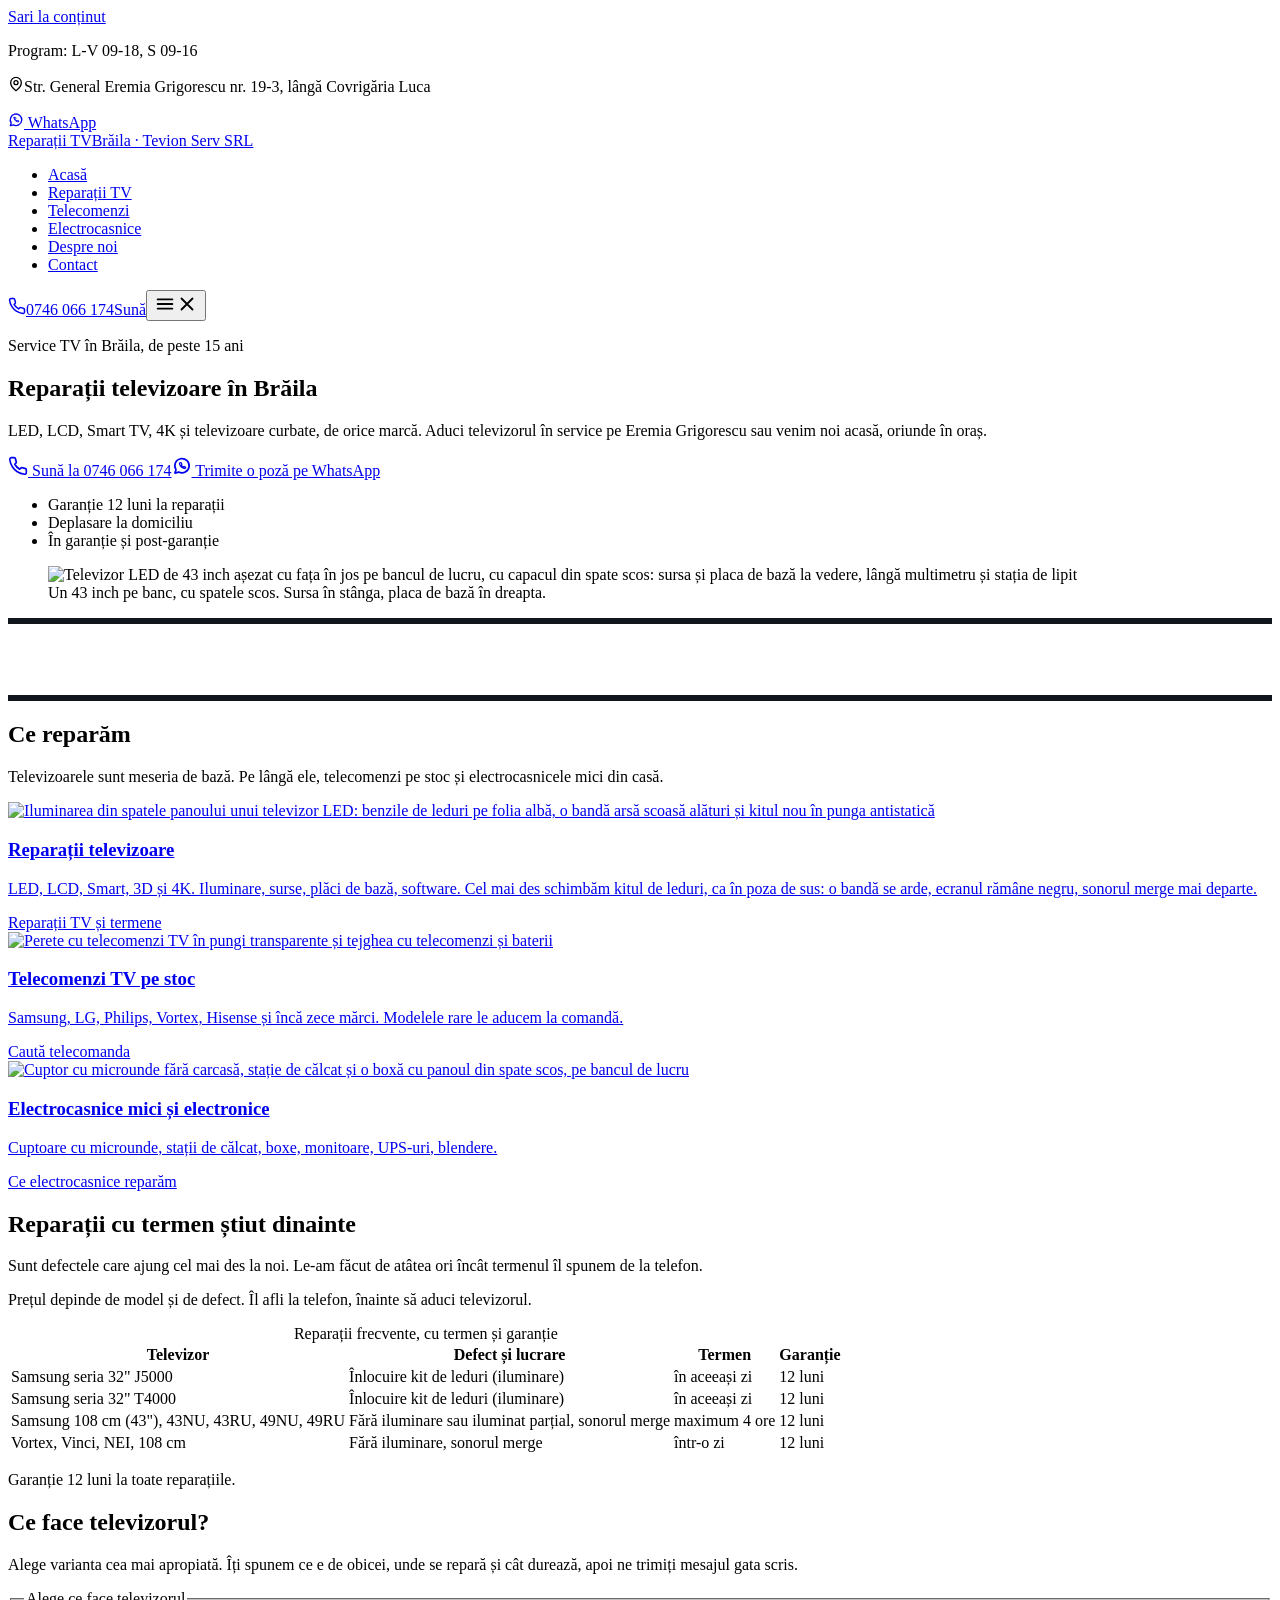
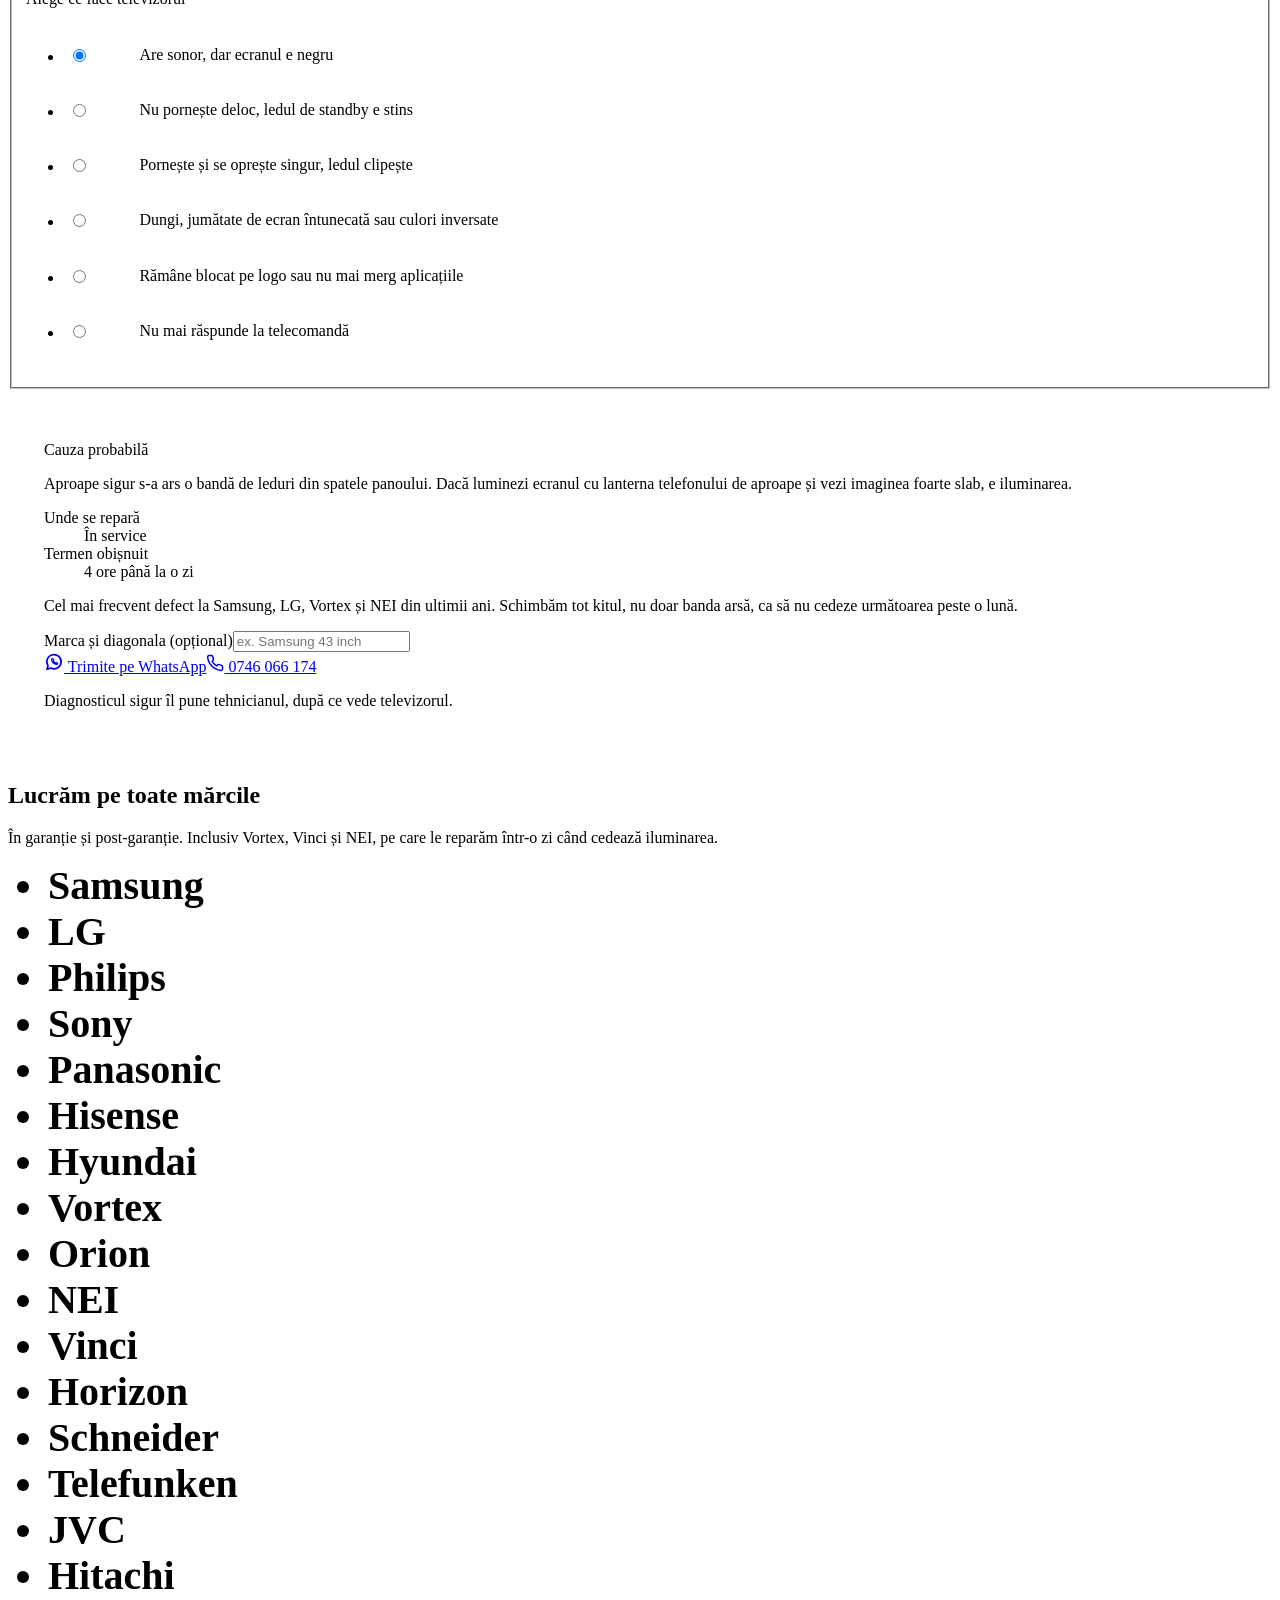
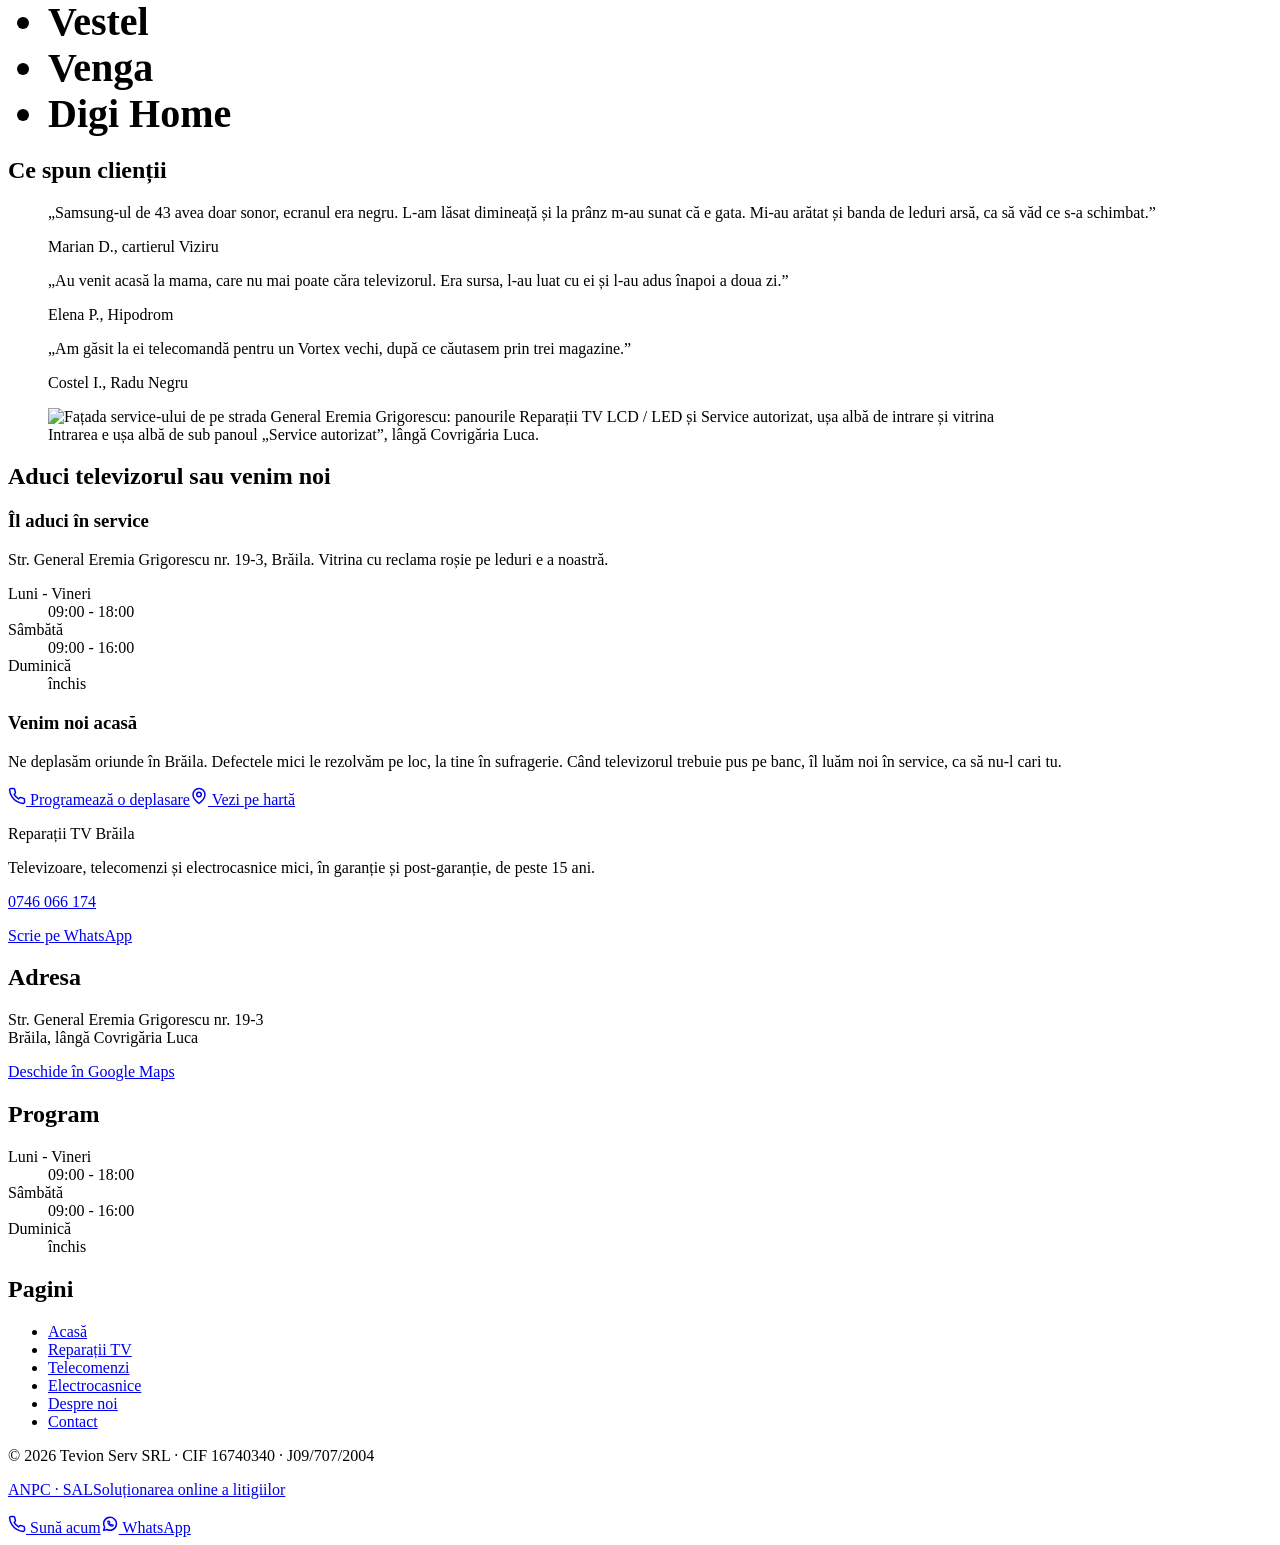
==== index.html @ 512378b8 "Demo Reparații TV Brăila (Tevion Serv): build static pentru previzualizare Co-Authored-By: Claude Op" ====
<!DOCTYPE html><html lang="ro"><head><meta charset="utf-8"><meta name="viewport" content="width=device-width, initial-scale=1"><meta name="description" content="Reparații televizoare LED, LCD și Smart TV în Brăila, telecomenzi pe stoc și electrocasnice mici. Str. General Eremia Grigorescu nr. 19-3, telefon 0746 066 174."><meta name="theme-color" content="#1d262f"><link rel="icon" type="image/svg+xml" href="/reparatii-tv-braila-demo/favicon.svg"><meta name="robots" content="noindex, nofollow"><title>Reparații TV Brăila · service televizoare LED, LCD, Smart | Tevion Serv</title><link rel="stylesheet" href="/reparatii-tv-braila-demo/_astro/Layout.CLl139UG.css"><style>.led[data-astro-cid-nkkegszd]{background:var(--color-ink);border-block:6px solid #10161c;height:clamp(56px,5.6vw,72px);position:relative;overflow:hidden}canvas[data-astro-cid-nkkegszd]{width:100%;height:100%;display:block}.dala-foto[data-astro-cid-lcdefpme]{border-radius:var(--radius-box);background:var(--color-concrete);overflow:hidden}.dala-foto[data-astro-cid-lcdefpme] img{transition:transform .4s ease-out}.dala[data-astro-cid-lcdefpme]:hover .dala-foto[data-astro-cid-lcdefpme] img{transform:scale(1.025)}.dala[data-astro-cid-lcdefpme]:hover .link[data-astro-cid-lcdefpme]{text-decoration-color:var(--color-signal)}@media (width>=1024px){.dala-foto[data-astro-cid-lcdefpme] picture{height:100%;display:block}}
@media (width<=767px){.fisa-rep[data-astro-cid-eflfbb6b] thead[data-astro-cid-eflfbb6b]{display:none}.fisa-rep[data-astro-cid-eflfbb6b],.fisa-rep[data-astro-cid-eflfbb6b] tbody[data-astro-cid-eflfbb6b],.fisa-rep[data-astro-cid-eflfbb6b] tr[data-astro-cid-eflfbb6b],.fisa-rep[data-astro-cid-eflfbb6b] td[data-astro-cid-eflfbb6b]{width:100%;display:block}.fisa-rep[data-astro-cid-eflfbb6b] tbody[data-astro-cid-eflfbb6b]{border-top:4px solid var(--color-ink)}.fisa-rep[data-astro-cid-eflfbb6b] tr[data-astro-cid-eflfbb6b]{border-bottom:1px solid var(--color-rule);padding:1rem 0}.fisa-rep[data-astro-cid-eflfbb6b] td[data-astro-cid-eflfbb6b]{border:0;padding:.15rem 0}.fisa-rep[data-astro-cid-eflfbb6b] td[data-astro-cid-eflfbb6b]:first-child{padding-bottom:.35rem}.fisa-rep[data-astro-cid-eflfbb6b] td[data-astro-cid-eflfbb6b]:nth-child(n+3){justify-content:space-between;gap:1rem;display:flex}.fisa-rep[data-astro-cid-eflfbb6b] td[data-astro-cid-eflfbb6b]:nth-child(n+3):before{content:attr(data-eticheta);color:var(--color-ink-soft);font-weight:400}}.optiune[data-astro-cid-tockgs6h]{cursor:pointer;align-items:flex-start;gap:.9rem;padding:1rem .25rem;transition:background-color .16s ease-out;display:flex}.optiune[data-astro-cid-tockgs6h]:hover{background:var(--color-concrete)}.bifa[data-astro-cid-tockgs6h]{border:2px solid var(--color-ink);border-radius:50%;flex:none;place-items:center;width:1.35rem;height:1.35rem;margin-top:.1rem;display:grid}.optiune[data-astro-cid-tockgs6h]:has(input:checked) .bifa[data-astro-cid-tockgs6h]:after{content:"";background:var(--color-ink);border-radius:50%;width:.65rem;height:.65rem}.optiune[data-astro-cid-tockgs6h]:has(input:checked) span[data-astro-cid-tockgs6h]:last-child{background:linear-gradient(transparent 60%, var(--color-signal) 60%, var(--color-signal) 92%, transparent 92%)}.optiune[data-astro-cid-tockgs6h]:has(input:focus-visible){outline:3px solid var(--color-ink);outline-offset:-3px}.panou[data-astro-cid-tockgs6h]{background:var(--color-concrete);border-radius:var(--radius-box);align-self:start;padding:clamp(1.25rem,3vw,2.25rem)}@media (width>=1024px){.panou[data-astro-cid-tockgs6h]{top:calc(var(--header-h) + 1.5rem);position:sticky}}@media (width<=1023px){.lista[data-astro-cid-tockgs6h] .panou[data-astro-cid-tockgs6h]{margin:0 0 1rem}}.marci[data-astro-cid-hriyyy3h] li[data-astro-cid-hriyyy3h]{color:var(--color-ink);font-size:clamp(1.5rem,3.4vw,2.5rem);font-weight:800;font-stretch:72%;line-height:1.15}
.punct[data-astro-cid-luco7hjy]{background:#8a939c;border-radius:50%;width:.55rem;height:.55rem}.status-linie[data-astro-cid-luco7hjy][data-open=true] .punct[data-astro-cid-luco7hjy]{background:var(--color-ink);box-shadow:0 0 0 3px var(--color-signal)}
</style></head><body class="min-h-dvh flex flex-col pb-[4.75rem] md:pb-0"><a href="#continut" class="sr-only focus:not-sr-only focus:fixed focus:left-3 focus:top-3 focus:z-[60] focus:bg-signal focus:px-4 focus:py-2 focus:font-bold">Sari la conținut</a><div class="bg-ink text-white text-[0.875rem]" data-astro-cid-nen7h5rs><div class="wrap flex items-center justify-between gap-4 py-2" data-astro-cid-nen7h5rs><p data-status class="status flex items-center gap-2 font-medium" data-astro-cid-nen7h5rs><span class="status-dot" aria-hidden="true" data-astro-cid-nen7h5rs></span><span data-status-text data-astro-cid-nen7h5rs>Program: L-V 09-18, S 09-16</span></p><p class="hidden lg:flex items-center gap-2 text-white/80" data-astro-cid-nen7h5rs><svg width="16" height="16" viewBox="0 0 24 24" fill="none" stroke="currentColor" stroke-width="2" stroke-linecap="round" stroke-linejoin="round" aria-hidden="true"><path d="M20 10c0 6-8 12-8 12s-8-6-8-12a8 8 0 0 1 16 0z"></path><circle cx="12" cy="10" r="3"></circle></svg>Str. General Eremia Grigorescu nr. 19-3, lângă Covrigăria Luca</p><a href="https://wa.me/40746066174?text=Bun%C4%83%20ziua%2C%20am%20o%20%C3%AEntrebare%20despre%20o%20repara%C8%9Bie." class="hidden sm:flex items-center gap-2 font-medium hover:text-signal" data-astro-cid-nen7h5rs><svg width="16" height="16" viewBox="0 0 24 24" fill="none" stroke="currentColor" stroke-width="2" stroke-linecap="round" stroke-linejoin="round" aria-hidden="true"><path d="M3.5 20.5l1.3-4.1A8.6 8.6 0 1 1 8 19.3l-4.5 1.2z"></path><path d="M9 8.6c0 3.3 3 6.4 6.4 6.4l1.1-1.4-2-1-.9.8c-1-.4-2.1-1.5-2.5-2.5l.8-.9-1-2L9.5 8.1c-.3.1-.5.3-.5.5z" stroke-width="1.5"></path></svg> WhatsApp</a></div></div><header class="site-header sticky top-0 z-40 bg-paper border-b border-rule" data-astro-cid-nen7h5rs><div class="wrap flex h-[var(--header-h)] items-center justify-between gap-6" data-astro-cid-nen7h5rs><a href="/reparatii-tv-braila-demo/" class="brand leading-none" aria-label="Reparații TV Brăila, pagina principală" data-astro-cid-nen7h5rs><span class="block text-[1.65rem] font-extrabold uppercase tracking-[-0.01em]" style="font-stretch:68%" data-astro-cid-nen7h5rs>Reparații TV</span><span class="mt-1 block text-[0.8125rem] font-semibold text-ink-soft" data-astro-cid-nen7h5rs>Brăila · Tevion Serv SRL</span></a><nav aria-label="Meniu principal" class="hidden lg:block" data-astro-cid-nen7h5rs><ul class="flex items-center gap-1" data-astro-cid-nen7h5rs><li data-astro-cid-nen7h5rs><a href="/reparatii-tv-braila-demo/" class="nav-link activ" aria-current="page" data-astro-cid-nen7h5rs>Acasă</a></li><li data-astro-cid-nen7h5rs><a href="/reparatii-tv-braila-demo/reparatii-tv/" class="nav-link" data-astro-cid-nen7h5rs>Reparații TV</a></li><li data-astro-cid-nen7h5rs><a href="/reparatii-tv-braila-demo/telecomenzi-tv/" class="nav-link" data-astro-cid-nen7h5rs>Telecomenzi</a></li><li data-astro-cid-nen7h5rs><a href="/reparatii-tv-braila-demo/reparatii-electronice-si-electrocasnice/" class="nav-link" data-astro-cid-nen7h5rs>Electrocasnice</a></li><li data-astro-cid-nen7h5rs><a href="/reparatii-tv-braila-demo/despre/" class="nav-link" data-astro-cid-nen7h5rs>Despre noi</a></li><li data-astro-cid-nen7h5rs><a href="/reparatii-tv-braila-demo/contact/" class="nav-link" data-astro-cid-nen7h5rs>Contact</a></li></ul></nav><div class="flex items-center gap-2" data-astro-cid-nen7h5rs><a href="tel:+40746066174" class="btn btn-call !min-h-11 !px-4 !text-base" aria-label="Sună la 0746 066 174" data-astro-cid-nen7h5rs><svg width="18" height="18" viewBox="0 0 24 24" fill="none" stroke="currentColor" stroke-width="2" stroke-linecap="round" stroke-linejoin="round" aria-hidden="true"><path d="M22 16.92v3a2 2 0 0 1-2.18 2 19.8 19.8 0 0 1-8.63-3.07 19.5 19.5 0 0 1-6-6A19.8 19.8 0 0 1 2.12 4.18 2 2 0 0 1 4.11 2h3a2 2 0 0 1 2 1.72c.13.96.36 1.9.7 2.81a2 2 0 0 1-.45 2.11L8.1 9.9a16 16 0 0 0 6 6l1.26-1.27a2 2 0 0 1 2.11-.45c.9.34 1.85.57 2.81.7A2 2 0 0 1 22 16.92z"></path></svg><span class="hidden sm:inline" data-astro-cid-nen7h5rs>0746 066 174</span><span class="sm:hidden" data-astro-cid-nen7h5rs>Sună</span></a><button type="button" class="menu-btn lg:hidden inline-flex h-11 w-11 items-center justify-center rounded-[var(--radius-box)] border-2 border-ink" aria-expanded="false" aria-controls="meniu-mobil" aria-label="Deschide meniul" data-astro-cid-nen7h5rs><svg class="ico-menu" width="22" height="22" viewBox="0 0 24 24" fill="none" stroke="currentColor" stroke-width="2" stroke-linecap="round" stroke-linejoin="round" aria-hidden="true"><path d="M4 7h16M4 12h16M4 17h16"></path></svg><svg class="ico-close hidden" width="22" height="22" viewBox="0 0 24 24" fill="none" stroke="currentColor" stroke-width="2" stroke-linecap="round" stroke-linejoin="round" aria-hidden="true"><path d="M6 6l12 12M18 6L6 18"></path></svg></button></div></div><div id="meniu-mobil" class="meniu-mobil lg:hidden border-t border-rule bg-paper" hidden data-astro-cid-nen7h5rs><nav aria-label="Meniu mobil" class="wrap py-4" data-astro-cid-nen7h5rs><ul data-astro-cid-nen7h5rs><li class="border-b border-rule last:border-0" data-astro-cid-nen7h5rs><a href="/reparatii-tv-braila-demo/" class="block py-3.5 text-[1.375rem] font-extrabold marker-activ" style="font-stretch:75%" aria-current="page" data-astro-cid-nen7h5rs>Acasă</a></li><li class="border-b border-rule last:border-0" data-astro-cid-nen7h5rs><a href="/reparatii-tv-braila-demo/reparatii-tv/" class="block py-3.5 text-[1.375rem] font-extrabold" style="font-stretch:75%" data-astro-cid-nen7h5rs>Reparații TV</a></li><li class="border-b border-rule last:border-0" data-astro-cid-nen7h5rs><a href="/reparatii-tv-braila-demo/telecomenzi-tv/" class="block py-3.5 text-[1.375rem] font-extrabold" style="font-stretch:75%" data-astro-cid-nen7h5rs>Telecomenzi</a></li><li class="border-b border-rule last:border-0" data-astro-cid-nen7h5rs><a href="/reparatii-tv-braila-demo/reparatii-electronice-si-electrocasnice/" class="block py-3.5 text-[1.375rem] font-extrabold" style="font-stretch:75%" data-astro-cid-nen7h5rs>Electrocasnice</a></li><li class="border-b border-rule last:border-0" data-astro-cid-nen7h5rs><a href="/reparatii-tv-braila-demo/despre/" class="block py-3.5 text-[1.375rem] font-extrabold" style="font-stretch:75%" data-astro-cid-nen7h5rs>Despre noi</a></li><li class="border-b border-rule last:border-0" data-astro-cid-nen7h5rs><a href="/reparatii-tv-braila-demo/contact/" class="block py-3.5 text-[1.375rem] font-extrabold" style="font-stretch:75%" data-astro-cid-nen7h5rs>Contact</a></li></ul><p class="mt-4 text-[0.9375rem] text-ink-soft" data-astro-cid-nen7h5rs>Str. General Eremia Grigorescu nr. 19-3, lângă Covrigăria Luca</p></nav></div></header><script type="module">var e=document.querySelector(`.menu-btn`),t=document.getElementById(`meniu-mobil`);if(e&&t){let n=n=>{e.setAttribute(`aria-expanded`,String(n)),e.setAttribute(`aria-label`,n?`Închide meniul`:`Deschide meniul`),t.hidden=!n,e.querySelector(`.ico-menu`)?.classList.toggle(`hidden`,n),e.querySelector(`.ico-close`)?.classList.toggle(`hidden`,!n)};e.addEventListener(`click`,()=>n(e.getAttribute(`aria-expanded`)!==`true`)),document.addEventListener(`keydown`,r=>{r.key===`Escape`&&!t.hidden&&(n(!1),e.focus())}),window.matchMedia(`(min-width: 1024px)`).addEventListener(`change`,e=>e.matches&&n(!1))}</script><main id="continut" class="flex-1"><section class="overflow-hidden" data-astro-cid-lcdefpme><div class="wrap grid items-center gap-10 pt-[clamp(2rem,min(5vw,6vh),4rem)] pb-[clamp(2.5rem,6vw,5rem)] lg:grid-cols-[minmax(0,1.08fr)_minmax(0,0.92fr)] lg:gap-14" data-astro-cid-lcdefpme><div data-astro-cid-lcdefpme><p class="text-[1.0625rem] font-semibold text-ink-soft" data-astro-cid-lcdefpme>Service TV în Brăila, de peste 15 ani</p><h1 class="mt-4 text-[clamp(3.25rem,min(8.6vw,11.5vh),6.5rem)] !leading-[0.94]" style="font-stretch:66%" data-astro-cid-lcdefpme>Reparații televizoare <span class="marker" data-astro-cid-lcdefpme>în Brăila</span></h1><p class="mt-6 max-w-[40ch] text-[clamp(1.125rem,1.6vw,1.3125rem)] leading-relaxed" data-astro-cid-lcdefpme>LED, LCD, Smart TV, 4K și televizoare curbate, de orice marcă. Aduci televizorul în service pe Eremia Grigorescu sau venim noi acasă, oriunde în oraș.</p><div class="mt-8 flex flex-wrap gap-3" data-astro-cid-lcdefpme><a href="tel:+40746066174" class="btn btn-call !text-[1.1875rem]" data-astro-cid-lcdefpme><svg width="20" height="20" viewBox="0 0 24 24" fill="none" stroke="currentColor" stroke-width="2" stroke-linecap="round" stroke-linejoin="round" aria-hidden="true"><path d="M22 16.92v3a2 2 0 0 1-2.18 2 19.8 19.8 0 0 1-8.63-3.07 19.5 19.5 0 0 1-6-6A19.8 19.8 0 0 1 2.12 4.18 2 2 0 0 1 4.11 2h3a2 2 0 0 1 2 1.72c.13.96.36 1.9.7 2.81a2 2 0 0 1-.45 2.11L8.1 9.9a16 16 0 0 0 6 6l1.26-1.27a2 2 0 0 1 2.11-.45c.9.34 1.85.57 2.81.7A2 2 0 0 1 22 16.92z"></path></svg> Sună la 0746 066 174</a><a href="https://wa.me/40746066174?text=Bun%C4%83%20ziua%2C%20v%C4%83%20trimit%20o%20poz%C4%83%20cu%20televizorul.%20" class="btn btn-line" data-astro-cid-lcdefpme><svg width="20" height="20" viewBox="0 0 24 24" fill="none" stroke="currentColor" stroke-width="2" stroke-linecap="round" stroke-linejoin="round" aria-hidden="true"><path d="M3.5 20.5l1.3-4.1A8.6 8.6 0 1 1 8 19.3l-4.5 1.2z"></path><path d="M9 8.6c0 3.3 3 6.4 6.4 6.4l1.1-1.4-2-1-.9.8c-1-.4-2.1-1.5-2.5-2.5l.8-.9-1-2L9.5 8.1c-.3.1-.5.3-.5.5z" stroke-width="1.5"></path></svg> Trimite o poză pe WhatsApp</a></div><ul class="mt-9 flex flex-wrap gap-x-6 gap-y-2 border-t border-rule pt-5 text-[0.9375rem] font-semibold" data-astro-cid-lcdefpme><li data-astro-cid-lcdefpme>Garanție 12 luni la reparații</li><li data-astro-cid-lcdefpme>Deplasare la domiciliu</li><li data-astro-cid-lcdefpme>În garanție și post-garanție</li></ul></div><figure class="relative" data-astro-cid-lcdefpme><picture data-astro-cid-lcdefpme="true"><source srcset="/reparatii-tv-braila-demo/_astro/banc-tv.oekAruwm_Z1jIy4W.avif 480w, /reparatii-tv-braila-demo/_astro/banc-tv.oekAruwm_386nO.avif 720w, /reparatii-tv-braila-demo/_astro/banc-tv.oekAruwm_1QtyXO.avif 960w, /reparatii-tv-braila-demo/_astro/banc-tv.oekAruwm_1HoVRm.avif 1280w" type="image/avif" sizes="(min-width: 1024px) 520px, 100vw"><source srcset="/reparatii-tv-braila-demo/_astro/banc-tv.oekAruwm_29b3Jw.webp 480w, /reparatii-tv-braila-demo/_astro/banc-tv.oekAruwm_Z1y9pAD.webp 720w, /reparatii-tv-braila-demo/_astro/banc-tv.oekAruwm_Z2jCnn0.webp 960w, /reparatii-tv-braila-demo/_astro/banc-tv.oekAruwm_ZN95JG.webp 1280w" type="image/webp" sizes="(min-width: 1024px) 520px, 100vw"><img src="/reparatii-tv-braila-demo/_astro/banc-tv.oekAruwm_Z1zVQP3.jpg" srcset="/reparatii-tv-braila-demo/_astro/banc-tv.oekAruwm_ZnexIv.jpg 480w, /reparatii-tv-braila-demo/_astro/banc-tv.oekAruwm_YC6Jg.jpg 720w, /reparatii-tv-braila-demo/_astro/banc-tv.oekAruwm_ywRWV.jpg 960w, /reparatii-tv-braila-demo/_astro/banc-tv.oekAruwm_2gFJXo.jpg 1280w" sizes="(min-width: 1024px) 520px, 100vw" alt="Televizor LED de 43 inch așezat cu fața în jos pe bancul de lucru, cu capacul din spate scos: sursa și placa de bază la vedere, lângă multimetru și stația de lipit" loading="eager" fetchpriority="high" data-astro-cid-lcdefpme="true" decoding="async" width="1800" height="2234" class="w-full rounded-[var(--radius-box)] object-cover aspect-[4/4.4] lg:aspect-[4/4.8]"></picture><figcaption class="mt-3 text-[0.9375rem] text-ink-soft" data-astro-cid-lcdefpme>Un 43 inch pe banc, cu spatele scos. Sursa în stânga, placa de bază în dreapta.</figcaption></figure></div></section><div class="led" data-led data-mesaje="[&quot;Reparații TV LCD / LED&quot;,&quot;Telecomenzi și accesorii&quot;,&quot;Electrocasnice mici&quot;,&quot;Garanție 12 luni&quot;,&quot;0746 066 174&quot;]" data-astro-cid-nkkegszd><canvas aria-hidden="true" data-astro-cid-nkkegszd></canvas><p class="sr-only" data-astro-cid-nkkegszd>Reparații TV LCD / LED. Telecomenzi și accesorii. Electrocasnice mici. Garanție 12 luni. 0746 066 174.</p></div><script type="module" src="/reparatii-tv-braila-demo/_astro/LedSign.astro_astro_type_script_index_0_lang.DczqA0hg.js"></script><section class="py-[clamp(4rem,9vw,7rem)]" data-astro-cid-lcdefpme><div class="wrap" data-astro-cid-lcdefpme><div class="flex flex-wrap items-end justify-between gap-4" data-astro-cid-lcdefpme><h2 class="text-[clamp(2.25rem,5vw,3.5rem)]" data-astro-cid-lcdefpme>Ce reparăm</h2><p class="max-w-[46ch] text-[1.0625rem] text-ink-soft" data-astro-cid-lcdefpme>Televizoarele sunt meseria de bază. Pe lângă ele, telecomenzi pe stoc și electrocasnicele mici din casă.</p></div><div class="mt-10 grid gap-6 lg:grid-cols-[minmax(0,1.3fr)_minmax(0,1fr)]" data-astro-cid-lcdefpme><a href="/reparatii-tv-braila-demo/reparatii-tv/" class="dala group flex flex-col" data-astro-cid-lcdefpme><div class="dala-foto lg:flex-1" data-astro-cid-lcdefpme><picture data-astro-cid-lcdefpme="true"><source srcset="/reparatii-tv-braila-demo/_astro/kit-leduri.DylhdWez_Z1gE315.avif 480w, /reparatii-tv-braila-demo/_astro/kit-leduri.DylhdWez_1fsRRe.avif 800w, /reparatii-tv-braila-demo/_astro/kit-leduri.DylhdWez_ZJ17bF.avif 1200w" type="image/avif" sizes="(min-width: 1024px) 660px, 100vw"><source srcset="/reparatii-tv-braila-demo/_astro/kit-leduri.DylhdWez_23dUJl.webp 480w, /reparatii-tv-braila-demo/_astro/kit-leduri.DylhdWez_ZuPhbh.webp 800w, /reparatii-tv-braila-demo/_astro/kit-leduri.DylhdWez_Eqm1Q.webp 1200w" type="image/webp" sizes="(min-width: 1024px) 660px, 100vw"><img src="/reparatii-tv-braila-demo/_astro/kit-leduri.DylhdWez_26oLHk.jpg" srcset="/reparatii-tv-braila-demo/_astro/kit-leduri.DylhdWez_ShsA8.jpg 480w, /reparatii-tv-braila-demo/_astro/kit-leduri.DylhdWez_Z1ELJku.jpg 800w, /reparatii-tv-braila-demo/_astro/kit-leduri.DylhdWez_cC44M.jpg 1200w" sizes="(min-width: 1024px) 660px, 100vw" alt="Iluminarea din spatele panoului unui televizor LED: benzile de leduri pe folia albă, o bandă arsă scoasă alături și kitul nou în punga antistatică" data-astro-cid-lcdefpme="true" loading="lazy" decoding="async" width="1800" height="1208" class="h-full w-full object-cover aspect-[3/2] lg:aspect-auto"></picture></div><h3 class="mt-5 text-[clamp(1.75rem,3vw,2.25rem)]" data-astro-cid-lcdefpme>Reparații televizoare</h3><p class="mt-2 max-w-[52ch] text-[1.0625rem]" data-astro-cid-lcdefpme>LED, LCD, Smart, 3D și 4K. Iluminare, surse, plăci de bază, software. Cel mai des schimbăm kitul de leduri, ca în poza de sus: o bandă se arde, ecranul rămâne negru, sonorul merge mai departe.</p><span class="link mt-3 self-start font-semibold" data-astro-cid-lcdefpme>Reparații TV și termene</span></a><div class="grid gap-6" data-astro-cid-lcdefpme><a href="/reparatii-tv-braila-demo/telecomenzi-tv/" class="dala group flex flex-col" data-astro-cid-lcdefpme><div class="dala-foto" data-astro-cid-lcdefpme><picture data-astro-cid-lcdefpme="true"><source srcset="/reparatii-tv-braila-demo/_astro/telecomenzi.B7w-Srx1_2iadE6.avif 480w, /reparatii-tv-braila-demo/_astro/telecomenzi.B7w-Srx1_ZPSOEX.avif 800w" type="image/avif" sizes="(min-width: 1024px) 500px, 100vw"><source srcset="/reparatii-tv-braila-demo/_astro/telecomenzi.B7w-Srx1_Z1nzqVj.webp 480w, /reparatii-tv-braila-demo/_astro/telecomenzi.B7w-Srx1_xxDxy.webp 800w" type="image/webp" sizes="(min-width: 1024px) 500px, 100vw"><img src="/reparatii-tv-braila-demo/_astro/telecomenzi.B7w-Srx1_ZFJzym.jpg" srcset="/reparatii-tv-braila-demo/_astro/telecomenzi.B7w-Srx1_Z1PnISn.jpg 480w, /reparatii-tv-braila-demo/_astro/telecomenzi.B7w-Srx1_5JlAu.jpg 800w" sizes="(min-width: 1024px) 500px, 100vw" alt="Perete cu telecomenzi TV în pungi transparente și tejghea cu telecomenzi și baterii" data-astro-cid-lcdefpme="true" loading="lazy" decoding="async" width="1800" height="1344" class="w-full object-cover aspect-[16/9]"></picture></div><h3 class="mt-4 text-[1.75rem]" data-astro-cid-lcdefpme>Telecomenzi TV pe stoc</h3><p class="mt-1.5 text-[1.0625rem]" data-astro-cid-lcdefpme>Samsung, LG, Philips, Vortex, Hisense și încă zece mărci. Modelele rare le aducem la comandă.</p><span class="link mt-2.5 self-start font-semibold" data-astro-cid-lcdefpme>Caută telecomanda</span></a><a href="/reparatii-tv-braila-demo/reparatii-electronice-si-electrocasnice/" class="dala group flex flex-col" data-astro-cid-lcdefpme><div class="dala-foto" data-astro-cid-lcdefpme><picture data-astro-cid-lcdefpme="true"><source srcset="/reparatii-tv-braila-demo/_astro/electrocasnice.DrHSRIbb_1TQs9A.avif 480w, /reparatii-tv-braila-demo/_astro/electrocasnice.DrHSRIbb_18OEVw.avif 800w" type="image/avif" sizes="(min-width: 1024px) 500px, 100vw"><source srcset="/reparatii-tv-braila-demo/_astro/electrocasnice.DrHSRIbb_ZvVLXb.webp 480w, /reparatii-tv-braila-demo/_astro/electrocasnice.DrHSRIbb_Z1hXzbf.webp 800w" type="image/webp" sizes="(min-width: 1024px) 500px, 100vw"><img src="/reparatii-tv-braila-demo/_astro/electrocasnice.DrHSRIbb_Z1IySuE.jpg" srcset="/reparatii-tv-braila-demo/_astro/electrocasnice.DrHSRIbb_1hC3Ba.jpg 480w, /reparatii-tv-braila-demo/_astro/electrocasnice.DrHSRIbb_vAgo6.jpg 800w" sizes="(min-width: 1024px) 500px, 100vw" alt="Cuptor cu microunde fără carcasă, stație de călcat și o boxă cu panoul din spate scos, pe bancul de lucru" data-astro-cid-lcdefpme="true" loading="lazy" decoding="async" width="1800" height="1344" class="w-full object-cover aspect-[16/9]"></picture></div><h3 class="mt-4 text-[1.75rem]" data-astro-cid-lcdefpme>Electrocasnice mici și electronice</h3><p class="mt-1.5 text-[1.0625rem]" data-astro-cid-lcdefpme>Cuptoare cu microunde, stații de călcat, boxe, monitoare, UPS-uri, blendere.</p><span class="link mt-2.5 self-start font-semibold" data-astro-cid-lcdefpme>Ce electrocasnice reparăm</span></a></div></div></div></section><section class="border-t border-rule py-[clamp(4rem,9vw,7rem)]" data-astro-cid-lcdefpme><div class="wrap grid gap-10 lg:grid-cols-[minmax(0,0.8fr)_minmax(0,2fr)] lg:gap-16" data-astro-cid-lcdefpme><div data-astro-cid-lcdefpme><h2 class="text-[clamp(2.25rem,5vw,3.25rem)]" data-astro-cid-lcdefpme>Reparații cu termen știut dinainte</h2><p class="mt-4 text-[1.0625rem]" data-astro-cid-lcdefpme>Sunt defectele care ajung cel mai des la noi. Le-am făcut de atâtea ori încât termenul îl spunem de la telefon.</p><p class="mt-4 text-[1.0625rem] text-ink-soft" data-astro-cid-lcdefpme>Prețul depinde de model și de defect. Îl afli la telefon, înainte să aduci televizorul.</p></div><div data-astro-cid-lcdefpme><table class="fisa fisa-rep" data-astro-cid-eflfbb6b><caption class="sr-only" data-astro-cid-eflfbb6b>Reparații frecvente, cu termen și garanție</caption><thead data-astro-cid-eflfbb6b><tr data-astro-cid-eflfbb6b><th scope="col" data-astro-cid-eflfbb6b>Televizor</th><th scope="col" data-astro-cid-eflfbb6b>Defect și lucrare</th><th scope="col" data-astro-cid-eflfbb6b>Termen</th><th scope="col" data-astro-cid-eflfbb6b>Garanție</th></tr></thead><tbody data-astro-cid-eflfbb6b><tr data-astro-cid-eflfbb6b><td class="font-bold text-[1.0625rem]" data-eticheta="Televizor" data-astro-cid-eflfbb6b>Samsung seria 32&quot; J5000</td><td data-eticheta="Defect" data-astro-cid-eflfbb6b>Înlocuire kit de leduri (iluminare)</td><td class="whitespace-nowrap font-semibold" data-eticheta="Termen" data-astro-cid-eflfbb6b>în aceeași zi</td><td class="whitespace-nowrap" data-eticheta="Garanție" data-astro-cid-eflfbb6b><span class="marker font-semibold" data-astro-cid-eflfbb6b>12 luni</span></td></tr><tr data-astro-cid-eflfbb6b><td class="font-bold text-[1.0625rem]" data-eticheta="Televizor" data-astro-cid-eflfbb6b>Samsung seria 32&quot; T4000</td><td data-eticheta="Defect" data-astro-cid-eflfbb6b>Înlocuire kit de leduri (iluminare)</td><td class="whitespace-nowrap font-semibold" data-eticheta="Termen" data-astro-cid-eflfbb6b>în aceeași zi</td><td class="whitespace-nowrap" data-eticheta="Garanție" data-astro-cid-eflfbb6b><span class="marker font-semibold" data-astro-cid-eflfbb6b>12 luni</span></td></tr><tr data-astro-cid-eflfbb6b><td class="font-bold text-[1.0625rem]" data-eticheta="Televizor" data-astro-cid-eflfbb6b>Samsung 108 cm (43&quot;), 43NU, 43RU, 49NU, 49RU</td><td data-eticheta="Defect" data-astro-cid-eflfbb6b>Fără iluminare sau iluminat parțial, sonorul merge</td><td class="whitespace-nowrap font-semibold" data-eticheta="Termen" data-astro-cid-eflfbb6b>maximum 4 ore</td><td class="whitespace-nowrap" data-eticheta="Garanție" data-astro-cid-eflfbb6b><span class="marker font-semibold" data-astro-cid-eflfbb6b>12 luni</span></td></tr><tr data-astro-cid-eflfbb6b><td class="font-bold text-[1.0625rem]" data-eticheta="Televizor" data-astro-cid-eflfbb6b>Vortex, Vinci, NEI, 108 cm</td><td data-eticheta="Defect" data-astro-cid-eflfbb6b>Fără iluminare, sonorul merge</td><td class="whitespace-nowrap font-semibold" data-eticheta="Termen" data-astro-cid-eflfbb6b>într-o zi</td><td class="whitespace-nowrap" data-eticheta="Garanție" data-astro-cid-eflfbb6b><span class="marker font-semibold" data-astro-cid-eflfbb6b>12 luni</span></td></tr></tbody></table><p class="mt-5 text-[1.0625rem] font-semibold" data-astro-cid-lcdefpme>Garanție 12 luni la toate reparațiile.</p></div></div></section><section class="border-t border-rule py-[clamp(4rem,9vw,7rem)]" id="ce-face" data-astro-cid-lcdefpme><div class="wrap" data-astro-cid-lcdefpme><div class="max-w-3xl" data-astro-cid-lcdefpme><h2 class="text-[clamp(2.25rem,5vw,3.5rem)]" data-astro-cid-lcdefpme>Ce face televizorul?</h2><p class="mt-4 text-[1.125rem]" data-astro-cid-lcdefpme>Alege varianta cea mai apropiată. Îți spunem ce e de obicei, unde se repară și cât durează, apoi ne trimiți mesajul gata scris.</p></div><div class="mt-10" data-astro-cid-lcdefpme><div class="simptome grid gap-8 lg:grid-cols-[1fr_1.05fr] lg:gap-14" data-simptome data-astro-cid-tockgs6h><fieldset data-astro-cid-tockgs6h><legend class="sr-only" data-astro-cid-tockgs6h>Alege ce face televizorul</legend><ul class="lista border-t-4 border-ink" data-astro-cid-tockgs6h><li class="border-b border-rule" data-astro-cid-tockgs6h><label class="optiune" data-astro-cid-tockgs6h><input type="radio" name="simptom" value="negru-cu-sonor" checked class="sr-only" data-astro-cid-tockgs6h><span class="bifa" aria-hidden="true" data-astro-cid-tockgs6h></span><span class="text-[1.125rem] font-semibold leading-snug" data-astro-cid-tockgs6h>Are sonor, dar ecranul e negru</span></label></li><li class="border-b border-rule" data-astro-cid-tockgs6h><label class="optiune" data-astro-cid-tockgs6h><input type="radio" name="simptom" value="nu-porneste" class="sr-only" data-astro-cid-tockgs6h><span class="bifa" aria-hidden="true" data-astro-cid-tockgs6h></span><span class="text-[1.125rem] font-semibold leading-snug" data-astro-cid-tockgs6h>Nu pornește deloc, ledul de standby e stins</span></label></li><li class="border-b border-rule" data-astro-cid-tockgs6h><label class="optiune" data-astro-cid-tockgs6h><input type="radio" name="simptom" value="se-opreste" class="sr-only" data-astro-cid-tockgs6h><span class="bifa" aria-hidden="true" data-astro-cid-tockgs6h></span><span class="text-[1.125rem] font-semibold leading-snug" data-astro-cid-tockgs6h>Pornește și se oprește singur, ledul clipește</span></label></li><li class="border-b border-rule" data-astro-cid-tockgs6h><label class="optiune" data-astro-cid-tockgs6h><input type="radio" name="simptom" value="dungi" class="sr-only" data-astro-cid-tockgs6h><span class="bifa" aria-hidden="true" data-astro-cid-tockgs6h></span><span class="text-[1.125rem] font-semibold leading-snug" data-astro-cid-tockgs6h>Dungi, jumătate de ecran întunecată sau culori inversate</span></label></li><li class="border-b border-rule" data-astro-cid-tockgs6h><label class="optiune" data-astro-cid-tockgs6h><input type="radio" name="simptom" value="smart" class="sr-only" data-astro-cid-tockgs6h><span class="bifa" aria-hidden="true" data-astro-cid-tockgs6h></span><span class="text-[1.125rem] font-semibold leading-snug" data-astro-cid-tockgs6h>Rămâne blocat pe logo sau nu mai merg aplicațiile</span></label></li><li class="border-b border-rule" data-astro-cid-tockgs6h><label class="optiune" data-astro-cid-tockgs6h><input type="radio" name="simptom" value="telecomanda" class="sr-only" data-astro-cid-tockgs6h><span class="bifa" aria-hidden="true" data-astro-cid-tockgs6h></span><span class="text-[1.125rem] font-semibold leading-snug" data-astro-cid-tockgs6h>Nu mai răspunde la telecomandă</span></label></li></ul></fieldset><div class="panou" aria-live="polite" data-astro-cid-tockgs6h><div data-rezultat="negru-cu-sonor" data-astro-cid-tockgs6h><p class="text-[0.9375rem] font-semibold text-ink-soft" data-astro-cid-tockgs6h>Cauza probabilă</p><p class="mt-1 text-[1.25rem] leading-snug font-semibold" data-astro-cid-tockgs6h>Aproape sigur s-a ars o bandă de leduri din spatele panoului. Dacă luminezi ecranul cu lanterna telefonului de aproape și vezi imaginea foarte slab, e iluminarea.</p><dl class="mt-6 grid grid-cols-2 gap-4 border-y border-ink/20 py-4" data-astro-cid-tockgs6h><div data-astro-cid-tockgs6h><dt class="text-[0.875rem] text-ink-soft" data-astro-cid-tockgs6h>Unde se repară</dt><dd class="mt-0.5 font-bold" data-astro-cid-tockgs6h>În service</dd></div><div data-astro-cid-tockgs6h><dt class="text-[0.875rem] text-ink-soft" data-astro-cid-tockgs6h>Termen obișnuit</dt><dd class="mt-0.5 font-bold" data-astro-cid-tockgs6h>4 ore până la o zi</dd></div></dl><p class="mt-4 text-ink-soft" data-astro-cid-tockgs6h>Cel mai frecvent defect la Samsung, LG, Vortex și NEI din ultimii ani. Schimbăm tot kitul, nu doar banda arsă, ca să nu cedeze următoarea peste o lună.</p></div><div data-rezultat="nu-porneste" hidden data-astro-cid-tockgs6h><p class="text-[0.9375rem] font-semibold text-ink-soft" data-astro-cid-tockgs6h>Cauza probabilă</p><p class="mt-1 text-[1.25rem] leading-snug font-semibold" data-astro-cid-tockgs6h>De obicei sursa de alimentare: o siguranță, un condensator umflat sau un tranzistor de putere.</p><dl class="mt-6 grid grid-cols-2 gap-4 border-y border-ink/20 py-4" data-astro-cid-tockgs6h><div data-astro-cid-tockgs6h><dt class="text-[0.875rem] text-ink-soft" data-astro-cid-tockgs6h>Unde se repară</dt><dd class="mt-0.5 font-bold" data-astro-cid-tockgs6h>La domiciliu sau în service</dd></div><div data-astro-cid-tockgs6h><dt class="text-[0.875rem] text-ink-soft" data-astro-cid-tockgs6h>Termen obișnuit</dt><dd class="mt-0.5 font-bold" data-astro-cid-tockgs6h>1 - 2 zile</dd></div></dl><p class="mt-4 text-ink-soft" data-astro-cid-tockgs6h>Înainte să suni, încearcă altă priză și scoate televizorul din prelungitor. Pare banal, dar rezolvă câteva cazuri pe lună.</p></div><div data-rezultat="se-opreste" hidden data-astro-cid-tockgs6h><p class="text-[0.9375rem] font-semibold text-ink-soft" data-astro-cid-tockgs6h>Cauza probabilă</p><p class="mt-1 text-[1.25rem] leading-snug font-semibold" data-astro-cid-tockgs6h>Televizorul intră în protecție. Cauza poate fi în sursă, în iluminare sau în placa de bază, iar ledul care clipește ne spune de unde să începem.</p><dl class="mt-6 grid grid-cols-2 gap-4 border-y border-ink/20 py-4" data-astro-cid-tockgs6h><div data-astro-cid-tockgs6h><dt class="text-[0.875rem] text-ink-soft" data-astro-cid-tockgs6h>Unde se repară</dt><dd class="mt-0.5 font-bold" data-astro-cid-tockgs6h>În service</dd></div><div data-astro-cid-tockgs6h><dt class="text-[0.875rem] text-ink-soft" data-astro-cid-tockgs6h>Termen obișnuit</dt><dd class="mt-0.5 font-bold" data-astro-cid-tockgs6h>1 - 3 zile</dd></div></dl><p class="mt-4 text-ink-soft" data-astro-cid-tockgs6h>Numără de câte ori clipește ledul și spune-ne la telefon. La multe mărci e un cod de eroare.</p></div><div data-rezultat="dungi" hidden data-astro-cid-tockgs6h><p class="text-[0.9375rem] font-semibold text-ink-soft" data-astro-cid-tockgs6h>Cauza probabilă</p><p class="mt-1 text-[1.25rem] leading-snug font-semibold" data-astro-cid-tockgs6h>Placa T-con sau conexiunile panoului. Dacă e crăpat sau defect panoul însuși, îți spunem sincer că reparația costă cât un televizor nou.</p><dl class="mt-6 grid grid-cols-2 gap-4 border-y border-ink/20 py-4" data-astro-cid-tockgs6h><div data-astro-cid-tockgs6h><dt class="text-[0.875rem] text-ink-soft" data-astro-cid-tockgs6h>Unde se repară</dt><dd class="mt-0.5 font-bold" data-astro-cid-tockgs6h>În service</dd></div><div data-astro-cid-tockgs6h><dt class="text-[0.875rem] text-ink-soft" data-astro-cid-tockgs6h>Termen obișnuit</dt><dd class="mt-0.5 font-bold" data-astro-cid-tockgs6h>1 - 3 zile, după diagnoză</dd></div></dl><p class="mt-4 text-ink-soft" data-astro-cid-tockgs6h>Nu apăsa pe ecran și nu lovi carcasa. Uneori imaginea revine pentru câteva minute, apoi defectul se agravează.</p></div><div data-rezultat="smart" hidden data-astro-cid-tockgs6h><p class="text-[0.9375rem] font-semibold text-ink-soft" data-astro-cid-tockgs6h>Cauza probabilă</p><p class="mt-1 text-[1.25rem] leading-snug font-semibold" data-astro-cid-tockgs6h>Software-ul sau memoria internă (eMMC). Se rezolvă prin reinstalarea sistemului sau, la memoria defectă, prin înlocuirea ei.</p><dl class="mt-6 grid grid-cols-2 gap-4 border-y border-ink/20 py-4" data-astro-cid-tockgs6h><div data-astro-cid-tockgs6h><dt class="text-[0.875rem] text-ink-soft" data-astro-cid-tockgs6h>Unde se repară</dt><dd class="mt-0.5 font-bold" data-astro-cid-tockgs6h>În service</dd></div><div data-astro-cid-tockgs6h><dt class="text-[0.875rem] text-ink-soft" data-astro-cid-tockgs6h>Termen obișnuit</dt><dd class="mt-0.5 font-bold" data-astro-cid-tockgs6h>1 - 2 zile</dd></div></dl><p class="mt-4 text-ink-soft" data-astro-cid-tockgs6h>Resetarea din meniu ajută doar dacă televizorul ajunge până în meniu.</p></div><div data-rezultat="telecomanda" hidden data-astro-cid-tockgs6h><p class="text-[0.9375rem] font-semibold text-ink-soft" data-astro-cid-tockgs6h>Cauza probabilă</p><p class="mt-1 text-[1.25rem] leading-snug font-semibold" data-astro-cid-tockgs6h>În majoritatea cazurilor e telecomanda, nu televizorul. Filmează ledul din vârful ei cu camera telefonului: dacă nu clipește când apeși, telecomanda e de vină.</p><dl class="mt-6 grid grid-cols-2 gap-4 border-y border-ink/20 py-4" data-astro-cid-tockgs6h><div data-astro-cid-tockgs6h><dt class="text-[0.875rem] text-ink-soft" data-astro-cid-tockgs6h>Unde se repară</dt><dd class="mt-0.5 font-bold" data-astro-cid-tockgs6h>La noi în magazin</dd></div><div data-astro-cid-tockgs6h><dt class="text-[0.875rem] text-ink-soft" data-astro-cid-tockgs6h>Termen obișnuit</dt><dd class="mt-0.5 font-bold" data-astro-cid-tockgs6h>pe loc</dd></div></dl><p class="mt-4 text-ink-soft" data-astro-cid-tockgs6h>Adu telecomanda veche sau modelul televizorului. Avem telecomenzi pe stoc pentru majoritatea mărcilor.</p></div><div class="mt-7" data-astro-cid-tockgs6h><label for="marca-tv" class="block text-[0.9375rem] font-semibold" data-astro-cid-tockgs6h>Marca și diagonala (opțional)</label><input id="marca-tv" type="text" placeholder="ex. Samsung 43 inch" autocomplete="off" class="mt-1.5 w-full rounded-[var(--radius-box)] border-2 border-ink/30 bg-white px-3.5 py-3 text-base focus:border-ink focus:outline-none" data-astro-cid-tockgs6h><div class="mt-4 flex flex-wrap gap-3" data-astro-cid-tockgs6h><a data-wa href="https://wa.me/40746066174?text=Bun%C4%83%20ziua%2C%20am%20un%20televizor.%20Are%20sonor%2C%20dar%20ecranul%20e%20negru.%20Ce%20pre%C8%9B%20%C8%99i%20ce%20termen%20ar%20fi%3F" class="btn btn-ink" data-astro-cid-tockgs6h><svg width="20" height="20" viewBox="0 0 24 24" fill="none" stroke="currentColor" stroke-width="2" stroke-linecap="round" stroke-linejoin="round" aria-hidden="true"><path d="M3.5 20.5l1.3-4.1A8.6 8.6 0 1 1 8 19.3l-4.5 1.2z"></path><path d="M9 8.6c0 3.3 3 6.4 6.4 6.4l1.1-1.4-2-1-.9.8c-1-.4-2.1-1.5-2.5-2.5l.8-.9-1-2L9.5 8.1c-.3.1-.5.3-.5.5z" stroke-width="1.5"></path></svg> Trimite pe WhatsApp</a><a href="tel:+40746066174" class="btn btn-line" data-astro-cid-tockgs6h><svg width="18" height="18" viewBox="0 0 24 24" fill="none" stroke="currentColor" stroke-width="2" stroke-linecap="round" stroke-linejoin="round" aria-hidden="true"><path d="M22 16.92v3a2 2 0 0 1-2.18 2 19.8 19.8 0 0 1-8.63-3.07 19.5 19.5 0 0 1-6-6A19.8 19.8 0 0 1 2.12 4.18 2 2 0 0 1 4.11 2h3a2 2 0 0 1 2 1.72c.13.96.36 1.9.7 2.81a2 2 0 0 1-.45 2.11L8.1 9.9a16 16 0 0 0 6 6l1.26-1.27a2 2 0 0 1 2.11-.45c.9.34 1.85.57 2.81.7A2 2 0 0 1 22 16.92z"></path></svg> 0746 066 174</a></div><p class="mt-3 text-[0.875rem] text-ink-soft" data-astro-cid-tockgs6h>Diagnosticul sigur îl pune tehnicianul, după ce vede televizorul.</p></div></div></div><script>(function(){const numar = "40746066174";
const titluri = {"negru-cu-sonor":"Are sonor, dar ecranul e negru","nu-porneste":"Nu pornește deloc, ledul de standby e stins","se-opreste":"Pornește și se oprește singur, ledul clipește","dungi":"Dungi, jumătate de ecran întunecată sau culori inversate","smart":"Rămâne blocat pe logo sau nu mai merg aplicațiile","telecomanda":"Nu mai răspunde la telecomandă"};

  const rad = document.querySelector("[data-simptome]");
  if (rad) {
    const panou = rad.querySelector(".panou");
    const coloana = panou.parentElement;
    const input = rad.querySelector("#marca-tv");
    const wa = rad.querySelector("[data-wa]");
    const mobil = window.matchMedia("(max-width: 1023px)");

    const actualizeaza = () => {
      const ales = rad.querySelector('input[name="simptom"]:checked');
      if (!ales) return;
      rad.querySelectorAll("[data-rezultat]").forEach((el) => (el.hidden = el.dataset.rezultat !== ales.value));
      const marca = input.value.trim();
      const text = `Bună ziua, am un televizor${marca ? " " + marca : ""}. ${titluri[ales.value]}. Ce preț și ce termen ar fi?`;
      wa.href = `https://wa.me/${numar}?text=${encodeURIComponent(text)}`;
      // Pe telefon, răspunsul apare imediat sub varianta aleasă, nu la capătul listei.
      const tinta = mobil.matches ? ales.closest("li") : coloana;
      if (panou.parentElement !== tinta) tinta.append(panou);
    };

    rad.addEventListener("change", actualizeaza);
    input.addEventListener("input", actualizeaza);
    mobil.addEventListener("change", actualizeaza);
    actualizeaza();
  }
})();</script></div></div></section><section class="bg-concrete py-[clamp(3.5rem,8vw,6rem)]" data-astro-cid-hriyyy3h><div class="wrap grid gap-8 lg:grid-cols-[minmax(0,0.8fr)_minmax(0,2fr)] lg:gap-16" data-astro-cid-hriyyy3h><div data-astro-cid-hriyyy3h><h2 class="text-[clamp(2rem,4.5vw,3rem)]" data-astro-cid-hriyyy3h>Lucrăm pe toate mărcile</h2><p class="mt-4 max-w-[36ch] text-[1.0625rem] text-ink-soft" data-astro-cid-hriyyy3h>În garanție și post-garanție. Inclusiv Vortex, Vinci și NEI, pe care le reparăm într-o zi când cedează iluminarea.</p></div><ul class="marci flex flex-wrap items-baseline gap-x-5 gap-y-1 border-t-4 border-ink pt-5" aria-label="Mărci de televizoare reparate" data-astro-cid-hriyyy3h><li data-astro-cid-hriyyy3h>Samsung</li><li data-astro-cid-hriyyy3h>LG</li><li data-astro-cid-hriyyy3h>Philips</li><li data-astro-cid-hriyyy3h>Sony</li><li data-astro-cid-hriyyy3h>Panasonic</li><li data-astro-cid-hriyyy3h>Hisense</li><li data-astro-cid-hriyyy3h>Hyundai</li><li data-astro-cid-hriyyy3h>Vortex</li><li data-astro-cid-hriyyy3h>Orion</li><li data-astro-cid-hriyyy3h>NEI</li><li data-astro-cid-hriyyy3h>Vinci</li><li data-astro-cid-hriyyy3h>Horizon</li><li data-astro-cid-hriyyy3h>Schneider</li><li data-astro-cid-hriyyy3h>Telefunken</li><li data-astro-cid-hriyyy3h>JVC</li><li data-astro-cid-hriyyy3h>Hitachi</li><li data-astro-cid-hriyyy3h>Vestel</li><li data-astro-cid-hriyyy3h>Venga</li><li data-astro-cid-hriyyy3h>Digi Home</li></ul></div></section><section class="py-[clamp(4rem,9vw,7rem)]" data-astro-cid-lcdefpme><div class="wrap" data-astro-cid-lcdefpme><h2 class="text-[clamp(2.25rem,5vw,3.5rem)]" data-astro-cid-lcdefpme>Ce spun clienții</h2><div class="mt-10 grid gap-10 lg:grid-cols-[minmax(0,1.35fr)_minmax(0,1fr)] lg:gap-16" data-astro-cid-lcdefpme><blockquote class="border-t-4 border-ink pt-6" data-astro-cid-lcdefpme><p class="text-[clamp(1.375rem,2.6vw,1.875rem)] font-semibold leading-snug" data-astro-cid-lcdefpme>„Samsung-ul de 43 avea doar sonor, ecranul era negru. L-am lăsat dimineață și la prânz m-au sunat că e gata. Mi-au arătat și banda de leduri arsă, ca să văd ce s-a schimbat.”</p><footer class="mt-5 text-ink-soft" data-astro-cid-lcdefpme>Marian D., cartierul Viziru</footer></blockquote><div class="grid content-start gap-8" data-astro-cid-lcdefpme><blockquote class="border-t border-ink pt-5" data-astro-cid-lcdefpme><p class="text-[1.1875rem] leading-snug" data-astro-cid-lcdefpme>„Au venit acasă la mama, care nu mai poate căra televizorul. Era sursa, l-au luat cu ei și l-au adus înapoi a doua zi.”</p><footer class="mt-3 text-[0.9375rem] text-ink-soft" data-astro-cid-lcdefpme>Elena P., Hipodrom</footer></blockquote><blockquote class="border-t border-ink pt-5" data-astro-cid-lcdefpme><p class="text-[1.1875rem] leading-snug" data-astro-cid-lcdefpme>„Am găsit la ei telecomandă pentru un Vortex vechi, după ce căutasem prin trei magazine.”</p><footer class="mt-3 text-[0.9375rem] text-ink-soft" data-astro-cid-lcdefpme>Costel I., Radu Negru</footer></blockquote></div></div></div></section><div class="border-t border-rule" data-astro-cid-lcdefpme></div><section class="py-[clamp(4rem,9vw,7rem)]" id="unde" data-astro-cid-luco7hjy><div class="wrap grid items-start gap-10 lg:grid-cols-[minmax(0,1fr)_minmax(0,1.05fr)] lg:gap-16" data-astro-cid-luco7hjy><figure data-astro-cid-luco7hjy><picture data-astro-cid-luco7hjy="true"><source srcset="/reparatii-tv-braila-demo/_astro/fatada.BSRuOU1R_1BDuJS.avif 480w, /reparatii-tv-braila-demo/_astro/fatada.BSRuOU1R_1sBLeI.avif 800w, /reparatii-tv-braila-demo/_astro/fatada.BSRuOU1R_ZcUviz.avif 1200w" type="image/avif" sizes="(min-width: 1024px) 560px, 100vw"><source srcset="/reparatii-tv-braila-demo/_astro/fatada.BSRuOU1R_ZeAcKA.webp 480w, /reparatii-tv-braila-demo/_astro/fatada.BSRuOU1R_ZnBVgK.webp 800w, /reparatii-tv-braila-demo/_astro/fatada.BSRuOU1R_G9F9x.webp 1200w" type="image/webp" sizes="(min-width: 1024px) 560px, 100vw"><img src="/reparatii-tv-braila-demo/_astro/fatada.BSRuOU1R_Z1uRcjs.jpg" srcset="/reparatii-tv-braila-demo/_astro/fatada.BSRuOU1R_ZXACI8.jpg 480w, /reparatii-tv-braila-demo/_astro/fatada.BSRuOU1R_Z17Cmei.jpg 800w, /reparatii-tv-braila-demo/_astro/fatada.BSRuOU1R_Z1uRcjs.jpg 1200w" sizes="(min-width: 1024px) 560px, 100vw" alt="Fațada service-ului de pe strada General Eremia Grigorescu: panourile Reparații TV LCD / LED și Service autorizat, ușa albă de intrare și vitrina" data-astro-cid-luco7hjy="true" loading="lazy" decoding="async" width="1200" height="1330" class="w-full rounded-[var(--radius-box)] object-cover aspect-[6/6.2]"></picture><figcaption class="mt-3 text-[0.9375rem] text-ink-soft" data-astro-cid-luco7hjy>Intrarea e ușa albă de sub panoul „Service autorizat”, lângă Covrigăria Luca.</figcaption></figure><div data-astro-cid-luco7hjy><h2 class="text-[clamp(2.25rem,5vw,3.5rem)]" data-astro-cid-luco7hjy>Aduci televizorul sau venim noi</h2><div class="mt-8 border-t-4 border-ink pt-6" data-astro-cid-luco7hjy><h3 class="text-[1.625rem]" data-astro-cid-luco7hjy>Îl aduci în service</h3><p class="mt-2 text-[1.125rem]" data-astro-cid-luco7hjy>Str. General Eremia Grigorescu nr. 19-3, Brăila. Vitrina cu reclama roșie pe leduri e a noastră.</p><dl class="mt-5 max-w-sm" data-astro-cid-luco7hjy><div class="flex justify-between gap-6 border-b border-rule py-2" data-astro-cid-luco7hjy><dt data-astro-cid-luco7hjy>Luni - Vineri</dt><dd class="font-semibold" data-astro-cid-luco7hjy>09:00 - 18:00</dd></div><div class="flex justify-between gap-6 border-b border-rule py-2" data-astro-cid-luco7hjy><dt data-astro-cid-luco7hjy>Sâmbătă</dt><dd class="font-semibold" data-astro-cid-luco7hjy>09:00 - 16:00</dd></div><div class="flex justify-between gap-6 border-b border-rule py-2" data-astro-cid-luco7hjy><dt data-astro-cid-luco7hjy>Duminică</dt><dd class="font-semibold" data-astro-cid-luco7hjy>închis</dd></div></dl><p data-status class="status-linie mt-3 flex items-center gap-2 text-[0.9375rem] font-semibold" data-astro-cid-luco7hjy><span class="punct" aria-hidden="true" data-astro-cid-luco7hjy></span><span data-status-text data-astro-cid-luco7hjy></span></p></div><div class="mt-10 border-t border-ink pt-6" data-astro-cid-luco7hjy><h3 class="text-[1.625rem]" data-astro-cid-luco7hjy>Venim noi acasă</h3><p class="mt-2 text-[1.125rem]" data-astro-cid-luco7hjy>Ne deplasăm oriunde în Brăila. Defectele mici le rezolvăm pe loc, la tine în sufragerie. Când televizorul trebuie pus pe banc, îl luăm noi în service, ca să nu-l cari tu.</p></div><div class="mt-8 flex flex-wrap gap-3" data-astro-cid-luco7hjy><a href="tel:+40746066174" class="btn btn-call" data-astro-cid-luco7hjy><svg width="18" height="18" viewBox="0 0 24 24" fill="none" stroke="currentColor" stroke-width="2" stroke-linecap="round" stroke-linejoin="round" aria-hidden="true"><path d="M22 16.92v3a2 2 0 0 1-2.18 2 19.8 19.8 0 0 1-8.63-3.07 19.5 19.5 0 0 1-6-6A19.8 19.8 0 0 1 2.12 4.18 2 2 0 0 1 4.11 2h3a2 2 0 0 1 2 1.72c.13.96.36 1.9.7 2.81a2 2 0 0 1-.45 2.11L8.1 9.9a16 16 0 0 0 6 6l1.26-1.27a2 2 0 0 1 2.11-.45c.9.34 1.85.57 2.81.7A2 2 0 0 1 22 16.92z"></path></svg> Programează o deplasare</a><a href="https://maps.app.goo.gl/eYS87DWLgzaAkpNR8" target="_blank" rel="noopener" class="btn btn-line" data-astro-cid-luco7hjy><svg width="18" height="18" viewBox="0 0 24 24" fill="none" stroke="currentColor" stroke-width="2" stroke-linecap="round" stroke-linejoin="round" aria-hidden="true"><path d="M20 10c0 6-8 12-8 12s-8-6-8-12a8 8 0 0 1 16 0z"></path><circle cx="12" cy="10" r="3"></circle></svg> Vezi pe hartă</a></div></div></div></section></main><footer class="bg-ink text-white"><div class="wrap grid gap-10 py-14 sm:grid-cols-2 lg:grid-cols-[1.3fr_1fr_1fr_1fr]"><div><p class="text-[2rem] font-extrabold uppercase leading-none" style="font-stretch:68%">Reparații TV Brăila</p><p class="mt-3 max-w-[30ch] text-white/75">Televizoare, telecomenzi și electrocasnice mici, în garanție și post-garanție, de peste 15 ani.</p><a href="tel:+40746066174" class="mt-6 inline-block text-[2.25rem] font-extrabold leading-none tracking-[-0.01em] hover:text-signal" style="font-stretch:75%">0746 066 174</a><p class="mt-2"><a href="https://wa.me/40746066174?text=Bun%C4%83%20ziua%2C%20am%20o%20%C3%AEntrebare." class="link !decoration-signal">Scrie pe WhatsApp</a></p></div><div><h2 class="text-lg !font-bold" style="font-stretch:100%">Adresa</h2><p class="mt-3 text-white/80">Str. General Eremia Grigorescu nr. 19-3<br>Brăila, lângă Covrigăria Luca</p><a href="https://maps.app.goo.gl/eYS87DWLgzaAkpNR8" class="link !decoration-signal mt-3 inline-block" rel="noopener" target="_blank">Deschide în Google Maps</a></div><div><h2 class="text-lg !font-bold" style="font-stretch:100%">Program</h2><dl class="mt-3 space-y-1 text-white/80"><div class="flex justify-between gap-4 border-b border-white/10 pb-1"><dt>Luni - Vineri</dt><dd>09:00 - 18:00</dd></div><div class="flex justify-between gap-4 border-b border-white/10 pb-1"><dt>Sâmbătă</dt><dd>09:00 - 16:00</dd></div><div class="flex justify-between gap-4 border-b border-white/10 pb-1"><dt>Duminică</dt><dd>închis</dd></div></dl></div><div><h2 class="text-lg !font-bold" style="font-stretch:100%">Pagini</h2><ul class="mt-3 space-y-1.5 text-white/80"><li><a href="/reparatii-tv-braila-demo/" class="hover:text-white hover:underline">Acasă</a></li><li><a href="/reparatii-tv-braila-demo/reparatii-tv/" class="hover:text-white hover:underline">Reparații TV</a></li><li><a href="/reparatii-tv-braila-demo/telecomenzi-tv/" class="hover:text-white hover:underline">Telecomenzi</a></li><li><a href="/reparatii-tv-braila-demo/reparatii-electronice-si-electrocasnice/" class="hover:text-white hover:underline">Electrocasnice</a></li><li><a href="/reparatii-tv-braila-demo/despre/" class="hover:text-white hover:underline">Despre noi</a></li><li><a href="/reparatii-tv-braila-demo/contact/" class="hover:text-white hover:underline">Contact</a></li></ul></div></div><div class="border-t border-white/10"><div class="wrap flex flex-col gap-3 py-5 text-[0.875rem] text-white/60 md:flex-row md:items-center md:justify-between"><p>© 2026 Tevion Serv SRL · CIF 16740340 · J09/707/2004</p><!-- TODO(real): Termeni, Confidențialitate, Politica de cookies + banner cookie și creditul RTR. --><p class="flex flex-wrap gap-x-5 gap-y-1"><a href="https://anpc.ro/ce-este-sal/" rel="noopener" target="_blank" class="hover:text-white">ANPC · SAL</a><a href="https://ec.europa.eu/consumers/odr" rel="noopener" target="_blank" class="hover:text-white">Soluționarea online a litigiilor</a></p></div></div></footer><div class="md:hidden fixed inset-x-0 bottom-0 z-50 grid grid-cols-2 gap-2 border-t border-rule bg-paper p-2.5"><a href="tel:+40746066174" class="btn btn-call !min-h-12"><svg width="18" height="18" viewBox="0 0 24 24" fill="none" stroke="currentColor" stroke-width="2" stroke-linecap="round" stroke-linejoin="round" aria-hidden="true"><path d="M22 16.92v3a2 2 0 0 1-2.18 2 19.8 19.8 0 0 1-8.63-3.07 19.5 19.5 0 0 1-6-6A19.8 19.8 0 0 1 2.12 4.18 2 2 0 0 1 4.11 2h3a2 2 0 0 1 2 1.72c.13.96.36 1.9.7 2.81a2 2 0 0 1-.45 2.11L8.1 9.9a16 16 0 0 0 6 6l1.26-1.27a2 2 0 0 1 2.11-.45c.9.34 1.85.57 2.81.7A2 2 0 0 1 22 16.92z"></path></svg> Sună acum</a><a href="https://wa.me/40746066174?text=Bun%C4%83%20ziua%2C%20am%20un%20televizor%20cu%20o%20problem%C4%83.%20" class="btn btn-ink !min-h-12"><svg width="18" height="18" viewBox="0 0 24 24" fill="none" stroke="currentColor" stroke-width="2" stroke-linecap="round" stroke-linejoin="round" aria-hidden="true"><path d="M3.5 20.5l1.3-4.1A8.6 8.6 0 1 1 8 19.3l-4.5 1.2z"></path><path d="M9 8.6c0 3.3 3 6.4 6.4 6.4l1.1-1.4-2-1-.9.8c-1-.4-2.1-1.5-2.5-2.5l.8-.9-1-2L9.5 8.1c-.3.1-.5.3-.5.5z" stroke-width="1.5"></path></svg> WhatsApp</a></div><script type="module" src="/reparatii-tv-braila-demo/_astro/Layout.astro_astro_type_script_index_0_lang.DRLSk0iN.js"></script></body></html>
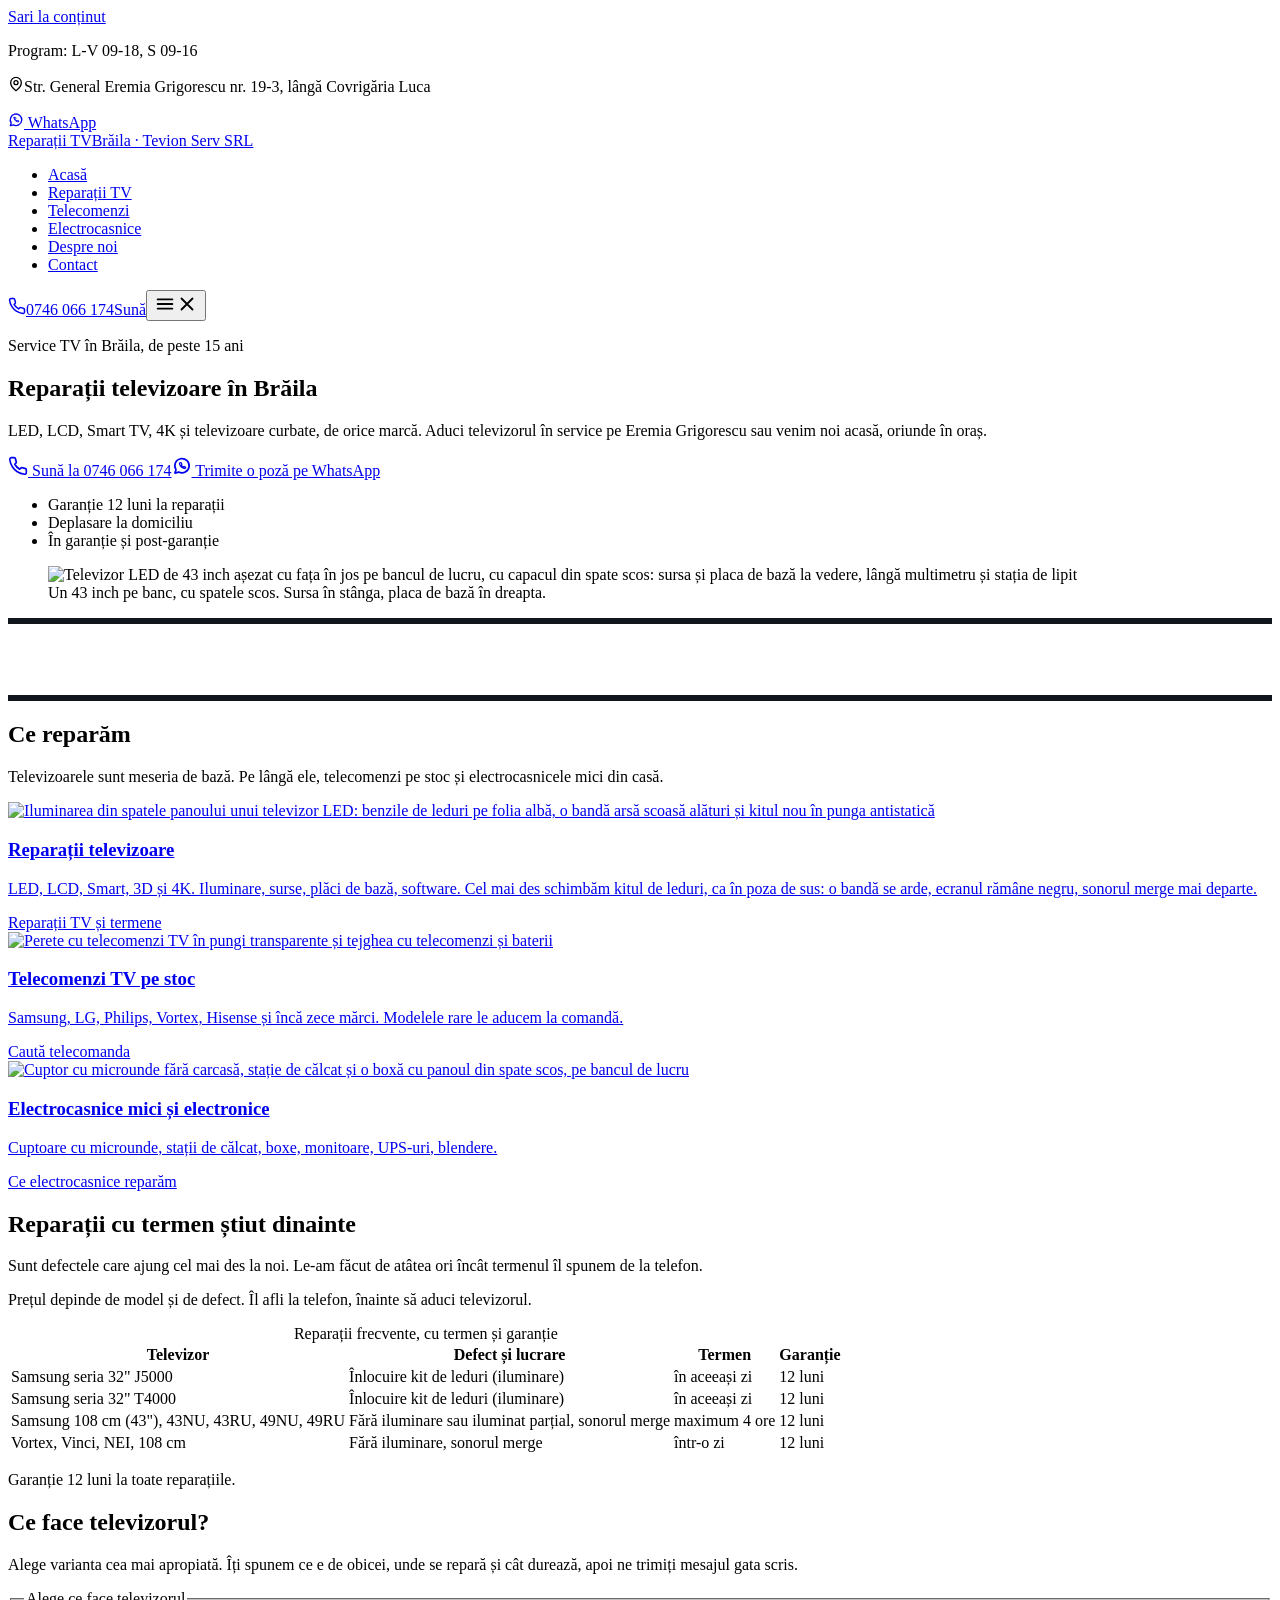
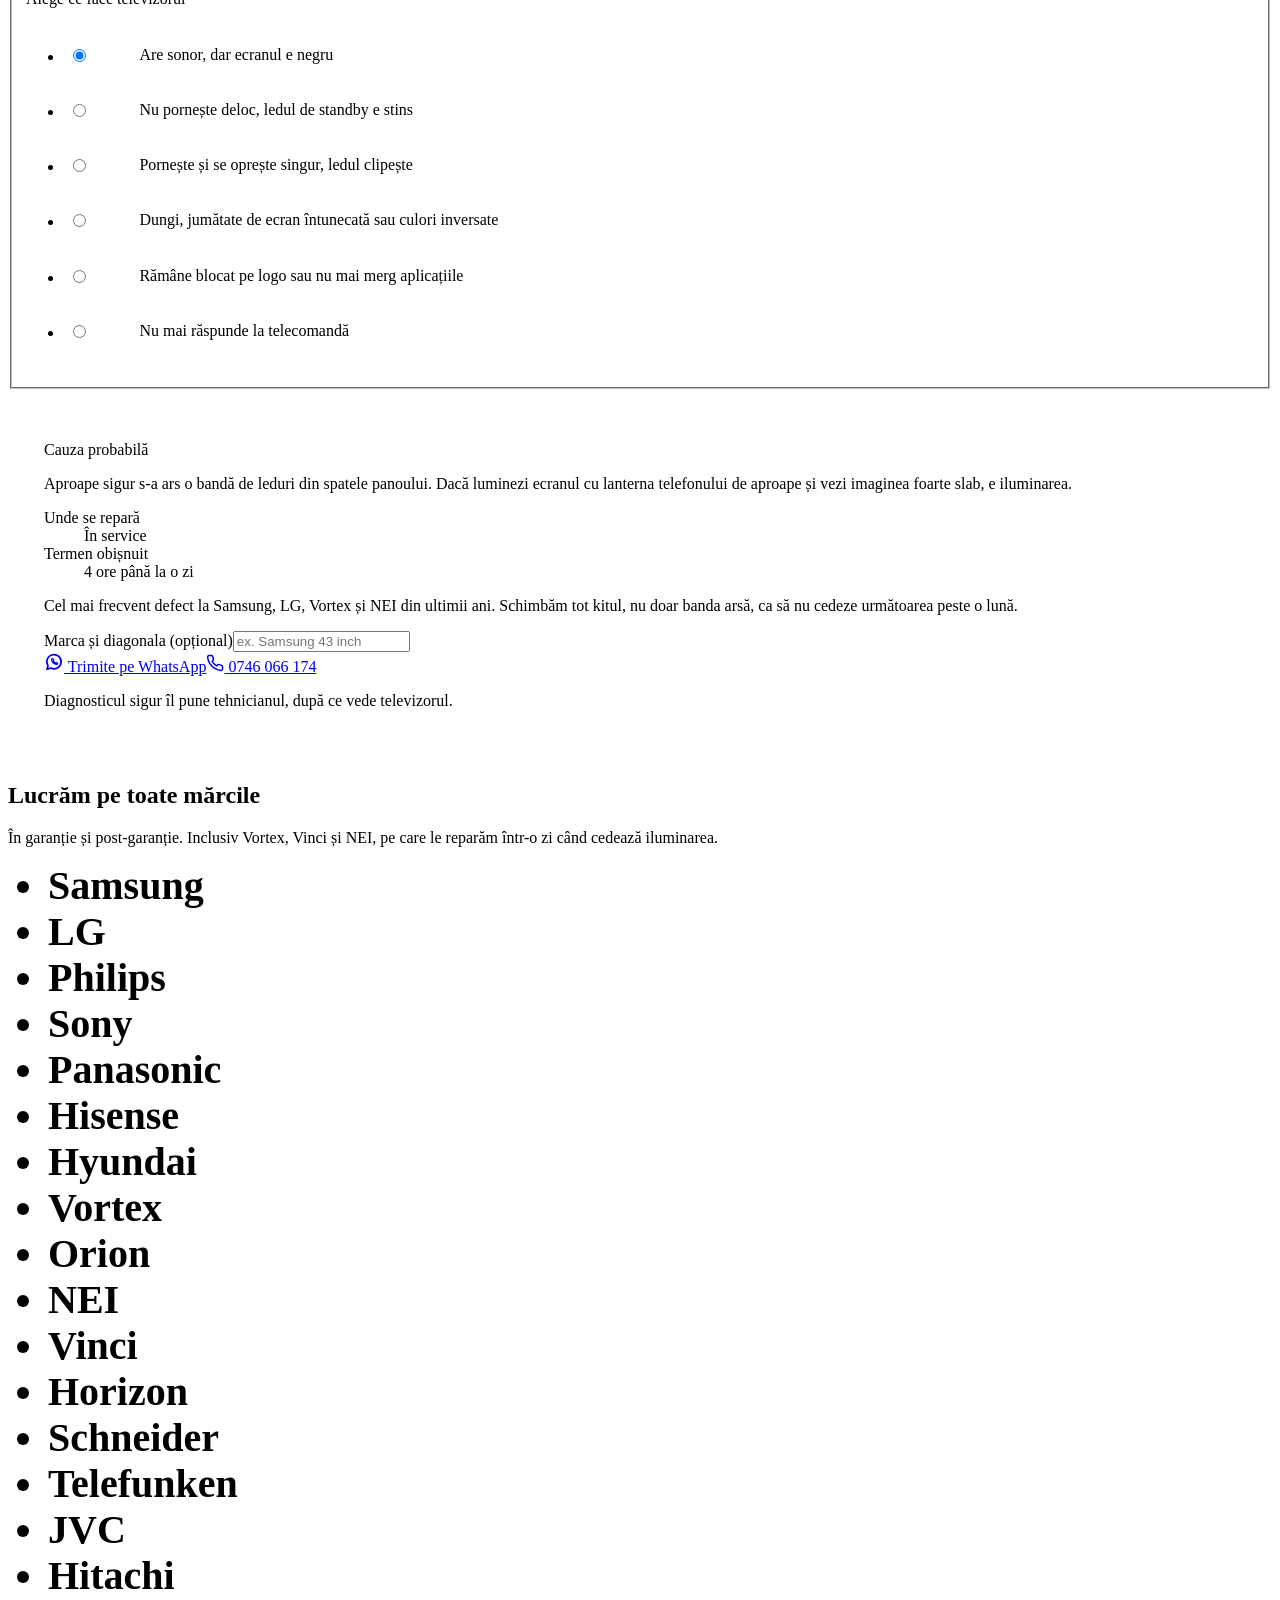
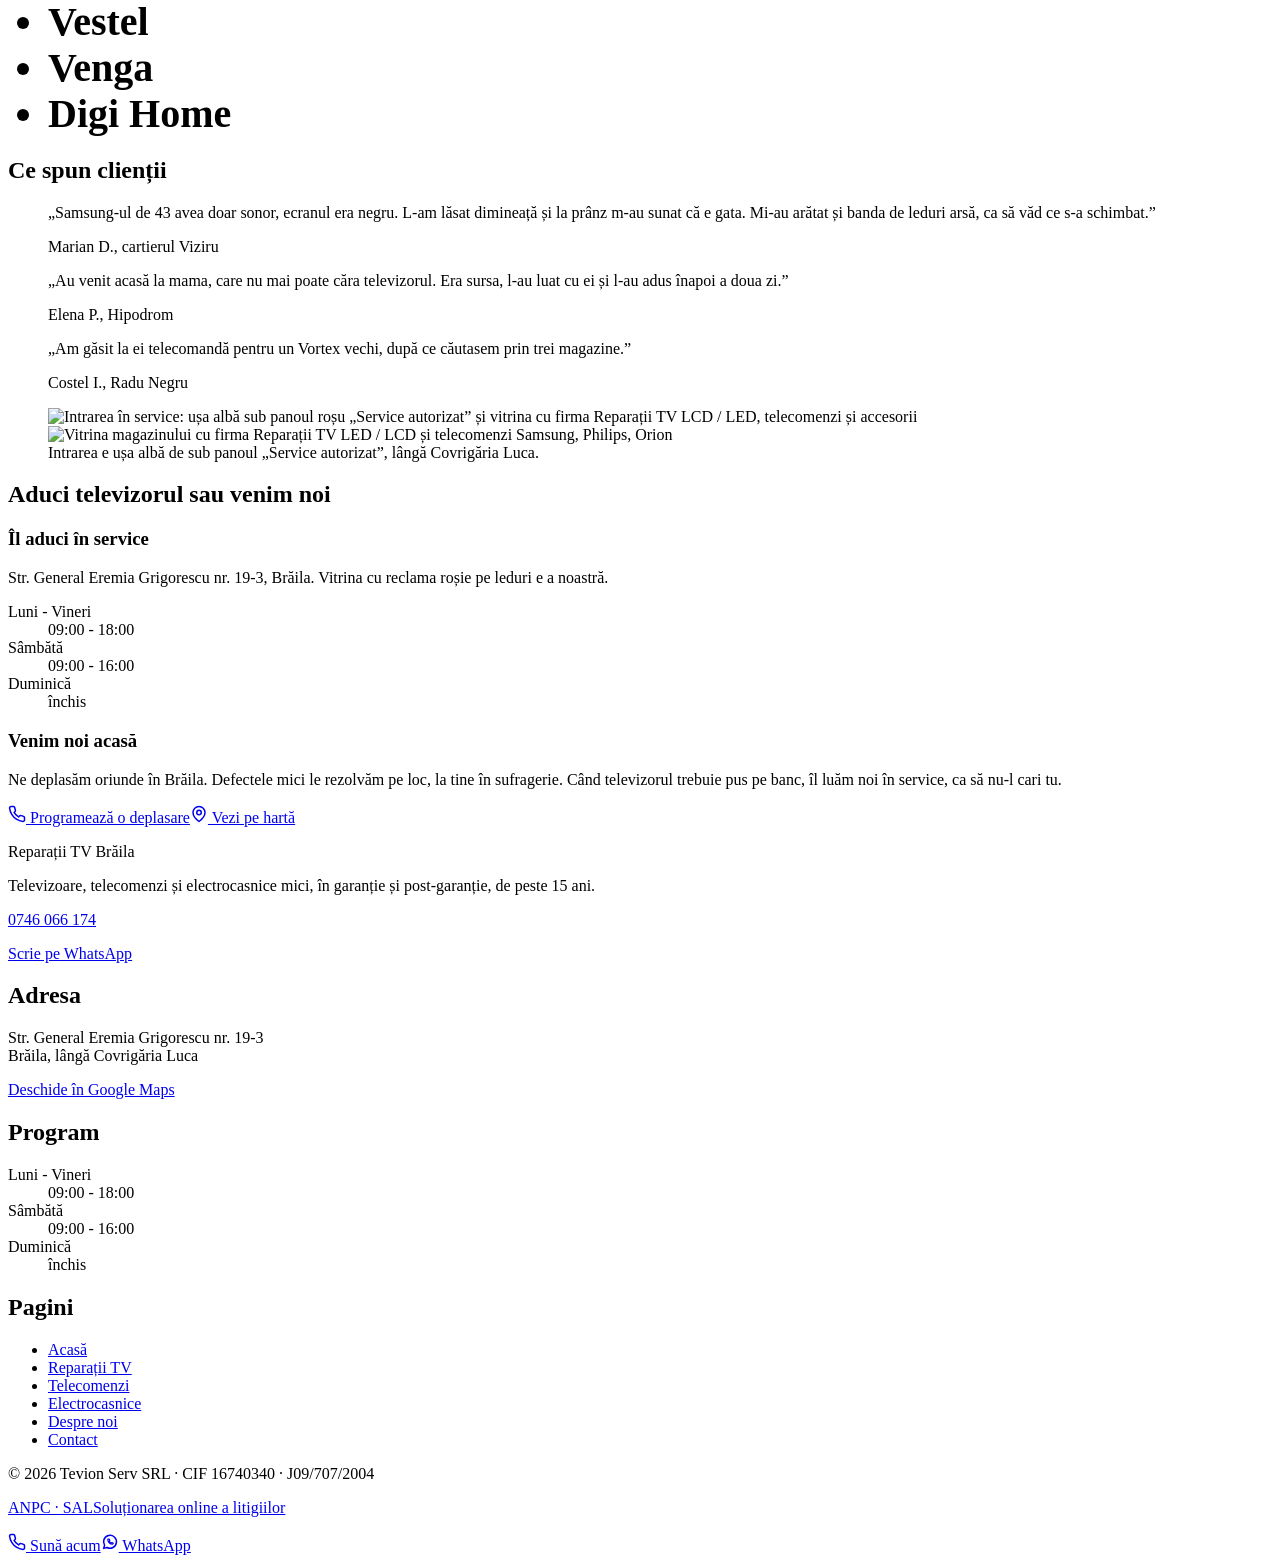
==== commit 6f9413d5: "Pozele reale ale clientului: magazinul, vitrina, afișul și strada Co-Authored-By: Claude Opus 5 (1M " ====
--- a/index.html
+++ b/index.html
@@ -1,4 +1,4 @@
-<!DOCTYPE html><html lang="ro"><head><meta charset="utf-8"><meta name="viewport" content="width=device-width, initial-scale=1"><meta name="description" content="Reparații televizoare LED, LCD și Smart TV în Brăila, telecomenzi pe stoc și electrocasnice mici. Str. General Eremia Grigorescu nr. 19-3, telefon 0746 066 174."><meta name="theme-color" content="#1d262f"><link rel="icon" type="image/svg+xml" href="/reparatii-tv-braila-demo/favicon.svg"><meta name="robots" content="noindex, nofollow"><title>Reparații TV Brăila · service televizoare LED, LCD, Smart | Tevion Serv</title><link rel="stylesheet" href="/reparatii-tv-braila-demo/_astro/Layout.CLl139UG.css"><style>.led[data-astro-cid-nkkegszd]{background:var(--color-ink);border-block:6px solid #10161c;height:clamp(56px,5.6vw,72px);position:relative;overflow:hidden}canvas[data-astro-cid-nkkegszd]{width:100%;height:100%;display:block}.dala-foto[data-astro-cid-lcdefpme]{border-radius:var(--radius-box);background:var(--color-concrete);overflow:hidden}.dala-foto[data-astro-cid-lcdefpme] img{transition:transform .4s ease-out}.dala[data-astro-cid-lcdefpme]:hover .dala-foto[data-astro-cid-lcdefpme] img{transform:scale(1.025)}.dala[data-astro-cid-lcdefpme]:hover .link[data-astro-cid-lcdefpme]{text-decoration-color:var(--color-signal)}@media (width>=1024px){.dala-foto[data-astro-cid-lcdefpme] picture{height:100%;display:block}}
+<!DOCTYPE html><html lang="ro"><head><meta charset="utf-8"><meta name="viewport" content="width=device-width, initial-scale=1"><meta name="description" content="Reparații televizoare LED, LCD și Smart TV în Brăila, telecomenzi pe stoc și electrocasnice mici. Str. General Eremia Grigorescu nr. 19-3, telefon 0746 066 174."><meta name="theme-color" content="#1d262f"><link rel="icon" type="image/svg+xml" href="/reparatii-tv-braila-demo/favicon.svg"><meta name="robots" content="noindex, nofollow"><title>Reparații TV Brăila · service televizoare LED, LCD, Smart | Tevion Serv</title><link rel="stylesheet" href="/reparatii-tv-braila-demo/_astro/Layout.DVY7ZK9Z.css"><style>.led[data-astro-cid-nkkegszd]{background:var(--color-ink);border-block:6px solid #10161c;height:clamp(56px,5.6vw,72px);position:relative;overflow:hidden}canvas[data-astro-cid-nkkegszd]{width:100%;height:100%;display:block}.dala-foto[data-astro-cid-lcdefpme]{border-radius:var(--radius-box);background:var(--color-concrete);overflow:hidden}.dala-foto[data-astro-cid-lcdefpme] img{transition:transform .4s ease-out}.dala[data-astro-cid-lcdefpme]:hover .dala-foto[data-astro-cid-lcdefpme] img{transform:scale(1.025)}.dala[data-astro-cid-lcdefpme]:hover .link[data-astro-cid-lcdefpme]{text-decoration-color:var(--color-signal)}@media (width>=1024px){.dala-foto[data-astro-cid-lcdefpme] picture{height:100%;display:block}}
 @media (width<=767px){.fisa-rep[data-astro-cid-eflfbb6b] thead[data-astro-cid-eflfbb6b]{display:none}.fisa-rep[data-astro-cid-eflfbb6b],.fisa-rep[data-astro-cid-eflfbb6b] tbody[data-astro-cid-eflfbb6b],.fisa-rep[data-astro-cid-eflfbb6b] tr[data-astro-cid-eflfbb6b],.fisa-rep[data-astro-cid-eflfbb6b] td[data-astro-cid-eflfbb6b]{width:100%;display:block}.fisa-rep[data-astro-cid-eflfbb6b] tbody[data-astro-cid-eflfbb6b]{border-top:4px solid var(--color-ink)}.fisa-rep[data-astro-cid-eflfbb6b] tr[data-astro-cid-eflfbb6b]{border-bottom:1px solid var(--color-rule);padding:1rem 0}.fisa-rep[data-astro-cid-eflfbb6b] td[data-astro-cid-eflfbb6b]{border:0;padding:.15rem 0}.fisa-rep[data-astro-cid-eflfbb6b] td[data-astro-cid-eflfbb6b]:first-child{padding-bottom:.35rem}.fisa-rep[data-astro-cid-eflfbb6b] td[data-astro-cid-eflfbb6b]:nth-child(n+3){justify-content:space-between;gap:1rem;display:flex}.fisa-rep[data-astro-cid-eflfbb6b] td[data-astro-cid-eflfbb6b]:nth-child(n+3):before{content:attr(data-eticheta);color:var(--color-ink-soft);font-weight:400}}.optiune[data-astro-cid-tockgs6h]{cursor:pointer;align-items:flex-start;gap:.9rem;padding:1rem .25rem;transition:background-color .16s ease-out;display:flex}.optiune[data-astro-cid-tockgs6h]:hover{background:var(--color-concrete)}.bifa[data-astro-cid-tockgs6h]{border:2px solid var(--color-ink);border-radius:50%;flex:none;place-items:center;width:1.35rem;height:1.35rem;margin-top:.1rem;display:grid}.optiune[data-astro-cid-tockgs6h]:has(input:checked) .bifa[data-astro-cid-tockgs6h]:after{content:"";background:var(--color-ink);border-radius:50%;width:.65rem;height:.65rem}.optiune[data-astro-cid-tockgs6h]:has(input:checked) span[data-astro-cid-tockgs6h]:last-child{background:linear-gradient(transparent 60%, var(--color-signal) 60%, var(--color-signal) 92%, transparent 92%)}.optiune[data-astro-cid-tockgs6h]:has(input:focus-visible){outline:3px solid var(--color-ink);outline-offset:-3px}.panou[data-astro-cid-tockgs6h]{background:var(--color-concrete);border-radius:var(--radius-box);align-self:start;padding:clamp(1.25rem,3vw,2.25rem)}@media (width>=1024px){.panou[data-astro-cid-tockgs6h]{top:calc(var(--header-h) + 1.5rem);position:sticky}}@media (width<=1023px){.lista[data-astro-cid-tockgs6h] .panou[data-astro-cid-tockgs6h]{margin:0 0 1rem}}.marci[data-astro-cid-hriyyy3h] li[data-astro-cid-hriyyy3h]{color:var(--color-ink);font-size:clamp(1.5rem,3.4vw,2.5rem);font-weight:800;font-stretch:72%;line-height:1.15}
 .punct[data-astro-cid-luco7hjy]{background:#8a939c;border-radius:50%;width:.55rem;height:.55rem}.status-linie[data-astro-cid-luco7hjy][data-open=true] .punct[data-astro-cid-luco7hjy]{background:var(--color-ink);box-shadow:0 0 0 3px var(--color-signal)}
 </style></head><body class="min-h-dvh flex flex-col pb-[4.75rem] md:pb-0"><a href="#continut" class="sr-only focus:not-sr-only focus:fixed focus:left-3 focus:top-3 focus:z-[60] focus:bg-signal focus:px-4 focus:py-2 focus:font-bold">Sari la conținut</a><div class="bg-ink text-white text-[0.875rem]" data-astro-cid-nen7h5rs><div class="wrap flex items-center justify-between gap-4 py-2" data-astro-cid-nen7h5rs><p data-status class="status flex items-center gap-2 font-medium" data-astro-cid-nen7h5rs><span class="status-dot" aria-hidden="true" data-astro-cid-nen7h5rs></span><span data-status-text data-astro-cid-nen7h5rs>Program: L-V 09-18, S 09-16</span></p><p class="hidden lg:flex items-center gap-2 text-white/80" data-astro-cid-nen7h5rs><svg width="16" height="16" viewBox="0 0 24 24" fill="none" stroke="currentColor" stroke-width="2" stroke-linecap="round" stroke-linejoin="round" aria-hidden="true"><path d="M20 10c0 6-8 12-8 12s-8-6-8-12a8 8 0 0 1 16 0z"></path><circle cx="12" cy="10" r="3"></circle></svg>Str. General Eremia Grigorescu nr. 19-3, lângă Covrigăria Luca</p><a href="https://wa.me/40746066174?text=Bun%C4%83%20ziua%2C%20am%20o%20%C3%AEntrebare%20despre%20o%20repara%C8%9Bie." class="hidden sm:flex items-center gap-2 font-medium hover:text-signal" data-astro-cid-nen7h5rs><svg width="16" height="16" viewBox="0 0 24 24" fill="none" stroke="currentColor" stroke-width="2" stroke-linecap="round" stroke-linejoin="round" aria-hidden="true"><path d="M3.5 20.5l1.3-4.1A8.6 8.6 0 1 1 8 19.3l-4.5 1.2z"></path><path d="M9 8.6c0 3.3 3 6.4 6.4 6.4l1.1-1.4-2-1-.9.8c-1-.4-2.1-1.5-2.5-2.5l.8-.9-1-2L9.5 8.1c-.3.1-.5.3-.5.5z" stroke-width="1.5"></path></svg> WhatsApp</a></div></div><header class="site-header sticky top-0 z-40 bg-paper border-b border-rule" data-astro-cid-nen7h5rs><div class="wrap flex h-[var(--header-h)] items-center justify-between gap-6" data-astro-cid-nen7h5rs><a href="/reparatii-tv-braila-demo/" class="brand leading-none" aria-label="Reparații TV Brăila, pagina principală" data-astro-cid-nen7h5rs><span class="block text-[1.65rem] font-extrabold uppercase tracking-[-0.01em]" style="font-stretch:68%" data-astro-cid-nen7h5rs>Reparații TV</span><span class="mt-1 block text-[0.8125rem] font-semibold text-ink-soft" data-astro-cid-nen7h5rs>Brăila · Tevion Serv SRL</span></a><nav aria-label="Meniu principal" class="hidden lg:block" data-astro-cid-nen7h5rs><ul class="flex items-center gap-1" data-astro-cid-nen7h5rs><li data-astro-cid-nen7h5rs><a href="/reparatii-tv-braila-demo/" class="nav-link activ" aria-current="page" data-astro-cid-nen7h5rs>Acasă</a></li><li data-astro-cid-nen7h5rs><a href="/reparatii-tv-braila-demo/reparatii-tv/" class="nav-link" data-astro-cid-nen7h5rs>Reparații TV</a></li><li data-astro-cid-nen7h5rs><a href="/reparatii-tv-braila-demo/telecomenzi-tv/" class="nav-link" data-astro-cid-nen7h5rs>Telecomenzi</a></li><li data-astro-cid-nen7h5rs><a href="/reparatii-tv-braila-demo/reparatii-electronice-si-electrocasnice/" class="nav-link" data-astro-cid-nen7h5rs>Electrocasnice</a></li><li data-astro-cid-nen7h5rs><a href="/reparatii-tv-braila-demo/despre/" class="nav-link" data-astro-cid-nen7h5rs>Despre noi</a></li><li data-astro-cid-nen7h5rs><a href="/reparatii-tv-braila-demo/contact/" class="nav-link" data-astro-cid-nen7h5rs>Contact</a></li></ul></nav><div class="flex items-center gap-2" data-astro-cid-nen7h5rs><a href="tel:+40746066174" class="btn btn-call !min-h-11 !px-4 !text-base" aria-label="Sună la 0746 066 174" data-astro-cid-nen7h5rs><svg width="18" height="18" viewBox="0 0 24 24" fill="none" stroke="currentColor" stroke-width="2" stroke-linecap="round" stroke-linejoin="round" aria-hidden="true"><path d="M22 16.92v3a2 2 0 0 1-2.18 2 19.8 19.8 0 0 1-8.63-3.07 19.5 19.5 0 0 1-6-6A19.8 19.8 0 0 1 2.12 4.18 2 2 0 0 1 4.11 2h3a2 2 0 0 1 2 1.72c.13.96.36 1.9.7 2.81a2 2 0 0 1-.45 2.11L8.1 9.9a16 16 0 0 0 6 6l1.26-1.27a2 2 0 0 1 2.11-.45c.9.34 1.85.57 2.81.7A2 2 0 0 1 22 16.92z"></path></svg><span class="hidden sm:inline" data-astro-cid-nen7h5rs>0746 066 174</span><span class="sm:hidden" data-astro-cid-nen7h5rs>Sună</span></a><button type="button" class="menu-btn lg:hidden inline-flex h-11 w-11 items-center justify-center rounded-[var(--radius-box)] border-2 border-ink" aria-expanded="false" aria-controls="meniu-mobil" aria-label="Deschide meniul" data-astro-cid-nen7h5rs><svg class="ico-menu" width="22" height="22" viewBox="0 0 24 24" fill="none" stroke="currentColor" stroke-width="2" stroke-linecap="round" stroke-linejoin="round" aria-hidden="true"><path d="M4 7h16M4 12h16M4 17h16"></path></svg><svg class="ico-close hidden" width="22" height="22" viewBox="0 0 24 24" fill="none" stroke="currentColor" stroke-width="2" stroke-linecap="round" stroke-linejoin="round" aria-hidden="true"><path d="M6 6l12 12M18 6L6 18"></path></svg></button></div></div><div id="meniu-mobil" class="meniu-mobil lg:hidden border-t border-rule bg-paper" hidden data-astro-cid-nen7h5rs><nav aria-label="Meniu mobil" class="wrap py-4" data-astro-cid-nen7h5rs><ul data-astro-cid-nen7h5rs><li class="border-b border-rule last:border-0" data-astro-cid-nen7h5rs><a href="/reparatii-tv-braila-demo/" class="block py-3.5 text-[1.375rem] font-extrabold marker-activ" style="font-stretch:75%" aria-current="page" data-astro-cid-nen7h5rs>Acasă</a></li><li class="border-b border-rule last:border-0" data-astro-cid-nen7h5rs><a href="/reparatii-tv-braila-demo/reparatii-tv/" class="block py-3.5 text-[1.375rem] font-extrabold" style="font-stretch:75%" data-astro-cid-nen7h5rs>Reparații TV</a></li><li class="border-b border-rule last:border-0" data-astro-cid-nen7h5rs><a href="/reparatii-tv-braila-demo/telecomenzi-tv/" class="block py-3.5 text-[1.375rem] font-extrabold" style="font-stretch:75%" data-astro-cid-nen7h5rs>Telecomenzi</a></li><li class="border-b border-rule last:border-0" data-astro-cid-nen7h5rs><a href="/reparatii-tv-braila-demo/reparatii-electronice-si-electrocasnice/" class="block py-3.5 text-[1.375rem] font-extrabold" style="font-stretch:75%" data-astro-cid-nen7h5rs>Electrocasnice</a></li><li class="border-b border-rule last:border-0" data-astro-cid-nen7h5rs><a href="/reparatii-tv-braila-demo/despre/" class="block py-3.5 text-[1.375rem] font-extrabold" style="font-stretch:75%" data-astro-cid-nen7h5rs>Despre noi</a></li><li class="border-b border-rule last:border-0" data-astro-cid-nen7h5rs><a href="/reparatii-tv-braila-demo/contact/" class="block py-3.5 text-[1.375rem] font-extrabold" style="font-stretch:75%" data-astro-cid-nen7h5rs>Contact</a></li></ul><p class="mt-4 text-[0.9375rem] text-ink-soft" data-astro-cid-nen7h5rs>Str. General Eremia Grigorescu nr. 19-3, lângă Covrigăria Luca</p></nav></div></header><script type="module">var e=document.querySelector(`.menu-btn`),t=document.getElementById(`meniu-mobil`);if(e&&t){let n=n=>{e.setAttribute(`aria-expanded`,String(n)),e.setAttribute(`aria-label`,n?`Închide meniul`:`Deschide meniul`),t.hidden=!n,e.querySelector(`.ico-menu`)?.classList.toggle(`hidden`,n),e.querySelector(`.ico-close`)?.classList.toggle(`hidden`,!n)};e.addEventListener(`click`,()=>n(e.getAttribute(`aria-expanded`)!==`true`)),document.addEventListener(`keydown`,r=>{r.key===`Escape`&&!t.hidden&&(n(!1),e.focus())}),window.matchMedia(`(min-width: 1024px)`).addEventListener(`change`,e=>e.matches&&n(!1))}</script><main id="continut" class="flex-1"><section class="overflow-hidden" data-astro-cid-lcdefpme><div class="wrap grid items-center gap-10 pt-[clamp(2rem,min(5vw,6vh),4rem)] pb-[clamp(2.5rem,6vw,5rem)] lg:grid-cols-[minmax(0,1.08fr)_minmax(0,0.92fr)] lg:gap-14" data-astro-cid-lcdefpme><div data-astro-cid-lcdefpme><p class="text-[1.0625rem] font-semibold text-ink-soft" data-astro-cid-lcdefpme>Service TV în Brăila, de peste 15 ani</p><h1 class="mt-4 text-[clamp(3.25rem,min(8.6vw,11.5vh),6.5rem)] !leading-[0.94]" style="font-stretch:66%" data-astro-cid-lcdefpme>Reparații televizoare <span class="marker" data-astro-cid-lcdefpme>în Brăila</span></h1><p class="mt-6 max-w-[40ch] text-[clamp(1.125rem,1.6vw,1.3125rem)] leading-relaxed" data-astro-cid-lcdefpme>LED, LCD, Smart TV, 4K și televizoare curbate, de orice marcă. Aduci televizorul în service pe Eremia Grigorescu sau venim noi acasă, oriunde în oraș.</p><div class="mt-8 flex flex-wrap gap-3" data-astro-cid-lcdefpme><a href="tel:+40746066174" class="btn btn-call !text-[1.1875rem]" data-astro-cid-lcdefpme><svg width="20" height="20" viewBox="0 0 24 24" fill="none" stroke="currentColor" stroke-width="2" stroke-linecap="round" stroke-linejoin="round" aria-hidden="true"><path d="M22 16.92v3a2 2 0 0 1-2.18 2 19.8 19.8 0 0 1-8.63-3.07 19.5 19.5 0 0 1-6-6A19.8 19.8 0 0 1 2.12 4.18 2 2 0 0 1 4.11 2h3a2 2 0 0 1 2 1.72c.13.96.36 1.9.7 2.81a2 2 0 0 1-.45 2.11L8.1 9.9a16 16 0 0 0 6 6l1.26-1.27a2 2 0 0 1 2.11-.45c.9.34 1.85.57 2.81.7A2 2 0 0 1 22 16.92z"></path></svg> Sună la 0746 066 174</a><a href="https://wa.me/40746066174?text=Bun%C4%83%20ziua%2C%20v%C4%83%20trimit%20o%20poz%C4%83%20cu%20televizorul.%20" class="btn btn-line" data-astro-cid-lcdefpme><svg width="20" height="20" viewBox="0 0 24 24" fill="none" stroke="currentColor" stroke-width="2" stroke-linecap="round" stroke-linejoin="round" aria-hidden="true"><path d="M3.5 20.5l1.3-4.1A8.6 8.6 0 1 1 8 19.3l-4.5 1.2z"></path><path d="M9 8.6c0 3.3 3 6.4 6.4 6.4l1.1-1.4-2-1-.9.8c-1-.4-2.1-1.5-2.5-2.5l.8-.9-1-2L9.5 8.1c-.3.1-.5.3-.5.5z" stroke-width="1.5"></path></svg> Trimite o poză pe WhatsApp</a></div><ul class="mt-9 flex flex-wrap gap-x-6 gap-y-2 border-t border-rule pt-5 text-[0.9375rem] font-semibold" data-astro-cid-lcdefpme><li data-astro-cid-lcdefpme>Garanție 12 luni la reparații</li><li data-astro-cid-lcdefpme>Deplasare la domiciliu</li><li data-astro-cid-lcdefpme>În garanție și post-garanție</li></ul></div><figure class="relative" data-astro-cid-lcdefpme><picture data-astro-cid-lcdefpme="true"><source srcset="/reparatii-tv-braila-demo/_astro/banc-tv.oekAruwm_Z1jIy4W.avif 480w, /reparatii-tv-braila-demo/_astro/banc-tv.oekAruwm_386nO.avif 720w, /reparatii-tv-braila-demo/_astro/banc-tv.oekAruwm_1QtyXO.avif 960w, /reparatii-tv-braila-demo/_astro/banc-tv.oekAruwm_1HoVRm.avif 1280w" type="image/avif" sizes="(min-width: 1024px) 520px, 100vw"><source srcset="/reparatii-tv-braila-demo/_astro/banc-tv.oekAruwm_29b3Jw.webp 480w, /reparatii-tv-braila-demo/_astro/banc-tv.oekAruwm_Z1y9pAD.webp 720w, /reparatii-tv-braila-demo/_astro/banc-tv.oekAruwm_Z2jCnn0.webp 960w, /reparatii-tv-braila-demo/_astro/banc-tv.oekAruwm_ZN95JG.webp 1280w" type="image/webp" sizes="(min-width: 1024px) 520px, 100vw"><img src="/reparatii-tv-braila-demo/_astro/banc-tv.oekAruwm_Z1zVQP3.jpg" srcset="/reparatii-tv-braila-demo/_astro/banc-tv.oekAruwm_ZnexIv.jpg 480w, /reparatii-tv-braila-demo/_astro/banc-tv.oekAruwm_YC6Jg.jpg 720w, /reparatii-tv-braila-demo/_astro/banc-tv.oekAruwm_ywRWV.jpg 960w, /reparatii-tv-braila-demo/_astro/banc-tv.oekAruwm_2gFJXo.jpg 1280w" sizes="(min-width: 1024px) 520px, 100vw" alt="Televizor LED de 43 inch așezat cu fața în jos pe bancul de lucru, cu capacul din spate scos: sursa și placa de bază la vedere, lângă multimetru și stația de lipit" loading="eager" fetchpriority="high" data-astro-cid-lcdefpme="true" decoding="async" width="1800" height="2234" class="w-full rounded-[var(--radius-box)] object-cover aspect-[4/4.4] lg:aspect-[4/4.8]"></picture><figcaption class="mt-3 text-[0.9375rem] text-ink-soft" data-astro-cid-lcdefpme>Un 43 inch pe banc, cu spatele scos. Sursa în stânga, placa de bază în dreapta.</figcaption></figure></div></section><div class="led" data-led data-mesaje="[&quot;Reparații TV LCD / LED&quot;,&quot;Telecomenzi și accesorii&quot;,&quot;Electrocasnice mici&quot;,&quot;Garanție 12 luni&quot;,&quot;0746 066 174&quot;]" data-astro-cid-nkkegszd><canvas aria-hidden="true" data-astro-cid-nkkegszd></canvas><p class="sr-only" data-astro-cid-nkkegszd>Reparații TV LCD / LED. Telecomenzi și accesorii. Electrocasnice mici. Garanție 12 luni. 0746 066 174.</p></div><script type="module" src="/reparatii-tv-braila-demo/_astro/LedSign.astro_astro_type_script_index_0_lang.DczqA0hg.js"></script><section class="py-[clamp(4rem,9vw,7rem)]" data-astro-cid-lcdefpme><div class="wrap" data-astro-cid-lcdefpme><div class="flex flex-wrap items-end justify-between gap-4" data-astro-cid-lcdefpme><h2 class="text-[clamp(2.25rem,5vw,3.5rem)]" data-astro-cid-lcdefpme>Ce reparăm</h2><p class="max-w-[46ch] text-[1.0625rem] text-ink-soft" data-astro-cid-lcdefpme>Televizoarele sunt meseria de bază. Pe lângă ele, telecomenzi pe stoc și electrocasnicele mici din casă.</p></div><div class="mt-10 grid gap-6 lg:grid-cols-[minmax(0,1.3fr)_minmax(0,1fr)]" data-astro-cid-lcdefpme><a href="/reparatii-tv-braila-demo/reparatii-tv/" class="dala group flex flex-col" data-astro-cid-lcdefpme><div class="dala-foto lg:flex-1" data-astro-cid-lcdefpme><picture data-astro-cid-lcdefpme="true"><source srcset="/reparatii-tv-braila-demo/_astro/kit-leduri.DylhdWez_Z1gE315.avif 480w, /reparatii-tv-braila-demo/_astro/kit-leduri.DylhdWez_1fsRRe.avif 800w, /reparatii-tv-braila-demo/_astro/kit-leduri.DylhdWez_ZJ17bF.avif 1200w" type="image/avif" sizes="(min-width: 1024px) 660px, 100vw"><source srcset="/reparatii-tv-braila-demo/_astro/kit-leduri.DylhdWez_23dUJl.webp 480w, /reparatii-tv-braila-demo/_astro/kit-leduri.DylhdWez_ZuPhbh.webp 800w, /reparatii-tv-braila-demo/_astro/kit-leduri.DylhdWez_Eqm1Q.webp 1200w" type="image/webp" sizes="(min-width: 1024px) 660px, 100vw"><img src="/reparatii-tv-braila-demo/_astro/kit-leduri.DylhdWez_26oLHk.jpg" srcset="/reparatii-tv-braila-demo/_astro/kit-leduri.DylhdWez_ShsA8.jpg 480w, /reparatii-tv-braila-demo/_astro/kit-leduri.DylhdWez_Z1ELJku.jpg 800w, /reparatii-tv-braila-demo/_astro/kit-leduri.DylhdWez_cC44M.jpg 1200w" sizes="(min-width: 1024px) 660px, 100vw" alt="Iluminarea din spatele panoului unui televizor LED: benzile de leduri pe folia albă, o bandă arsă scoasă alături și kitul nou în punga antistatică" data-astro-cid-lcdefpme="true" loading="lazy" decoding="async" width="1800" height="1208" class="h-full w-full object-cover aspect-[3/2] lg:aspect-auto"></picture></div><h3 class="mt-5 text-[clamp(1.75rem,3vw,2.25rem)]" data-astro-cid-lcdefpme>Reparații televizoare</h3><p class="mt-2 max-w-[52ch] text-[1.0625rem]" data-astro-cid-lcdefpme>LED, LCD, Smart, 3D și 4K. Iluminare, surse, plăci de bază, software. Cel mai des schimbăm kitul de leduri, ca în poza de sus: o bandă se arde, ecranul rămâne negru, sonorul merge mai departe.</p><span class="link mt-3 self-start font-semibold" data-astro-cid-lcdefpme>Reparații TV și termene</span></a><div class="grid gap-6" data-astro-cid-lcdefpme><a href="/reparatii-tv-braila-demo/telecomenzi-tv/" class="dala group flex flex-col" data-astro-cid-lcdefpme><div class="dala-foto" data-astro-cid-lcdefpme><picture data-astro-cid-lcdefpme="true"><source srcset="/reparatii-tv-braila-demo/_astro/telecomenzi.B7w-Srx1_2iadE6.avif 480w, /reparatii-tv-braila-demo/_astro/telecomenzi.B7w-Srx1_ZPSOEX.avif 800w" type="image/avif" sizes="(min-width: 1024px) 500px, 100vw"><source srcset="/reparatii-tv-braila-demo/_astro/telecomenzi.B7w-Srx1_Z1nzqVj.webp 480w, /reparatii-tv-braila-demo/_astro/telecomenzi.B7w-Srx1_xxDxy.webp 800w" type="image/webp" sizes="(min-width: 1024px) 500px, 100vw"><img src="/reparatii-tv-braila-demo/_astro/telecomenzi.B7w-Srx1_ZFJzym.jpg" srcset="/reparatii-tv-braila-demo/_astro/telecomenzi.B7w-Srx1_Z1PnISn.jpg 480w, /reparatii-tv-braila-demo/_astro/telecomenzi.B7w-Srx1_5JlAu.jpg 800w" sizes="(min-width: 1024px) 500px, 100vw" alt="Perete cu telecomenzi TV în pungi transparente și tejghea cu telecomenzi și baterii" data-astro-cid-lcdefpme="true" loading="lazy" decoding="async" width="1800" height="1344" class="w-full object-cover aspect-[16/9]"></picture></div><h3 class="mt-4 text-[1.75rem]" data-astro-cid-lcdefpme>Telecomenzi TV pe stoc</h3><p class="mt-1.5 text-[1.0625rem]" data-astro-cid-lcdefpme>Samsung, LG, Philips, Vortex, Hisense și încă zece mărci. Modelele rare le aducem la comandă.</p><span class="link mt-2.5 self-start font-semibold" data-astro-cid-lcdefpme>Caută telecomanda</span></a><a href="/reparatii-tv-braila-demo/reparatii-electronice-si-electrocasnice/" class="dala group flex flex-col" data-astro-cid-lcdefpme><div class="dala-foto" data-astro-cid-lcdefpme><picture data-astro-cid-lcdefpme="true"><source srcset="/reparatii-tv-braila-demo/_astro/electrocasnice.DrHSRIbb_1TQs9A.avif 480w, /reparatii-tv-braila-demo/_astro/electrocasnice.DrHSRIbb_18OEVw.avif 800w" type="image/avif" sizes="(min-width: 1024px) 500px, 100vw"><source srcset="/reparatii-tv-braila-demo/_astro/electrocasnice.DrHSRIbb_ZvVLXb.webp 480w, /reparatii-tv-braila-demo/_astro/electrocasnice.DrHSRIbb_Z1hXzbf.webp 800w" type="image/webp" sizes="(min-width: 1024px) 500px, 100vw"><img src="/reparatii-tv-braila-demo/_astro/electrocasnice.DrHSRIbb_Z1IySuE.jpg" srcset="/reparatii-tv-braila-demo/_astro/electrocasnice.DrHSRIbb_1hC3Ba.jpg 480w, /reparatii-tv-braila-demo/_astro/electrocasnice.DrHSRIbb_vAgo6.jpg 800w" sizes="(min-width: 1024px) 500px, 100vw" alt="Cuptor cu microunde fără carcasă, stație de călcat și o boxă cu panoul din spate scos, pe bancul de lucru" data-astro-cid-lcdefpme="true" loading="lazy" decoding="async" width="1800" height="1344" class="w-full object-cover aspect-[16/9]"></picture></div><h3 class="mt-4 text-[1.75rem]" data-astro-cid-lcdefpme>Electrocasnice mici și electronice</h3><p class="mt-1.5 text-[1.0625rem]" data-astro-cid-lcdefpme>Cuptoare cu microunde, stații de călcat, boxe, monitoare, UPS-uri, blendere.</p><span class="link mt-2.5 self-start font-semibold" data-astro-cid-lcdefpme>Ce electrocasnice reparăm</span></a></div></div></div></section><section class="border-t border-rule py-[clamp(4rem,9vw,7rem)]" data-astro-cid-lcdefpme><div class="wrap grid gap-10 lg:grid-cols-[minmax(0,0.8fr)_minmax(0,2fr)] lg:gap-16" data-astro-cid-lcdefpme><div data-astro-cid-lcdefpme><h2 class="text-[clamp(2.25rem,5vw,3.25rem)]" data-astro-cid-lcdefpme>Reparații cu termen știut dinainte</h2><p class="mt-4 text-[1.0625rem]" data-astro-cid-lcdefpme>Sunt defectele care ajung cel mai des la noi. Le-am făcut de atâtea ori încât termenul îl spunem de la telefon.</p><p class="mt-4 text-[1.0625rem] text-ink-soft" data-astro-cid-lcdefpme>Prețul depinde de model și de defect. Îl afli la telefon, înainte să aduci televizorul.</p></div><div data-astro-cid-lcdefpme><table class="fisa fisa-rep" data-astro-cid-eflfbb6b><caption class="sr-only" data-astro-cid-eflfbb6b>Reparații frecvente, cu termen și garanție</caption><thead data-astro-cid-eflfbb6b><tr data-astro-cid-eflfbb6b><th scope="col" data-astro-cid-eflfbb6b>Televizor</th><th scope="col" data-astro-cid-eflfbb6b>Defect și lucrare</th><th scope="col" data-astro-cid-eflfbb6b>Termen</th><th scope="col" data-astro-cid-eflfbb6b>Garanție</th></tr></thead><tbody data-astro-cid-eflfbb6b><tr data-astro-cid-eflfbb6b><td class="font-bold text-[1.0625rem]" data-eticheta="Televizor" data-astro-cid-eflfbb6b>Samsung seria 32&quot; J5000</td><td data-eticheta="Defect" data-astro-cid-eflfbb6b>Înlocuire kit de leduri (iluminare)</td><td class="whitespace-nowrap font-semibold" data-eticheta="Termen" data-astro-cid-eflfbb6b>în aceeași zi</td><td class="whitespace-nowrap" data-eticheta="Garanție" data-astro-cid-eflfbb6b><span class="marker font-semibold" data-astro-cid-eflfbb6b>12 luni</span></td></tr><tr data-astro-cid-eflfbb6b><td class="font-bold text-[1.0625rem]" data-eticheta="Televizor" data-astro-cid-eflfbb6b>Samsung seria 32&quot; T4000</td><td data-eticheta="Defect" data-astro-cid-eflfbb6b>Înlocuire kit de leduri (iluminare)</td><td class="whitespace-nowrap font-semibold" data-eticheta="Termen" data-astro-cid-eflfbb6b>în aceeași zi</td><td class="whitespace-nowrap" data-eticheta="Garanție" data-astro-cid-eflfbb6b><span class="marker font-semibold" data-astro-cid-eflfbb6b>12 luni</span></td></tr><tr data-astro-cid-eflfbb6b><td class="font-bold text-[1.0625rem]" data-eticheta="Televizor" data-astro-cid-eflfbb6b>Samsung 108 cm (43&quot;), 43NU, 43RU, 49NU, 49RU</td><td data-eticheta="Defect" data-astro-cid-eflfbb6b>Fără iluminare sau iluminat parțial, sonorul merge</td><td class="whitespace-nowrap font-semibold" data-eticheta="Termen" data-astro-cid-eflfbb6b>maximum 4 ore</td><td class="whitespace-nowrap" data-eticheta="Garanție" data-astro-cid-eflfbb6b><span class="marker font-semibold" data-astro-cid-eflfbb6b>12 luni</span></td></tr><tr data-astro-cid-eflfbb6b><td class="font-bold text-[1.0625rem]" data-eticheta="Televizor" data-astro-cid-eflfbb6b>Vortex, Vinci, NEI, 108 cm</td><td data-eticheta="Defect" data-astro-cid-eflfbb6b>Fără iluminare, sonorul merge</td><td class="whitespace-nowrap font-semibold" data-eticheta="Termen" data-astro-cid-eflfbb6b>într-o zi</td><td class="whitespace-nowrap" data-eticheta="Garanție" data-astro-cid-eflfbb6b><span class="marker font-semibold" data-astro-cid-eflfbb6b>12 luni</span></td></tr></tbody></table><p class="mt-5 text-[1.0625rem] font-semibold" data-astro-cid-lcdefpme>Garanție 12 luni la toate reparațiile.</p></div></div></section><section class="border-t border-rule py-[clamp(4rem,9vw,7rem)]" id="ce-face" data-astro-cid-lcdefpme><div class="wrap" data-astro-cid-lcdefpme><div class="max-w-3xl" data-astro-cid-lcdefpme><h2 class="text-[clamp(2.25rem,5vw,3.5rem)]" data-astro-cid-lcdefpme>Ce face televizorul?</h2><p class="mt-4 text-[1.125rem]" data-astro-cid-lcdefpme>Alege varianta cea mai apropiată. Îți spunem ce e de obicei, unde se repară și cât durează, apoi ne trimiți mesajul gata scris.</p></div><div class="mt-10" data-astro-cid-lcdefpme><div class="simptome grid gap-8 lg:grid-cols-[1fr_1.05fr] lg:gap-14" data-simptome data-astro-cid-tockgs6h><fieldset data-astro-cid-tockgs6h><legend class="sr-only" data-astro-cid-tockgs6h>Alege ce face televizorul</legend><ul class="lista border-t-4 border-ink" data-astro-cid-tockgs6h><li class="border-b border-rule" data-astro-cid-tockgs6h><label class="optiune" data-astro-cid-tockgs6h><input type="radio" name="simptom" value="negru-cu-sonor" checked class="sr-only" data-astro-cid-tockgs6h><span class="bifa" aria-hidden="true" data-astro-cid-tockgs6h></span><span class="text-[1.125rem] font-semibold leading-snug" data-astro-cid-tockgs6h>Are sonor, dar ecranul e negru</span></label></li><li class="border-b border-rule" data-astro-cid-tockgs6h><label class="optiune" data-astro-cid-tockgs6h><input type="radio" name="simptom" value="nu-porneste" class="sr-only" data-astro-cid-tockgs6h><span class="bifa" aria-hidden="true" data-astro-cid-tockgs6h></span><span class="text-[1.125rem] font-semibold leading-snug" data-astro-cid-tockgs6h>Nu pornește deloc, ledul de standby e stins</span></label></li><li class="border-b border-rule" data-astro-cid-tockgs6h><label class="optiune" data-astro-cid-tockgs6h><input type="radio" name="simptom" value="se-opreste" class="sr-only" data-astro-cid-tockgs6h><span class="bifa" aria-hidden="true" data-astro-cid-tockgs6h></span><span class="text-[1.125rem] font-semibold leading-snug" data-astro-cid-tockgs6h>Pornește și se oprește singur, ledul clipește</span></label></li><li class="border-b border-rule" data-astro-cid-tockgs6h><label class="optiune" data-astro-cid-tockgs6h><input type="radio" name="simptom" value="dungi" class="sr-only" data-astro-cid-tockgs6h><span class="bifa" aria-hidden="true" data-astro-cid-tockgs6h></span><span class="text-[1.125rem] font-semibold leading-snug" data-astro-cid-tockgs6h>Dungi, jumătate de ecran întunecată sau culori inversate</span></label></li><li class="border-b border-rule" data-astro-cid-tockgs6h><label class="optiune" data-astro-cid-tockgs6h><input type="radio" name="simptom" value="smart" class="sr-only" data-astro-cid-tockgs6h><span class="bifa" aria-hidden="true" data-astro-cid-tockgs6h></span><span class="text-[1.125rem] font-semibold leading-snug" data-astro-cid-tockgs6h>Rămâne blocat pe logo sau nu mai merg aplicațiile</span></label></li><li class="border-b border-rule" data-astro-cid-tockgs6h><label class="optiune" data-astro-cid-tockgs6h><input type="radio" name="simptom" value="telecomanda" class="sr-only" data-astro-cid-tockgs6h><span class="bifa" aria-hidden="true" data-astro-cid-tockgs6h></span><span class="text-[1.125rem] font-semibold leading-snug" data-astro-cid-tockgs6h>Nu mai răspunde la telecomandă</span></label></li></ul></fieldset><div class="panou" aria-live="polite" data-astro-cid-tockgs6h><div data-rezultat="negru-cu-sonor" data-astro-cid-tockgs6h><p class="text-[0.9375rem] font-semibold text-ink-soft" data-astro-cid-tockgs6h>Cauza probabilă</p><p class="mt-1 text-[1.25rem] leading-snug font-semibold" data-astro-cid-tockgs6h>Aproape sigur s-a ars o bandă de leduri din spatele panoului. Dacă luminezi ecranul cu lanterna telefonului de aproape și vezi imaginea foarte slab, e iluminarea.</p><dl class="mt-6 grid grid-cols-2 gap-4 border-y border-ink/20 py-4" data-astro-cid-tockgs6h><div data-astro-cid-tockgs6h><dt class="text-[0.875rem] text-ink-soft" data-astro-cid-tockgs6h>Unde se repară</dt><dd class="mt-0.5 font-bold" data-astro-cid-tockgs6h>În service</dd></div><div data-astro-cid-tockgs6h><dt class="text-[0.875rem] text-ink-soft" data-astro-cid-tockgs6h>Termen obișnuit</dt><dd class="mt-0.5 font-bold" data-astro-cid-tockgs6h>4 ore până la o zi</dd></div></dl><p class="mt-4 text-ink-soft" data-astro-cid-tockgs6h>Cel mai frecvent defect la Samsung, LG, Vortex și NEI din ultimii ani. Schimbăm tot kitul, nu doar banda arsă, ca să nu cedeze următoarea peste o lună.</p></div><div data-rezultat="nu-porneste" hidden data-astro-cid-tockgs6h><p class="text-[0.9375rem] font-semibold text-ink-soft" data-astro-cid-tockgs6h>Cauza probabilă</p><p class="mt-1 text-[1.25rem] leading-snug font-semibold" data-astro-cid-tockgs6h>De obicei sursa de alimentare: o siguranță, un condensator umflat sau un tranzistor de putere.</p><dl class="mt-6 grid grid-cols-2 gap-4 border-y border-ink/20 py-4" data-astro-cid-tockgs6h><div data-astro-cid-tockgs6h><dt class="text-[0.875rem] text-ink-soft" data-astro-cid-tockgs6h>Unde se repară</dt><dd class="mt-0.5 font-bold" data-astro-cid-tockgs6h>La domiciliu sau în service</dd></div><div data-astro-cid-tockgs6h><dt class="text-[0.875rem] text-ink-soft" data-astro-cid-tockgs6h>Termen obișnuit</dt><dd class="mt-0.5 font-bold" data-astro-cid-tockgs6h>1 - 2 zile</dd></div></dl><p class="mt-4 text-ink-soft" data-astro-cid-tockgs6h>Înainte să suni, încearcă altă priză și scoate televizorul din prelungitor. Pare banal, dar rezolvă câteva cazuri pe lună.</p></div><div data-rezultat="se-opreste" hidden data-astro-cid-tockgs6h><p class="text-[0.9375rem] font-semibold text-ink-soft" data-astro-cid-tockgs6h>Cauza probabilă</p><p class="mt-1 text-[1.25rem] leading-snug font-semibold" data-astro-cid-tockgs6h>Televizorul intră în protecție. Cauza poate fi în sursă, în iluminare sau în placa de bază, iar ledul care clipește ne spune de unde să începem.</p><dl class="mt-6 grid grid-cols-2 gap-4 border-y border-ink/20 py-4" data-astro-cid-tockgs6h><div data-astro-cid-tockgs6h><dt class="text-[0.875rem] text-ink-soft" data-astro-cid-tockgs6h>Unde se repară</dt><dd class="mt-0.5 font-bold" data-astro-cid-tockgs6h>În service</dd></div><div data-astro-cid-tockgs6h><dt class="text-[0.875rem] text-ink-soft" data-astro-cid-tockgs6h>Termen obișnuit</dt><dd class="mt-0.5 font-bold" data-astro-cid-tockgs6h>1 - 3 zile</dd></div></dl><p class="mt-4 text-ink-soft" data-astro-cid-tockgs6h>Numără de câte ori clipește ledul și spune-ne la telefon. La multe mărci e un cod de eroare.</p></div><div data-rezultat="dungi" hidden data-astro-cid-tockgs6h><p class="text-[0.9375rem] font-semibold text-ink-soft" data-astro-cid-tockgs6h>Cauza probabilă</p><p class="mt-1 text-[1.25rem] leading-snug font-semibold" data-astro-cid-tockgs6h>Placa T-con sau conexiunile panoului. Dacă e crăpat sau defect panoul însuși, îți spunem sincer că reparația costă cât un televizor nou.</p><dl class="mt-6 grid grid-cols-2 gap-4 border-y border-ink/20 py-4" data-astro-cid-tockgs6h><div data-astro-cid-tockgs6h><dt class="text-[0.875rem] text-ink-soft" data-astro-cid-tockgs6h>Unde se repară</dt><dd class="mt-0.5 font-bold" data-astro-cid-tockgs6h>În service</dd></div><div data-astro-cid-tockgs6h><dt class="text-[0.875rem] text-ink-soft" data-astro-cid-tockgs6h>Termen obișnuit</dt><dd class="mt-0.5 font-bold" data-astro-cid-tockgs6h>1 - 3 zile, după diagnoză</dd></div></dl><p class="mt-4 text-ink-soft" data-astro-cid-tockgs6h>Nu apăsa pe ecran și nu lovi carcasa. Uneori imaginea revine pentru câteva minute, apoi defectul se agravează.</p></div><div data-rezultat="smart" hidden data-astro-cid-tockgs6h><p class="text-[0.9375rem] font-semibold text-ink-soft" data-astro-cid-tockgs6h>Cauza probabilă</p><p class="mt-1 text-[1.25rem] leading-snug font-semibold" data-astro-cid-tockgs6h>Software-ul sau memoria internă (eMMC). Se rezolvă prin reinstalarea sistemului sau, la memoria defectă, prin înlocuirea ei.</p><dl class="mt-6 grid grid-cols-2 gap-4 border-y border-ink/20 py-4" data-astro-cid-tockgs6h><div data-astro-cid-tockgs6h><dt class="text-[0.875rem] text-ink-soft" data-astro-cid-tockgs6h>Unde se repară</dt><dd class="mt-0.5 font-bold" data-astro-cid-tockgs6h>În service</dd></div><div data-astro-cid-tockgs6h><dt class="text-[0.875rem] text-ink-soft" data-astro-cid-tockgs6h>Termen obișnuit</dt><dd class="mt-0.5 font-bold" data-astro-cid-tockgs6h>1 - 2 zile</dd></div></dl><p class="mt-4 text-ink-soft" data-astro-cid-tockgs6h>Resetarea din meniu ajută doar dacă televizorul ajunge până în meniu.</p></div><div data-rezultat="telecomanda" hidden data-astro-cid-tockgs6h><p class="text-[0.9375rem] font-semibold text-ink-soft" data-astro-cid-tockgs6h>Cauza probabilă</p><p class="mt-1 text-[1.25rem] leading-snug font-semibold" data-astro-cid-tockgs6h>În majoritatea cazurilor e telecomanda, nu televizorul. Filmează ledul din vârful ei cu camera telefonului: dacă nu clipește când apeși, telecomanda e de vină.</p><dl class="mt-6 grid grid-cols-2 gap-4 border-y border-ink/20 py-4" data-astro-cid-tockgs6h><div data-astro-cid-tockgs6h><dt class="text-[0.875rem] text-ink-soft" data-astro-cid-tockgs6h>Unde se repară</dt><dd class="mt-0.5 font-bold" data-astro-cid-tockgs6h>La noi în magazin</dd></div><div data-astro-cid-tockgs6h><dt class="text-[0.875rem] text-ink-soft" data-astro-cid-tockgs6h>Termen obișnuit</dt><dd class="mt-0.5 font-bold" data-astro-cid-tockgs6h>pe loc</dd></div></dl><p class="mt-4 text-ink-soft" data-astro-cid-tockgs6h>Adu telecomanda veche sau modelul televizorului. Avem telecomenzi pe stoc pentru majoritatea mărcilor.</p></div><div class="mt-7" data-astro-cid-tockgs6h><label for="marca-tv" class="block text-[0.9375rem] font-semibold" data-astro-cid-tockgs6h>Marca și diagonala (opțional)</label><input id="marca-tv" type="text" placeholder="ex. Samsung 43 inch" autocomplete="off" class="mt-1.5 w-full rounded-[var(--radius-box)] border-2 border-ink/30 bg-white px-3.5 py-3 text-base focus:border-ink focus:outline-none" data-astro-cid-tockgs6h><div class="mt-4 flex flex-wrap gap-3" data-astro-cid-tockgs6h><a data-wa href="https://wa.me/40746066174?text=Bun%C4%83%20ziua%2C%20am%20un%20televizor.%20Are%20sonor%2C%20dar%20ecranul%20e%20negru.%20Ce%20pre%C8%9B%20%C8%99i%20ce%20termen%20ar%20fi%3F" class="btn btn-ink" data-astro-cid-tockgs6h><svg width="20" height="20" viewBox="0 0 24 24" fill="none" stroke="currentColor" stroke-width="2" stroke-linecap="round" stroke-linejoin="round" aria-hidden="true"><path d="M3.5 20.5l1.3-4.1A8.6 8.6 0 1 1 8 19.3l-4.5 1.2z"></path><path d="M9 8.6c0 3.3 3 6.4 6.4 6.4l1.1-1.4-2-1-.9.8c-1-.4-2.1-1.5-2.5-2.5l.8-.9-1-2L9.5 8.1c-.3.1-.5.3-.5.5z" stroke-width="1.5"></path></svg> Trimite pe WhatsApp</a><a href="tel:+40746066174" class="btn btn-line" data-astro-cid-tockgs6h><svg width="18" height="18" viewBox="0 0 24 24" fill="none" stroke="currentColor" stroke-width="2" stroke-linecap="round" stroke-linejoin="round" aria-hidden="true"><path d="M22 16.92v3a2 2 0 0 1-2.18 2 19.8 19.8 0 0 1-8.63-3.07 19.5 19.5 0 0 1-6-6A19.8 19.8 0 0 1 2.12 4.18 2 2 0 0 1 4.11 2h3a2 2 0 0 1 2 1.72c.13.96.36 1.9.7 2.81a2 2 0 0 1-.45 2.11L8.1 9.9a16 16 0 0 0 6 6l1.26-1.27a2 2 0 0 1 2.11-.45c.9.34 1.85.57 2.81.7A2 2 0 0 1 22 16.92z"></path></svg> 0746 066 174</a></div><p class="mt-3 text-[0.875rem] text-ink-soft" data-astro-cid-tockgs6h>Diagnosticul sigur îl pune tehnicianul, după ce vede televizorul.</p></div></div></div><script>(function(){const numar = "40746066174";
@@ -29,4 +29,4 @@
     mobil.addEventListener("change", actualizeaza);
     actualizeaza();
   }
-})();</script></div></div></section><section class="bg-concrete py-[clamp(3.5rem,8vw,6rem)]" data-astro-cid-hriyyy3h><div class="wrap grid gap-8 lg:grid-cols-[minmax(0,0.8fr)_minmax(0,2fr)] lg:gap-16" data-astro-cid-hriyyy3h><div data-astro-cid-hriyyy3h><h2 class="text-[clamp(2rem,4.5vw,3rem)]" data-astro-cid-hriyyy3h>Lucrăm pe toate mărcile</h2><p class="mt-4 max-w-[36ch] text-[1.0625rem] text-ink-soft" data-astro-cid-hriyyy3h>În garanție și post-garanție. Inclusiv Vortex, Vinci și NEI, pe care le reparăm într-o zi când cedează iluminarea.</p></div><ul class="marci flex flex-wrap items-baseline gap-x-5 gap-y-1 border-t-4 border-ink pt-5" aria-label="Mărci de televizoare reparate" data-astro-cid-hriyyy3h><li data-astro-cid-hriyyy3h>Samsung</li><li data-astro-cid-hriyyy3h>LG</li><li data-astro-cid-hriyyy3h>Philips</li><li data-astro-cid-hriyyy3h>Sony</li><li data-astro-cid-hriyyy3h>Panasonic</li><li data-astro-cid-hriyyy3h>Hisense</li><li data-astro-cid-hriyyy3h>Hyundai</li><li data-astro-cid-hriyyy3h>Vortex</li><li data-astro-cid-hriyyy3h>Orion</li><li data-astro-cid-hriyyy3h>NEI</li><li data-astro-cid-hriyyy3h>Vinci</li><li data-astro-cid-hriyyy3h>Horizon</li><li data-astro-cid-hriyyy3h>Schneider</li><li data-astro-cid-hriyyy3h>Telefunken</li><li data-astro-cid-hriyyy3h>JVC</li><li data-astro-cid-hriyyy3h>Hitachi</li><li data-astro-cid-hriyyy3h>Vestel</li><li data-astro-cid-hriyyy3h>Venga</li><li data-astro-cid-hriyyy3h>Digi Home</li></ul></div></section><section class="py-[clamp(4rem,9vw,7rem)]" data-astro-cid-lcdefpme><div class="wrap" data-astro-cid-lcdefpme><h2 class="text-[clamp(2.25rem,5vw,3.5rem)]" data-astro-cid-lcdefpme>Ce spun clienții</h2><div class="mt-10 grid gap-10 lg:grid-cols-[minmax(0,1.35fr)_minmax(0,1fr)] lg:gap-16" data-astro-cid-lcdefpme><blockquote class="border-t-4 border-ink pt-6" data-astro-cid-lcdefpme><p class="text-[clamp(1.375rem,2.6vw,1.875rem)] font-semibold leading-snug" data-astro-cid-lcdefpme>„Samsung-ul de 43 avea doar sonor, ecranul era negru. L-am lăsat dimineață și la prânz m-au sunat că e gata. Mi-au arătat și banda de leduri arsă, ca să văd ce s-a schimbat.”</p><footer class="mt-5 text-ink-soft" data-astro-cid-lcdefpme>Marian D., cartierul Viziru</footer></blockquote><div class="grid content-start gap-8" data-astro-cid-lcdefpme><blockquote class="border-t border-ink pt-5" data-astro-cid-lcdefpme><p class="text-[1.1875rem] leading-snug" data-astro-cid-lcdefpme>„Au venit acasă la mama, care nu mai poate căra televizorul. Era sursa, l-au luat cu ei și l-au adus înapoi a doua zi.”</p><footer class="mt-3 text-[0.9375rem] text-ink-soft" data-astro-cid-lcdefpme>Elena P., Hipodrom</footer></blockquote><blockquote class="border-t border-ink pt-5" data-astro-cid-lcdefpme><p class="text-[1.1875rem] leading-snug" data-astro-cid-lcdefpme>„Am găsit la ei telecomandă pentru un Vortex vechi, după ce căutasem prin trei magazine.”</p><footer class="mt-3 text-[0.9375rem] text-ink-soft" data-astro-cid-lcdefpme>Costel I., Radu Negru</footer></blockquote></div></div></div></section><div class="border-t border-rule" data-astro-cid-lcdefpme></div><section class="py-[clamp(4rem,9vw,7rem)]" id="unde" data-astro-cid-luco7hjy><div class="wrap grid items-start gap-10 lg:grid-cols-[minmax(0,1fr)_minmax(0,1.05fr)] lg:gap-16" data-astro-cid-luco7hjy><figure data-astro-cid-luco7hjy><picture data-astro-cid-luco7hjy="true"><source srcset="/reparatii-tv-braila-demo/_astro/fatada.BSRuOU1R_1BDuJS.avif 480w, /reparatii-tv-braila-demo/_astro/fatada.BSRuOU1R_1sBLeI.avif 800w, /reparatii-tv-braila-demo/_astro/fatada.BSRuOU1R_ZcUviz.avif 1200w" type="image/avif" sizes="(min-width: 1024px) 560px, 100vw"><source srcset="/reparatii-tv-braila-demo/_astro/fatada.BSRuOU1R_ZeAcKA.webp 480w, /reparatii-tv-braila-demo/_astro/fatada.BSRuOU1R_ZnBVgK.webp 800w, /reparatii-tv-braila-demo/_astro/fatada.BSRuOU1R_G9F9x.webp 1200w" type="image/webp" sizes="(min-width: 1024px) 560px, 100vw"><img src="/reparatii-tv-braila-demo/_astro/fatada.BSRuOU1R_Z1uRcjs.jpg" srcset="/reparatii-tv-braila-demo/_astro/fatada.BSRuOU1R_ZXACI8.jpg 480w, /reparatii-tv-braila-demo/_astro/fatada.BSRuOU1R_Z17Cmei.jpg 800w, /reparatii-tv-braila-demo/_astro/fatada.BSRuOU1R_Z1uRcjs.jpg 1200w" sizes="(min-width: 1024px) 560px, 100vw" alt="Fațada service-ului de pe strada General Eremia Grigorescu: panourile Reparații TV LCD / LED și Service autorizat, ușa albă de intrare și vitrina" data-astro-cid-luco7hjy="true" loading="lazy" decoding="async" width="1200" height="1330" class="w-full rounded-[var(--radius-box)] object-cover aspect-[6/6.2]"></picture><figcaption class="mt-3 text-[0.9375rem] text-ink-soft" data-astro-cid-luco7hjy>Intrarea e ușa albă de sub panoul „Service autorizat”, lângă Covrigăria Luca.</figcaption></figure><div data-astro-cid-luco7hjy><h2 class="text-[clamp(2.25rem,5vw,3.5rem)]" data-astro-cid-luco7hjy>Aduci televizorul sau venim noi</h2><div class="mt-8 border-t-4 border-ink pt-6" data-astro-cid-luco7hjy><h3 class="text-[1.625rem]" data-astro-cid-luco7hjy>Îl aduci în service</h3><p class="mt-2 text-[1.125rem]" data-astro-cid-luco7hjy>Str. General Eremia Grigorescu nr. 19-3, Brăila. Vitrina cu reclama roșie pe leduri e a noastră.</p><dl class="mt-5 max-w-sm" data-astro-cid-luco7hjy><div class="flex justify-between gap-6 border-b border-rule py-2" data-astro-cid-luco7hjy><dt data-astro-cid-luco7hjy>Luni - Vineri</dt><dd class="font-semibold" data-astro-cid-luco7hjy>09:00 - 18:00</dd></div><div class="flex justify-between gap-6 border-b border-rule py-2" data-astro-cid-luco7hjy><dt data-astro-cid-luco7hjy>Sâmbătă</dt><dd class="font-semibold" data-astro-cid-luco7hjy>09:00 - 16:00</dd></div><div class="flex justify-between gap-6 border-b border-rule py-2" data-astro-cid-luco7hjy><dt data-astro-cid-luco7hjy>Duminică</dt><dd class="font-semibold" data-astro-cid-luco7hjy>închis</dd></div></dl><p data-status class="status-linie mt-3 flex items-center gap-2 text-[0.9375rem] font-semibold" data-astro-cid-luco7hjy><span class="punct" aria-hidden="true" data-astro-cid-luco7hjy></span><span data-status-text data-astro-cid-luco7hjy></span></p></div><div class="mt-10 border-t border-ink pt-6" data-astro-cid-luco7hjy><h3 class="text-[1.625rem]" data-astro-cid-luco7hjy>Venim noi acasă</h3><p class="mt-2 text-[1.125rem]" data-astro-cid-luco7hjy>Ne deplasăm oriunde în Brăila. Defectele mici le rezolvăm pe loc, la tine în sufragerie. Când televizorul trebuie pus pe banc, îl luăm noi în service, ca să nu-l cari tu.</p></div><div class="mt-8 flex flex-wrap gap-3" data-astro-cid-luco7hjy><a href="tel:+40746066174" class="btn btn-call" data-astro-cid-luco7hjy><svg width="18" height="18" viewBox="0 0 24 24" fill="none" stroke="currentColor" stroke-width="2" stroke-linecap="round" stroke-linejoin="round" aria-hidden="true"><path d="M22 16.92v3a2 2 0 0 1-2.18 2 19.8 19.8 0 0 1-8.63-3.07 19.5 19.5 0 0 1-6-6A19.8 19.8 0 0 1 2.12 4.18 2 2 0 0 1 4.11 2h3a2 2 0 0 1 2 1.72c.13.96.36 1.9.7 2.81a2 2 0 0 1-.45 2.11L8.1 9.9a16 16 0 0 0 6 6l1.26-1.27a2 2 0 0 1 2.11-.45c.9.34 1.85.57 2.81.7A2 2 0 0 1 22 16.92z"></path></svg> Programează o deplasare</a><a href="https://maps.app.goo.gl/eYS87DWLgzaAkpNR8" target="_blank" rel="noopener" class="btn btn-line" data-astro-cid-luco7hjy><svg width="18" height="18" viewBox="0 0 24 24" fill="none" stroke="currentColor" stroke-width="2" stroke-linecap="round" stroke-linejoin="round" aria-hidden="true"><path d="M20 10c0 6-8 12-8 12s-8-6-8-12a8 8 0 0 1 16 0z"></path><circle cx="12" cy="10" r="3"></circle></svg> Vezi pe hartă</a></div></div></div></section></main><footer class="bg-ink text-white"><div class="wrap grid gap-10 py-14 sm:grid-cols-2 lg:grid-cols-[1.3fr_1fr_1fr_1fr]"><div><p class="text-[2rem] font-extrabold uppercase leading-none" style="font-stretch:68%">Reparații TV Brăila</p><p class="mt-3 max-w-[30ch] text-white/75">Televizoare, telecomenzi și electrocasnice mici, în garanție și post-garanție, de peste 15 ani.</p><a href="tel:+40746066174" class="mt-6 inline-block text-[2.25rem] font-extrabold leading-none tracking-[-0.01em] hover:text-signal" style="font-stretch:75%">0746 066 174</a><p class="mt-2"><a href="https://wa.me/40746066174?text=Bun%C4%83%20ziua%2C%20am%20o%20%C3%AEntrebare." class="link !decoration-signal">Scrie pe WhatsApp</a></p></div><div><h2 class="text-lg !font-bold" style="font-stretch:100%">Adresa</h2><p class="mt-3 text-white/80">Str. General Eremia Grigorescu nr. 19-3<br>Brăila, lângă Covrigăria Luca</p><a href="https://maps.app.goo.gl/eYS87DWLgzaAkpNR8" class="link !decoration-signal mt-3 inline-block" rel="noopener" target="_blank">Deschide în Google Maps</a></div><div><h2 class="text-lg !font-bold" style="font-stretch:100%">Program</h2><dl class="mt-3 space-y-1 text-white/80"><div class="flex justify-between gap-4 border-b border-white/10 pb-1"><dt>Luni - Vineri</dt><dd>09:00 - 18:00</dd></div><div class="flex justify-between gap-4 border-b border-white/10 pb-1"><dt>Sâmbătă</dt><dd>09:00 - 16:00</dd></div><div class="flex justify-between gap-4 border-b border-white/10 pb-1"><dt>Duminică</dt><dd>închis</dd></div></dl></div><div><h2 class="text-lg !font-bold" style="font-stretch:100%">Pagini</h2><ul class="mt-3 space-y-1.5 text-white/80"><li><a href="/reparatii-tv-braila-demo/" class="hover:text-white hover:underline">Acasă</a></li><li><a href="/reparatii-tv-braila-demo/reparatii-tv/" class="hover:text-white hover:underline">Reparații TV</a></li><li><a href="/reparatii-tv-braila-demo/telecomenzi-tv/" class="hover:text-white hover:underline">Telecomenzi</a></li><li><a href="/reparatii-tv-braila-demo/reparatii-electronice-si-electrocasnice/" class="hover:text-white hover:underline">Electrocasnice</a></li><li><a href="/reparatii-tv-braila-demo/despre/" class="hover:text-white hover:underline">Despre noi</a></li><li><a href="/reparatii-tv-braila-demo/contact/" class="hover:text-white hover:underline">Contact</a></li></ul></div></div><div class="border-t border-white/10"><div class="wrap flex flex-col gap-3 py-5 text-[0.875rem] text-white/60 md:flex-row md:items-center md:justify-between"><p>© 2026 Tevion Serv SRL · CIF 16740340 · J09/707/2004</p><!-- TODO(real): Termeni, Confidențialitate, Politica de cookies + banner cookie și creditul RTR. --><p class="flex flex-wrap gap-x-5 gap-y-1"><a href="https://anpc.ro/ce-este-sal/" rel="noopener" target="_blank" class="hover:text-white">ANPC · SAL</a><a href="https://ec.europa.eu/consumers/odr" rel="noopener" target="_blank" class="hover:text-white">Soluționarea online a litigiilor</a></p></div></div></footer><div class="md:hidden fixed inset-x-0 bottom-0 z-50 grid grid-cols-2 gap-2 border-t border-rule bg-paper p-2.5"><a href="tel:+40746066174" class="btn btn-call !min-h-12"><svg width="18" height="18" viewBox="0 0 24 24" fill="none" stroke="currentColor" stroke-width="2" stroke-linecap="round" stroke-linejoin="round" aria-hidden="true"><path d="M22 16.92v3a2 2 0 0 1-2.18 2 19.8 19.8 0 0 1-8.63-3.07 19.5 19.5 0 0 1-6-6A19.8 19.8 0 0 1 2.12 4.18 2 2 0 0 1 4.11 2h3a2 2 0 0 1 2 1.72c.13.96.36 1.9.7 2.81a2 2 0 0 1-.45 2.11L8.1 9.9a16 16 0 0 0 6 6l1.26-1.27a2 2 0 0 1 2.11-.45c.9.34 1.85.57 2.81.7A2 2 0 0 1 22 16.92z"></path></svg> Sună acum</a><a href="https://wa.me/40746066174?text=Bun%C4%83%20ziua%2C%20am%20un%20televizor%20cu%20o%20problem%C4%83.%20" class="btn btn-ink !min-h-12"><svg width="18" height="18" viewBox="0 0 24 24" fill="none" stroke="currentColor" stroke-width="2" stroke-linecap="round" stroke-linejoin="round" aria-hidden="true"><path d="M3.5 20.5l1.3-4.1A8.6 8.6 0 1 1 8 19.3l-4.5 1.2z"></path><path d="M9 8.6c0 3.3 3 6.4 6.4 6.4l1.1-1.4-2-1-.9.8c-1-.4-2.1-1.5-2.5-2.5l.8-.9-1-2L9.5 8.1c-.3.1-.5.3-.5.5z" stroke-width="1.5"></path></svg> WhatsApp</a></div><script type="module" src="/reparatii-tv-braila-demo/_astro/Layout.astro_astro_type_script_index_0_lang.DRLSk0iN.js"></script></body></html>+})();</script></div></div></section><section class="bg-concrete py-[clamp(3.5rem,8vw,6rem)]" data-astro-cid-hriyyy3h><div class="wrap grid gap-8 lg:grid-cols-[minmax(0,0.8fr)_minmax(0,2fr)] lg:gap-16" data-astro-cid-hriyyy3h><div data-astro-cid-hriyyy3h><h2 class="text-[clamp(2rem,4.5vw,3rem)]" data-astro-cid-hriyyy3h>Lucrăm pe toate mărcile</h2><p class="mt-4 max-w-[36ch] text-[1.0625rem] text-ink-soft" data-astro-cid-hriyyy3h>În garanție și post-garanție. Inclusiv Vortex, Vinci și NEI, pe care le reparăm într-o zi când cedează iluminarea.</p></div><ul class="marci flex flex-wrap items-baseline gap-x-5 gap-y-1 border-t-4 border-ink pt-5" aria-label="Mărci de televizoare reparate" data-astro-cid-hriyyy3h><li data-astro-cid-hriyyy3h>Samsung</li><li data-astro-cid-hriyyy3h>LG</li><li data-astro-cid-hriyyy3h>Philips</li><li data-astro-cid-hriyyy3h>Sony</li><li data-astro-cid-hriyyy3h>Panasonic</li><li data-astro-cid-hriyyy3h>Hisense</li><li data-astro-cid-hriyyy3h>Hyundai</li><li data-astro-cid-hriyyy3h>Vortex</li><li data-astro-cid-hriyyy3h>Orion</li><li data-astro-cid-hriyyy3h>NEI</li><li data-astro-cid-hriyyy3h>Vinci</li><li data-astro-cid-hriyyy3h>Horizon</li><li data-astro-cid-hriyyy3h>Schneider</li><li data-astro-cid-hriyyy3h>Telefunken</li><li data-astro-cid-hriyyy3h>JVC</li><li data-astro-cid-hriyyy3h>Hitachi</li><li data-astro-cid-hriyyy3h>Vestel</li><li data-astro-cid-hriyyy3h>Venga</li><li data-astro-cid-hriyyy3h>Digi Home</li></ul></div></section><section class="py-[clamp(4rem,9vw,7rem)]" data-astro-cid-lcdefpme><div class="wrap" data-astro-cid-lcdefpme><h2 class="text-[clamp(2.25rem,5vw,3.5rem)]" data-astro-cid-lcdefpme>Ce spun clienții</h2><div class="mt-10 grid gap-10 lg:grid-cols-[minmax(0,1.35fr)_minmax(0,1fr)] lg:gap-16" data-astro-cid-lcdefpme><blockquote class="border-t-4 border-ink pt-6" data-astro-cid-lcdefpme><p class="text-[clamp(1.375rem,2.6vw,1.875rem)] font-semibold leading-snug" data-astro-cid-lcdefpme>„Samsung-ul de 43 avea doar sonor, ecranul era negru. L-am lăsat dimineață și la prânz m-au sunat că e gata. Mi-au arătat și banda de leduri arsă, ca să văd ce s-a schimbat.”</p><footer class="mt-5 text-ink-soft" data-astro-cid-lcdefpme>Marian D., cartierul Viziru</footer></blockquote><div class="grid content-start gap-8" data-astro-cid-lcdefpme><blockquote class="border-t border-ink pt-5" data-astro-cid-lcdefpme><p class="text-[1.1875rem] leading-snug" data-astro-cid-lcdefpme>„Au venit acasă la mama, care nu mai poate căra televizorul. Era sursa, l-au luat cu ei și l-au adus înapoi a doua zi.”</p><footer class="mt-3 text-[0.9375rem] text-ink-soft" data-astro-cid-lcdefpme>Elena P., Hipodrom</footer></blockquote><blockquote class="border-t border-ink pt-5" data-astro-cid-lcdefpme><p class="text-[1.1875rem] leading-snug" data-astro-cid-lcdefpme>„Am găsit la ei telecomandă pentru un Vortex vechi, după ce căutasem prin trei magazine.”</p><footer class="mt-3 text-[0.9375rem] text-ink-soft" data-astro-cid-lcdefpme>Costel I., Radu Negru</footer></blockquote></div></div></div></section><div class="border-t border-rule" data-astro-cid-lcdefpme></div><section class="py-[clamp(4rem,9vw,7rem)]" id="unde" data-astro-cid-luco7hjy><div class="wrap grid items-start gap-10 lg:grid-cols-[minmax(0,1fr)_minmax(0,1.05fr)] lg:gap-16" data-astro-cid-luco7hjy><figure data-astro-cid-luco7hjy><picture data-astro-cid-luco7hjy="true"><source srcset="/reparatii-tv-braila-demo/_astro/magazin.BGF6Lz1D_Z14GlWb.avif 480w, /reparatii-tv-braila-demo/_astro/magazin.BGF6Lz1D_Z1qsm98.avif 800w, /reparatii-tv-braila-demo/_astro/magazin.BGF6Lz1D_Z1d7nRk.avif 985w" type="image/avif" sizes="(min-width: 1024px) 560px, 100vw"><source srcset="/reparatii-tv-braila-demo/_astro/magazin.BGF6Lz1D_ZtjBWE.webp 480w, /reparatii-tv-braila-demo/_astro/magazin.BGF6Lz1D_ZP5C9B.webp 800w, /reparatii-tv-braila-demo/_astro/magazin.BGF6Lz1D_ZBJDRN.webp 985w" type="image/webp" sizes="(min-width: 1024px) 560px, 100vw"><img src="/reparatii-tv-braila-demo/_astro/magazin.BGF6Lz1D_2sUdRC.jpg" srcset="/reparatii-tv-braila-demo/_astro/magazin.BGF6Lz1D_Z2sPS1a.jpg 480w, /reparatii-tv-braila-demo/_astro/magazin.BGF6Lz1D_2fzfAO.jpg 800w, /reparatii-tv-braila-demo/_astro/magazin.BGF6Lz1D_2sUdRC.jpg 985w" sizes="(min-width: 1024px) 560px, 100vw" alt="Intrarea în service: ușa albă sub panoul roșu „Service autorizat” și vitrina cu firma Reparații TV LCD / LED, telecomenzi și accesorii" data-astro-cid-luco7hjy="true" loading="lazy" decoding="async" width="985" height="540" class="w-full rounded-[var(--radius-box)] object-cover aspect-[985/540]"></picture><picture data-astro-cid-luco7hjy="true"><source srcset="/reparatii-tv-braila-demo/_astro/vitrina.C8RXDVFL_29USvK.avif 400w, /reparatii-tv-braila-demo/_astro/vitrina.C8RXDVFL_1kJEhM.avif 700w, /reparatii-tv-braila-demo/_astro/vitrina.C8RXDVFL_ZyhDEa.avif 800w" type="image/avif" sizes="(min-width: 1024px) 560px, 100vw"><source srcset="/reparatii-tv-braila-demo/_astro/vitrina.C8RXDVFL_iGb0h.webp 400w, /reparatii-tv-braila-demo/_astro/vitrina.C8RXDVFL_Zvu3dG.webp 700w, /reparatii-tv-braila-demo/_astro/vitrina.C8RXDVFL_Z2azaDC.webp 800w" type="image/webp" sizes="(min-width: 1024px) 560px, 100vw"><img src="/reparatii-tv-braila-demo/_astro/vitrina.C8RXDVFL_nclGh.jpg" srcset="/reparatii-tv-braila-demo/_astro/vitrina.C8RXDVFL_ZqjeWg.jpg 400w, /reparatii-tv-braila-demo/_astro/vitrina.C8RXDVFL_Z1futbe.jpg 700w, /reparatii-tv-braila-demo/_astro/vitrina.C8RXDVFL_nclGh.jpg 800w" sizes="(min-width: 1024px) 560px, 100vw" alt="Vitrina magazinului cu firma Reparații TV LED / LCD și telecomenzi Samsung, Philips, Orion" data-astro-cid-luco7hjy="true" loading="lazy" decoding="async" width="800" height="1110" class="mt-3 w-full rounded-[var(--radius-box)] object-cover object-top aspect-[4/3]"></picture><figcaption class="mt-3 text-[0.9375rem] text-ink-soft" data-astro-cid-luco7hjy>Intrarea e ușa albă de sub panoul „Service autorizat”, lângă Covrigăria Luca.</figcaption></figure><div data-astro-cid-luco7hjy><h2 class="text-[clamp(2.25rem,5vw,3.5rem)]" data-astro-cid-luco7hjy>Aduci televizorul sau venim noi</h2><div class="mt-8 border-t-4 border-ink pt-6" data-astro-cid-luco7hjy><h3 class="text-[1.625rem]" data-astro-cid-luco7hjy>Îl aduci în service</h3><p class="mt-2 text-[1.125rem]" data-astro-cid-luco7hjy>Str. General Eremia Grigorescu nr. 19-3, Brăila. Vitrina cu reclama roșie pe leduri e a noastră.</p><dl class="mt-5 max-w-sm" data-astro-cid-luco7hjy><div class="flex justify-between gap-6 border-b border-rule py-2" data-astro-cid-luco7hjy><dt data-astro-cid-luco7hjy>Luni - Vineri</dt><dd class="font-semibold" data-astro-cid-luco7hjy>09:00 - 18:00</dd></div><div class="flex justify-between gap-6 border-b border-rule py-2" data-astro-cid-luco7hjy><dt data-astro-cid-luco7hjy>Sâmbătă</dt><dd class="font-semibold" data-astro-cid-luco7hjy>09:00 - 16:00</dd></div><div class="flex justify-between gap-6 border-b border-rule py-2" data-astro-cid-luco7hjy><dt data-astro-cid-luco7hjy>Duminică</dt><dd class="font-semibold" data-astro-cid-luco7hjy>închis</dd></div></dl><p data-status class="status-linie mt-3 flex items-center gap-2 text-[0.9375rem] font-semibold" data-astro-cid-luco7hjy><span class="punct" aria-hidden="true" data-astro-cid-luco7hjy></span><span data-status-text data-astro-cid-luco7hjy></span></p></div><div class="mt-10 border-t border-ink pt-6" data-astro-cid-luco7hjy><h3 class="text-[1.625rem]" data-astro-cid-luco7hjy>Venim noi acasă</h3><p class="mt-2 text-[1.125rem]" data-astro-cid-luco7hjy>Ne deplasăm oriunde în Brăila. Defectele mici le rezolvăm pe loc, la tine în sufragerie. Când televizorul trebuie pus pe banc, îl luăm noi în service, ca să nu-l cari tu.</p></div><div class="mt-8 flex flex-wrap gap-3" data-astro-cid-luco7hjy><a href="tel:+40746066174" class="btn btn-call" data-astro-cid-luco7hjy><svg width="18" height="18" viewBox="0 0 24 24" fill="none" stroke="currentColor" stroke-width="2" stroke-linecap="round" stroke-linejoin="round" aria-hidden="true"><path d="M22 16.92v3a2 2 0 0 1-2.18 2 19.8 19.8 0 0 1-8.63-3.07 19.5 19.5 0 0 1-6-6A19.8 19.8 0 0 1 2.12 4.18 2 2 0 0 1 4.11 2h3a2 2 0 0 1 2 1.72c.13.96.36 1.9.7 2.81a2 2 0 0 1-.45 2.11L8.1 9.9a16 16 0 0 0 6 6l1.26-1.27a2 2 0 0 1 2.11-.45c.9.34 1.85.57 2.81.7A2 2 0 0 1 22 16.92z"></path></svg> Programează o deplasare</a><a href="https://maps.app.goo.gl/eYS87DWLgzaAkpNR8" target="_blank" rel="noopener" class="btn btn-line" data-astro-cid-luco7hjy><svg width="18" height="18" viewBox="0 0 24 24" fill="none" stroke="currentColor" stroke-width="2" stroke-linecap="round" stroke-linejoin="round" aria-hidden="true"><path d="M20 10c0 6-8 12-8 12s-8-6-8-12a8 8 0 0 1 16 0z"></path><circle cx="12" cy="10" r="3"></circle></svg> Vezi pe hartă</a></div></div></div></section></main><footer class="bg-ink text-white"><div class="wrap grid gap-10 py-14 sm:grid-cols-2 lg:grid-cols-[1.3fr_1fr_1fr_1fr]"><div><p class="text-[2rem] font-extrabold uppercase leading-none" style="font-stretch:68%">Reparații TV Brăila</p><p class="mt-3 max-w-[30ch] text-white/75">Televizoare, telecomenzi și electrocasnice mici, în garanție și post-garanție, de peste 15 ani.</p><a href="tel:+40746066174" class="mt-6 inline-block text-[2.25rem] font-extrabold leading-none tracking-[-0.01em] hover:text-signal" style="font-stretch:75%">0746 066 174</a><p class="mt-2"><a href="https://wa.me/40746066174?text=Bun%C4%83%20ziua%2C%20am%20o%20%C3%AEntrebare." class="link !decoration-signal">Scrie pe WhatsApp</a></p></div><div><h2 class="text-lg !font-bold" style="font-stretch:100%">Adresa</h2><p class="mt-3 text-white/80">Str. General Eremia Grigorescu nr. 19-3<br>Brăila, lângă Covrigăria Luca</p><a href="https://maps.app.goo.gl/eYS87DWLgzaAkpNR8" class="link !decoration-signal mt-3 inline-block" rel="noopener" target="_blank">Deschide în Google Maps</a></div><div><h2 class="text-lg !font-bold" style="font-stretch:100%">Program</h2><dl class="mt-3 space-y-1 text-white/80"><div class="flex justify-between gap-4 border-b border-white/10 pb-1"><dt>Luni - Vineri</dt><dd>09:00 - 18:00</dd></div><div class="flex justify-between gap-4 border-b border-white/10 pb-1"><dt>Sâmbătă</dt><dd>09:00 - 16:00</dd></div><div class="flex justify-between gap-4 border-b border-white/10 pb-1"><dt>Duminică</dt><dd>închis</dd></div></dl></div><div><h2 class="text-lg !font-bold" style="font-stretch:100%">Pagini</h2><ul class="mt-3 space-y-1.5 text-white/80"><li><a href="/reparatii-tv-braila-demo/" class="hover:text-white hover:underline">Acasă</a></li><li><a href="/reparatii-tv-braila-demo/reparatii-tv/" class="hover:text-white hover:underline">Reparații TV</a></li><li><a href="/reparatii-tv-braila-demo/telecomenzi-tv/" class="hover:text-white hover:underline">Telecomenzi</a></li><li><a href="/reparatii-tv-braila-demo/reparatii-electronice-si-electrocasnice/" class="hover:text-white hover:underline">Electrocasnice</a></li><li><a href="/reparatii-tv-braila-demo/despre/" class="hover:text-white hover:underline">Despre noi</a></li><li><a href="/reparatii-tv-braila-demo/contact/" class="hover:text-white hover:underline">Contact</a></li></ul></div></div><div class="border-t border-white/10"><div class="wrap flex flex-col gap-3 py-5 text-[0.875rem] text-white/60 md:flex-row md:items-center md:justify-between"><p>© 2026 Tevion Serv SRL · CIF 16740340 · J09/707/2004</p><!-- TODO(real): Termeni, Confidențialitate, Politica de cookies + banner cookie și creditul RTR. --><p class="flex flex-wrap gap-x-5 gap-y-1"><a href="https://anpc.ro/ce-este-sal/" rel="noopener" target="_blank" class="hover:text-white">ANPC · SAL</a><a href="https://ec.europa.eu/consumers/odr" rel="noopener" target="_blank" class="hover:text-white">Soluționarea online a litigiilor</a></p></div></div></footer><div class="md:hidden fixed inset-x-0 bottom-0 z-50 grid grid-cols-2 gap-2 border-t border-rule bg-paper p-2.5"><a href="tel:+40746066174" class="btn btn-call !min-h-12"><svg width="18" height="18" viewBox="0 0 24 24" fill="none" stroke="currentColor" stroke-width="2" stroke-linecap="round" stroke-linejoin="round" aria-hidden="true"><path d="M22 16.92v3a2 2 0 0 1-2.18 2 19.8 19.8 0 0 1-8.63-3.07 19.5 19.5 0 0 1-6-6A19.8 19.8 0 0 1 2.12 4.18 2 2 0 0 1 4.11 2h3a2 2 0 0 1 2 1.72c.13.96.36 1.9.7 2.81a2 2 0 0 1-.45 2.11L8.1 9.9a16 16 0 0 0 6 6l1.26-1.27a2 2 0 0 1 2.11-.45c.9.34 1.85.57 2.81.7A2 2 0 0 1 22 16.92z"></path></svg> Sună acum</a><a href="https://wa.me/40746066174?text=Bun%C4%83%20ziua%2C%20am%20un%20televizor%20cu%20o%20problem%C4%83.%20" class="btn btn-ink !min-h-12"><svg width="18" height="18" viewBox="0 0 24 24" fill="none" stroke="currentColor" stroke-width="2" stroke-linecap="round" stroke-linejoin="round" aria-hidden="true"><path d="M3.5 20.5l1.3-4.1A8.6 8.6 0 1 1 8 19.3l-4.5 1.2z"></path><path d="M9 8.6c0 3.3 3 6.4 6.4 6.4l1.1-1.4-2-1-.9.8c-1-.4-2.1-1.5-2.5-2.5l.8-.9-1-2L9.5 8.1c-.3.1-.5.3-.5.5z" stroke-width="1.5"></path></svg> WhatsApp</a></div><script type="module" src="/reparatii-tv-braila-demo/_astro/Layout.astro_astro_type_script_index_0_lang.DRLSk0iN.js"></script></body></html>
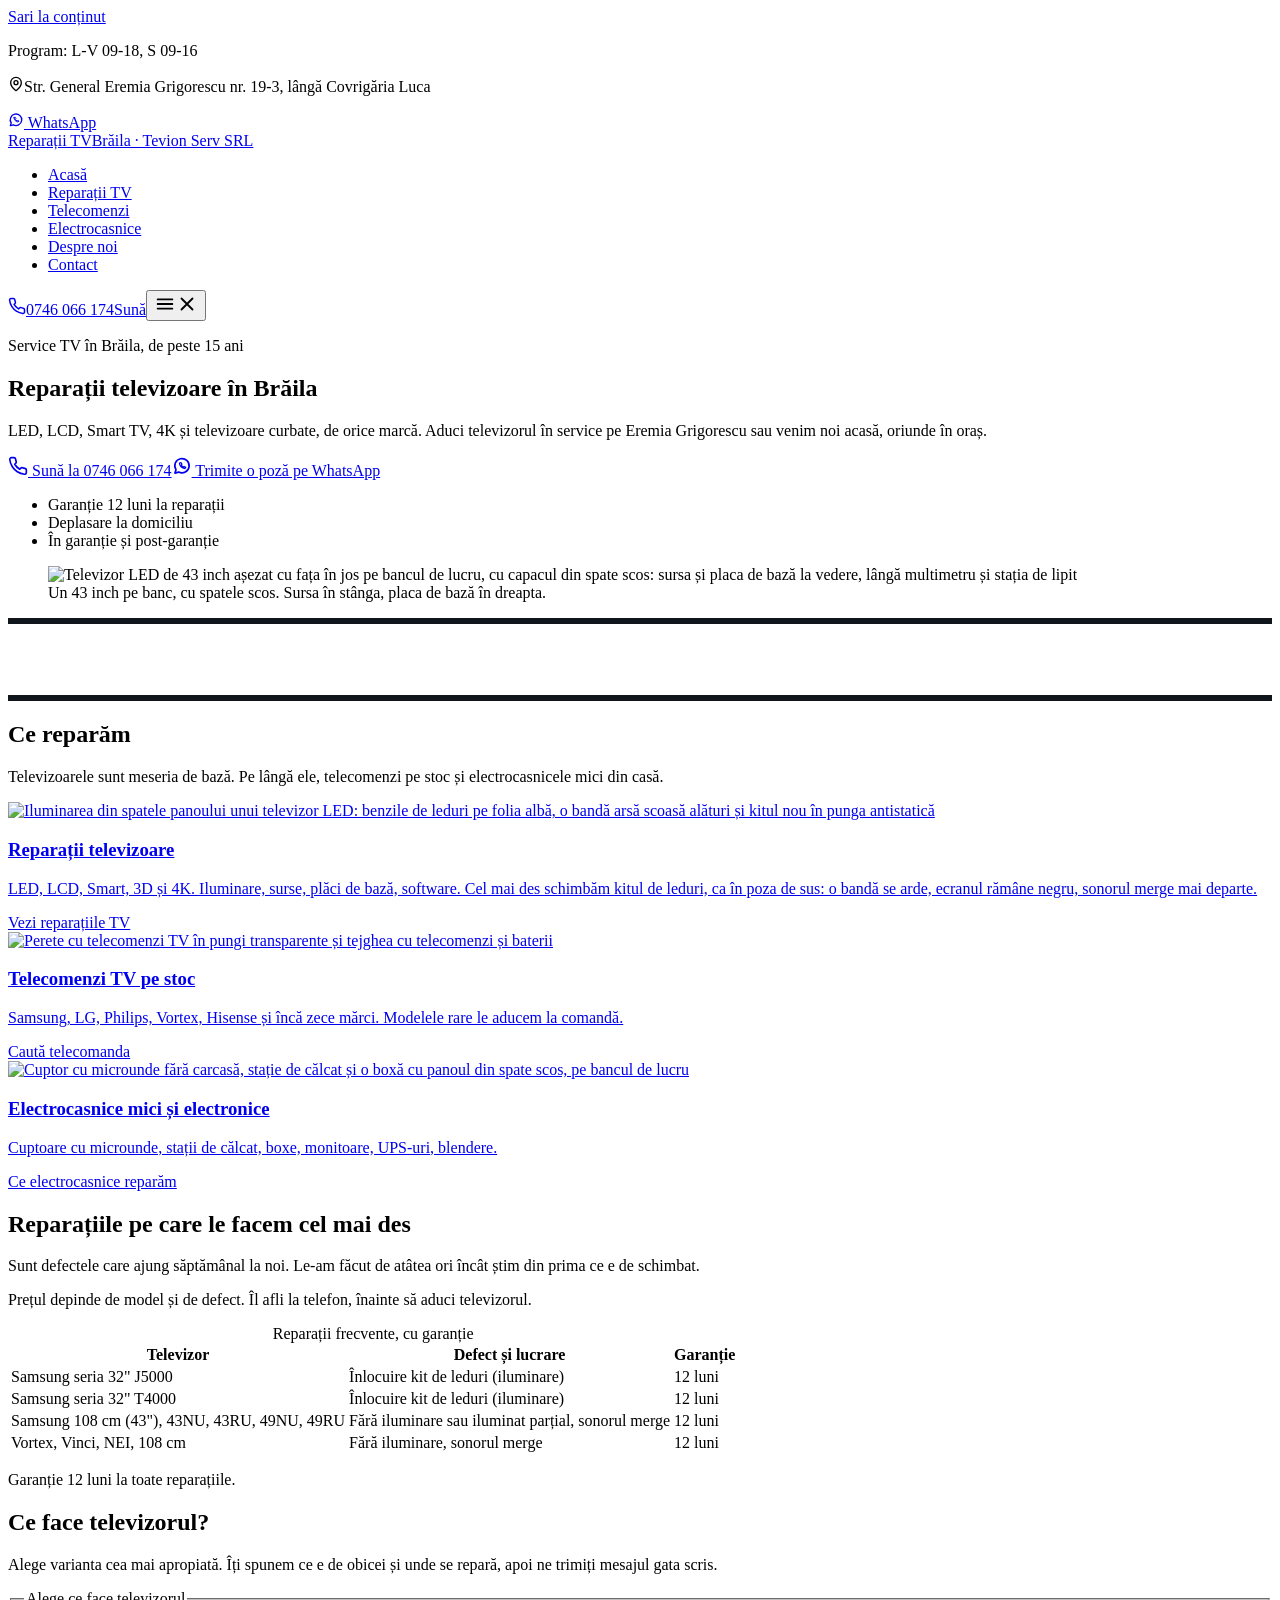
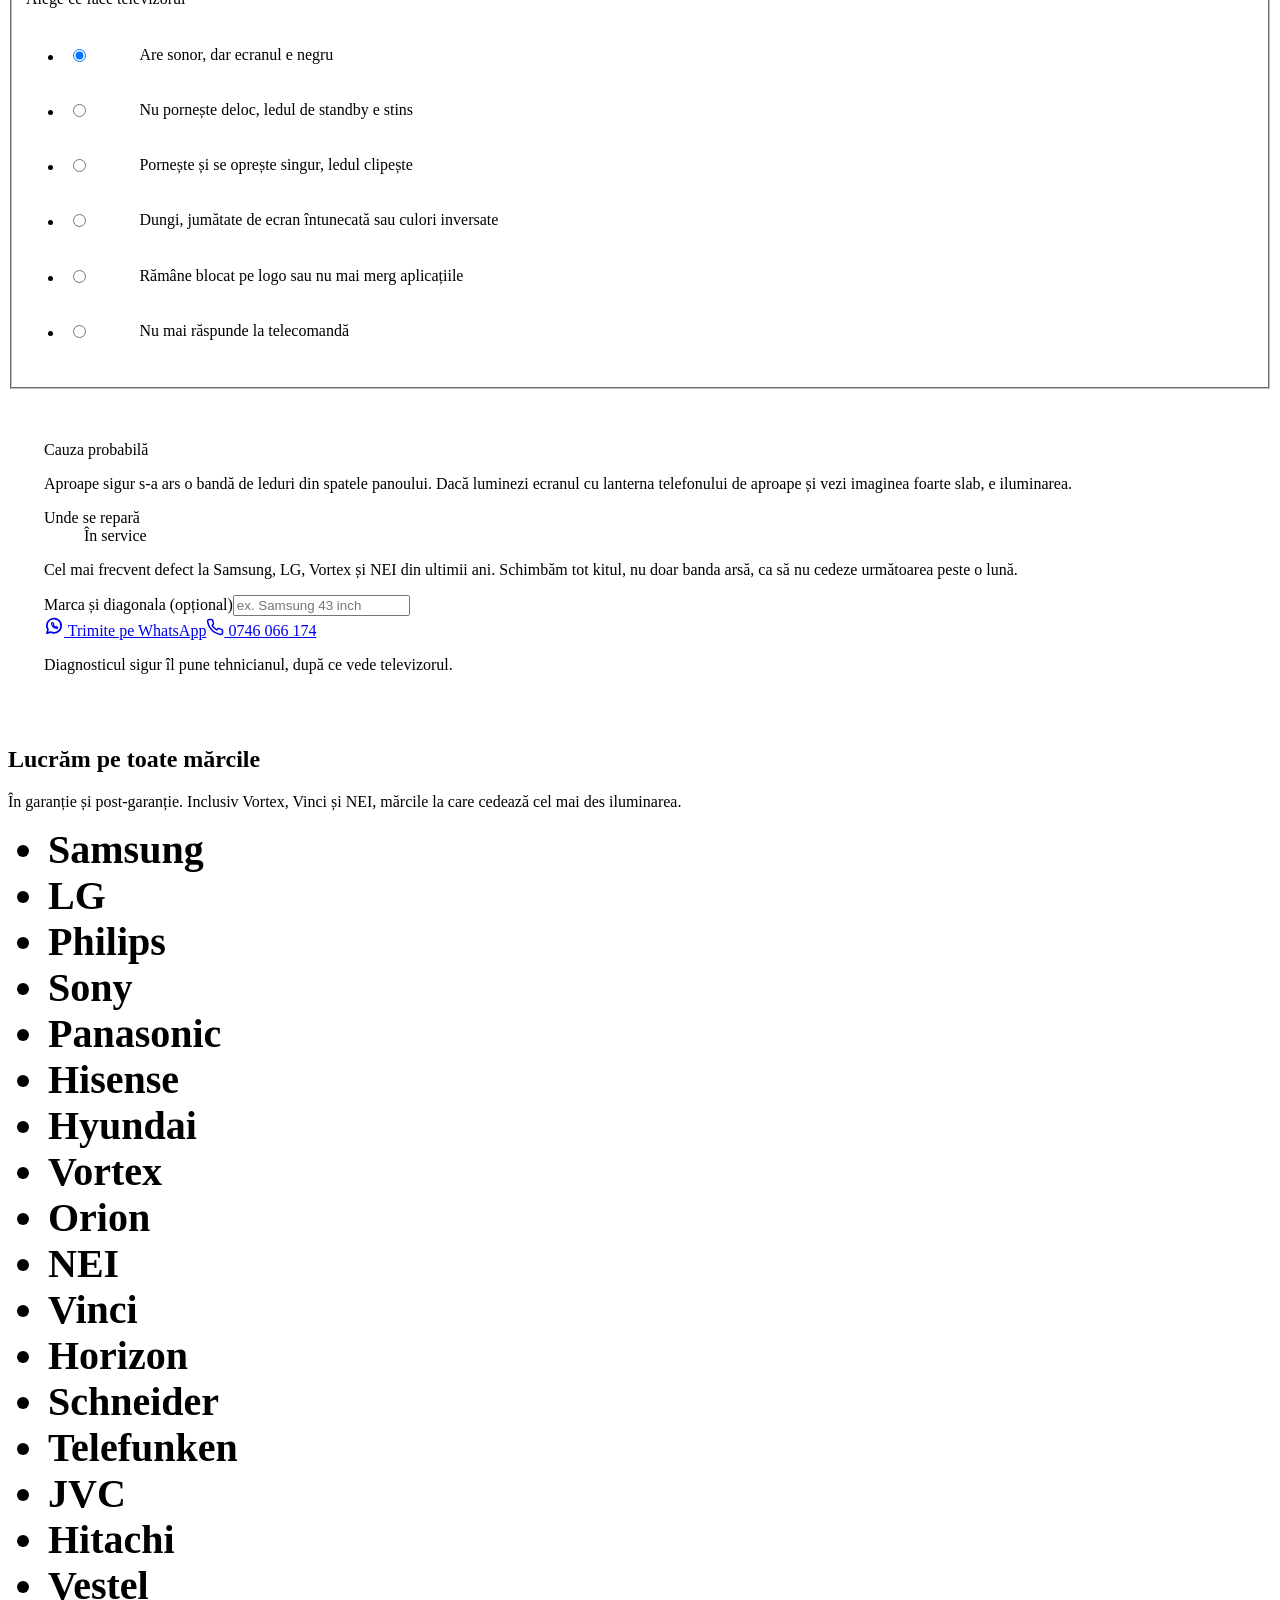
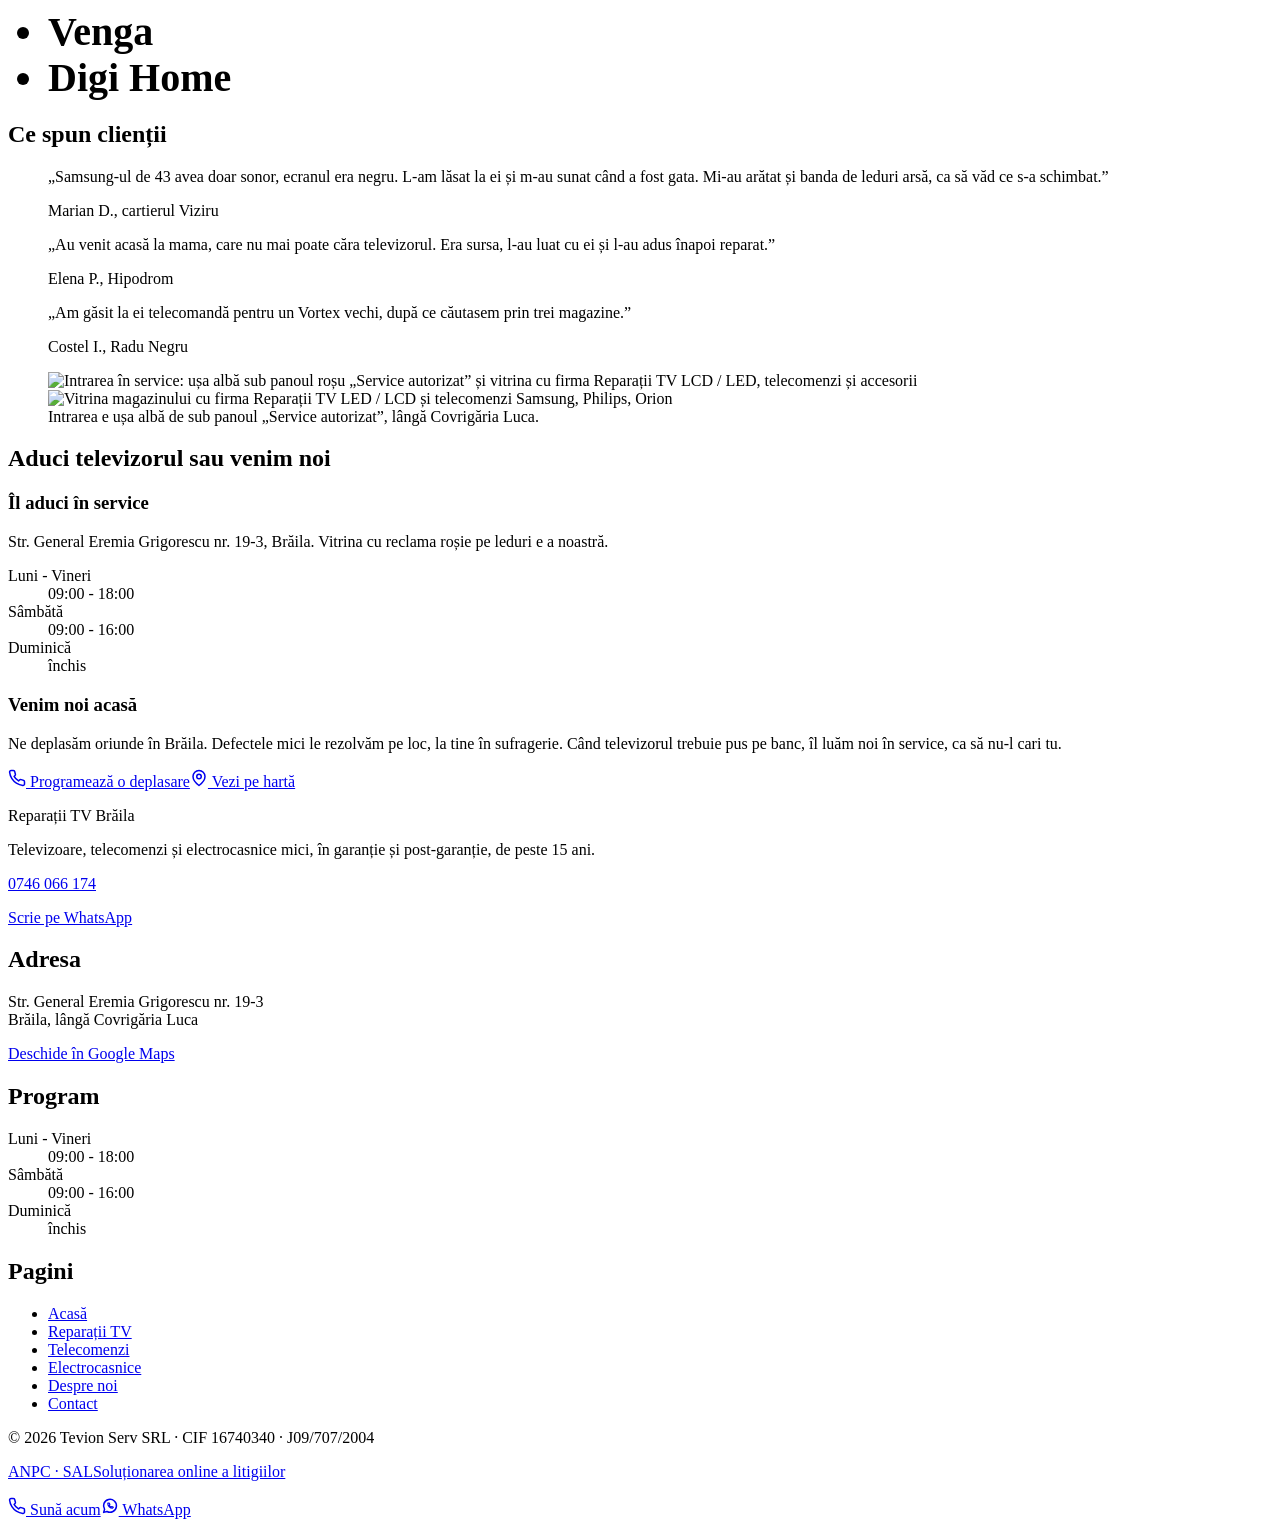
==== commit 19f78682: "Scoase termenele de reparație, la cererea clientului Co-Authored-By: Claude Opus 5 (1M context) <nor" ====
--- a/index.html
+++ b/index.html
@@ -1,7 +1,7 @@
 <!DOCTYPE html><html lang="ro"><head><meta charset="utf-8"><meta name="viewport" content="width=device-width, initial-scale=1"><meta name="description" content="Reparații televizoare LED, LCD și Smart TV în Brăila, telecomenzi pe stoc și electrocasnice mici. Str. General Eremia Grigorescu nr. 19-3, telefon 0746 066 174."><meta name="theme-color" content="#1d262f"><link rel="icon" type="image/svg+xml" href="/reparatii-tv-braila-demo/favicon.svg"><meta name="robots" content="noindex, nofollow"><title>Reparații TV Brăila · service televizoare LED, LCD, Smart | Tevion Serv</title><link rel="stylesheet" href="/reparatii-tv-braila-demo/_astro/Layout.DVY7ZK9Z.css"><style>.led[data-astro-cid-nkkegszd]{background:var(--color-ink);border-block:6px solid #10161c;height:clamp(56px,5.6vw,72px);position:relative;overflow:hidden}canvas[data-astro-cid-nkkegszd]{width:100%;height:100%;display:block}.dala-foto[data-astro-cid-lcdefpme]{border-radius:var(--radius-box);background:var(--color-concrete);overflow:hidden}.dala-foto[data-astro-cid-lcdefpme] img{transition:transform .4s ease-out}.dala[data-astro-cid-lcdefpme]:hover .dala-foto[data-astro-cid-lcdefpme] img{transform:scale(1.025)}.dala[data-astro-cid-lcdefpme]:hover .link[data-astro-cid-lcdefpme]{text-decoration-color:var(--color-signal)}@media (width>=1024px){.dala-foto[data-astro-cid-lcdefpme] picture{height:100%;display:block}}
 @media (width<=767px){.fisa-rep[data-astro-cid-eflfbb6b] thead[data-astro-cid-eflfbb6b]{display:none}.fisa-rep[data-astro-cid-eflfbb6b],.fisa-rep[data-astro-cid-eflfbb6b] tbody[data-astro-cid-eflfbb6b],.fisa-rep[data-astro-cid-eflfbb6b] tr[data-astro-cid-eflfbb6b],.fisa-rep[data-astro-cid-eflfbb6b] td[data-astro-cid-eflfbb6b]{width:100%;display:block}.fisa-rep[data-astro-cid-eflfbb6b] tbody[data-astro-cid-eflfbb6b]{border-top:4px solid var(--color-ink)}.fisa-rep[data-astro-cid-eflfbb6b] tr[data-astro-cid-eflfbb6b]{border-bottom:1px solid var(--color-rule);padding:1rem 0}.fisa-rep[data-astro-cid-eflfbb6b] td[data-astro-cid-eflfbb6b]{border:0;padding:.15rem 0}.fisa-rep[data-astro-cid-eflfbb6b] td[data-astro-cid-eflfbb6b]:first-child{padding-bottom:.35rem}.fisa-rep[data-astro-cid-eflfbb6b] td[data-astro-cid-eflfbb6b]:nth-child(n+3){justify-content:space-between;gap:1rem;display:flex}.fisa-rep[data-astro-cid-eflfbb6b] td[data-astro-cid-eflfbb6b]:nth-child(n+3):before{content:attr(data-eticheta);color:var(--color-ink-soft);font-weight:400}}.optiune[data-astro-cid-tockgs6h]{cursor:pointer;align-items:flex-start;gap:.9rem;padding:1rem .25rem;transition:background-color .16s ease-out;display:flex}.optiune[data-astro-cid-tockgs6h]:hover{background:var(--color-concrete)}.bifa[data-astro-cid-tockgs6h]{border:2px solid var(--color-ink);border-radius:50%;flex:none;place-items:center;width:1.35rem;height:1.35rem;margin-top:.1rem;display:grid}.optiune[data-astro-cid-tockgs6h]:has(input:checked) .bifa[data-astro-cid-tockgs6h]:after{content:"";background:var(--color-ink);border-radius:50%;width:.65rem;height:.65rem}.optiune[data-astro-cid-tockgs6h]:has(input:checked) span[data-astro-cid-tockgs6h]:last-child{background:linear-gradient(transparent 60%, var(--color-signal) 60%, var(--color-signal) 92%, transparent 92%)}.optiune[data-astro-cid-tockgs6h]:has(input:focus-visible){outline:3px solid var(--color-ink);outline-offset:-3px}.panou[data-astro-cid-tockgs6h]{background:var(--color-concrete);border-radius:var(--radius-box);align-self:start;padding:clamp(1.25rem,3vw,2.25rem)}@media (width>=1024px){.panou[data-astro-cid-tockgs6h]{top:calc(var(--header-h) + 1.5rem);position:sticky}}@media (width<=1023px){.lista[data-astro-cid-tockgs6h] .panou[data-astro-cid-tockgs6h]{margin:0 0 1rem}}.marci[data-astro-cid-hriyyy3h] li[data-astro-cid-hriyyy3h]{color:var(--color-ink);font-size:clamp(1.5rem,3.4vw,2.5rem);font-weight:800;font-stretch:72%;line-height:1.15}
 .punct[data-astro-cid-luco7hjy]{background:#8a939c;border-radius:50%;width:.55rem;height:.55rem}.status-linie[data-astro-cid-luco7hjy][data-open=true] .punct[data-astro-cid-luco7hjy]{background:var(--color-ink);box-shadow:0 0 0 3px var(--color-signal)}
-</style></head><body class="min-h-dvh flex flex-col pb-[4.75rem] md:pb-0"><a href="#continut" class="sr-only focus:not-sr-only focus:fixed focus:left-3 focus:top-3 focus:z-[60] focus:bg-signal focus:px-4 focus:py-2 focus:font-bold">Sari la conținut</a><div class="bg-ink text-white text-[0.875rem]" data-astro-cid-nen7h5rs><div class="wrap flex items-center justify-between gap-4 py-2" data-astro-cid-nen7h5rs><p data-status class="status flex items-center gap-2 font-medium" data-astro-cid-nen7h5rs><span class="status-dot" aria-hidden="true" data-astro-cid-nen7h5rs></span><span data-status-text data-astro-cid-nen7h5rs>Program: L-V 09-18, S 09-16</span></p><p class="hidden lg:flex items-center gap-2 text-white/80" data-astro-cid-nen7h5rs><svg width="16" height="16" viewBox="0 0 24 24" fill="none" stroke="currentColor" stroke-width="2" stroke-linecap="round" stroke-linejoin="round" aria-hidden="true"><path d="M20 10c0 6-8 12-8 12s-8-6-8-12a8 8 0 0 1 16 0z"></path><circle cx="12" cy="10" r="3"></circle></svg>Str. General Eremia Grigorescu nr. 19-3, lângă Covrigăria Luca</p><a href="https://wa.me/40746066174?text=Bun%C4%83%20ziua%2C%20am%20o%20%C3%AEntrebare%20despre%20o%20repara%C8%9Bie." class="hidden sm:flex items-center gap-2 font-medium hover:text-signal" data-astro-cid-nen7h5rs><svg width="16" height="16" viewBox="0 0 24 24" fill="none" stroke="currentColor" stroke-width="2" stroke-linecap="round" stroke-linejoin="round" aria-hidden="true"><path d="M3.5 20.5l1.3-4.1A8.6 8.6 0 1 1 8 19.3l-4.5 1.2z"></path><path d="M9 8.6c0 3.3 3 6.4 6.4 6.4l1.1-1.4-2-1-.9.8c-1-.4-2.1-1.5-2.5-2.5l.8-.9-1-2L9.5 8.1c-.3.1-.5.3-.5.5z" stroke-width="1.5"></path></svg> WhatsApp</a></div></div><header class="site-header sticky top-0 z-40 bg-paper border-b border-rule" data-astro-cid-nen7h5rs><div class="wrap flex h-[var(--header-h)] items-center justify-between gap-6" data-astro-cid-nen7h5rs><a href="/reparatii-tv-braila-demo/" class="brand leading-none" aria-label="Reparații TV Brăila, pagina principală" data-astro-cid-nen7h5rs><span class="block text-[1.65rem] font-extrabold uppercase tracking-[-0.01em]" style="font-stretch:68%" data-astro-cid-nen7h5rs>Reparații TV</span><span class="mt-1 block text-[0.8125rem] font-semibold text-ink-soft" data-astro-cid-nen7h5rs>Brăila · Tevion Serv SRL</span></a><nav aria-label="Meniu principal" class="hidden lg:block" data-astro-cid-nen7h5rs><ul class="flex items-center gap-1" data-astro-cid-nen7h5rs><li data-astro-cid-nen7h5rs><a href="/reparatii-tv-braila-demo/" class="nav-link activ" aria-current="page" data-astro-cid-nen7h5rs>Acasă</a></li><li data-astro-cid-nen7h5rs><a href="/reparatii-tv-braila-demo/reparatii-tv/" class="nav-link" data-astro-cid-nen7h5rs>Reparații TV</a></li><li data-astro-cid-nen7h5rs><a href="/reparatii-tv-braila-demo/telecomenzi-tv/" class="nav-link" data-astro-cid-nen7h5rs>Telecomenzi</a></li><li data-astro-cid-nen7h5rs><a href="/reparatii-tv-braila-demo/reparatii-electronice-si-electrocasnice/" class="nav-link" data-astro-cid-nen7h5rs>Electrocasnice</a></li><li data-astro-cid-nen7h5rs><a href="/reparatii-tv-braila-demo/despre/" class="nav-link" data-astro-cid-nen7h5rs>Despre noi</a></li><li data-astro-cid-nen7h5rs><a href="/reparatii-tv-braila-demo/contact/" class="nav-link" data-astro-cid-nen7h5rs>Contact</a></li></ul></nav><div class="flex items-center gap-2" data-astro-cid-nen7h5rs><a href="tel:+40746066174" class="btn btn-call !min-h-11 !px-4 !text-base" aria-label="Sună la 0746 066 174" data-astro-cid-nen7h5rs><svg width="18" height="18" viewBox="0 0 24 24" fill="none" stroke="currentColor" stroke-width="2" stroke-linecap="round" stroke-linejoin="round" aria-hidden="true"><path d="M22 16.92v3a2 2 0 0 1-2.18 2 19.8 19.8 0 0 1-8.63-3.07 19.5 19.5 0 0 1-6-6A19.8 19.8 0 0 1 2.12 4.18 2 2 0 0 1 4.11 2h3a2 2 0 0 1 2 1.72c.13.96.36 1.9.7 2.81a2 2 0 0 1-.45 2.11L8.1 9.9a16 16 0 0 0 6 6l1.26-1.27a2 2 0 0 1 2.11-.45c.9.34 1.85.57 2.81.7A2 2 0 0 1 22 16.92z"></path></svg><span class="hidden sm:inline" data-astro-cid-nen7h5rs>0746 066 174</span><span class="sm:hidden" data-astro-cid-nen7h5rs>Sună</span></a><button type="button" class="menu-btn lg:hidden inline-flex h-11 w-11 items-center justify-center rounded-[var(--radius-box)] border-2 border-ink" aria-expanded="false" aria-controls="meniu-mobil" aria-label="Deschide meniul" data-astro-cid-nen7h5rs><svg class="ico-menu" width="22" height="22" viewBox="0 0 24 24" fill="none" stroke="currentColor" stroke-width="2" stroke-linecap="round" stroke-linejoin="round" aria-hidden="true"><path d="M4 7h16M4 12h16M4 17h16"></path></svg><svg class="ico-close hidden" width="22" height="22" viewBox="0 0 24 24" fill="none" stroke="currentColor" stroke-width="2" stroke-linecap="round" stroke-linejoin="round" aria-hidden="true"><path d="M6 6l12 12M18 6L6 18"></path></svg></button></div></div><div id="meniu-mobil" class="meniu-mobil lg:hidden border-t border-rule bg-paper" hidden data-astro-cid-nen7h5rs><nav aria-label="Meniu mobil" class="wrap py-4" data-astro-cid-nen7h5rs><ul data-astro-cid-nen7h5rs><li class="border-b border-rule last:border-0" data-astro-cid-nen7h5rs><a href="/reparatii-tv-braila-demo/" class="block py-3.5 text-[1.375rem] font-extrabold marker-activ" style="font-stretch:75%" aria-current="page" data-astro-cid-nen7h5rs>Acasă</a></li><li class="border-b border-rule last:border-0" data-astro-cid-nen7h5rs><a href="/reparatii-tv-braila-demo/reparatii-tv/" class="block py-3.5 text-[1.375rem] font-extrabold" style="font-stretch:75%" data-astro-cid-nen7h5rs>Reparații TV</a></li><li class="border-b border-rule last:border-0" data-astro-cid-nen7h5rs><a href="/reparatii-tv-braila-demo/telecomenzi-tv/" class="block py-3.5 text-[1.375rem] font-extrabold" style="font-stretch:75%" data-astro-cid-nen7h5rs>Telecomenzi</a></li><li class="border-b border-rule last:border-0" data-astro-cid-nen7h5rs><a href="/reparatii-tv-braila-demo/reparatii-electronice-si-electrocasnice/" class="block py-3.5 text-[1.375rem] font-extrabold" style="font-stretch:75%" data-astro-cid-nen7h5rs>Electrocasnice</a></li><li class="border-b border-rule last:border-0" data-astro-cid-nen7h5rs><a href="/reparatii-tv-braila-demo/despre/" class="block py-3.5 text-[1.375rem] font-extrabold" style="font-stretch:75%" data-astro-cid-nen7h5rs>Despre noi</a></li><li class="border-b border-rule last:border-0" data-astro-cid-nen7h5rs><a href="/reparatii-tv-braila-demo/contact/" class="block py-3.5 text-[1.375rem] font-extrabold" style="font-stretch:75%" data-astro-cid-nen7h5rs>Contact</a></li></ul><p class="mt-4 text-[0.9375rem] text-ink-soft" data-astro-cid-nen7h5rs>Str. General Eremia Grigorescu nr. 19-3, lângă Covrigăria Luca</p></nav></div></header><script type="module">var e=document.querySelector(`.menu-btn`),t=document.getElementById(`meniu-mobil`);if(e&&t){let n=n=>{e.setAttribute(`aria-expanded`,String(n)),e.setAttribute(`aria-label`,n?`Închide meniul`:`Deschide meniul`),t.hidden=!n,e.querySelector(`.ico-menu`)?.classList.toggle(`hidden`,n),e.querySelector(`.ico-close`)?.classList.toggle(`hidden`,!n)};e.addEventListener(`click`,()=>n(e.getAttribute(`aria-expanded`)!==`true`)),document.addEventListener(`keydown`,r=>{r.key===`Escape`&&!t.hidden&&(n(!1),e.focus())}),window.matchMedia(`(min-width: 1024px)`).addEventListener(`change`,e=>e.matches&&n(!1))}</script><main id="continut" class="flex-1"><section class="overflow-hidden" data-astro-cid-lcdefpme><div class="wrap grid items-center gap-10 pt-[clamp(2rem,min(5vw,6vh),4rem)] pb-[clamp(2.5rem,6vw,5rem)] lg:grid-cols-[minmax(0,1.08fr)_minmax(0,0.92fr)] lg:gap-14" data-astro-cid-lcdefpme><div data-astro-cid-lcdefpme><p class="text-[1.0625rem] font-semibold text-ink-soft" data-astro-cid-lcdefpme>Service TV în Brăila, de peste 15 ani</p><h1 class="mt-4 text-[clamp(3.25rem,min(8.6vw,11.5vh),6.5rem)] !leading-[0.94]" style="font-stretch:66%" data-astro-cid-lcdefpme>Reparații televizoare <span class="marker" data-astro-cid-lcdefpme>în Brăila</span></h1><p class="mt-6 max-w-[40ch] text-[clamp(1.125rem,1.6vw,1.3125rem)] leading-relaxed" data-astro-cid-lcdefpme>LED, LCD, Smart TV, 4K și televizoare curbate, de orice marcă. Aduci televizorul în service pe Eremia Grigorescu sau venim noi acasă, oriunde în oraș.</p><div class="mt-8 flex flex-wrap gap-3" data-astro-cid-lcdefpme><a href="tel:+40746066174" class="btn btn-call !text-[1.1875rem]" data-astro-cid-lcdefpme><svg width="20" height="20" viewBox="0 0 24 24" fill="none" stroke="currentColor" stroke-width="2" stroke-linecap="round" stroke-linejoin="round" aria-hidden="true"><path d="M22 16.92v3a2 2 0 0 1-2.18 2 19.8 19.8 0 0 1-8.63-3.07 19.5 19.5 0 0 1-6-6A19.8 19.8 0 0 1 2.12 4.18 2 2 0 0 1 4.11 2h3a2 2 0 0 1 2 1.72c.13.96.36 1.9.7 2.81a2 2 0 0 1-.45 2.11L8.1 9.9a16 16 0 0 0 6 6l1.26-1.27a2 2 0 0 1 2.11-.45c.9.34 1.85.57 2.81.7A2 2 0 0 1 22 16.92z"></path></svg> Sună la 0746 066 174</a><a href="https://wa.me/40746066174?text=Bun%C4%83%20ziua%2C%20v%C4%83%20trimit%20o%20poz%C4%83%20cu%20televizorul.%20" class="btn btn-line" data-astro-cid-lcdefpme><svg width="20" height="20" viewBox="0 0 24 24" fill="none" stroke="currentColor" stroke-width="2" stroke-linecap="round" stroke-linejoin="round" aria-hidden="true"><path d="M3.5 20.5l1.3-4.1A8.6 8.6 0 1 1 8 19.3l-4.5 1.2z"></path><path d="M9 8.6c0 3.3 3 6.4 6.4 6.4l1.1-1.4-2-1-.9.8c-1-.4-2.1-1.5-2.5-2.5l.8-.9-1-2L9.5 8.1c-.3.1-.5.3-.5.5z" stroke-width="1.5"></path></svg> Trimite o poză pe WhatsApp</a></div><ul class="mt-9 flex flex-wrap gap-x-6 gap-y-2 border-t border-rule pt-5 text-[0.9375rem] font-semibold" data-astro-cid-lcdefpme><li data-astro-cid-lcdefpme>Garanție 12 luni la reparații</li><li data-astro-cid-lcdefpme>Deplasare la domiciliu</li><li data-astro-cid-lcdefpme>În garanție și post-garanție</li></ul></div><figure class="relative" data-astro-cid-lcdefpme><picture data-astro-cid-lcdefpme="true"><source srcset="/reparatii-tv-braila-demo/_astro/banc-tv.oekAruwm_Z1jIy4W.avif 480w, /reparatii-tv-braila-demo/_astro/banc-tv.oekAruwm_386nO.avif 720w, /reparatii-tv-braila-demo/_astro/banc-tv.oekAruwm_1QtyXO.avif 960w, /reparatii-tv-braila-demo/_astro/banc-tv.oekAruwm_1HoVRm.avif 1280w" type="image/avif" sizes="(min-width: 1024px) 520px, 100vw"><source srcset="/reparatii-tv-braila-demo/_astro/banc-tv.oekAruwm_29b3Jw.webp 480w, /reparatii-tv-braila-demo/_astro/banc-tv.oekAruwm_Z1y9pAD.webp 720w, /reparatii-tv-braila-demo/_astro/banc-tv.oekAruwm_Z2jCnn0.webp 960w, /reparatii-tv-braila-demo/_astro/banc-tv.oekAruwm_ZN95JG.webp 1280w" type="image/webp" sizes="(min-width: 1024px) 520px, 100vw"><img src="/reparatii-tv-braila-demo/_astro/banc-tv.oekAruwm_Z1zVQP3.jpg" srcset="/reparatii-tv-braila-demo/_astro/banc-tv.oekAruwm_ZnexIv.jpg 480w, /reparatii-tv-braila-demo/_astro/banc-tv.oekAruwm_YC6Jg.jpg 720w, /reparatii-tv-braila-demo/_astro/banc-tv.oekAruwm_ywRWV.jpg 960w, /reparatii-tv-braila-demo/_astro/banc-tv.oekAruwm_2gFJXo.jpg 1280w" sizes="(min-width: 1024px) 520px, 100vw" alt="Televizor LED de 43 inch așezat cu fața în jos pe bancul de lucru, cu capacul din spate scos: sursa și placa de bază la vedere, lângă multimetru și stația de lipit" loading="eager" fetchpriority="high" data-astro-cid-lcdefpme="true" decoding="async" width="1800" height="2234" class="w-full rounded-[var(--radius-box)] object-cover aspect-[4/4.4] lg:aspect-[4/4.8]"></picture><figcaption class="mt-3 text-[0.9375rem] text-ink-soft" data-astro-cid-lcdefpme>Un 43 inch pe banc, cu spatele scos. Sursa în stânga, placa de bază în dreapta.</figcaption></figure></div></section><div class="led" data-led data-mesaje="[&quot;Reparații TV LCD / LED&quot;,&quot;Telecomenzi și accesorii&quot;,&quot;Electrocasnice mici&quot;,&quot;Garanție 12 luni&quot;,&quot;0746 066 174&quot;]" data-astro-cid-nkkegszd><canvas aria-hidden="true" data-astro-cid-nkkegszd></canvas><p class="sr-only" data-astro-cid-nkkegszd>Reparații TV LCD / LED. Telecomenzi și accesorii. Electrocasnice mici. Garanție 12 luni. 0746 066 174.</p></div><script type="module" src="/reparatii-tv-braila-demo/_astro/LedSign.astro_astro_type_script_index_0_lang.DczqA0hg.js"></script><section class="py-[clamp(4rem,9vw,7rem)]" data-astro-cid-lcdefpme><div class="wrap" data-astro-cid-lcdefpme><div class="flex flex-wrap items-end justify-between gap-4" data-astro-cid-lcdefpme><h2 class="text-[clamp(2.25rem,5vw,3.5rem)]" data-astro-cid-lcdefpme>Ce reparăm</h2><p class="max-w-[46ch] text-[1.0625rem] text-ink-soft" data-astro-cid-lcdefpme>Televizoarele sunt meseria de bază. Pe lângă ele, telecomenzi pe stoc și electrocasnicele mici din casă.</p></div><div class="mt-10 grid gap-6 lg:grid-cols-[minmax(0,1.3fr)_minmax(0,1fr)]" data-astro-cid-lcdefpme><a href="/reparatii-tv-braila-demo/reparatii-tv/" class="dala group flex flex-col" data-astro-cid-lcdefpme><div class="dala-foto lg:flex-1" data-astro-cid-lcdefpme><picture data-astro-cid-lcdefpme="true"><source srcset="/reparatii-tv-braila-demo/_astro/kit-leduri.DylhdWez_Z1gE315.avif 480w, /reparatii-tv-braila-demo/_astro/kit-leduri.DylhdWez_1fsRRe.avif 800w, /reparatii-tv-braila-demo/_astro/kit-leduri.DylhdWez_ZJ17bF.avif 1200w" type="image/avif" sizes="(min-width: 1024px) 660px, 100vw"><source srcset="/reparatii-tv-braila-demo/_astro/kit-leduri.DylhdWez_23dUJl.webp 480w, /reparatii-tv-braila-demo/_astro/kit-leduri.DylhdWez_ZuPhbh.webp 800w, /reparatii-tv-braila-demo/_astro/kit-leduri.DylhdWez_Eqm1Q.webp 1200w" type="image/webp" sizes="(min-width: 1024px) 660px, 100vw"><img src="/reparatii-tv-braila-demo/_astro/kit-leduri.DylhdWez_26oLHk.jpg" srcset="/reparatii-tv-braila-demo/_astro/kit-leduri.DylhdWez_ShsA8.jpg 480w, /reparatii-tv-braila-demo/_astro/kit-leduri.DylhdWez_Z1ELJku.jpg 800w, /reparatii-tv-braila-demo/_astro/kit-leduri.DylhdWez_cC44M.jpg 1200w" sizes="(min-width: 1024px) 660px, 100vw" alt="Iluminarea din spatele panoului unui televizor LED: benzile de leduri pe folia albă, o bandă arsă scoasă alături și kitul nou în punga antistatică" data-astro-cid-lcdefpme="true" loading="lazy" decoding="async" width="1800" height="1208" class="h-full w-full object-cover aspect-[3/2] lg:aspect-auto"></picture></div><h3 class="mt-5 text-[clamp(1.75rem,3vw,2.25rem)]" data-astro-cid-lcdefpme>Reparații televizoare</h3><p class="mt-2 max-w-[52ch] text-[1.0625rem]" data-astro-cid-lcdefpme>LED, LCD, Smart, 3D și 4K. Iluminare, surse, plăci de bază, software. Cel mai des schimbăm kitul de leduri, ca în poza de sus: o bandă se arde, ecranul rămâne negru, sonorul merge mai departe.</p><span class="link mt-3 self-start font-semibold" data-astro-cid-lcdefpme>Reparații TV și termene</span></a><div class="grid gap-6" data-astro-cid-lcdefpme><a href="/reparatii-tv-braila-demo/telecomenzi-tv/" class="dala group flex flex-col" data-astro-cid-lcdefpme><div class="dala-foto" data-astro-cid-lcdefpme><picture data-astro-cid-lcdefpme="true"><source srcset="/reparatii-tv-braila-demo/_astro/telecomenzi.B7w-Srx1_2iadE6.avif 480w, /reparatii-tv-braila-demo/_astro/telecomenzi.B7w-Srx1_ZPSOEX.avif 800w" type="image/avif" sizes="(min-width: 1024px) 500px, 100vw"><source srcset="/reparatii-tv-braila-demo/_astro/telecomenzi.B7w-Srx1_Z1nzqVj.webp 480w, /reparatii-tv-braila-demo/_astro/telecomenzi.B7w-Srx1_xxDxy.webp 800w" type="image/webp" sizes="(min-width: 1024px) 500px, 100vw"><img src="/reparatii-tv-braila-demo/_astro/telecomenzi.B7w-Srx1_ZFJzym.jpg" srcset="/reparatii-tv-braila-demo/_astro/telecomenzi.B7w-Srx1_Z1PnISn.jpg 480w, /reparatii-tv-braila-demo/_astro/telecomenzi.B7w-Srx1_5JlAu.jpg 800w" sizes="(min-width: 1024px) 500px, 100vw" alt="Perete cu telecomenzi TV în pungi transparente și tejghea cu telecomenzi și baterii" data-astro-cid-lcdefpme="true" loading="lazy" decoding="async" width="1800" height="1344" class="w-full object-cover aspect-[16/9]"></picture></div><h3 class="mt-4 text-[1.75rem]" data-astro-cid-lcdefpme>Telecomenzi TV pe stoc</h3><p class="mt-1.5 text-[1.0625rem]" data-astro-cid-lcdefpme>Samsung, LG, Philips, Vortex, Hisense și încă zece mărci. Modelele rare le aducem la comandă.</p><span class="link mt-2.5 self-start font-semibold" data-astro-cid-lcdefpme>Caută telecomanda</span></a><a href="/reparatii-tv-braila-demo/reparatii-electronice-si-electrocasnice/" class="dala group flex flex-col" data-astro-cid-lcdefpme><div class="dala-foto" data-astro-cid-lcdefpme><picture data-astro-cid-lcdefpme="true"><source srcset="/reparatii-tv-braila-demo/_astro/electrocasnice.DrHSRIbb_1TQs9A.avif 480w, /reparatii-tv-braila-demo/_astro/electrocasnice.DrHSRIbb_18OEVw.avif 800w" type="image/avif" sizes="(min-width: 1024px) 500px, 100vw"><source srcset="/reparatii-tv-braila-demo/_astro/electrocasnice.DrHSRIbb_ZvVLXb.webp 480w, /reparatii-tv-braila-demo/_astro/electrocasnice.DrHSRIbb_Z1hXzbf.webp 800w" type="image/webp" sizes="(min-width: 1024px) 500px, 100vw"><img src="/reparatii-tv-braila-demo/_astro/electrocasnice.DrHSRIbb_Z1IySuE.jpg" srcset="/reparatii-tv-braila-demo/_astro/electrocasnice.DrHSRIbb_1hC3Ba.jpg 480w, /reparatii-tv-braila-demo/_astro/electrocasnice.DrHSRIbb_vAgo6.jpg 800w" sizes="(min-width: 1024px) 500px, 100vw" alt="Cuptor cu microunde fără carcasă, stație de călcat și o boxă cu panoul din spate scos, pe bancul de lucru" data-astro-cid-lcdefpme="true" loading="lazy" decoding="async" width="1800" height="1344" class="w-full object-cover aspect-[16/9]"></picture></div><h3 class="mt-4 text-[1.75rem]" data-astro-cid-lcdefpme>Electrocasnice mici și electronice</h3><p class="mt-1.5 text-[1.0625rem]" data-astro-cid-lcdefpme>Cuptoare cu microunde, stații de călcat, boxe, monitoare, UPS-uri, blendere.</p><span class="link mt-2.5 self-start font-semibold" data-astro-cid-lcdefpme>Ce electrocasnice reparăm</span></a></div></div></div></section><section class="border-t border-rule py-[clamp(4rem,9vw,7rem)]" data-astro-cid-lcdefpme><div class="wrap grid gap-10 lg:grid-cols-[minmax(0,0.8fr)_minmax(0,2fr)] lg:gap-16" data-astro-cid-lcdefpme><div data-astro-cid-lcdefpme><h2 class="text-[clamp(2.25rem,5vw,3.25rem)]" data-astro-cid-lcdefpme>Reparații cu termen știut dinainte</h2><p class="mt-4 text-[1.0625rem]" data-astro-cid-lcdefpme>Sunt defectele care ajung cel mai des la noi. Le-am făcut de atâtea ori încât termenul îl spunem de la telefon.</p><p class="mt-4 text-[1.0625rem] text-ink-soft" data-astro-cid-lcdefpme>Prețul depinde de model și de defect. Îl afli la telefon, înainte să aduci televizorul.</p></div><div data-astro-cid-lcdefpme><table class="fisa fisa-rep" data-astro-cid-eflfbb6b><caption class="sr-only" data-astro-cid-eflfbb6b>Reparații frecvente, cu termen și garanție</caption><thead data-astro-cid-eflfbb6b><tr data-astro-cid-eflfbb6b><th scope="col" data-astro-cid-eflfbb6b>Televizor</th><th scope="col" data-astro-cid-eflfbb6b>Defect și lucrare</th><th scope="col" data-astro-cid-eflfbb6b>Termen</th><th scope="col" data-astro-cid-eflfbb6b>Garanție</th></tr></thead><tbody data-astro-cid-eflfbb6b><tr data-astro-cid-eflfbb6b><td class="font-bold text-[1.0625rem]" data-eticheta="Televizor" data-astro-cid-eflfbb6b>Samsung seria 32&quot; J5000</td><td data-eticheta="Defect" data-astro-cid-eflfbb6b>Înlocuire kit de leduri (iluminare)</td><td class="whitespace-nowrap font-semibold" data-eticheta="Termen" data-astro-cid-eflfbb6b>în aceeași zi</td><td class="whitespace-nowrap" data-eticheta="Garanție" data-astro-cid-eflfbb6b><span class="marker font-semibold" data-astro-cid-eflfbb6b>12 luni</span></td></tr><tr data-astro-cid-eflfbb6b><td class="font-bold text-[1.0625rem]" data-eticheta="Televizor" data-astro-cid-eflfbb6b>Samsung seria 32&quot; T4000</td><td data-eticheta="Defect" data-astro-cid-eflfbb6b>Înlocuire kit de leduri (iluminare)</td><td class="whitespace-nowrap font-semibold" data-eticheta="Termen" data-astro-cid-eflfbb6b>în aceeași zi</td><td class="whitespace-nowrap" data-eticheta="Garanție" data-astro-cid-eflfbb6b><span class="marker font-semibold" data-astro-cid-eflfbb6b>12 luni</span></td></tr><tr data-astro-cid-eflfbb6b><td class="font-bold text-[1.0625rem]" data-eticheta="Televizor" data-astro-cid-eflfbb6b>Samsung 108 cm (43&quot;), 43NU, 43RU, 49NU, 49RU</td><td data-eticheta="Defect" data-astro-cid-eflfbb6b>Fără iluminare sau iluminat parțial, sonorul merge</td><td class="whitespace-nowrap font-semibold" data-eticheta="Termen" data-astro-cid-eflfbb6b>maximum 4 ore</td><td class="whitespace-nowrap" data-eticheta="Garanție" data-astro-cid-eflfbb6b><span class="marker font-semibold" data-astro-cid-eflfbb6b>12 luni</span></td></tr><tr data-astro-cid-eflfbb6b><td class="font-bold text-[1.0625rem]" data-eticheta="Televizor" data-astro-cid-eflfbb6b>Vortex, Vinci, NEI, 108 cm</td><td data-eticheta="Defect" data-astro-cid-eflfbb6b>Fără iluminare, sonorul merge</td><td class="whitespace-nowrap font-semibold" data-eticheta="Termen" data-astro-cid-eflfbb6b>într-o zi</td><td class="whitespace-nowrap" data-eticheta="Garanție" data-astro-cid-eflfbb6b><span class="marker font-semibold" data-astro-cid-eflfbb6b>12 luni</span></td></tr></tbody></table><p class="mt-5 text-[1.0625rem] font-semibold" data-astro-cid-lcdefpme>Garanție 12 luni la toate reparațiile.</p></div></div></section><section class="border-t border-rule py-[clamp(4rem,9vw,7rem)]" id="ce-face" data-astro-cid-lcdefpme><div class="wrap" data-astro-cid-lcdefpme><div class="max-w-3xl" data-astro-cid-lcdefpme><h2 class="text-[clamp(2.25rem,5vw,3.5rem)]" data-astro-cid-lcdefpme>Ce face televizorul?</h2><p class="mt-4 text-[1.125rem]" data-astro-cid-lcdefpme>Alege varianta cea mai apropiată. Îți spunem ce e de obicei, unde se repară și cât durează, apoi ne trimiți mesajul gata scris.</p></div><div class="mt-10" data-astro-cid-lcdefpme><div class="simptome grid gap-8 lg:grid-cols-[1fr_1.05fr] lg:gap-14" data-simptome data-astro-cid-tockgs6h><fieldset data-astro-cid-tockgs6h><legend class="sr-only" data-astro-cid-tockgs6h>Alege ce face televizorul</legend><ul class="lista border-t-4 border-ink" data-astro-cid-tockgs6h><li class="border-b border-rule" data-astro-cid-tockgs6h><label class="optiune" data-astro-cid-tockgs6h><input type="radio" name="simptom" value="negru-cu-sonor" checked class="sr-only" data-astro-cid-tockgs6h><span class="bifa" aria-hidden="true" data-astro-cid-tockgs6h></span><span class="text-[1.125rem] font-semibold leading-snug" data-astro-cid-tockgs6h>Are sonor, dar ecranul e negru</span></label></li><li class="border-b border-rule" data-astro-cid-tockgs6h><label class="optiune" data-astro-cid-tockgs6h><input type="radio" name="simptom" value="nu-porneste" class="sr-only" data-astro-cid-tockgs6h><span class="bifa" aria-hidden="true" data-astro-cid-tockgs6h></span><span class="text-[1.125rem] font-semibold leading-snug" data-astro-cid-tockgs6h>Nu pornește deloc, ledul de standby e stins</span></label></li><li class="border-b border-rule" data-astro-cid-tockgs6h><label class="optiune" data-astro-cid-tockgs6h><input type="radio" name="simptom" value="se-opreste" class="sr-only" data-astro-cid-tockgs6h><span class="bifa" aria-hidden="true" data-astro-cid-tockgs6h></span><span class="text-[1.125rem] font-semibold leading-snug" data-astro-cid-tockgs6h>Pornește și se oprește singur, ledul clipește</span></label></li><li class="border-b border-rule" data-astro-cid-tockgs6h><label class="optiune" data-astro-cid-tockgs6h><input type="radio" name="simptom" value="dungi" class="sr-only" data-astro-cid-tockgs6h><span class="bifa" aria-hidden="true" data-astro-cid-tockgs6h></span><span class="text-[1.125rem] font-semibold leading-snug" data-astro-cid-tockgs6h>Dungi, jumătate de ecran întunecată sau culori inversate</span></label></li><li class="border-b border-rule" data-astro-cid-tockgs6h><label class="optiune" data-astro-cid-tockgs6h><input type="radio" name="simptom" value="smart" class="sr-only" data-astro-cid-tockgs6h><span class="bifa" aria-hidden="true" data-astro-cid-tockgs6h></span><span class="text-[1.125rem] font-semibold leading-snug" data-astro-cid-tockgs6h>Rămâne blocat pe logo sau nu mai merg aplicațiile</span></label></li><li class="border-b border-rule" data-astro-cid-tockgs6h><label class="optiune" data-astro-cid-tockgs6h><input type="radio" name="simptom" value="telecomanda" class="sr-only" data-astro-cid-tockgs6h><span class="bifa" aria-hidden="true" data-astro-cid-tockgs6h></span><span class="text-[1.125rem] font-semibold leading-snug" data-astro-cid-tockgs6h>Nu mai răspunde la telecomandă</span></label></li></ul></fieldset><div class="panou" aria-live="polite" data-astro-cid-tockgs6h><div data-rezultat="negru-cu-sonor" data-astro-cid-tockgs6h><p class="text-[0.9375rem] font-semibold text-ink-soft" data-astro-cid-tockgs6h>Cauza probabilă</p><p class="mt-1 text-[1.25rem] leading-snug font-semibold" data-astro-cid-tockgs6h>Aproape sigur s-a ars o bandă de leduri din spatele panoului. Dacă luminezi ecranul cu lanterna telefonului de aproape și vezi imaginea foarte slab, e iluminarea.</p><dl class="mt-6 grid grid-cols-2 gap-4 border-y border-ink/20 py-4" data-astro-cid-tockgs6h><div data-astro-cid-tockgs6h><dt class="text-[0.875rem] text-ink-soft" data-astro-cid-tockgs6h>Unde se repară</dt><dd class="mt-0.5 font-bold" data-astro-cid-tockgs6h>În service</dd></div><div data-astro-cid-tockgs6h><dt class="text-[0.875rem] text-ink-soft" data-astro-cid-tockgs6h>Termen obișnuit</dt><dd class="mt-0.5 font-bold" data-astro-cid-tockgs6h>4 ore până la o zi</dd></div></dl><p class="mt-4 text-ink-soft" data-astro-cid-tockgs6h>Cel mai frecvent defect la Samsung, LG, Vortex și NEI din ultimii ani. Schimbăm tot kitul, nu doar banda arsă, ca să nu cedeze următoarea peste o lună.</p></div><div data-rezultat="nu-porneste" hidden data-astro-cid-tockgs6h><p class="text-[0.9375rem] font-semibold text-ink-soft" data-astro-cid-tockgs6h>Cauza probabilă</p><p class="mt-1 text-[1.25rem] leading-snug font-semibold" data-astro-cid-tockgs6h>De obicei sursa de alimentare: o siguranță, un condensator umflat sau un tranzistor de putere.</p><dl class="mt-6 grid grid-cols-2 gap-4 border-y border-ink/20 py-4" data-astro-cid-tockgs6h><div data-astro-cid-tockgs6h><dt class="text-[0.875rem] text-ink-soft" data-astro-cid-tockgs6h>Unde se repară</dt><dd class="mt-0.5 font-bold" data-astro-cid-tockgs6h>La domiciliu sau în service</dd></div><div data-astro-cid-tockgs6h><dt class="text-[0.875rem] text-ink-soft" data-astro-cid-tockgs6h>Termen obișnuit</dt><dd class="mt-0.5 font-bold" data-astro-cid-tockgs6h>1 - 2 zile</dd></div></dl><p class="mt-4 text-ink-soft" data-astro-cid-tockgs6h>Înainte să suni, încearcă altă priză și scoate televizorul din prelungitor. Pare banal, dar rezolvă câteva cazuri pe lună.</p></div><div data-rezultat="se-opreste" hidden data-astro-cid-tockgs6h><p class="text-[0.9375rem] font-semibold text-ink-soft" data-astro-cid-tockgs6h>Cauza probabilă</p><p class="mt-1 text-[1.25rem] leading-snug font-semibold" data-astro-cid-tockgs6h>Televizorul intră în protecție. Cauza poate fi în sursă, în iluminare sau în placa de bază, iar ledul care clipește ne spune de unde să începem.</p><dl class="mt-6 grid grid-cols-2 gap-4 border-y border-ink/20 py-4" data-astro-cid-tockgs6h><div data-astro-cid-tockgs6h><dt class="text-[0.875rem] text-ink-soft" data-astro-cid-tockgs6h>Unde se repară</dt><dd class="mt-0.5 font-bold" data-astro-cid-tockgs6h>În service</dd></div><div data-astro-cid-tockgs6h><dt class="text-[0.875rem] text-ink-soft" data-astro-cid-tockgs6h>Termen obișnuit</dt><dd class="mt-0.5 font-bold" data-astro-cid-tockgs6h>1 - 3 zile</dd></div></dl><p class="mt-4 text-ink-soft" data-astro-cid-tockgs6h>Numără de câte ori clipește ledul și spune-ne la telefon. La multe mărci e un cod de eroare.</p></div><div data-rezultat="dungi" hidden data-astro-cid-tockgs6h><p class="text-[0.9375rem] font-semibold text-ink-soft" data-astro-cid-tockgs6h>Cauza probabilă</p><p class="mt-1 text-[1.25rem] leading-snug font-semibold" data-astro-cid-tockgs6h>Placa T-con sau conexiunile panoului. Dacă e crăpat sau defect panoul însuși, îți spunem sincer că reparația costă cât un televizor nou.</p><dl class="mt-6 grid grid-cols-2 gap-4 border-y border-ink/20 py-4" data-astro-cid-tockgs6h><div data-astro-cid-tockgs6h><dt class="text-[0.875rem] text-ink-soft" data-astro-cid-tockgs6h>Unde se repară</dt><dd class="mt-0.5 font-bold" data-astro-cid-tockgs6h>În service</dd></div><div data-astro-cid-tockgs6h><dt class="text-[0.875rem] text-ink-soft" data-astro-cid-tockgs6h>Termen obișnuit</dt><dd class="mt-0.5 font-bold" data-astro-cid-tockgs6h>1 - 3 zile, după diagnoză</dd></div></dl><p class="mt-4 text-ink-soft" data-astro-cid-tockgs6h>Nu apăsa pe ecran și nu lovi carcasa. Uneori imaginea revine pentru câteva minute, apoi defectul se agravează.</p></div><div data-rezultat="smart" hidden data-astro-cid-tockgs6h><p class="text-[0.9375rem] font-semibold text-ink-soft" data-astro-cid-tockgs6h>Cauza probabilă</p><p class="mt-1 text-[1.25rem] leading-snug font-semibold" data-astro-cid-tockgs6h>Software-ul sau memoria internă (eMMC). Se rezolvă prin reinstalarea sistemului sau, la memoria defectă, prin înlocuirea ei.</p><dl class="mt-6 grid grid-cols-2 gap-4 border-y border-ink/20 py-4" data-astro-cid-tockgs6h><div data-astro-cid-tockgs6h><dt class="text-[0.875rem] text-ink-soft" data-astro-cid-tockgs6h>Unde se repară</dt><dd class="mt-0.5 font-bold" data-astro-cid-tockgs6h>În service</dd></div><div data-astro-cid-tockgs6h><dt class="text-[0.875rem] text-ink-soft" data-astro-cid-tockgs6h>Termen obișnuit</dt><dd class="mt-0.5 font-bold" data-astro-cid-tockgs6h>1 - 2 zile</dd></div></dl><p class="mt-4 text-ink-soft" data-astro-cid-tockgs6h>Resetarea din meniu ajută doar dacă televizorul ajunge până în meniu.</p></div><div data-rezultat="telecomanda" hidden data-astro-cid-tockgs6h><p class="text-[0.9375rem] font-semibold text-ink-soft" data-astro-cid-tockgs6h>Cauza probabilă</p><p class="mt-1 text-[1.25rem] leading-snug font-semibold" data-astro-cid-tockgs6h>În majoritatea cazurilor e telecomanda, nu televizorul. Filmează ledul din vârful ei cu camera telefonului: dacă nu clipește când apeși, telecomanda e de vină.</p><dl class="mt-6 grid grid-cols-2 gap-4 border-y border-ink/20 py-4" data-astro-cid-tockgs6h><div data-astro-cid-tockgs6h><dt class="text-[0.875rem] text-ink-soft" data-astro-cid-tockgs6h>Unde se repară</dt><dd class="mt-0.5 font-bold" data-astro-cid-tockgs6h>La noi în magazin</dd></div><div data-astro-cid-tockgs6h><dt class="text-[0.875rem] text-ink-soft" data-astro-cid-tockgs6h>Termen obișnuit</dt><dd class="mt-0.5 font-bold" data-astro-cid-tockgs6h>pe loc</dd></div></dl><p class="mt-4 text-ink-soft" data-astro-cid-tockgs6h>Adu telecomanda veche sau modelul televizorului. Avem telecomenzi pe stoc pentru majoritatea mărcilor.</p></div><div class="mt-7" data-astro-cid-tockgs6h><label for="marca-tv" class="block text-[0.9375rem] font-semibold" data-astro-cid-tockgs6h>Marca și diagonala (opțional)</label><input id="marca-tv" type="text" placeholder="ex. Samsung 43 inch" autocomplete="off" class="mt-1.5 w-full rounded-[var(--radius-box)] border-2 border-ink/30 bg-white px-3.5 py-3 text-base focus:border-ink focus:outline-none" data-astro-cid-tockgs6h><div class="mt-4 flex flex-wrap gap-3" data-astro-cid-tockgs6h><a data-wa href="https://wa.me/40746066174?text=Bun%C4%83%20ziua%2C%20am%20un%20televizor.%20Are%20sonor%2C%20dar%20ecranul%20e%20negru.%20Ce%20pre%C8%9B%20%C8%99i%20ce%20termen%20ar%20fi%3F" class="btn btn-ink" data-astro-cid-tockgs6h><svg width="20" height="20" viewBox="0 0 24 24" fill="none" stroke="currentColor" stroke-width="2" stroke-linecap="round" stroke-linejoin="round" aria-hidden="true"><path d="M3.5 20.5l1.3-4.1A8.6 8.6 0 1 1 8 19.3l-4.5 1.2z"></path><path d="M9 8.6c0 3.3 3 6.4 6.4 6.4l1.1-1.4-2-1-.9.8c-1-.4-2.1-1.5-2.5-2.5l.8-.9-1-2L9.5 8.1c-.3.1-.5.3-.5.5z" stroke-width="1.5"></path></svg> Trimite pe WhatsApp</a><a href="tel:+40746066174" class="btn btn-line" data-astro-cid-tockgs6h><svg width="18" height="18" viewBox="0 0 24 24" fill="none" stroke="currentColor" stroke-width="2" stroke-linecap="round" stroke-linejoin="round" aria-hidden="true"><path d="M22 16.92v3a2 2 0 0 1-2.18 2 19.8 19.8 0 0 1-8.63-3.07 19.5 19.5 0 0 1-6-6A19.8 19.8 0 0 1 2.12 4.18 2 2 0 0 1 4.11 2h3a2 2 0 0 1 2 1.72c.13.96.36 1.9.7 2.81a2 2 0 0 1-.45 2.11L8.1 9.9a16 16 0 0 0 6 6l1.26-1.27a2 2 0 0 1 2.11-.45c.9.34 1.85.57 2.81.7A2 2 0 0 1 22 16.92z"></path></svg> 0746 066 174</a></div><p class="mt-3 text-[0.875rem] text-ink-soft" data-astro-cid-tockgs6h>Diagnosticul sigur îl pune tehnicianul, după ce vede televizorul.</p></div></div></div><script>(function(){const numar = "40746066174";
+</style></head><body class="min-h-dvh flex flex-col pb-[4.75rem] md:pb-0"><a href="#continut" class="sr-only focus:not-sr-only focus:fixed focus:left-3 focus:top-3 focus:z-[60] focus:bg-signal focus:px-4 focus:py-2 focus:font-bold">Sari la conținut</a><div class="bg-ink text-white text-[0.875rem]" data-astro-cid-nen7h5rs><div class="wrap flex items-center justify-between gap-4 py-2" data-astro-cid-nen7h5rs><p data-status class="status flex items-center gap-2 font-medium" data-astro-cid-nen7h5rs><span class="status-dot" aria-hidden="true" data-astro-cid-nen7h5rs></span><span data-status-text data-astro-cid-nen7h5rs>Program: L-V 09-18, S 09-16</span></p><p class="hidden lg:flex items-center gap-2 text-white/80" data-astro-cid-nen7h5rs><svg width="16" height="16" viewBox="0 0 24 24" fill="none" stroke="currentColor" stroke-width="2" stroke-linecap="round" stroke-linejoin="round" aria-hidden="true"><path d="M20 10c0 6-8 12-8 12s-8-6-8-12a8 8 0 0 1 16 0z"></path><circle cx="12" cy="10" r="3"></circle></svg>Str. General Eremia Grigorescu nr. 19-3, lângă Covrigăria Luca</p><a href="https://wa.me/40746066174?text=Bun%C4%83%20ziua%2C%20am%20o%20%C3%AEntrebare%20despre%20o%20repara%C8%9Bie." class="hidden sm:flex items-center gap-2 font-medium hover:text-signal" data-astro-cid-nen7h5rs><svg width="16" height="16" viewBox="0 0 24 24" fill="none" stroke="currentColor" stroke-width="2" stroke-linecap="round" stroke-linejoin="round" aria-hidden="true"><path d="M3.5 20.5l1.3-4.1A8.6 8.6 0 1 1 8 19.3l-4.5 1.2z"></path><path d="M9 8.6c0 3.3 3 6.4 6.4 6.4l1.1-1.4-2-1-.9.8c-1-.4-2.1-1.5-2.5-2.5l.8-.9-1-2L9.5 8.1c-.3.1-.5.3-.5.5z" stroke-width="1.5"></path></svg> WhatsApp</a></div></div><header class="site-header sticky top-0 z-40 bg-paper border-b border-rule" data-astro-cid-nen7h5rs><div class="wrap flex h-[var(--header-h)] items-center justify-between gap-6" data-astro-cid-nen7h5rs><a href="/reparatii-tv-braila-demo/" class="brand leading-none" aria-label="Reparații TV Brăila, pagina principală" data-astro-cid-nen7h5rs><span class="block text-[1.65rem] font-extrabold uppercase tracking-[-0.01em]" style="font-stretch:68%" data-astro-cid-nen7h5rs>Reparații TV</span><span class="mt-1 block text-[0.8125rem] font-semibold text-ink-soft" data-astro-cid-nen7h5rs>Brăila · Tevion Serv SRL</span></a><nav aria-label="Meniu principal" class="hidden lg:block" data-astro-cid-nen7h5rs><ul class="flex items-center gap-1" data-astro-cid-nen7h5rs><li data-astro-cid-nen7h5rs><a href="/reparatii-tv-braila-demo/" class="nav-link activ" aria-current="page" data-astro-cid-nen7h5rs>Acasă</a></li><li data-astro-cid-nen7h5rs><a href="/reparatii-tv-braila-demo/reparatii-tv/" class="nav-link" data-astro-cid-nen7h5rs>Reparații TV</a></li><li data-astro-cid-nen7h5rs><a href="/reparatii-tv-braila-demo/telecomenzi-tv/" class="nav-link" data-astro-cid-nen7h5rs>Telecomenzi</a></li><li data-astro-cid-nen7h5rs><a href="/reparatii-tv-braila-demo/reparatii-electronice-si-electrocasnice/" class="nav-link" data-astro-cid-nen7h5rs>Electrocasnice</a></li><li data-astro-cid-nen7h5rs><a href="/reparatii-tv-braila-demo/despre/" class="nav-link" data-astro-cid-nen7h5rs>Despre noi</a></li><li data-astro-cid-nen7h5rs><a href="/reparatii-tv-braila-demo/contact/" class="nav-link" data-astro-cid-nen7h5rs>Contact</a></li></ul></nav><div class="flex items-center gap-2" data-astro-cid-nen7h5rs><a href="tel:+40746066174" class="btn btn-call !min-h-11 !px-4 !text-base" aria-label="Sună la 0746 066 174" data-astro-cid-nen7h5rs><svg width="18" height="18" viewBox="0 0 24 24" fill="none" stroke="currentColor" stroke-width="2" stroke-linecap="round" stroke-linejoin="round" aria-hidden="true"><path d="M22 16.92v3a2 2 0 0 1-2.18 2 19.8 19.8 0 0 1-8.63-3.07 19.5 19.5 0 0 1-6-6A19.8 19.8 0 0 1 2.12 4.18 2 2 0 0 1 4.11 2h3a2 2 0 0 1 2 1.72c.13.96.36 1.9.7 2.81a2 2 0 0 1-.45 2.11L8.1 9.9a16 16 0 0 0 6 6l1.26-1.27a2 2 0 0 1 2.11-.45c.9.34 1.85.57 2.81.7A2 2 0 0 1 22 16.92z"></path></svg><span class="hidden sm:inline" data-astro-cid-nen7h5rs>0746 066 174</span><span class="sm:hidden" data-astro-cid-nen7h5rs>Sună</span></a><button type="button" class="menu-btn lg:hidden inline-flex h-11 w-11 items-center justify-center rounded-[var(--radius-box)] border-2 border-ink" aria-expanded="false" aria-controls="meniu-mobil" aria-label="Deschide meniul" data-astro-cid-nen7h5rs><svg class="ico-menu" width="22" height="22" viewBox="0 0 24 24" fill="none" stroke="currentColor" stroke-width="2" stroke-linecap="round" stroke-linejoin="round" aria-hidden="true"><path d="M4 7h16M4 12h16M4 17h16"></path></svg><svg class="ico-close hidden" width="22" height="22" viewBox="0 0 24 24" fill="none" stroke="currentColor" stroke-width="2" stroke-linecap="round" stroke-linejoin="round" aria-hidden="true"><path d="M6 6l12 12M18 6L6 18"></path></svg></button></div></div><div id="meniu-mobil" class="meniu-mobil lg:hidden border-t border-rule bg-paper" hidden data-astro-cid-nen7h5rs><nav aria-label="Meniu mobil" class="wrap py-4" data-astro-cid-nen7h5rs><ul data-astro-cid-nen7h5rs><li class="border-b border-rule last:border-0" data-astro-cid-nen7h5rs><a href="/reparatii-tv-braila-demo/" class="block py-3.5 text-[1.375rem] font-extrabold marker-activ" style="font-stretch:75%" aria-current="page" data-astro-cid-nen7h5rs>Acasă</a></li><li class="border-b border-rule last:border-0" data-astro-cid-nen7h5rs><a href="/reparatii-tv-braila-demo/reparatii-tv/" class="block py-3.5 text-[1.375rem] font-extrabold" style="font-stretch:75%" data-astro-cid-nen7h5rs>Reparații TV</a></li><li class="border-b border-rule last:border-0" data-astro-cid-nen7h5rs><a href="/reparatii-tv-braila-demo/telecomenzi-tv/" class="block py-3.5 text-[1.375rem] font-extrabold" style="font-stretch:75%" data-astro-cid-nen7h5rs>Telecomenzi</a></li><li class="border-b border-rule last:border-0" data-astro-cid-nen7h5rs><a href="/reparatii-tv-braila-demo/reparatii-electronice-si-electrocasnice/" class="block py-3.5 text-[1.375rem] font-extrabold" style="font-stretch:75%" data-astro-cid-nen7h5rs>Electrocasnice</a></li><li class="border-b border-rule last:border-0" data-astro-cid-nen7h5rs><a href="/reparatii-tv-braila-demo/despre/" class="block py-3.5 text-[1.375rem] font-extrabold" style="font-stretch:75%" data-astro-cid-nen7h5rs>Despre noi</a></li><li class="border-b border-rule last:border-0" data-astro-cid-nen7h5rs><a href="/reparatii-tv-braila-demo/contact/" class="block py-3.5 text-[1.375rem] font-extrabold" style="font-stretch:75%" data-astro-cid-nen7h5rs>Contact</a></li></ul><p class="mt-4 text-[0.9375rem] text-ink-soft" data-astro-cid-nen7h5rs>Str. General Eremia Grigorescu nr. 19-3, lângă Covrigăria Luca</p></nav></div></header><script type="module">var e=document.querySelector(`.menu-btn`),t=document.getElementById(`meniu-mobil`);if(e&&t){let n=n=>{e.setAttribute(`aria-expanded`,String(n)),e.setAttribute(`aria-label`,n?`Închide meniul`:`Deschide meniul`),t.hidden=!n,e.querySelector(`.ico-menu`)?.classList.toggle(`hidden`,n),e.querySelector(`.ico-close`)?.classList.toggle(`hidden`,!n)};e.addEventListener(`click`,()=>n(e.getAttribute(`aria-expanded`)!==`true`)),document.addEventListener(`keydown`,r=>{r.key===`Escape`&&!t.hidden&&(n(!1),e.focus())}),window.matchMedia(`(min-width: 1024px)`).addEventListener(`change`,e=>e.matches&&n(!1))}</script><main id="continut" class="flex-1"><section class="overflow-hidden" data-astro-cid-lcdefpme><div class="wrap grid items-center gap-10 pt-[clamp(2rem,min(5vw,6vh),4rem)] pb-[clamp(2.5rem,6vw,5rem)] lg:grid-cols-[minmax(0,1.08fr)_minmax(0,0.92fr)] lg:gap-14" data-astro-cid-lcdefpme><div data-astro-cid-lcdefpme><p class="text-[1.0625rem] font-semibold text-ink-soft" data-astro-cid-lcdefpme>Service TV în Brăila, de peste 15 ani</p><h1 class="mt-4 text-[clamp(3.25rem,min(8.6vw,11.5vh),6.5rem)] !leading-[0.94]" style="font-stretch:66%" data-astro-cid-lcdefpme>Reparații televizoare <span class="marker" data-astro-cid-lcdefpme>în Brăila</span></h1><p class="mt-6 max-w-[40ch] text-[clamp(1.125rem,1.6vw,1.3125rem)] leading-relaxed" data-astro-cid-lcdefpme>LED, LCD, Smart TV, 4K și televizoare curbate, de orice marcă. Aduci televizorul în service pe Eremia Grigorescu sau venim noi acasă, oriunde în oraș.</p><div class="mt-8 flex flex-wrap gap-3" data-astro-cid-lcdefpme><a href="tel:+40746066174" class="btn btn-call !text-[1.1875rem]" data-astro-cid-lcdefpme><svg width="20" height="20" viewBox="0 0 24 24" fill="none" stroke="currentColor" stroke-width="2" stroke-linecap="round" stroke-linejoin="round" aria-hidden="true"><path d="M22 16.92v3a2 2 0 0 1-2.18 2 19.8 19.8 0 0 1-8.63-3.07 19.5 19.5 0 0 1-6-6A19.8 19.8 0 0 1 2.12 4.18 2 2 0 0 1 4.11 2h3a2 2 0 0 1 2 1.72c.13.96.36 1.9.7 2.81a2 2 0 0 1-.45 2.11L8.1 9.9a16 16 0 0 0 6 6l1.26-1.27a2 2 0 0 1 2.11-.45c.9.34 1.85.57 2.81.7A2 2 0 0 1 22 16.92z"></path></svg> Sună la 0746 066 174</a><a href="https://wa.me/40746066174?text=Bun%C4%83%20ziua%2C%20v%C4%83%20trimit%20o%20poz%C4%83%20cu%20televizorul.%20" class="btn btn-line" data-astro-cid-lcdefpme><svg width="20" height="20" viewBox="0 0 24 24" fill="none" stroke="currentColor" stroke-width="2" stroke-linecap="round" stroke-linejoin="round" aria-hidden="true"><path d="M3.5 20.5l1.3-4.1A8.6 8.6 0 1 1 8 19.3l-4.5 1.2z"></path><path d="M9 8.6c0 3.3 3 6.4 6.4 6.4l1.1-1.4-2-1-.9.8c-1-.4-2.1-1.5-2.5-2.5l.8-.9-1-2L9.5 8.1c-.3.1-.5.3-.5.5z" stroke-width="1.5"></path></svg> Trimite o poză pe WhatsApp</a></div><ul class="mt-9 flex flex-wrap gap-x-6 gap-y-2 border-t border-rule pt-5 text-[0.9375rem] font-semibold" data-astro-cid-lcdefpme><li data-astro-cid-lcdefpme>Garanție 12 luni la reparații</li><li data-astro-cid-lcdefpme>Deplasare la domiciliu</li><li data-astro-cid-lcdefpme>În garanție și post-garanție</li></ul></div><figure class="relative" data-astro-cid-lcdefpme><picture data-astro-cid-lcdefpme="true"><source srcset="/reparatii-tv-braila-demo/_astro/banc-tv.oekAruwm_Z1jIy4W.avif 480w, /reparatii-tv-braila-demo/_astro/banc-tv.oekAruwm_386nO.avif 720w, /reparatii-tv-braila-demo/_astro/banc-tv.oekAruwm_1QtyXO.avif 960w, /reparatii-tv-braila-demo/_astro/banc-tv.oekAruwm_1HoVRm.avif 1280w" type="image/avif" sizes="(min-width: 1024px) 520px, 100vw"><source srcset="/reparatii-tv-braila-demo/_astro/banc-tv.oekAruwm_29b3Jw.webp 480w, /reparatii-tv-braila-demo/_astro/banc-tv.oekAruwm_Z1y9pAD.webp 720w, /reparatii-tv-braila-demo/_astro/banc-tv.oekAruwm_Z2jCnn0.webp 960w, /reparatii-tv-braila-demo/_astro/banc-tv.oekAruwm_ZN95JG.webp 1280w" type="image/webp" sizes="(min-width: 1024px) 520px, 100vw"><img src="/reparatii-tv-braila-demo/_astro/banc-tv.oekAruwm_Z1zVQP3.jpg" srcset="/reparatii-tv-braila-demo/_astro/banc-tv.oekAruwm_ZnexIv.jpg 480w, /reparatii-tv-braila-demo/_astro/banc-tv.oekAruwm_YC6Jg.jpg 720w, /reparatii-tv-braila-demo/_astro/banc-tv.oekAruwm_ywRWV.jpg 960w, /reparatii-tv-braila-demo/_astro/banc-tv.oekAruwm_2gFJXo.jpg 1280w" sizes="(min-width: 1024px) 520px, 100vw" alt="Televizor LED de 43 inch așezat cu fața în jos pe bancul de lucru, cu capacul din spate scos: sursa și placa de bază la vedere, lângă multimetru și stația de lipit" loading="eager" fetchpriority="high" data-astro-cid-lcdefpme="true" decoding="async" width="1800" height="2234" class="w-full rounded-[var(--radius-box)] object-cover aspect-[4/4.4] lg:aspect-[4/4.8]"></picture><figcaption class="mt-3 text-[0.9375rem] text-ink-soft" data-astro-cid-lcdefpme>Un 43 inch pe banc, cu spatele scos. Sursa în stânga, placa de bază în dreapta.</figcaption></figure></div></section><div class="led" data-led data-mesaje="[&quot;Reparații TV LCD / LED&quot;,&quot;Telecomenzi și accesorii&quot;,&quot;Electrocasnice mici&quot;,&quot;Garanție 12 luni&quot;,&quot;0746 066 174&quot;]" data-astro-cid-nkkegszd><canvas aria-hidden="true" data-astro-cid-nkkegszd></canvas><p class="sr-only" data-astro-cid-nkkegszd>Reparații TV LCD / LED. Telecomenzi și accesorii. Electrocasnice mici. Garanție 12 luni. 0746 066 174.</p></div><script type="module" src="/reparatii-tv-braila-demo/_astro/LedSign.astro_astro_type_script_index_0_lang.DczqA0hg.js"></script><section class="py-[clamp(4rem,9vw,7rem)]" data-astro-cid-lcdefpme><div class="wrap" data-astro-cid-lcdefpme><div class="flex flex-wrap items-end justify-between gap-4" data-astro-cid-lcdefpme><h2 class="text-[clamp(2.25rem,5vw,3.5rem)]" data-astro-cid-lcdefpme>Ce reparăm</h2><p class="max-w-[46ch] text-[1.0625rem] text-ink-soft" data-astro-cid-lcdefpme>Televizoarele sunt meseria de bază. Pe lângă ele, telecomenzi pe stoc și electrocasnicele mici din casă.</p></div><div class="mt-10 grid gap-6 lg:grid-cols-[minmax(0,1.3fr)_minmax(0,1fr)]" data-astro-cid-lcdefpme><a href="/reparatii-tv-braila-demo/reparatii-tv/" class="dala group flex flex-col" data-astro-cid-lcdefpme><div class="dala-foto lg:flex-1" data-astro-cid-lcdefpme><picture data-astro-cid-lcdefpme="true"><source srcset="/reparatii-tv-braila-demo/_astro/kit-leduri.DylhdWez_Z1gE315.avif 480w, /reparatii-tv-braila-demo/_astro/kit-leduri.DylhdWez_1fsRRe.avif 800w, /reparatii-tv-braila-demo/_astro/kit-leduri.DylhdWez_ZJ17bF.avif 1200w" type="image/avif" sizes="(min-width: 1024px) 660px, 100vw"><source srcset="/reparatii-tv-braila-demo/_astro/kit-leduri.DylhdWez_23dUJl.webp 480w, /reparatii-tv-braila-demo/_astro/kit-leduri.DylhdWez_ZuPhbh.webp 800w, /reparatii-tv-braila-demo/_astro/kit-leduri.DylhdWez_Eqm1Q.webp 1200w" type="image/webp" sizes="(min-width: 1024px) 660px, 100vw"><img src="/reparatii-tv-braila-demo/_astro/kit-leduri.DylhdWez_26oLHk.jpg" srcset="/reparatii-tv-braila-demo/_astro/kit-leduri.DylhdWez_ShsA8.jpg 480w, /reparatii-tv-braila-demo/_astro/kit-leduri.DylhdWez_Z1ELJku.jpg 800w, /reparatii-tv-braila-demo/_astro/kit-leduri.DylhdWez_cC44M.jpg 1200w" sizes="(min-width: 1024px) 660px, 100vw" alt="Iluminarea din spatele panoului unui televizor LED: benzile de leduri pe folia albă, o bandă arsă scoasă alături și kitul nou în punga antistatică" data-astro-cid-lcdefpme="true" loading="lazy" decoding="async" width="1800" height="1208" class="h-full w-full object-cover aspect-[3/2] lg:aspect-auto"></picture></div><h3 class="mt-5 text-[clamp(1.75rem,3vw,2.25rem)]" data-astro-cid-lcdefpme>Reparații televizoare</h3><p class="mt-2 max-w-[52ch] text-[1.0625rem]" data-astro-cid-lcdefpme>LED, LCD, Smart, 3D și 4K. Iluminare, surse, plăci de bază, software. Cel mai des schimbăm kitul de leduri, ca în poza de sus: o bandă se arde, ecranul rămâne negru, sonorul merge mai departe.</p><span class="link mt-3 self-start font-semibold" data-astro-cid-lcdefpme>Vezi reparațiile TV</span></a><div class="grid gap-6" data-astro-cid-lcdefpme><a href="/reparatii-tv-braila-demo/telecomenzi-tv/" class="dala group flex flex-col" data-astro-cid-lcdefpme><div class="dala-foto" data-astro-cid-lcdefpme><picture data-astro-cid-lcdefpme="true"><source srcset="/reparatii-tv-braila-demo/_astro/telecomenzi.B7w-Srx1_2iadE6.avif 480w, /reparatii-tv-braila-demo/_astro/telecomenzi.B7w-Srx1_ZPSOEX.avif 800w" type="image/avif" sizes="(min-width: 1024px) 500px, 100vw"><source srcset="/reparatii-tv-braila-demo/_astro/telecomenzi.B7w-Srx1_Z1nzqVj.webp 480w, /reparatii-tv-braila-demo/_astro/telecomenzi.B7w-Srx1_xxDxy.webp 800w" type="image/webp" sizes="(min-width: 1024px) 500px, 100vw"><img src="/reparatii-tv-braila-demo/_astro/telecomenzi.B7w-Srx1_ZFJzym.jpg" srcset="/reparatii-tv-braila-demo/_astro/telecomenzi.B7w-Srx1_Z1PnISn.jpg 480w, /reparatii-tv-braila-demo/_astro/telecomenzi.B7w-Srx1_5JlAu.jpg 800w" sizes="(min-width: 1024px) 500px, 100vw" alt="Perete cu telecomenzi TV în pungi transparente și tejghea cu telecomenzi și baterii" data-astro-cid-lcdefpme="true" loading="lazy" decoding="async" width="1800" height="1344" class="w-full object-cover aspect-[16/9]"></picture></div><h3 class="mt-4 text-[1.75rem]" data-astro-cid-lcdefpme>Telecomenzi TV pe stoc</h3><p class="mt-1.5 text-[1.0625rem]" data-astro-cid-lcdefpme>Samsung, LG, Philips, Vortex, Hisense și încă zece mărci. Modelele rare le aducem la comandă.</p><span class="link mt-2.5 self-start font-semibold" data-astro-cid-lcdefpme>Caută telecomanda</span></a><a href="/reparatii-tv-braila-demo/reparatii-electronice-si-electrocasnice/" class="dala group flex flex-col" data-astro-cid-lcdefpme><div class="dala-foto" data-astro-cid-lcdefpme><picture data-astro-cid-lcdefpme="true"><source srcset="/reparatii-tv-braila-demo/_astro/electrocasnice.DrHSRIbb_1TQs9A.avif 480w, /reparatii-tv-braila-demo/_astro/electrocasnice.DrHSRIbb_18OEVw.avif 800w" type="image/avif" sizes="(min-width: 1024px) 500px, 100vw"><source srcset="/reparatii-tv-braila-demo/_astro/electrocasnice.DrHSRIbb_ZvVLXb.webp 480w, /reparatii-tv-braila-demo/_astro/electrocasnice.DrHSRIbb_Z1hXzbf.webp 800w" type="image/webp" sizes="(min-width: 1024px) 500px, 100vw"><img src="/reparatii-tv-braila-demo/_astro/electrocasnice.DrHSRIbb_Z1IySuE.jpg" srcset="/reparatii-tv-braila-demo/_astro/electrocasnice.DrHSRIbb_1hC3Ba.jpg 480w, /reparatii-tv-braila-demo/_astro/electrocasnice.DrHSRIbb_vAgo6.jpg 800w" sizes="(min-width: 1024px) 500px, 100vw" alt="Cuptor cu microunde fără carcasă, stație de călcat și o boxă cu panoul din spate scos, pe bancul de lucru" data-astro-cid-lcdefpme="true" loading="lazy" decoding="async" width="1800" height="1344" class="w-full object-cover aspect-[16/9]"></picture></div><h3 class="mt-4 text-[1.75rem]" data-astro-cid-lcdefpme>Electrocasnice mici și electronice</h3><p class="mt-1.5 text-[1.0625rem]" data-astro-cid-lcdefpme>Cuptoare cu microunde, stații de călcat, boxe, monitoare, UPS-uri, blendere.</p><span class="link mt-2.5 self-start font-semibold" data-astro-cid-lcdefpme>Ce electrocasnice reparăm</span></a></div></div></div></section><section class="border-t border-rule py-[clamp(4rem,9vw,7rem)]" data-astro-cid-lcdefpme><div class="wrap grid gap-10 lg:grid-cols-[minmax(0,0.8fr)_minmax(0,2fr)] lg:gap-16" data-astro-cid-lcdefpme><div data-astro-cid-lcdefpme><h2 class="text-[clamp(2.25rem,5vw,3.25rem)]" data-astro-cid-lcdefpme>Reparațiile pe care le facem cel mai des</h2><p class="mt-4 text-[1.0625rem]" data-astro-cid-lcdefpme>Sunt defectele care ajung săptămânal la noi. Le-am făcut de atâtea ori încât știm din prima ce e de schimbat.</p><p class="mt-4 text-[1.0625rem] text-ink-soft" data-astro-cid-lcdefpme>Prețul depinde de model și de defect. Îl afli la telefon, înainte să aduci televizorul.</p></div><div data-astro-cid-lcdefpme><table class="fisa fisa-rep" data-astro-cid-eflfbb6b><caption class="sr-only" data-astro-cid-eflfbb6b>Reparații frecvente, cu garanție</caption><thead data-astro-cid-eflfbb6b><tr data-astro-cid-eflfbb6b><th scope="col" data-astro-cid-eflfbb6b>Televizor</th><th scope="col" data-astro-cid-eflfbb6b>Defect și lucrare</th><th scope="col" data-astro-cid-eflfbb6b>Garanție</th></tr></thead><tbody data-astro-cid-eflfbb6b><tr data-astro-cid-eflfbb6b><td class="font-bold text-[1.0625rem]" data-eticheta="Televizor" data-astro-cid-eflfbb6b>Samsung seria 32&quot; J5000</td><td data-eticheta="Defect" data-astro-cid-eflfbb6b>Înlocuire kit de leduri (iluminare)</td><td class="whitespace-nowrap" data-eticheta="Garanție" data-astro-cid-eflfbb6b><span class="marker font-semibold" data-astro-cid-eflfbb6b>12 luni</span></td></tr><tr data-astro-cid-eflfbb6b><td class="font-bold text-[1.0625rem]" data-eticheta="Televizor" data-astro-cid-eflfbb6b>Samsung seria 32&quot; T4000</td><td data-eticheta="Defect" data-astro-cid-eflfbb6b>Înlocuire kit de leduri (iluminare)</td><td class="whitespace-nowrap" data-eticheta="Garanție" data-astro-cid-eflfbb6b><span class="marker font-semibold" data-astro-cid-eflfbb6b>12 luni</span></td></tr><tr data-astro-cid-eflfbb6b><td class="font-bold text-[1.0625rem]" data-eticheta="Televizor" data-astro-cid-eflfbb6b>Samsung 108 cm (43&quot;), 43NU, 43RU, 49NU, 49RU</td><td data-eticheta="Defect" data-astro-cid-eflfbb6b>Fără iluminare sau iluminat parțial, sonorul merge</td><td class="whitespace-nowrap" data-eticheta="Garanție" data-astro-cid-eflfbb6b><span class="marker font-semibold" data-astro-cid-eflfbb6b>12 luni</span></td></tr><tr data-astro-cid-eflfbb6b><td class="font-bold text-[1.0625rem]" data-eticheta="Televizor" data-astro-cid-eflfbb6b>Vortex, Vinci, NEI, 108 cm</td><td data-eticheta="Defect" data-astro-cid-eflfbb6b>Fără iluminare, sonorul merge</td><td class="whitespace-nowrap" data-eticheta="Garanție" data-astro-cid-eflfbb6b><span class="marker font-semibold" data-astro-cid-eflfbb6b>12 luni</span></td></tr></tbody></table><p class="mt-5 text-[1.0625rem] font-semibold" data-astro-cid-lcdefpme>Garanție 12 luni la toate reparațiile.</p></div></div></section><section class="border-t border-rule py-[clamp(4rem,9vw,7rem)]" id="ce-face" data-astro-cid-lcdefpme><div class="wrap" data-astro-cid-lcdefpme><div class="max-w-3xl" data-astro-cid-lcdefpme><h2 class="text-[clamp(2.25rem,5vw,3.5rem)]" data-astro-cid-lcdefpme>Ce face televizorul?</h2><p class="mt-4 text-[1.125rem]" data-astro-cid-lcdefpme>Alege varianta cea mai apropiată. Îți spunem ce e de obicei și unde se repară, apoi ne trimiți mesajul gata scris.</p></div><div class="mt-10" data-astro-cid-lcdefpme><div class="simptome grid gap-8 lg:grid-cols-[1fr_1.05fr] lg:gap-14" data-simptome data-astro-cid-tockgs6h><fieldset data-astro-cid-tockgs6h><legend class="sr-only" data-astro-cid-tockgs6h>Alege ce face televizorul</legend><ul class="lista border-t-4 border-ink" data-astro-cid-tockgs6h><li class="border-b border-rule" data-astro-cid-tockgs6h><label class="optiune" data-astro-cid-tockgs6h><input type="radio" name="simptom" value="negru-cu-sonor" checked class="sr-only" data-astro-cid-tockgs6h><span class="bifa" aria-hidden="true" data-astro-cid-tockgs6h></span><span class="text-[1.125rem] font-semibold leading-snug" data-astro-cid-tockgs6h>Are sonor, dar ecranul e negru</span></label></li><li class="border-b border-rule" data-astro-cid-tockgs6h><label class="optiune" data-astro-cid-tockgs6h><input type="radio" name="simptom" value="nu-porneste" class="sr-only" data-astro-cid-tockgs6h><span class="bifa" aria-hidden="true" data-astro-cid-tockgs6h></span><span class="text-[1.125rem] font-semibold leading-snug" data-astro-cid-tockgs6h>Nu pornește deloc, ledul de standby e stins</span></label></li><li class="border-b border-rule" data-astro-cid-tockgs6h><label class="optiune" data-astro-cid-tockgs6h><input type="radio" name="simptom" value="se-opreste" class="sr-only" data-astro-cid-tockgs6h><span class="bifa" aria-hidden="true" data-astro-cid-tockgs6h></span><span class="text-[1.125rem] font-semibold leading-snug" data-astro-cid-tockgs6h>Pornește și se oprește singur, ledul clipește</span></label></li><li class="border-b border-rule" data-astro-cid-tockgs6h><label class="optiune" data-astro-cid-tockgs6h><input type="radio" name="simptom" value="dungi" class="sr-only" data-astro-cid-tockgs6h><span class="bifa" aria-hidden="true" data-astro-cid-tockgs6h></span><span class="text-[1.125rem] font-semibold leading-snug" data-astro-cid-tockgs6h>Dungi, jumătate de ecran întunecată sau culori inversate</span></label></li><li class="border-b border-rule" data-astro-cid-tockgs6h><label class="optiune" data-astro-cid-tockgs6h><input type="radio" name="simptom" value="smart" class="sr-only" data-astro-cid-tockgs6h><span class="bifa" aria-hidden="true" data-astro-cid-tockgs6h></span><span class="text-[1.125rem] font-semibold leading-snug" data-astro-cid-tockgs6h>Rămâne blocat pe logo sau nu mai merg aplicațiile</span></label></li><li class="border-b border-rule" data-astro-cid-tockgs6h><label class="optiune" data-astro-cid-tockgs6h><input type="radio" name="simptom" value="telecomanda" class="sr-only" data-astro-cid-tockgs6h><span class="bifa" aria-hidden="true" data-astro-cid-tockgs6h></span><span class="text-[1.125rem] font-semibold leading-snug" data-astro-cid-tockgs6h>Nu mai răspunde la telecomandă</span></label></li></ul></fieldset><div class="panou" aria-live="polite" data-astro-cid-tockgs6h><div data-rezultat="negru-cu-sonor" data-astro-cid-tockgs6h><p class="text-[0.9375rem] font-semibold text-ink-soft" data-astro-cid-tockgs6h>Cauza probabilă</p><p class="mt-1 text-[1.25rem] leading-snug font-semibold" data-astro-cid-tockgs6h>Aproape sigur s-a ars o bandă de leduri din spatele panoului. Dacă luminezi ecranul cu lanterna telefonului de aproape și vezi imaginea foarte slab, e iluminarea.</p><dl class="mt-6 border-y border-ink/20 py-4" data-astro-cid-tockgs6h><dt class="text-[0.875rem] text-ink-soft" data-astro-cid-tockgs6h>Unde se repară</dt><dd class="mt-0.5 font-bold" data-astro-cid-tockgs6h>În service</dd></dl><p class="mt-4 text-ink-soft" data-astro-cid-tockgs6h>Cel mai frecvent defect la Samsung, LG, Vortex și NEI din ultimii ani. Schimbăm tot kitul, nu doar banda arsă, ca să nu cedeze următoarea peste o lună.</p></div><div data-rezultat="nu-porneste" hidden data-astro-cid-tockgs6h><p class="text-[0.9375rem] font-semibold text-ink-soft" data-astro-cid-tockgs6h>Cauza probabilă</p><p class="mt-1 text-[1.25rem] leading-snug font-semibold" data-astro-cid-tockgs6h>De obicei sursa de alimentare: o siguranță, un condensator umflat sau un tranzistor de putere.</p><dl class="mt-6 border-y border-ink/20 py-4" data-astro-cid-tockgs6h><dt class="text-[0.875rem] text-ink-soft" data-astro-cid-tockgs6h>Unde se repară</dt><dd class="mt-0.5 font-bold" data-astro-cid-tockgs6h>La domiciliu sau în service</dd></dl><p class="mt-4 text-ink-soft" data-astro-cid-tockgs6h>Înainte să suni, încearcă altă priză și scoate televizorul din prelungitor. Pare banal, dar rezolvă câteva cazuri pe lună.</p></div><div data-rezultat="se-opreste" hidden data-astro-cid-tockgs6h><p class="text-[0.9375rem] font-semibold text-ink-soft" data-astro-cid-tockgs6h>Cauza probabilă</p><p class="mt-1 text-[1.25rem] leading-snug font-semibold" data-astro-cid-tockgs6h>Televizorul intră în protecție. Cauza poate fi în sursă, în iluminare sau în placa de bază, iar ledul care clipește ne spune de unde să începem.</p><dl class="mt-6 border-y border-ink/20 py-4" data-astro-cid-tockgs6h><dt class="text-[0.875rem] text-ink-soft" data-astro-cid-tockgs6h>Unde se repară</dt><dd class="mt-0.5 font-bold" data-astro-cid-tockgs6h>În service</dd></dl><p class="mt-4 text-ink-soft" data-astro-cid-tockgs6h>Numără de câte ori clipește ledul și spune-ne la telefon. La multe mărci e un cod de eroare.</p></div><div data-rezultat="dungi" hidden data-astro-cid-tockgs6h><p class="text-[0.9375rem] font-semibold text-ink-soft" data-astro-cid-tockgs6h>Cauza probabilă</p><p class="mt-1 text-[1.25rem] leading-snug font-semibold" data-astro-cid-tockgs6h>Placa T-con sau conexiunile panoului. Dacă e crăpat sau defect panoul însuși, îți spunem sincer că reparația costă cât un televizor nou.</p><dl class="mt-6 border-y border-ink/20 py-4" data-astro-cid-tockgs6h><dt class="text-[0.875rem] text-ink-soft" data-astro-cid-tockgs6h>Unde se repară</dt><dd class="mt-0.5 font-bold" data-astro-cid-tockgs6h>În service</dd></dl><p class="mt-4 text-ink-soft" data-astro-cid-tockgs6h>Nu apăsa pe ecran și nu lovi carcasa. Uneori imaginea revine pentru câteva minute, apoi defectul se agravează.</p></div><div data-rezultat="smart" hidden data-astro-cid-tockgs6h><p class="text-[0.9375rem] font-semibold text-ink-soft" data-astro-cid-tockgs6h>Cauza probabilă</p><p class="mt-1 text-[1.25rem] leading-snug font-semibold" data-astro-cid-tockgs6h>Software-ul sau memoria internă (eMMC). Se rezolvă prin reinstalarea sistemului sau, la memoria defectă, prin înlocuirea ei.</p><dl class="mt-6 border-y border-ink/20 py-4" data-astro-cid-tockgs6h><dt class="text-[0.875rem] text-ink-soft" data-astro-cid-tockgs6h>Unde se repară</dt><dd class="mt-0.5 font-bold" data-astro-cid-tockgs6h>În service</dd></dl><p class="mt-4 text-ink-soft" data-astro-cid-tockgs6h>Resetarea din meniu ajută doar dacă televizorul ajunge până în meniu.</p></div><div data-rezultat="telecomanda" hidden data-astro-cid-tockgs6h><p class="text-[0.9375rem] font-semibold text-ink-soft" data-astro-cid-tockgs6h>Cauza probabilă</p><p class="mt-1 text-[1.25rem] leading-snug font-semibold" data-astro-cid-tockgs6h>În majoritatea cazurilor e telecomanda, nu televizorul. Filmează ledul din vârful ei cu camera telefonului: dacă nu clipește când apeși, telecomanda e de vină.</p><dl class="mt-6 border-y border-ink/20 py-4" data-astro-cid-tockgs6h><dt class="text-[0.875rem] text-ink-soft" data-astro-cid-tockgs6h>Unde se repară</dt><dd class="mt-0.5 font-bold" data-astro-cid-tockgs6h>La noi în magazin</dd></dl><p class="mt-4 text-ink-soft" data-astro-cid-tockgs6h>Adu telecomanda veche sau modelul televizorului. Avem telecomenzi pe stoc pentru majoritatea mărcilor.</p></div><div class="mt-7" data-astro-cid-tockgs6h><label for="marca-tv" class="block text-[0.9375rem] font-semibold" data-astro-cid-tockgs6h>Marca și diagonala (opțional)</label><input id="marca-tv" type="text" placeholder="ex. Samsung 43 inch" autocomplete="off" class="mt-1.5 w-full rounded-[var(--radius-box)] border-2 border-ink/30 bg-white px-3.5 py-3 text-base focus:border-ink focus:outline-none" data-astro-cid-tockgs6h><div class="mt-4 flex flex-wrap gap-3" data-astro-cid-tockgs6h><a data-wa href="https://wa.me/40746066174?text=Bun%C4%83%20ziua%2C%20am%20un%20televizor.%20Are%20sonor%2C%20dar%20ecranul%20e%20negru.%20C%C3%A2t%20ar%20costa%20repara%C8%9Bia%3F" class="btn btn-ink" data-astro-cid-tockgs6h><svg width="20" height="20" viewBox="0 0 24 24" fill="none" stroke="currentColor" stroke-width="2" stroke-linecap="round" stroke-linejoin="round" aria-hidden="true"><path d="M3.5 20.5l1.3-4.1A8.6 8.6 0 1 1 8 19.3l-4.5 1.2z"></path><path d="M9 8.6c0 3.3 3 6.4 6.4 6.4l1.1-1.4-2-1-.9.8c-1-.4-2.1-1.5-2.5-2.5l.8-.9-1-2L9.5 8.1c-.3.1-.5.3-.5.5z" stroke-width="1.5"></path></svg> Trimite pe WhatsApp</a><a href="tel:+40746066174" class="btn btn-line" data-astro-cid-tockgs6h><svg width="18" height="18" viewBox="0 0 24 24" fill="none" stroke="currentColor" stroke-width="2" stroke-linecap="round" stroke-linejoin="round" aria-hidden="true"><path d="M22 16.92v3a2 2 0 0 1-2.18 2 19.8 19.8 0 0 1-8.63-3.07 19.5 19.5 0 0 1-6-6A19.8 19.8 0 0 1 2.12 4.18 2 2 0 0 1 4.11 2h3a2 2 0 0 1 2 1.72c.13.96.36 1.9.7 2.81a2 2 0 0 1-.45 2.11L8.1 9.9a16 16 0 0 0 6 6l1.26-1.27a2 2 0 0 1 2.11-.45c.9.34 1.85.57 2.81.7A2 2 0 0 1 22 16.92z"></path></svg> 0746 066 174</a></div><p class="mt-3 text-[0.875rem] text-ink-soft" data-astro-cid-tockgs6h>Diagnosticul sigur îl pune tehnicianul, după ce vede televizorul.</p></div></div></div><script>(function(){const numar = "40746066174";
 const titluri = {"negru-cu-sonor":"Are sonor, dar ecranul e negru","nu-porneste":"Nu pornește deloc, ledul de standby e stins","se-opreste":"Pornește și se oprește singur, ledul clipește","dungi":"Dungi, jumătate de ecran întunecată sau culori inversate","smart":"Rămâne blocat pe logo sau nu mai merg aplicațiile","telecomanda":"Nu mai răspunde la telecomandă"};
 
   const rad = document.querySelector("[data-simptome]");
@@ -17,7 +17,7 @@
       if (!ales) return;
       rad.querySelectorAll("[data-rezultat]").forEach((el) => (el.hidden = el.dataset.rezultat !== ales.value));
       const marca = input.value.trim();
-      const text = `Bună ziua, am un televizor${marca ? " " + marca : ""}. ${titluri[ales.value]}. Ce preț și ce termen ar fi?`;
+      const text = `Bună ziua, am un televizor${marca ? " " + marca : ""}. ${titluri[ales.value]}. Cât ar costa reparația?`;
       wa.href = `https://wa.me/${numar}?text=${encodeURIComponent(text)}`;
       // Pe telefon, răspunsul apare imediat sub varianta aleasă, nu la capătul listei.
       const tinta = mobil.matches ? ales.closest("li") : coloana;
@@ -29,4 +29,4 @@
     mobil.addEventListener("change", actualizeaza);
     actualizeaza();
   }
-})();</script></div></div></section><section class="bg-concrete py-[clamp(3.5rem,8vw,6rem)]" data-astro-cid-hriyyy3h><div class="wrap grid gap-8 lg:grid-cols-[minmax(0,0.8fr)_minmax(0,2fr)] lg:gap-16" data-astro-cid-hriyyy3h><div data-astro-cid-hriyyy3h><h2 class="text-[clamp(2rem,4.5vw,3rem)]" data-astro-cid-hriyyy3h>Lucrăm pe toate mărcile</h2><p class="mt-4 max-w-[36ch] text-[1.0625rem] text-ink-soft" data-astro-cid-hriyyy3h>În garanție și post-garanție. Inclusiv Vortex, Vinci și NEI, pe care le reparăm într-o zi când cedează iluminarea.</p></div><ul class="marci flex flex-wrap items-baseline gap-x-5 gap-y-1 border-t-4 border-ink pt-5" aria-label="Mărci de televizoare reparate" data-astro-cid-hriyyy3h><li data-astro-cid-hriyyy3h>Samsung</li><li data-astro-cid-hriyyy3h>LG</li><li data-astro-cid-hriyyy3h>Philips</li><li data-astro-cid-hriyyy3h>Sony</li><li data-astro-cid-hriyyy3h>Panasonic</li><li data-astro-cid-hriyyy3h>Hisense</li><li data-astro-cid-hriyyy3h>Hyundai</li><li data-astro-cid-hriyyy3h>Vortex</li><li data-astro-cid-hriyyy3h>Orion</li><li data-astro-cid-hriyyy3h>NEI</li><li data-astro-cid-hriyyy3h>Vinci</li><li data-astro-cid-hriyyy3h>Horizon</li><li data-astro-cid-hriyyy3h>Schneider</li><li data-astro-cid-hriyyy3h>Telefunken</li><li data-astro-cid-hriyyy3h>JVC</li><li data-astro-cid-hriyyy3h>Hitachi</li><li data-astro-cid-hriyyy3h>Vestel</li><li data-astro-cid-hriyyy3h>Venga</li><li data-astro-cid-hriyyy3h>Digi Home</li></ul></div></section><section class="py-[clamp(4rem,9vw,7rem)]" data-astro-cid-lcdefpme><div class="wrap" data-astro-cid-lcdefpme><h2 class="text-[clamp(2.25rem,5vw,3.5rem)]" data-astro-cid-lcdefpme>Ce spun clienții</h2><div class="mt-10 grid gap-10 lg:grid-cols-[minmax(0,1.35fr)_minmax(0,1fr)] lg:gap-16" data-astro-cid-lcdefpme><blockquote class="border-t-4 border-ink pt-6" data-astro-cid-lcdefpme><p class="text-[clamp(1.375rem,2.6vw,1.875rem)] font-semibold leading-snug" data-astro-cid-lcdefpme>„Samsung-ul de 43 avea doar sonor, ecranul era negru. L-am lăsat dimineață și la prânz m-au sunat că e gata. Mi-au arătat și banda de leduri arsă, ca să văd ce s-a schimbat.”</p><footer class="mt-5 text-ink-soft" data-astro-cid-lcdefpme>Marian D., cartierul Viziru</footer></blockquote><div class="grid content-start gap-8" data-astro-cid-lcdefpme><blockquote class="border-t border-ink pt-5" data-astro-cid-lcdefpme><p class="text-[1.1875rem] leading-snug" data-astro-cid-lcdefpme>„Au venit acasă la mama, care nu mai poate căra televizorul. Era sursa, l-au luat cu ei și l-au adus înapoi a doua zi.”</p><footer class="mt-3 text-[0.9375rem] text-ink-soft" data-astro-cid-lcdefpme>Elena P., Hipodrom</footer></blockquote><blockquote class="border-t border-ink pt-5" data-astro-cid-lcdefpme><p class="text-[1.1875rem] leading-snug" data-astro-cid-lcdefpme>„Am găsit la ei telecomandă pentru un Vortex vechi, după ce căutasem prin trei magazine.”</p><footer class="mt-3 text-[0.9375rem] text-ink-soft" data-astro-cid-lcdefpme>Costel I., Radu Negru</footer></blockquote></div></div></div></section><div class="border-t border-rule" data-astro-cid-lcdefpme></div><section class="py-[clamp(4rem,9vw,7rem)]" id="unde" data-astro-cid-luco7hjy><div class="wrap grid items-start gap-10 lg:grid-cols-[minmax(0,1fr)_minmax(0,1.05fr)] lg:gap-16" data-astro-cid-luco7hjy><figure data-astro-cid-luco7hjy><picture data-astro-cid-luco7hjy="true"><source srcset="/reparatii-tv-braila-demo/_astro/magazin.BGF6Lz1D_Z14GlWb.avif 480w, /reparatii-tv-braila-demo/_astro/magazin.BGF6Lz1D_Z1qsm98.avif 800w, /reparatii-tv-braila-demo/_astro/magazin.BGF6Lz1D_Z1d7nRk.avif 985w" type="image/avif" sizes="(min-width: 1024px) 560px, 100vw"><source srcset="/reparatii-tv-braila-demo/_astro/magazin.BGF6Lz1D_ZtjBWE.webp 480w, /reparatii-tv-braila-demo/_astro/magazin.BGF6Lz1D_ZP5C9B.webp 800w, /reparatii-tv-braila-demo/_astro/magazin.BGF6Lz1D_ZBJDRN.webp 985w" type="image/webp" sizes="(min-width: 1024px) 560px, 100vw"><img src="/reparatii-tv-braila-demo/_astro/magazin.BGF6Lz1D_2sUdRC.jpg" srcset="/reparatii-tv-braila-demo/_astro/magazin.BGF6Lz1D_Z2sPS1a.jpg 480w, /reparatii-tv-braila-demo/_astro/magazin.BGF6Lz1D_2fzfAO.jpg 800w, /reparatii-tv-braila-demo/_astro/magazin.BGF6Lz1D_2sUdRC.jpg 985w" sizes="(min-width: 1024px) 560px, 100vw" alt="Intrarea în service: ușa albă sub panoul roșu „Service autorizat” și vitrina cu firma Reparații TV LCD / LED, telecomenzi și accesorii" data-astro-cid-luco7hjy="true" loading="lazy" decoding="async" width="985" height="540" class="w-full rounded-[var(--radius-box)] object-cover aspect-[985/540]"></picture><picture data-astro-cid-luco7hjy="true"><source srcset="/reparatii-tv-braila-demo/_astro/vitrina.C8RXDVFL_29USvK.avif 400w, /reparatii-tv-braila-demo/_astro/vitrina.C8RXDVFL_1kJEhM.avif 700w, /reparatii-tv-braila-demo/_astro/vitrina.C8RXDVFL_ZyhDEa.avif 800w" type="image/avif" sizes="(min-width: 1024px) 560px, 100vw"><source srcset="/reparatii-tv-braila-demo/_astro/vitrina.C8RXDVFL_iGb0h.webp 400w, /reparatii-tv-braila-demo/_astro/vitrina.C8RXDVFL_Zvu3dG.webp 700w, /reparatii-tv-braila-demo/_astro/vitrina.C8RXDVFL_Z2azaDC.webp 800w" type="image/webp" sizes="(min-width: 1024px) 560px, 100vw"><img src="/reparatii-tv-braila-demo/_astro/vitrina.C8RXDVFL_nclGh.jpg" srcset="/reparatii-tv-braila-demo/_astro/vitrina.C8RXDVFL_ZqjeWg.jpg 400w, /reparatii-tv-braila-demo/_astro/vitrina.C8RXDVFL_Z1futbe.jpg 700w, /reparatii-tv-braila-demo/_astro/vitrina.C8RXDVFL_nclGh.jpg 800w" sizes="(min-width: 1024px) 560px, 100vw" alt="Vitrina magazinului cu firma Reparații TV LED / LCD și telecomenzi Samsung, Philips, Orion" data-astro-cid-luco7hjy="true" loading="lazy" decoding="async" width="800" height="1110" class="mt-3 w-full rounded-[var(--radius-box)] object-cover object-top aspect-[4/3]"></picture><figcaption class="mt-3 text-[0.9375rem] text-ink-soft" data-astro-cid-luco7hjy>Intrarea e ușa albă de sub panoul „Service autorizat”, lângă Covrigăria Luca.</figcaption></figure><div data-astro-cid-luco7hjy><h2 class="text-[clamp(2.25rem,5vw,3.5rem)]" data-astro-cid-luco7hjy>Aduci televizorul sau venim noi</h2><div class="mt-8 border-t-4 border-ink pt-6" data-astro-cid-luco7hjy><h3 class="text-[1.625rem]" data-astro-cid-luco7hjy>Îl aduci în service</h3><p class="mt-2 text-[1.125rem]" data-astro-cid-luco7hjy>Str. General Eremia Grigorescu nr. 19-3, Brăila. Vitrina cu reclama roșie pe leduri e a noastră.</p><dl class="mt-5 max-w-sm" data-astro-cid-luco7hjy><div class="flex justify-between gap-6 border-b border-rule py-2" data-astro-cid-luco7hjy><dt data-astro-cid-luco7hjy>Luni - Vineri</dt><dd class="font-semibold" data-astro-cid-luco7hjy>09:00 - 18:00</dd></div><div class="flex justify-between gap-6 border-b border-rule py-2" data-astro-cid-luco7hjy><dt data-astro-cid-luco7hjy>Sâmbătă</dt><dd class="font-semibold" data-astro-cid-luco7hjy>09:00 - 16:00</dd></div><div class="flex justify-between gap-6 border-b border-rule py-2" data-astro-cid-luco7hjy><dt data-astro-cid-luco7hjy>Duminică</dt><dd class="font-semibold" data-astro-cid-luco7hjy>închis</dd></div></dl><p data-status class="status-linie mt-3 flex items-center gap-2 text-[0.9375rem] font-semibold" data-astro-cid-luco7hjy><span class="punct" aria-hidden="true" data-astro-cid-luco7hjy></span><span data-status-text data-astro-cid-luco7hjy></span></p></div><div class="mt-10 border-t border-ink pt-6" data-astro-cid-luco7hjy><h3 class="text-[1.625rem]" data-astro-cid-luco7hjy>Venim noi acasă</h3><p class="mt-2 text-[1.125rem]" data-astro-cid-luco7hjy>Ne deplasăm oriunde în Brăila. Defectele mici le rezolvăm pe loc, la tine în sufragerie. Când televizorul trebuie pus pe banc, îl luăm noi în service, ca să nu-l cari tu.</p></div><div class="mt-8 flex flex-wrap gap-3" data-astro-cid-luco7hjy><a href="tel:+40746066174" class="btn btn-call" data-astro-cid-luco7hjy><svg width="18" height="18" viewBox="0 0 24 24" fill="none" stroke="currentColor" stroke-width="2" stroke-linecap="round" stroke-linejoin="round" aria-hidden="true"><path d="M22 16.92v3a2 2 0 0 1-2.18 2 19.8 19.8 0 0 1-8.63-3.07 19.5 19.5 0 0 1-6-6A19.8 19.8 0 0 1 2.12 4.18 2 2 0 0 1 4.11 2h3a2 2 0 0 1 2 1.72c.13.96.36 1.9.7 2.81a2 2 0 0 1-.45 2.11L8.1 9.9a16 16 0 0 0 6 6l1.26-1.27a2 2 0 0 1 2.11-.45c.9.34 1.85.57 2.81.7A2 2 0 0 1 22 16.92z"></path></svg> Programează o deplasare</a><a href="https://maps.app.goo.gl/eYS87DWLgzaAkpNR8" target="_blank" rel="noopener" class="btn btn-line" data-astro-cid-luco7hjy><svg width="18" height="18" viewBox="0 0 24 24" fill="none" stroke="currentColor" stroke-width="2" stroke-linecap="round" stroke-linejoin="round" aria-hidden="true"><path d="M20 10c0 6-8 12-8 12s-8-6-8-12a8 8 0 0 1 16 0z"></path><circle cx="12" cy="10" r="3"></circle></svg> Vezi pe hartă</a></div></div></div></section></main><footer class="bg-ink text-white"><div class="wrap grid gap-10 py-14 sm:grid-cols-2 lg:grid-cols-[1.3fr_1fr_1fr_1fr]"><div><p class="text-[2rem] font-extrabold uppercase leading-none" style="font-stretch:68%">Reparații TV Brăila</p><p class="mt-3 max-w-[30ch] text-white/75">Televizoare, telecomenzi și electrocasnice mici, în garanție și post-garanție, de peste 15 ani.</p><a href="tel:+40746066174" class="mt-6 inline-block text-[2.25rem] font-extrabold leading-none tracking-[-0.01em] hover:text-signal" style="font-stretch:75%">0746 066 174</a><p class="mt-2"><a href="https://wa.me/40746066174?text=Bun%C4%83%20ziua%2C%20am%20o%20%C3%AEntrebare." class="link !decoration-signal">Scrie pe WhatsApp</a></p></div><div><h2 class="text-lg !font-bold" style="font-stretch:100%">Adresa</h2><p class="mt-3 text-white/80">Str. General Eremia Grigorescu nr. 19-3<br>Brăila, lângă Covrigăria Luca</p><a href="https://maps.app.goo.gl/eYS87DWLgzaAkpNR8" class="link !decoration-signal mt-3 inline-block" rel="noopener" target="_blank">Deschide în Google Maps</a></div><div><h2 class="text-lg !font-bold" style="font-stretch:100%">Program</h2><dl class="mt-3 space-y-1 text-white/80"><div class="flex justify-between gap-4 border-b border-white/10 pb-1"><dt>Luni - Vineri</dt><dd>09:00 - 18:00</dd></div><div class="flex justify-between gap-4 border-b border-white/10 pb-1"><dt>Sâmbătă</dt><dd>09:00 - 16:00</dd></div><div class="flex justify-between gap-4 border-b border-white/10 pb-1"><dt>Duminică</dt><dd>închis</dd></div></dl></div><div><h2 class="text-lg !font-bold" style="font-stretch:100%">Pagini</h2><ul class="mt-3 space-y-1.5 text-white/80"><li><a href="/reparatii-tv-braila-demo/" class="hover:text-white hover:underline">Acasă</a></li><li><a href="/reparatii-tv-braila-demo/reparatii-tv/" class="hover:text-white hover:underline">Reparații TV</a></li><li><a href="/reparatii-tv-braila-demo/telecomenzi-tv/" class="hover:text-white hover:underline">Telecomenzi</a></li><li><a href="/reparatii-tv-braila-demo/reparatii-electronice-si-electrocasnice/" class="hover:text-white hover:underline">Electrocasnice</a></li><li><a href="/reparatii-tv-braila-demo/despre/" class="hover:text-white hover:underline">Despre noi</a></li><li><a href="/reparatii-tv-braila-demo/contact/" class="hover:text-white hover:underline">Contact</a></li></ul></div></div><div class="border-t border-white/10"><div class="wrap flex flex-col gap-3 py-5 text-[0.875rem] text-white/60 md:flex-row md:items-center md:justify-between"><p>© 2026 Tevion Serv SRL · CIF 16740340 · J09/707/2004</p><!-- TODO(real): Termeni, Confidențialitate, Politica de cookies + banner cookie și creditul RTR. --><p class="flex flex-wrap gap-x-5 gap-y-1"><a href="https://anpc.ro/ce-este-sal/" rel="noopener" target="_blank" class="hover:text-white">ANPC · SAL</a><a href="https://ec.europa.eu/consumers/odr" rel="noopener" target="_blank" class="hover:text-white">Soluționarea online a litigiilor</a></p></div></div></footer><div class="md:hidden fixed inset-x-0 bottom-0 z-50 grid grid-cols-2 gap-2 border-t border-rule bg-paper p-2.5"><a href="tel:+40746066174" class="btn btn-call !min-h-12"><svg width="18" height="18" viewBox="0 0 24 24" fill="none" stroke="currentColor" stroke-width="2" stroke-linecap="round" stroke-linejoin="round" aria-hidden="true"><path d="M22 16.92v3a2 2 0 0 1-2.18 2 19.8 19.8 0 0 1-8.63-3.07 19.5 19.5 0 0 1-6-6A19.8 19.8 0 0 1 2.12 4.18 2 2 0 0 1 4.11 2h3a2 2 0 0 1 2 1.72c.13.96.36 1.9.7 2.81a2 2 0 0 1-.45 2.11L8.1 9.9a16 16 0 0 0 6 6l1.26-1.27a2 2 0 0 1 2.11-.45c.9.34 1.85.57 2.81.7A2 2 0 0 1 22 16.92z"></path></svg> Sună acum</a><a href="https://wa.me/40746066174?text=Bun%C4%83%20ziua%2C%20am%20un%20televizor%20cu%20o%20problem%C4%83.%20" class="btn btn-ink !min-h-12"><svg width="18" height="18" viewBox="0 0 24 24" fill="none" stroke="currentColor" stroke-width="2" stroke-linecap="round" stroke-linejoin="round" aria-hidden="true"><path d="M3.5 20.5l1.3-4.1A8.6 8.6 0 1 1 8 19.3l-4.5 1.2z"></path><path d="M9 8.6c0 3.3 3 6.4 6.4 6.4l1.1-1.4-2-1-.9.8c-1-.4-2.1-1.5-2.5-2.5l.8-.9-1-2L9.5 8.1c-.3.1-.5.3-.5.5z" stroke-width="1.5"></path></svg> WhatsApp</a></div><script type="module" src="/reparatii-tv-braila-demo/_astro/Layout.astro_astro_type_script_index_0_lang.DRLSk0iN.js"></script></body></html>+})();</script></div></div></section><section class="bg-concrete py-[clamp(3.5rem,8vw,6rem)]" data-astro-cid-hriyyy3h><div class="wrap grid gap-8 lg:grid-cols-[minmax(0,0.8fr)_minmax(0,2fr)] lg:gap-16" data-astro-cid-hriyyy3h><div data-astro-cid-hriyyy3h><h2 class="text-[clamp(2rem,4.5vw,3rem)]" data-astro-cid-hriyyy3h>Lucrăm pe toate mărcile</h2><p class="mt-4 max-w-[36ch] text-[1.0625rem] text-ink-soft" data-astro-cid-hriyyy3h>În garanție și post-garanție. Inclusiv Vortex, Vinci și NEI, mărcile la care cedează cel mai des iluminarea.</p></div><ul class="marci flex flex-wrap items-baseline gap-x-5 gap-y-1 border-t-4 border-ink pt-5" aria-label="Mărci de televizoare reparate" data-astro-cid-hriyyy3h><li data-astro-cid-hriyyy3h>Samsung</li><li data-astro-cid-hriyyy3h>LG</li><li data-astro-cid-hriyyy3h>Philips</li><li data-astro-cid-hriyyy3h>Sony</li><li data-astro-cid-hriyyy3h>Panasonic</li><li data-astro-cid-hriyyy3h>Hisense</li><li data-astro-cid-hriyyy3h>Hyundai</li><li data-astro-cid-hriyyy3h>Vortex</li><li data-astro-cid-hriyyy3h>Orion</li><li data-astro-cid-hriyyy3h>NEI</li><li data-astro-cid-hriyyy3h>Vinci</li><li data-astro-cid-hriyyy3h>Horizon</li><li data-astro-cid-hriyyy3h>Schneider</li><li data-astro-cid-hriyyy3h>Telefunken</li><li data-astro-cid-hriyyy3h>JVC</li><li data-astro-cid-hriyyy3h>Hitachi</li><li data-astro-cid-hriyyy3h>Vestel</li><li data-astro-cid-hriyyy3h>Venga</li><li data-astro-cid-hriyyy3h>Digi Home</li></ul></div></section><section class="py-[clamp(4rem,9vw,7rem)]" data-astro-cid-lcdefpme><div class="wrap" data-astro-cid-lcdefpme><h2 class="text-[clamp(2.25rem,5vw,3.5rem)]" data-astro-cid-lcdefpme>Ce spun clienții</h2><div class="mt-10 grid gap-10 lg:grid-cols-[minmax(0,1.35fr)_minmax(0,1fr)] lg:gap-16" data-astro-cid-lcdefpme><blockquote class="border-t-4 border-ink pt-6" data-astro-cid-lcdefpme><p class="text-[clamp(1.375rem,2.6vw,1.875rem)] font-semibold leading-snug" data-astro-cid-lcdefpme>„Samsung-ul de 43 avea doar sonor, ecranul era negru. L-am lăsat la ei și m-au sunat când a fost gata. Mi-au arătat și banda de leduri arsă, ca să văd ce s-a schimbat.”</p><footer class="mt-5 text-ink-soft" data-astro-cid-lcdefpme>Marian D., cartierul Viziru</footer></blockquote><div class="grid content-start gap-8" data-astro-cid-lcdefpme><blockquote class="border-t border-ink pt-5" data-astro-cid-lcdefpme><p class="text-[1.1875rem] leading-snug" data-astro-cid-lcdefpme>„Au venit acasă la mama, care nu mai poate căra televizorul. Era sursa, l-au luat cu ei și l-au adus înapoi reparat.”</p><footer class="mt-3 text-[0.9375rem] text-ink-soft" data-astro-cid-lcdefpme>Elena P., Hipodrom</footer></blockquote><blockquote class="border-t border-ink pt-5" data-astro-cid-lcdefpme><p class="text-[1.1875rem] leading-snug" data-astro-cid-lcdefpme>„Am găsit la ei telecomandă pentru un Vortex vechi, după ce căutasem prin trei magazine.”</p><footer class="mt-3 text-[0.9375rem] text-ink-soft" data-astro-cid-lcdefpme>Costel I., Radu Negru</footer></blockquote></div></div></div></section><div class="border-t border-rule" data-astro-cid-lcdefpme></div><section class="py-[clamp(4rem,9vw,7rem)]" id="unde" data-astro-cid-luco7hjy><div class="wrap grid items-start gap-10 lg:grid-cols-[minmax(0,1fr)_minmax(0,1.05fr)] lg:gap-16" data-astro-cid-luco7hjy><figure data-astro-cid-luco7hjy><picture data-astro-cid-luco7hjy="true"><source srcset="/reparatii-tv-braila-demo/_astro/magazin.BGF6Lz1D_Z14GlWb.avif 480w, /reparatii-tv-braila-demo/_astro/magazin.BGF6Lz1D_Z1qsm98.avif 800w, /reparatii-tv-braila-demo/_astro/magazin.BGF6Lz1D_Z1d7nRk.avif 985w" type="image/avif" sizes="(min-width: 1024px) 560px, 100vw"><source srcset="/reparatii-tv-braila-demo/_astro/magazin.BGF6Lz1D_ZtjBWE.webp 480w, /reparatii-tv-braila-demo/_astro/magazin.BGF6Lz1D_ZP5C9B.webp 800w, /reparatii-tv-braila-demo/_astro/magazin.BGF6Lz1D_ZBJDRN.webp 985w" type="image/webp" sizes="(min-width: 1024px) 560px, 100vw"><img src="/reparatii-tv-braila-demo/_astro/magazin.BGF6Lz1D_2sUdRC.jpg" srcset="/reparatii-tv-braila-demo/_astro/magazin.BGF6Lz1D_Z2sPS1a.jpg 480w, /reparatii-tv-braila-demo/_astro/magazin.BGF6Lz1D_2fzfAO.jpg 800w, /reparatii-tv-braila-demo/_astro/magazin.BGF6Lz1D_2sUdRC.jpg 985w" sizes="(min-width: 1024px) 560px, 100vw" alt="Intrarea în service: ușa albă sub panoul roșu „Service autorizat” și vitrina cu firma Reparații TV LCD / LED, telecomenzi și accesorii" data-astro-cid-luco7hjy="true" loading="lazy" decoding="async" width="985" height="540" class="w-full rounded-[var(--radius-box)] object-cover aspect-[985/540]"></picture><picture data-astro-cid-luco7hjy="true"><source srcset="/reparatii-tv-braila-demo/_astro/vitrina.C8RXDVFL_29USvK.avif 400w, /reparatii-tv-braila-demo/_astro/vitrina.C8RXDVFL_1kJEhM.avif 700w, /reparatii-tv-braila-demo/_astro/vitrina.C8RXDVFL_ZyhDEa.avif 800w" type="image/avif" sizes="(min-width: 1024px) 560px, 100vw"><source srcset="/reparatii-tv-braila-demo/_astro/vitrina.C8RXDVFL_iGb0h.webp 400w, /reparatii-tv-braila-demo/_astro/vitrina.C8RXDVFL_Zvu3dG.webp 700w, /reparatii-tv-braila-demo/_astro/vitrina.C8RXDVFL_Z2azaDC.webp 800w" type="image/webp" sizes="(min-width: 1024px) 560px, 100vw"><img src="/reparatii-tv-braila-demo/_astro/vitrina.C8RXDVFL_nclGh.jpg" srcset="/reparatii-tv-braila-demo/_astro/vitrina.C8RXDVFL_ZqjeWg.jpg 400w, /reparatii-tv-braila-demo/_astro/vitrina.C8RXDVFL_Z1futbe.jpg 700w, /reparatii-tv-braila-demo/_astro/vitrina.C8RXDVFL_nclGh.jpg 800w" sizes="(min-width: 1024px) 560px, 100vw" alt="Vitrina magazinului cu firma Reparații TV LED / LCD și telecomenzi Samsung, Philips, Orion" data-astro-cid-luco7hjy="true" loading="lazy" decoding="async" width="800" height="1110" class="mt-3 w-full rounded-[var(--radius-box)] object-cover object-top aspect-[4/3]"></picture><figcaption class="mt-3 text-[0.9375rem] text-ink-soft" data-astro-cid-luco7hjy>Intrarea e ușa albă de sub panoul „Service autorizat”, lângă Covrigăria Luca.</figcaption></figure><div data-astro-cid-luco7hjy><h2 class="text-[clamp(2.25rem,5vw,3.5rem)]" data-astro-cid-luco7hjy>Aduci televizorul sau venim noi</h2><div class="mt-8 border-t-4 border-ink pt-6" data-astro-cid-luco7hjy><h3 class="text-[1.625rem]" data-astro-cid-luco7hjy>Îl aduci în service</h3><p class="mt-2 text-[1.125rem]" data-astro-cid-luco7hjy>Str. General Eremia Grigorescu nr. 19-3, Brăila. Vitrina cu reclama roșie pe leduri e a noastră.</p><dl class="mt-5 max-w-sm" data-astro-cid-luco7hjy><div class="flex justify-between gap-6 border-b border-rule py-2" data-astro-cid-luco7hjy><dt data-astro-cid-luco7hjy>Luni - Vineri</dt><dd class="font-semibold" data-astro-cid-luco7hjy>09:00 - 18:00</dd></div><div class="flex justify-between gap-6 border-b border-rule py-2" data-astro-cid-luco7hjy><dt data-astro-cid-luco7hjy>Sâmbătă</dt><dd class="font-semibold" data-astro-cid-luco7hjy>09:00 - 16:00</dd></div><div class="flex justify-between gap-6 border-b border-rule py-2" data-astro-cid-luco7hjy><dt data-astro-cid-luco7hjy>Duminică</dt><dd class="font-semibold" data-astro-cid-luco7hjy>închis</dd></div></dl><p data-status class="status-linie mt-3 flex items-center gap-2 text-[0.9375rem] font-semibold" data-astro-cid-luco7hjy><span class="punct" aria-hidden="true" data-astro-cid-luco7hjy></span><span data-status-text data-astro-cid-luco7hjy></span></p></div><div class="mt-10 border-t border-ink pt-6" data-astro-cid-luco7hjy><h3 class="text-[1.625rem]" data-astro-cid-luco7hjy>Venim noi acasă</h3><p class="mt-2 text-[1.125rem]" data-astro-cid-luco7hjy>Ne deplasăm oriunde în Brăila. Defectele mici le rezolvăm pe loc, la tine în sufragerie. Când televizorul trebuie pus pe banc, îl luăm noi în service, ca să nu-l cari tu.</p></div><div class="mt-8 flex flex-wrap gap-3" data-astro-cid-luco7hjy><a href="tel:+40746066174" class="btn btn-call" data-astro-cid-luco7hjy><svg width="18" height="18" viewBox="0 0 24 24" fill="none" stroke="currentColor" stroke-width="2" stroke-linecap="round" stroke-linejoin="round" aria-hidden="true"><path d="M22 16.92v3a2 2 0 0 1-2.18 2 19.8 19.8 0 0 1-8.63-3.07 19.5 19.5 0 0 1-6-6A19.8 19.8 0 0 1 2.12 4.18 2 2 0 0 1 4.11 2h3a2 2 0 0 1 2 1.72c.13.96.36 1.9.7 2.81a2 2 0 0 1-.45 2.11L8.1 9.9a16 16 0 0 0 6 6l1.26-1.27a2 2 0 0 1 2.11-.45c.9.34 1.85.57 2.81.7A2 2 0 0 1 22 16.92z"></path></svg> Programează o deplasare</a><a href="https://maps.app.goo.gl/eYS87DWLgzaAkpNR8" target="_blank" rel="noopener" class="btn btn-line" data-astro-cid-luco7hjy><svg width="18" height="18" viewBox="0 0 24 24" fill="none" stroke="currentColor" stroke-width="2" stroke-linecap="round" stroke-linejoin="round" aria-hidden="true"><path d="M20 10c0 6-8 12-8 12s-8-6-8-12a8 8 0 0 1 16 0z"></path><circle cx="12" cy="10" r="3"></circle></svg> Vezi pe hartă</a></div></div></div></section></main><footer class="bg-ink text-white"><div class="wrap grid gap-10 py-14 sm:grid-cols-2 lg:grid-cols-[1.3fr_1fr_1fr_1fr]"><div><p class="text-[2rem] font-extrabold uppercase leading-none" style="font-stretch:68%">Reparații TV Brăila</p><p class="mt-3 max-w-[30ch] text-white/75">Televizoare, telecomenzi și electrocasnice mici, în garanție și post-garanție, de peste 15 ani.</p><a href="tel:+40746066174" class="mt-6 inline-block text-[2.25rem] font-extrabold leading-none tracking-[-0.01em] hover:text-signal" style="font-stretch:75%">0746 066 174</a><p class="mt-2"><a href="https://wa.me/40746066174?text=Bun%C4%83%20ziua%2C%20am%20o%20%C3%AEntrebare." class="link !decoration-signal">Scrie pe WhatsApp</a></p></div><div><h2 class="text-lg !font-bold" style="font-stretch:100%">Adresa</h2><p class="mt-3 text-white/80">Str. General Eremia Grigorescu nr. 19-3<br>Brăila, lângă Covrigăria Luca</p><a href="https://maps.app.goo.gl/eYS87DWLgzaAkpNR8" class="link !decoration-signal mt-3 inline-block" rel="noopener" target="_blank">Deschide în Google Maps</a></div><div><h2 class="text-lg !font-bold" style="font-stretch:100%">Program</h2><dl class="mt-3 space-y-1 text-white/80"><div class="flex justify-between gap-4 border-b border-white/10 pb-1"><dt>Luni - Vineri</dt><dd>09:00 - 18:00</dd></div><div class="flex justify-between gap-4 border-b border-white/10 pb-1"><dt>Sâmbătă</dt><dd>09:00 - 16:00</dd></div><div class="flex justify-between gap-4 border-b border-white/10 pb-1"><dt>Duminică</dt><dd>închis</dd></div></dl></div><div><h2 class="text-lg !font-bold" style="font-stretch:100%">Pagini</h2><ul class="mt-3 space-y-1.5 text-white/80"><li><a href="/reparatii-tv-braila-demo/" class="hover:text-white hover:underline">Acasă</a></li><li><a href="/reparatii-tv-braila-demo/reparatii-tv/" class="hover:text-white hover:underline">Reparații TV</a></li><li><a href="/reparatii-tv-braila-demo/telecomenzi-tv/" class="hover:text-white hover:underline">Telecomenzi</a></li><li><a href="/reparatii-tv-braila-demo/reparatii-electronice-si-electrocasnice/" class="hover:text-white hover:underline">Electrocasnice</a></li><li><a href="/reparatii-tv-braila-demo/despre/" class="hover:text-white hover:underline">Despre noi</a></li><li><a href="/reparatii-tv-braila-demo/contact/" class="hover:text-white hover:underline">Contact</a></li></ul></div></div><div class="border-t border-white/10"><div class="wrap flex flex-col gap-3 py-5 text-[0.875rem] text-white/60 md:flex-row md:items-center md:justify-between"><p>© 2026 Tevion Serv SRL · CIF 16740340 · J09/707/2004</p><!-- TODO(real): Termeni, Confidențialitate, Politica de cookies + banner cookie și creditul RTR. --><p class="flex flex-wrap gap-x-5 gap-y-1"><a href="https://anpc.ro/ce-este-sal/" rel="noopener" target="_blank" class="hover:text-white">ANPC · SAL</a><a href="https://ec.europa.eu/consumers/odr" rel="noopener" target="_blank" class="hover:text-white">Soluționarea online a litigiilor</a></p></div></div></footer><div class="md:hidden fixed inset-x-0 bottom-0 z-50 grid grid-cols-2 gap-2 border-t border-rule bg-paper p-2.5"><a href="tel:+40746066174" class="btn btn-call !min-h-12"><svg width="18" height="18" viewBox="0 0 24 24" fill="none" stroke="currentColor" stroke-width="2" stroke-linecap="round" stroke-linejoin="round" aria-hidden="true"><path d="M22 16.92v3a2 2 0 0 1-2.18 2 19.8 19.8 0 0 1-8.63-3.07 19.5 19.5 0 0 1-6-6A19.8 19.8 0 0 1 2.12 4.18 2 2 0 0 1 4.11 2h3a2 2 0 0 1 2 1.72c.13.96.36 1.9.7 2.81a2 2 0 0 1-.45 2.11L8.1 9.9a16 16 0 0 0 6 6l1.26-1.27a2 2 0 0 1 2.11-.45c.9.34 1.85.57 2.81.7A2 2 0 0 1 22 16.92z"></path></svg> Sună acum</a><a href="https://wa.me/40746066174?text=Bun%C4%83%20ziua%2C%20am%20un%20televizor%20cu%20o%20problem%C4%83.%20" class="btn btn-ink !min-h-12"><svg width="18" height="18" viewBox="0 0 24 24" fill="none" stroke="currentColor" stroke-width="2" stroke-linecap="round" stroke-linejoin="round" aria-hidden="true"><path d="M3.5 20.5l1.3-4.1A8.6 8.6 0 1 1 8 19.3l-4.5 1.2z"></path><path d="M9 8.6c0 3.3 3 6.4 6.4 6.4l1.1-1.4-2-1-.9.8c-1-.4-2.1-1.5-2.5-2.5l.8-.9-1-2L9.5 8.1c-.3.1-.5.3-.5.5z" stroke-width="1.5"></path></svg> WhatsApp</a></div><script type="module" src="/reparatii-tv-braila-demo/_astro/Layout.astro_astro_type_script_index_0_lang.DRLSk0iN.js"></script></body></html>
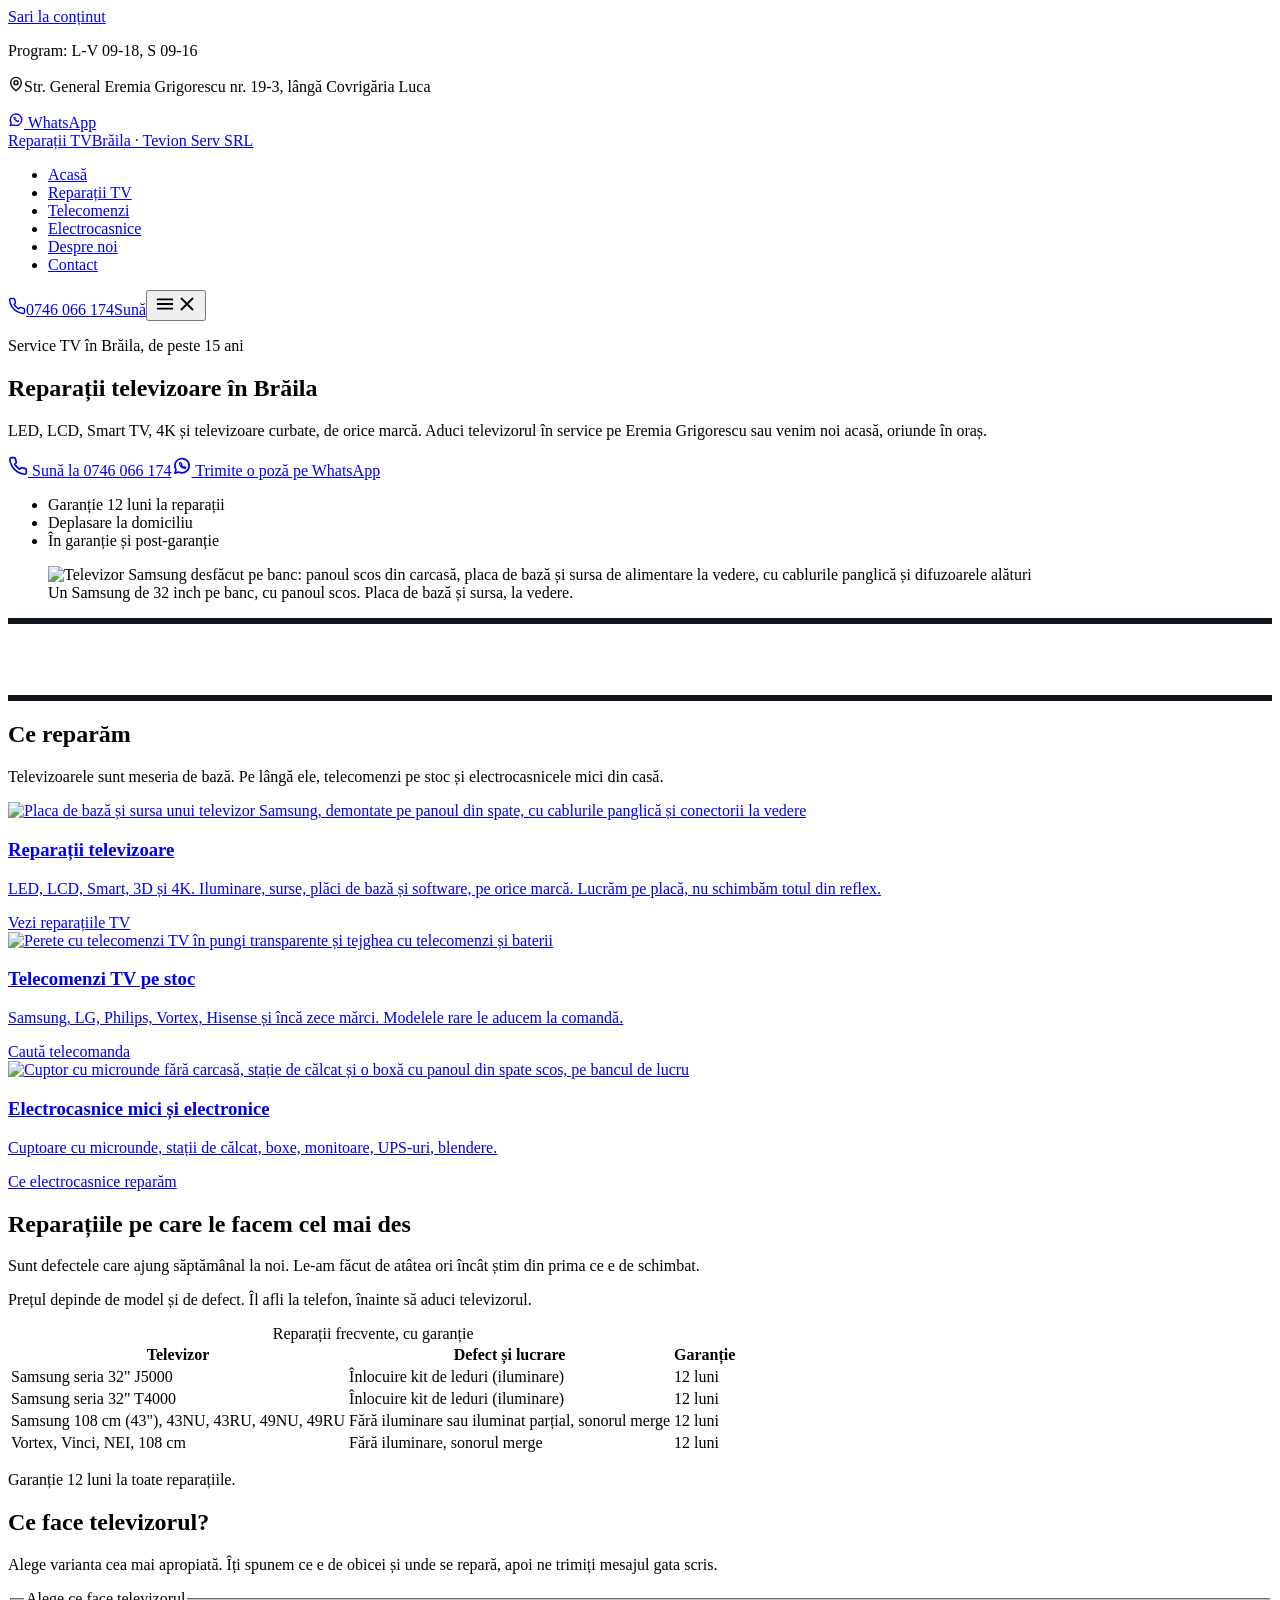
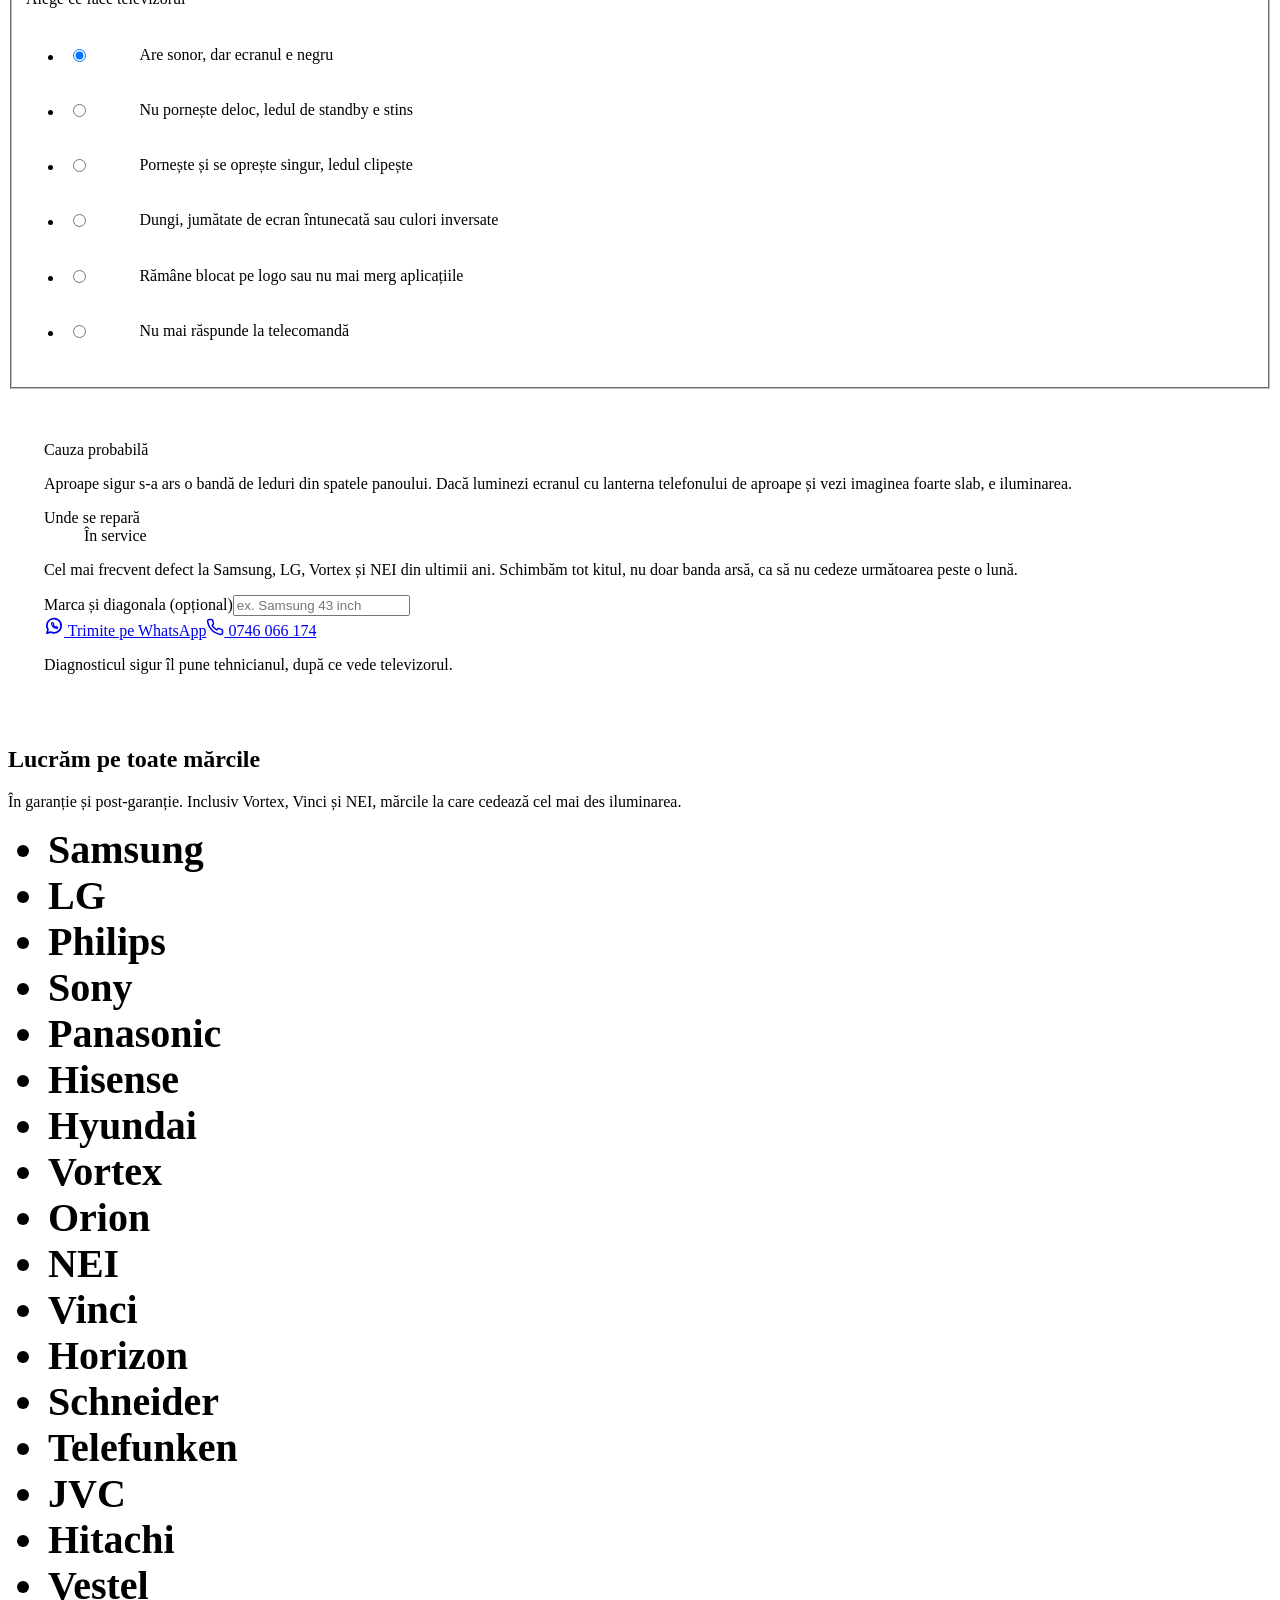
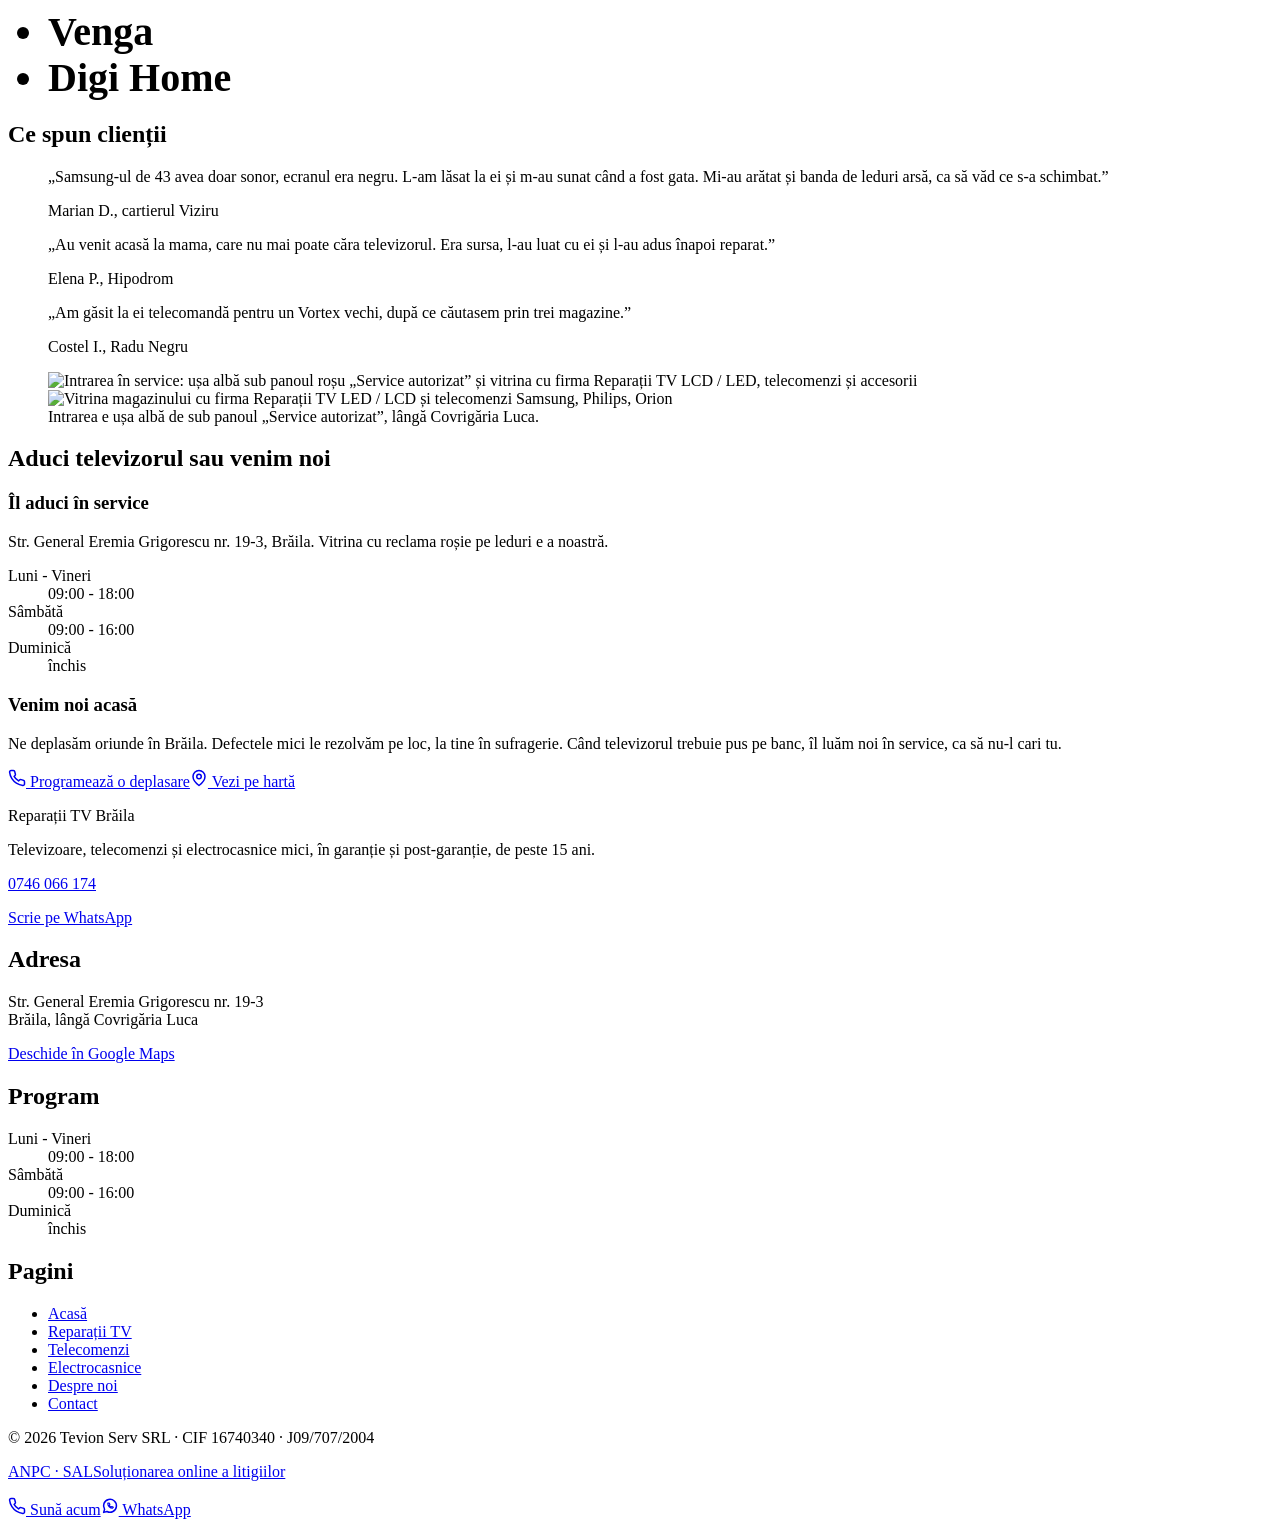
==== commit 9cf4f3a2: "Pozele din atelier trimise de client: televizorul desfăcut, placa de bază, sursa, televizorul repara" ====
--- a/index.html
+++ b/index.html
@@ -1,7 +1,7 @@
-<!DOCTYPE html><html lang="ro"><head><meta charset="utf-8"><meta name="viewport" content="width=device-width, initial-scale=1"><meta name="description" content="Reparații televizoare LED, LCD și Smart TV în Brăila, telecomenzi pe stoc și electrocasnice mici. Str. General Eremia Grigorescu nr. 19-3, telefon 0746 066 174."><meta name="theme-color" content="#1d262f"><link rel="icon" type="image/svg+xml" href="/reparatii-tv-braila-demo/favicon.svg"><meta name="robots" content="noindex, nofollow"><title>Reparații TV Brăila · service televizoare LED, LCD, Smart | Tevion Serv</title><link rel="stylesheet" href="/reparatii-tv-braila-demo/_astro/Layout.DVY7ZK9Z.css"><style>.led[data-astro-cid-nkkegszd]{background:var(--color-ink);border-block:6px solid #10161c;height:clamp(56px,5.6vw,72px);position:relative;overflow:hidden}canvas[data-astro-cid-nkkegszd]{width:100%;height:100%;display:block}.dala-foto[data-astro-cid-lcdefpme]{border-radius:var(--radius-box);background:var(--color-concrete);overflow:hidden}.dala-foto[data-astro-cid-lcdefpme] img{transition:transform .4s ease-out}.dala[data-astro-cid-lcdefpme]:hover .dala-foto[data-astro-cid-lcdefpme] img{transform:scale(1.025)}.dala[data-astro-cid-lcdefpme]:hover .link[data-astro-cid-lcdefpme]{text-decoration-color:var(--color-signal)}@media (width>=1024px){.dala-foto[data-astro-cid-lcdefpme] picture{height:100%;display:block}}
+<!DOCTYPE html><html lang="ro"><head><meta charset="utf-8"><meta name="viewport" content="width=device-width, initial-scale=1"><meta name="description" content="Reparații televizoare LED, LCD și Smart TV în Brăila, telecomenzi pe stoc și electrocasnice mici. Str. General Eremia Grigorescu nr. 19-3, telefon 0746 066 174."><meta name="theme-color" content="#1d262f"><link rel="icon" type="image/svg+xml" href="/reparatii-tv-braila-demo/favicon.svg"><meta name="robots" content="noindex, nofollow"><title>Reparații TV Brăila · service televizoare LED, LCD, Smart | Tevion Serv</title><link rel="stylesheet" href="/reparatii-tv-braila-demo/_astro/Layout.BqvcVhhG.css"><style>.led[data-astro-cid-nkkegszd]{background:var(--color-ink);border-block:6px solid #10161c;height:clamp(56px,5.6vw,72px);position:relative;overflow:hidden}canvas[data-astro-cid-nkkegszd]{width:100%;height:100%;display:block}.dala-foto[data-astro-cid-lcdefpme]{border-radius:var(--radius-box);background:var(--color-concrete);overflow:hidden}.dala-foto[data-astro-cid-lcdefpme] img{transition:transform .4s ease-out}.dala[data-astro-cid-lcdefpme]:hover .dala-foto[data-astro-cid-lcdefpme] img{transform:scale(1.025)}.dala[data-astro-cid-lcdefpme]:hover .link[data-astro-cid-lcdefpme]{text-decoration-color:var(--color-signal)}@media (width>=1024px){.dala-foto[data-astro-cid-lcdefpme] picture{height:100%;display:block}}
 @media (width<=767px){.fisa-rep[data-astro-cid-eflfbb6b] thead[data-astro-cid-eflfbb6b]{display:none}.fisa-rep[data-astro-cid-eflfbb6b],.fisa-rep[data-astro-cid-eflfbb6b] tbody[data-astro-cid-eflfbb6b],.fisa-rep[data-astro-cid-eflfbb6b] tr[data-astro-cid-eflfbb6b],.fisa-rep[data-astro-cid-eflfbb6b] td[data-astro-cid-eflfbb6b]{width:100%;display:block}.fisa-rep[data-astro-cid-eflfbb6b] tbody[data-astro-cid-eflfbb6b]{border-top:4px solid var(--color-ink)}.fisa-rep[data-astro-cid-eflfbb6b] tr[data-astro-cid-eflfbb6b]{border-bottom:1px solid var(--color-rule);padding:1rem 0}.fisa-rep[data-astro-cid-eflfbb6b] td[data-astro-cid-eflfbb6b]{border:0;padding:.15rem 0}.fisa-rep[data-astro-cid-eflfbb6b] td[data-astro-cid-eflfbb6b]:first-child{padding-bottom:.35rem}.fisa-rep[data-astro-cid-eflfbb6b] td[data-astro-cid-eflfbb6b]:nth-child(n+3){justify-content:space-between;gap:1rem;display:flex}.fisa-rep[data-astro-cid-eflfbb6b] td[data-astro-cid-eflfbb6b]:nth-child(n+3):before{content:attr(data-eticheta);color:var(--color-ink-soft);font-weight:400}}.optiune[data-astro-cid-tockgs6h]{cursor:pointer;align-items:flex-start;gap:.9rem;padding:1rem .25rem;transition:background-color .16s ease-out;display:flex}.optiune[data-astro-cid-tockgs6h]:hover{background:var(--color-concrete)}.bifa[data-astro-cid-tockgs6h]{border:2px solid var(--color-ink);border-radius:50%;flex:none;place-items:center;width:1.35rem;height:1.35rem;margin-top:.1rem;display:grid}.optiune[data-astro-cid-tockgs6h]:has(input:checked) .bifa[data-astro-cid-tockgs6h]:after{content:"";background:var(--color-ink);border-radius:50%;width:.65rem;height:.65rem}.optiune[data-astro-cid-tockgs6h]:has(input:checked) span[data-astro-cid-tockgs6h]:last-child{background:linear-gradient(transparent 60%, var(--color-signal) 60%, var(--color-signal) 92%, transparent 92%)}.optiune[data-astro-cid-tockgs6h]:has(input:focus-visible){outline:3px solid var(--color-ink);outline-offset:-3px}.panou[data-astro-cid-tockgs6h]{background:var(--color-concrete);border-radius:var(--radius-box);align-self:start;padding:clamp(1.25rem,3vw,2.25rem)}@media (width>=1024px){.panou[data-astro-cid-tockgs6h]{top:calc(var(--header-h) + 1.5rem);position:sticky}}@media (width<=1023px){.lista[data-astro-cid-tockgs6h] .panou[data-astro-cid-tockgs6h]{margin:0 0 1rem}}.marci[data-astro-cid-hriyyy3h] li[data-astro-cid-hriyyy3h]{color:var(--color-ink);font-size:clamp(1.5rem,3.4vw,2.5rem);font-weight:800;font-stretch:72%;line-height:1.15}
 .punct[data-astro-cid-luco7hjy]{background:#8a939c;border-radius:50%;width:.55rem;height:.55rem}.status-linie[data-astro-cid-luco7hjy][data-open=true] .punct[data-astro-cid-luco7hjy]{background:var(--color-ink);box-shadow:0 0 0 3px var(--color-signal)}
-</style></head><body class="min-h-dvh flex flex-col pb-[4.75rem] md:pb-0"><a href="#continut" class="sr-only focus:not-sr-only focus:fixed focus:left-3 focus:top-3 focus:z-[60] focus:bg-signal focus:px-4 focus:py-2 focus:font-bold">Sari la conținut</a><div class="bg-ink text-white text-[0.875rem]" data-astro-cid-nen7h5rs><div class="wrap flex items-center justify-between gap-4 py-2" data-astro-cid-nen7h5rs><p data-status class="status flex items-center gap-2 font-medium" data-astro-cid-nen7h5rs><span class="status-dot" aria-hidden="true" data-astro-cid-nen7h5rs></span><span data-status-text data-astro-cid-nen7h5rs>Program: L-V 09-18, S 09-16</span></p><p class="hidden lg:flex items-center gap-2 text-white/80" data-astro-cid-nen7h5rs><svg width="16" height="16" viewBox="0 0 24 24" fill="none" stroke="currentColor" stroke-width="2" stroke-linecap="round" stroke-linejoin="round" aria-hidden="true"><path d="M20 10c0 6-8 12-8 12s-8-6-8-12a8 8 0 0 1 16 0z"></path><circle cx="12" cy="10" r="3"></circle></svg>Str. General Eremia Grigorescu nr. 19-3, lângă Covrigăria Luca</p><a href="https://wa.me/40746066174?text=Bun%C4%83%20ziua%2C%20am%20o%20%C3%AEntrebare%20despre%20o%20repara%C8%9Bie." class="hidden sm:flex items-center gap-2 font-medium hover:text-signal" data-astro-cid-nen7h5rs><svg width="16" height="16" viewBox="0 0 24 24" fill="none" stroke="currentColor" stroke-width="2" stroke-linecap="round" stroke-linejoin="round" aria-hidden="true"><path d="M3.5 20.5l1.3-4.1A8.6 8.6 0 1 1 8 19.3l-4.5 1.2z"></path><path d="M9 8.6c0 3.3 3 6.4 6.4 6.4l1.1-1.4-2-1-.9.8c-1-.4-2.1-1.5-2.5-2.5l.8-.9-1-2L9.5 8.1c-.3.1-.5.3-.5.5z" stroke-width="1.5"></path></svg> WhatsApp</a></div></div><header class="site-header sticky top-0 z-40 bg-paper border-b border-rule" data-astro-cid-nen7h5rs><div class="wrap flex h-[var(--header-h)] items-center justify-between gap-6" data-astro-cid-nen7h5rs><a href="/reparatii-tv-braila-demo/" class="brand leading-none" aria-label="Reparații TV Brăila, pagina principală" data-astro-cid-nen7h5rs><span class="block text-[1.65rem] font-extrabold uppercase tracking-[-0.01em]" style="font-stretch:68%" data-astro-cid-nen7h5rs>Reparații TV</span><span class="mt-1 block text-[0.8125rem] font-semibold text-ink-soft" data-astro-cid-nen7h5rs>Brăila · Tevion Serv SRL</span></a><nav aria-label="Meniu principal" class="hidden lg:block" data-astro-cid-nen7h5rs><ul class="flex items-center gap-1" data-astro-cid-nen7h5rs><li data-astro-cid-nen7h5rs><a href="/reparatii-tv-braila-demo/" class="nav-link activ" aria-current="page" data-astro-cid-nen7h5rs>Acasă</a></li><li data-astro-cid-nen7h5rs><a href="/reparatii-tv-braila-demo/reparatii-tv/" class="nav-link" data-astro-cid-nen7h5rs>Reparații TV</a></li><li data-astro-cid-nen7h5rs><a href="/reparatii-tv-braila-demo/telecomenzi-tv/" class="nav-link" data-astro-cid-nen7h5rs>Telecomenzi</a></li><li data-astro-cid-nen7h5rs><a href="/reparatii-tv-braila-demo/reparatii-electronice-si-electrocasnice/" class="nav-link" data-astro-cid-nen7h5rs>Electrocasnice</a></li><li data-astro-cid-nen7h5rs><a href="/reparatii-tv-braila-demo/despre/" class="nav-link" data-astro-cid-nen7h5rs>Despre noi</a></li><li data-astro-cid-nen7h5rs><a href="/reparatii-tv-braila-demo/contact/" class="nav-link" data-astro-cid-nen7h5rs>Contact</a></li></ul></nav><div class="flex items-center gap-2" data-astro-cid-nen7h5rs><a href="tel:+40746066174" class="btn btn-call !min-h-11 !px-4 !text-base" aria-label="Sună la 0746 066 174" data-astro-cid-nen7h5rs><svg width="18" height="18" viewBox="0 0 24 24" fill="none" stroke="currentColor" stroke-width="2" stroke-linecap="round" stroke-linejoin="round" aria-hidden="true"><path d="M22 16.92v3a2 2 0 0 1-2.18 2 19.8 19.8 0 0 1-8.63-3.07 19.5 19.5 0 0 1-6-6A19.8 19.8 0 0 1 2.12 4.18 2 2 0 0 1 4.11 2h3a2 2 0 0 1 2 1.72c.13.96.36 1.9.7 2.81a2 2 0 0 1-.45 2.11L8.1 9.9a16 16 0 0 0 6 6l1.26-1.27a2 2 0 0 1 2.11-.45c.9.34 1.85.57 2.81.7A2 2 0 0 1 22 16.92z"></path></svg><span class="hidden sm:inline" data-astro-cid-nen7h5rs>0746 066 174</span><span class="sm:hidden" data-astro-cid-nen7h5rs>Sună</span></a><button type="button" class="menu-btn lg:hidden inline-flex h-11 w-11 items-center justify-center rounded-[var(--radius-box)] border-2 border-ink" aria-expanded="false" aria-controls="meniu-mobil" aria-label="Deschide meniul" data-astro-cid-nen7h5rs><svg class="ico-menu" width="22" height="22" viewBox="0 0 24 24" fill="none" stroke="currentColor" stroke-width="2" stroke-linecap="round" stroke-linejoin="round" aria-hidden="true"><path d="M4 7h16M4 12h16M4 17h16"></path></svg><svg class="ico-close hidden" width="22" height="22" viewBox="0 0 24 24" fill="none" stroke="currentColor" stroke-width="2" stroke-linecap="round" stroke-linejoin="round" aria-hidden="true"><path d="M6 6l12 12M18 6L6 18"></path></svg></button></div></div><div id="meniu-mobil" class="meniu-mobil lg:hidden border-t border-rule bg-paper" hidden data-astro-cid-nen7h5rs><nav aria-label="Meniu mobil" class="wrap py-4" data-astro-cid-nen7h5rs><ul data-astro-cid-nen7h5rs><li class="border-b border-rule last:border-0" data-astro-cid-nen7h5rs><a href="/reparatii-tv-braila-demo/" class="block py-3.5 text-[1.375rem] font-extrabold marker-activ" style="font-stretch:75%" aria-current="page" data-astro-cid-nen7h5rs>Acasă</a></li><li class="border-b border-rule last:border-0" data-astro-cid-nen7h5rs><a href="/reparatii-tv-braila-demo/reparatii-tv/" class="block py-3.5 text-[1.375rem] font-extrabold" style="font-stretch:75%" data-astro-cid-nen7h5rs>Reparații TV</a></li><li class="border-b border-rule last:border-0" data-astro-cid-nen7h5rs><a href="/reparatii-tv-braila-demo/telecomenzi-tv/" class="block py-3.5 text-[1.375rem] font-extrabold" style="font-stretch:75%" data-astro-cid-nen7h5rs>Telecomenzi</a></li><li class="border-b border-rule last:border-0" data-astro-cid-nen7h5rs><a href="/reparatii-tv-braila-demo/reparatii-electronice-si-electrocasnice/" class="block py-3.5 text-[1.375rem] font-extrabold" style="font-stretch:75%" data-astro-cid-nen7h5rs>Electrocasnice</a></li><li class="border-b border-rule last:border-0" data-astro-cid-nen7h5rs><a href="/reparatii-tv-braila-demo/despre/" class="block py-3.5 text-[1.375rem] font-extrabold" style="font-stretch:75%" data-astro-cid-nen7h5rs>Despre noi</a></li><li class="border-b border-rule last:border-0" data-astro-cid-nen7h5rs><a href="/reparatii-tv-braila-demo/contact/" class="block py-3.5 text-[1.375rem] font-extrabold" style="font-stretch:75%" data-astro-cid-nen7h5rs>Contact</a></li></ul><p class="mt-4 text-[0.9375rem] text-ink-soft" data-astro-cid-nen7h5rs>Str. General Eremia Grigorescu nr. 19-3, lângă Covrigăria Luca</p></nav></div></header><script type="module">var e=document.querySelector(`.menu-btn`),t=document.getElementById(`meniu-mobil`);if(e&&t){let n=n=>{e.setAttribute(`aria-expanded`,String(n)),e.setAttribute(`aria-label`,n?`Închide meniul`:`Deschide meniul`),t.hidden=!n,e.querySelector(`.ico-menu`)?.classList.toggle(`hidden`,n),e.querySelector(`.ico-close`)?.classList.toggle(`hidden`,!n)};e.addEventListener(`click`,()=>n(e.getAttribute(`aria-expanded`)!==`true`)),document.addEventListener(`keydown`,r=>{r.key===`Escape`&&!t.hidden&&(n(!1),e.focus())}),window.matchMedia(`(min-width: 1024px)`).addEventListener(`change`,e=>e.matches&&n(!1))}</script><main id="continut" class="flex-1"><section class="overflow-hidden" data-astro-cid-lcdefpme><div class="wrap grid items-center gap-10 pt-[clamp(2rem,min(5vw,6vh),4rem)] pb-[clamp(2.5rem,6vw,5rem)] lg:grid-cols-[minmax(0,1.08fr)_minmax(0,0.92fr)] lg:gap-14" data-astro-cid-lcdefpme><div data-astro-cid-lcdefpme><p class="text-[1.0625rem] font-semibold text-ink-soft" data-astro-cid-lcdefpme>Service TV în Brăila, de peste 15 ani</p><h1 class="mt-4 text-[clamp(3.25rem,min(8.6vw,11.5vh),6.5rem)] !leading-[0.94]" style="font-stretch:66%" data-astro-cid-lcdefpme>Reparații televizoare <span class="marker" data-astro-cid-lcdefpme>în Brăila</span></h1><p class="mt-6 max-w-[40ch] text-[clamp(1.125rem,1.6vw,1.3125rem)] leading-relaxed" data-astro-cid-lcdefpme>LED, LCD, Smart TV, 4K și televizoare curbate, de orice marcă. Aduci televizorul în service pe Eremia Grigorescu sau venim noi acasă, oriunde în oraș.</p><div class="mt-8 flex flex-wrap gap-3" data-astro-cid-lcdefpme><a href="tel:+40746066174" class="btn btn-call !text-[1.1875rem]" data-astro-cid-lcdefpme><svg width="20" height="20" viewBox="0 0 24 24" fill="none" stroke="currentColor" stroke-width="2" stroke-linecap="round" stroke-linejoin="round" aria-hidden="true"><path d="M22 16.92v3a2 2 0 0 1-2.18 2 19.8 19.8 0 0 1-8.63-3.07 19.5 19.5 0 0 1-6-6A19.8 19.8 0 0 1 2.12 4.18 2 2 0 0 1 4.11 2h3a2 2 0 0 1 2 1.72c.13.96.36 1.9.7 2.81a2 2 0 0 1-.45 2.11L8.1 9.9a16 16 0 0 0 6 6l1.26-1.27a2 2 0 0 1 2.11-.45c.9.34 1.85.57 2.81.7A2 2 0 0 1 22 16.92z"></path></svg> Sună la 0746 066 174</a><a href="https://wa.me/40746066174?text=Bun%C4%83%20ziua%2C%20v%C4%83%20trimit%20o%20poz%C4%83%20cu%20televizorul.%20" class="btn btn-line" data-astro-cid-lcdefpme><svg width="20" height="20" viewBox="0 0 24 24" fill="none" stroke="currentColor" stroke-width="2" stroke-linecap="round" stroke-linejoin="round" aria-hidden="true"><path d="M3.5 20.5l1.3-4.1A8.6 8.6 0 1 1 8 19.3l-4.5 1.2z"></path><path d="M9 8.6c0 3.3 3 6.4 6.4 6.4l1.1-1.4-2-1-.9.8c-1-.4-2.1-1.5-2.5-2.5l.8-.9-1-2L9.5 8.1c-.3.1-.5.3-.5.5z" stroke-width="1.5"></path></svg> Trimite o poză pe WhatsApp</a></div><ul class="mt-9 flex flex-wrap gap-x-6 gap-y-2 border-t border-rule pt-5 text-[0.9375rem] font-semibold" data-astro-cid-lcdefpme><li data-astro-cid-lcdefpme>Garanție 12 luni la reparații</li><li data-astro-cid-lcdefpme>Deplasare la domiciliu</li><li data-astro-cid-lcdefpme>În garanție și post-garanție</li></ul></div><figure class="relative" data-astro-cid-lcdefpme><picture data-astro-cid-lcdefpme="true"><source srcset="/reparatii-tv-braila-demo/_astro/banc-tv.oekAruwm_Z1jIy4W.avif 480w, /reparatii-tv-braila-demo/_astro/banc-tv.oekAruwm_386nO.avif 720w, /reparatii-tv-braila-demo/_astro/banc-tv.oekAruwm_1QtyXO.avif 960w, /reparatii-tv-braila-demo/_astro/banc-tv.oekAruwm_1HoVRm.avif 1280w" type="image/avif" sizes="(min-width: 1024px) 520px, 100vw"><source srcset="/reparatii-tv-braila-demo/_astro/banc-tv.oekAruwm_29b3Jw.webp 480w, /reparatii-tv-braila-demo/_astro/banc-tv.oekAruwm_Z1y9pAD.webp 720w, /reparatii-tv-braila-demo/_astro/banc-tv.oekAruwm_Z2jCnn0.webp 960w, /reparatii-tv-braila-demo/_astro/banc-tv.oekAruwm_ZN95JG.webp 1280w" type="image/webp" sizes="(min-width: 1024px) 520px, 100vw"><img src="/reparatii-tv-braila-demo/_astro/banc-tv.oekAruwm_Z1zVQP3.jpg" srcset="/reparatii-tv-braila-demo/_astro/banc-tv.oekAruwm_ZnexIv.jpg 480w, /reparatii-tv-braila-demo/_astro/banc-tv.oekAruwm_YC6Jg.jpg 720w, /reparatii-tv-braila-demo/_astro/banc-tv.oekAruwm_ywRWV.jpg 960w, /reparatii-tv-braila-demo/_astro/banc-tv.oekAruwm_2gFJXo.jpg 1280w" sizes="(min-width: 1024px) 520px, 100vw" alt="Televizor LED de 43 inch așezat cu fața în jos pe bancul de lucru, cu capacul din spate scos: sursa și placa de bază la vedere, lângă multimetru și stația de lipit" loading="eager" fetchpriority="high" data-astro-cid-lcdefpme="true" decoding="async" width="1800" height="2234" class="w-full rounded-[var(--radius-box)] object-cover aspect-[4/4.4] lg:aspect-[4/4.8]"></picture><figcaption class="mt-3 text-[0.9375rem] text-ink-soft" data-astro-cid-lcdefpme>Un 43 inch pe banc, cu spatele scos. Sursa în stânga, placa de bază în dreapta.</figcaption></figure></div></section><div class="led" data-led data-mesaje="[&quot;Reparații TV LCD / LED&quot;,&quot;Telecomenzi și accesorii&quot;,&quot;Electrocasnice mici&quot;,&quot;Garanție 12 luni&quot;,&quot;0746 066 174&quot;]" data-astro-cid-nkkegszd><canvas aria-hidden="true" data-astro-cid-nkkegszd></canvas><p class="sr-only" data-astro-cid-nkkegszd>Reparații TV LCD / LED. Telecomenzi și accesorii. Electrocasnice mici. Garanție 12 luni. 0746 066 174.</p></div><script type="module" src="/reparatii-tv-braila-demo/_astro/LedSign.astro_astro_type_script_index_0_lang.DczqA0hg.js"></script><section class="py-[clamp(4rem,9vw,7rem)]" data-astro-cid-lcdefpme><div class="wrap" data-astro-cid-lcdefpme><div class="flex flex-wrap items-end justify-between gap-4" data-astro-cid-lcdefpme><h2 class="text-[clamp(2.25rem,5vw,3.5rem)]" data-astro-cid-lcdefpme>Ce reparăm</h2><p class="max-w-[46ch] text-[1.0625rem] text-ink-soft" data-astro-cid-lcdefpme>Televizoarele sunt meseria de bază. Pe lângă ele, telecomenzi pe stoc și electrocasnicele mici din casă.</p></div><div class="mt-10 grid gap-6 lg:grid-cols-[minmax(0,1.3fr)_minmax(0,1fr)]" data-astro-cid-lcdefpme><a href="/reparatii-tv-braila-demo/reparatii-tv/" class="dala group flex flex-col" data-astro-cid-lcdefpme><div class="dala-foto lg:flex-1" data-astro-cid-lcdefpme><picture data-astro-cid-lcdefpme="true"><source srcset="/reparatii-tv-braila-demo/_astro/kit-leduri.DylhdWez_Z1gE315.avif 480w, /reparatii-tv-braila-demo/_astro/kit-leduri.DylhdWez_1fsRRe.avif 800w, /reparatii-tv-braila-demo/_astro/kit-leduri.DylhdWez_ZJ17bF.avif 1200w" type="image/avif" sizes="(min-width: 1024px) 660px, 100vw"><source srcset="/reparatii-tv-braila-demo/_astro/kit-leduri.DylhdWez_23dUJl.webp 480w, /reparatii-tv-braila-demo/_astro/kit-leduri.DylhdWez_ZuPhbh.webp 800w, /reparatii-tv-braila-demo/_astro/kit-leduri.DylhdWez_Eqm1Q.webp 1200w" type="image/webp" sizes="(min-width: 1024px) 660px, 100vw"><img src="/reparatii-tv-braila-demo/_astro/kit-leduri.DylhdWez_26oLHk.jpg" srcset="/reparatii-tv-braila-demo/_astro/kit-leduri.DylhdWez_ShsA8.jpg 480w, /reparatii-tv-braila-demo/_astro/kit-leduri.DylhdWez_Z1ELJku.jpg 800w, /reparatii-tv-braila-demo/_astro/kit-leduri.DylhdWez_cC44M.jpg 1200w" sizes="(min-width: 1024px) 660px, 100vw" alt="Iluminarea din spatele panoului unui televizor LED: benzile de leduri pe folia albă, o bandă arsă scoasă alături și kitul nou în punga antistatică" data-astro-cid-lcdefpme="true" loading="lazy" decoding="async" width="1800" height="1208" class="h-full w-full object-cover aspect-[3/2] lg:aspect-auto"></picture></div><h3 class="mt-5 text-[clamp(1.75rem,3vw,2.25rem)]" data-astro-cid-lcdefpme>Reparații televizoare</h3><p class="mt-2 max-w-[52ch] text-[1.0625rem]" data-astro-cid-lcdefpme>LED, LCD, Smart, 3D și 4K. Iluminare, surse, plăci de bază, software. Cel mai des schimbăm kitul de leduri, ca în poza de sus: o bandă se arde, ecranul rămâne negru, sonorul merge mai departe.</p><span class="link mt-3 self-start font-semibold" data-astro-cid-lcdefpme>Vezi reparațiile TV</span></a><div class="grid gap-6" data-astro-cid-lcdefpme><a href="/reparatii-tv-braila-demo/telecomenzi-tv/" class="dala group flex flex-col" data-astro-cid-lcdefpme><div class="dala-foto" data-astro-cid-lcdefpme><picture data-astro-cid-lcdefpme="true"><source srcset="/reparatii-tv-braila-demo/_astro/telecomenzi.B7w-Srx1_2iadE6.avif 480w, /reparatii-tv-braila-demo/_astro/telecomenzi.B7w-Srx1_ZPSOEX.avif 800w" type="image/avif" sizes="(min-width: 1024px) 500px, 100vw"><source srcset="/reparatii-tv-braila-demo/_astro/telecomenzi.B7w-Srx1_Z1nzqVj.webp 480w, /reparatii-tv-braila-demo/_astro/telecomenzi.B7w-Srx1_xxDxy.webp 800w" type="image/webp" sizes="(min-width: 1024px) 500px, 100vw"><img src="/reparatii-tv-braila-demo/_astro/telecomenzi.B7w-Srx1_ZFJzym.jpg" srcset="/reparatii-tv-braila-demo/_astro/telecomenzi.B7w-Srx1_Z1PnISn.jpg 480w, /reparatii-tv-braila-demo/_astro/telecomenzi.B7w-Srx1_5JlAu.jpg 800w" sizes="(min-width: 1024px) 500px, 100vw" alt="Perete cu telecomenzi TV în pungi transparente și tejghea cu telecomenzi și baterii" data-astro-cid-lcdefpme="true" loading="lazy" decoding="async" width="1800" height="1344" class="w-full object-cover aspect-[16/9]"></picture></div><h3 class="mt-4 text-[1.75rem]" data-astro-cid-lcdefpme>Telecomenzi TV pe stoc</h3><p class="mt-1.5 text-[1.0625rem]" data-astro-cid-lcdefpme>Samsung, LG, Philips, Vortex, Hisense și încă zece mărci. Modelele rare le aducem la comandă.</p><span class="link mt-2.5 self-start font-semibold" data-astro-cid-lcdefpme>Caută telecomanda</span></a><a href="/reparatii-tv-braila-demo/reparatii-electronice-si-electrocasnice/" class="dala group flex flex-col" data-astro-cid-lcdefpme><div class="dala-foto" data-astro-cid-lcdefpme><picture data-astro-cid-lcdefpme="true"><source srcset="/reparatii-tv-braila-demo/_astro/electrocasnice.DrHSRIbb_1TQs9A.avif 480w, /reparatii-tv-braila-demo/_astro/electrocasnice.DrHSRIbb_18OEVw.avif 800w" type="image/avif" sizes="(min-width: 1024px) 500px, 100vw"><source srcset="/reparatii-tv-braila-demo/_astro/electrocasnice.DrHSRIbb_ZvVLXb.webp 480w, /reparatii-tv-braila-demo/_astro/electrocasnice.DrHSRIbb_Z1hXzbf.webp 800w" type="image/webp" sizes="(min-width: 1024px) 500px, 100vw"><img src="/reparatii-tv-braila-demo/_astro/electrocasnice.DrHSRIbb_Z1IySuE.jpg" srcset="/reparatii-tv-braila-demo/_astro/electrocasnice.DrHSRIbb_1hC3Ba.jpg 480w, /reparatii-tv-braila-demo/_astro/electrocasnice.DrHSRIbb_vAgo6.jpg 800w" sizes="(min-width: 1024px) 500px, 100vw" alt="Cuptor cu microunde fără carcasă, stație de călcat și o boxă cu panoul din spate scos, pe bancul de lucru" data-astro-cid-lcdefpme="true" loading="lazy" decoding="async" width="1800" height="1344" class="w-full object-cover aspect-[16/9]"></picture></div><h3 class="mt-4 text-[1.75rem]" data-astro-cid-lcdefpme>Electrocasnice mici și electronice</h3><p class="mt-1.5 text-[1.0625rem]" data-astro-cid-lcdefpme>Cuptoare cu microunde, stații de călcat, boxe, monitoare, UPS-uri, blendere.</p><span class="link mt-2.5 self-start font-semibold" data-astro-cid-lcdefpme>Ce electrocasnice reparăm</span></a></div></div></div></section><section class="border-t border-rule py-[clamp(4rem,9vw,7rem)]" data-astro-cid-lcdefpme><div class="wrap grid gap-10 lg:grid-cols-[minmax(0,0.8fr)_minmax(0,2fr)] lg:gap-16" data-astro-cid-lcdefpme><div data-astro-cid-lcdefpme><h2 class="text-[clamp(2.25rem,5vw,3.25rem)]" data-astro-cid-lcdefpme>Reparațiile pe care le facem cel mai des</h2><p class="mt-4 text-[1.0625rem]" data-astro-cid-lcdefpme>Sunt defectele care ajung săptămânal la noi. Le-am făcut de atâtea ori încât știm din prima ce e de schimbat.</p><p class="mt-4 text-[1.0625rem] text-ink-soft" data-astro-cid-lcdefpme>Prețul depinde de model și de defect. Îl afli la telefon, înainte să aduci televizorul.</p></div><div data-astro-cid-lcdefpme><table class="fisa fisa-rep" data-astro-cid-eflfbb6b><caption class="sr-only" data-astro-cid-eflfbb6b>Reparații frecvente, cu garanție</caption><thead data-astro-cid-eflfbb6b><tr data-astro-cid-eflfbb6b><th scope="col" data-astro-cid-eflfbb6b>Televizor</th><th scope="col" data-astro-cid-eflfbb6b>Defect și lucrare</th><th scope="col" data-astro-cid-eflfbb6b>Garanție</th></tr></thead><tbody data-astro-cid-eflfbb6b><tr data-astro-cid-eflfbb6b><td class="font-bold text-[1.0625rem]" data-eticheta="Televizor" data-astro-cid-eflfbb6b>Samsung seria 32&quot; J5000</td><td data-eticheta="Defect" data-astro-cid-eflfbb6b>Înlocuire kit de leduri (iluminare)</td><td class="whitespace-nowrap" data-eticheta="Garanție" data-astro-cid-eflfbb6b><span class="marker font-semibold" data-astro-cid-eflfbb6b>12 luni</span></td></tr><tr data-astro-cid-eflfbb6b><td class="font-bold text-[1.0625rem]" data-eticheta="Televizor" data-astro-cid-eflfbb6b>Samsung seria 32&quot; T4000</td><td data-eticheta="Defect" data-astro-cid-eflfbb6b>Înlocuire kit de leduri (iluminare)</td><td class="whitespace-nowrap" data-eticheta="Garanție" data-astro-cid-eflfbb6b><span class="marker font-semibold" data-astro-cid-eflfbb6b>12 luni</span></td></tr><tr data-astro-cid-eflfbb6b><td class="font-bold text-[1.0625rem]" data-eticheta="Televizor" data-astro-cid-eflfbb6b>Samsung 108 cm (43&quot;), 43NU, 43RU, 49NU, 49RU</td><td data-eticheta="Defect" data-astro-cid-eflfbb6b>Fără iluminare sau iluminat parțial, sonorul merge</td><td class="whitespace-nowrap" data-eticheta="Garanție" data-astro-cid-eflfbb6b><span class="marker font-semibold" data-astro-cid-eflfbb6b>12 luni</span></td></tr><tr data-astro-cid-eflfbb6b><td class="font-bold text-[1.0625rem]" data-eticheta="Televizor" data-astro-cid-eflfbb6b>Vortex, Vinci, NEI, 108 cm</td><td data-eticheta="Defect" data-astro-cid-eflfbb6b>Fără iluminare, sonorul merge</td><td class="whitespace-nowrap" data-eticheta="Garanție" data-astro-cid-eflfbb6b><span class="marker font-semibold" data-astro-cid-eflfbb6b>12 luni</span></td></tr></tbody></table><p class="mt-5 text-[1.0625rem] font-semibold" data-astro-cid-lcdefpme>Garanție 12 luni la toate reparațiile.</p></div></div></section><section class="border-t border-rule py-[clamp(4rem,9vw,7rem)]" id="ce-face" data-astro-cid-lcdefpme><div class="wrap" data-astro-cid-lcdefpme><div class="max-w-3xl" data-astro-cid-lcdefpme><h2 class="text-[clamp(2.25rem,5vw,3.5rem)]" data-astro-cid-lcdefpme>Ce face televizorul?</h2><p class="mt-4 text-[1.125rem]" data-astro-cid-lcdefpme>Alege varianta cea mai apropiată. Îți spunem ce e de obicei și unde se repară, apoi ne trimiți mesajul gata scris.</p></div><div class="mt-10" data-astro-cid-lcdefpme><div class="simptome grid gap-8 lg:grid-cols-[1fr_1.05fr] lg:gap-14" data-simptome data-astro-cid-tockgs6h><fieldset data-astro-cid-tockgs6h><legend class="sr-only" data-astro-cid-tockgs6h>Alege ce face televizorul</legend><ul class="lista border-t-4 border-ink" data-astro-cid-tockgs6h><li class="border-b border-rule" data-astro-cid-tockgs6h><label class="optiune" data-astro-cid-tockgs6h><input type="radio" name="simptom" value="negru-cu-sonor" checked class="sr-only" data-astro-cid-tockgs6h><span class="bifa" aria-hidden="true" data-astro-cid-tockgs6h></span><span class="text-[1.125rem] font-semibold leading-snug" data-astro-cid-tockgs6h>Are sonor, dar ecranul e negru</span></label></li><li class="border-b border-rule" data-astro-cid-tockgs6h><label class="optiune" data-astro-cid-tockgs6h><input type="radio" name="simptom" value="nu-porneste" class="sr-only" data-astro-cid-tockgs6h><span class="bifa" aria-hidden="true" data-astro-cid-tockgs6h></span><span class="text-[1.125rem] font-semibold leading-snug" data-astro-cid-tockgs6h>Nu pornește deloc, ledul de standby e stins</span></label></li><li class="border-b border-rule" data-astro-cid-tockgs6h><label class="optiune" data-astro-cid-tockgs6h><input type="radio" name="simptom" value="se-opreste" class="sr-only" data-astro-cid-tockgs6h><span class="bifa" aria-hidden="true" data-astro-cid-tockgs6h></span><span class="text-[1.125rem] font-semibold leading-snug" data-astro-cid-tockgs6h>Pornește și se oprește singur, ledul clipește</span></label></li><li class="border-b border-rule" data-astro-cid-tockgs6h><label class="optiune" data-astro-cid-tockgs6h><input type="radio" name="simptom" value="dungi" class="sr-only" data-astro-cid-tockgs6h><span class="bifa" aria-hidden="true" data-astro-cid-tockgs6h></span><span class="text-[1.125rem] font-semibold leading-snug" data-astro-cid-tockgs6h>Dungi, jumătate de ecran întunecată sau culori inversate</span></label></li><li class="border-b border-rule" data-astro-cid-tockgs6h><label class="optiune" data-astro-cid-tockgs6h><input type="radio" name="simptom" value="smart" class="sr-only" data-astro-cid-tockgs6h><span class="bifa" aria-hidden="true" data-astro-cid-tockgs6h></span><span class="text-[1.125rem] font-semibold leading-snug" data-astro-cid-tockgs6h>Rămâne blocat pe logo sau nu mai merg aplicațiile</span></label></li><li class="border-b border-rule" data-astro-cid-tockgs6h><label class="optiune" data-astro-cid-tockgs6h><input type="radio" name="simptom" value="telecomanda" class="sr-only" data-astro-cid-tockgs6h><span class="bifa" aria-hidden="true" data-astro-cid-tockgs6h></span><span class="text-[1.125rem] font-semibold leading-snug" data-astro-cid-tockgs6h>Nu mai răspunde la telecomandă</span></label></li></ul></fieldset><div class="panou" aria-live="polite" data-astro-cid-tockgs6h><div data-rezultat="negru-cu-sonor" data-astro-cid-tockgs6h><p class="text-[0.9375rem] font-semibold text-ink-soft" data-astro-cid-tockgs6h>Cauza probabilă</p><p class="mt-1 text-[1.25rem] leading-snug font-semibold" data-astro-cid-tockgs6h>Aproape sigur s-a ars o bandă de leduri din spatele panoului. Dacă luminezi ecranul cu lanterna telefonului de aproape și vezi imaginea foarte slab, e iluminarea.</p><dl class="mt-6 border-y border-ink/20 py-4" data-astro-cid-tockgs6h><dt class="text-[0.875rem] text-ink-soft" data-astro-cid-tockgs6h>Unde se repară</dt><dd class="mt-0.5 font-bold" data-astro-cid-tockgs6h>În service</dd></dl><p class="mt-4 text-ink-soft" data-astro-cid-tockgs6h>Cel mai frecvent defect la Samsung, LG, Vortex și NEI din ultimii ani. Schimbăm tot kitul, nu doar banda arsă, ca să nu cedeze următoarea peste o lună.</p></div><div data-rezultat="nu-porneste" hidden data-astro-cid-tockgs6h><p class="text-[0.9375rem] font-semibold text-ink-soft" data-astro-cid-tockgs6h>Cauza probabilă</p><p class="mt-1 text-[1.25rem] leading-snug font-semibold" data-astro-cid-tockgs6h>De obicei sursa de alimentare: o siguranță, un condensator umflat sau un tranzistor de putere.</p><dl class="mt-6 border-y border-ink/20 py-4" data-astro-cid-tockgs6h><dt class="text-[0.875rem] text-ink-soft" data-astro-cid-tockgs6h>Unde se repară</dt><dd class="mt-0.5 font-bold" data-astro-cid-tockgs6h>La domiciliu sau în service</dd></dl><p class="mt-4 text-ink-soft" data-astro-cid-tockgs6h>Înainte să suni, încearcă altă priză și scoate televizorul din prelungitor. Pare banal, dar rezolvă câteva cazuri pe lună.</p></div><div data-rezultat="se-opreste" hidden data-astro-cid-tockgs6h><p class="text-[0.9375rem] font-semibold text-ink-soft" data-astro-cid-tockgs6h>Cauza probabilă</p><p class="mt-1 text-[1.25rem] leading-snug font-semibold" data-astro-cid-tockgs6h>Televizorul intră în protecție. Cauza poate fi în sursă, în iluminare sau în placa de bază, iar ledul care clipește ne spune de unde să începem.</p><dl class="mt-6 border-y border-ink/20 py-4" data-astro-cid-tockgs6h><dt class="text-[0.875rem] text-ink-soft" data-astro-cid-tockgs6h>Unde se repară</dt><dd class="mt-0.5 font-bold" data-astro-cid-tockgs6h>În service</dd></dl><p class="mt-4 text-ink-soft" data-astro-cid-tockgs6h>Numără de câte ori clipește ledul și spune-ne la telefon. La multe mărci e un cod de eroare.</p></div><div data-rezultat="dungi" hidden data-astro-cid-tockgs6h><p class="text-[0.9375rem] font-semibold text-ink-soft" data-astro-cid-tockgs6h>Cauza probabilă</p><p class="mt-1 text-[1.25rem] leading-snug font-semibold" data-astro-cid-tockgs6h>Placa T-con sau conexiunile panoului. Dacă e crăpat sau defect panoul însuși, îți spunem sincer că reparația costă cât un televizor nou.</p><dl class="mt-6 border-y border-ink/20 py-4" data-astro-cid-tockgs6h><dt class="text-[0.875rem] text-ink-soft" data-astro-cid-tockgs6h>Unde se repară</dt><dd class="mt-0.5 font-bold" data-astro-cid-tockgs6h>În service</dd></dl><p class="mt-4 text-ink-soft" data-astro-cid-tockgs6h>Nu apăsa pe ecran și nu lovi carcasa. Uneori imaginea revine pentru câteva minute, apoi defectul se agravează.</p></div><div data-rezultat="smart" hidden data-astro-cid-tockgs6h><p class="text-[0.9375rem] font-semibold text-ink-soft" data-astro-cid-tockgs6h>Cauza probabilă</p><p class="mt-1 text-[1.25rem] leading-snug font-semibold" data-astro-cid-tockgs6h>Software-ul sau memoria internă (eMMC). Se rezolvă prin reinstalarea sistemului sau, la memoria defectă, prin înlocuirea ei.</p><dl class="mt-6 border-y border-ink/20 py-4" data-astro-cid-tockgs6h><dt class="text-[0.875rem] text-ink-soft" data-astro-cid-tockgs6h>Unde se repară</dt><dd class="mt-0.5 font-bold" data-astro-cid-tockgs6h>În service</dd></dl><p class="mt-4 text-ink-soft" data-astro-cid-tockgs6h>Resetarea din meniu ajută doar dacă televizorul ajunge până în meniu.</p></div><div data-rezultat="telecomanda" hidden data-astro-cid-tockgs6h><p class="text-[0.9375rem] font-semibold text-ink-soft" data-astro-cid-tockgs6h>Cauza probabilă</p><p class="mt-1 text-[1.25rem] leading-snug font-semibold" data-astro-cid-tockgs6h>În majoritatea cazurilor e telecomanda, nu televizorul. Filmează ledul din vârful ei cu camera telefonului: dacă nu clipește când apeși, telecomanda e de vină.</p><dl class="mt-6 border-y border-ink/20 py-4" data-astro-cid-tockgs6h><dt class="text-[0.875rem] text-ink-soft" data-astro-cid-tockgs6h>Unde se repară</dt><dd class="mt-0.5 font-bold" data-astro-cid-tockgs6h>La noi în magazin</dd></dl><p class="mt-4 text-ink-soft" data-astro-cid-tockgs6h>Adu telecomanda veche sau modelul televizorului. Avem telecomenzi pe stoc pentru majoritatea mărcilor.</p></div><div class="mt-7" data-astro-cid-tockgs6h><label for="marca-tv" class="block text-[0.9375rem] font-semibold" data-astro-cid-tockgs6h>Marca și diagonala (opțional)</label><input id="marca-tv" type="text" placeholder="ex. Samsung 43 inch" autocomplete="off" class="mt-1.5 w-full rounded-[var(--radius-box)] border-2 border-ink/30 bg-white px-3.5 py-3 text-base focus:border-ink focus:outline-none" data-astro-cid-tockgs6h><div class="mt-4 flex flex-wrap gap-3" data-astro-cid-tockgs6h><a data-wa href="https://wa.me/40746066174?text=Bun%C4%83%20ziua%2C%20am%20un%20televizor.%20Are%20sonor%2C%20dar%20ecranul%20e%20negru.%20C%C3%A2t%20ar%20costa%20repara%C8%9Bia%3F" class="btn btn-ink" data-astro-cid-tockgs6h><svg width="20" height="20" viewBox="0 0 24 24" fill="none" stroke="currentColor" stroke-width="2" stroke-linecap="round" stroke-linejoin="round" aria-hidden="true"><path d="M3.5 20.5l1.3-4.1A8.6 8.6 0 1 1 8 19.3l-4.5 1.2z"></path><path d="M9 8.6c0 3.3 3 6.4 6.4 6.4l1.1-1.4-2-1-.9.8c-1-.4-2.1-1.5-2.5-2.5l.8-.9-1-2L9.5 8.1c-.3.1-.5.3-.5.5z" stroke-width="1.5"></path></svg> Trimite pe WhatsApp</a><a href="tel:+40746066174" class="btn btn-line" data-astro-cid-tockgs6h><svg width="18" height="18" viewBox="0 0 24 24" fill="none" stroke="currentColor" stroke-width="2" stroke-linecap="round" stroke-linejoin="round" aria-hidden="true"><path d="M22 16.92v3a2 2 0 0 1-2.18 2 19.8 19.8 0 0 1-8.63-3.07 19.5 19.5 0 0 1-6-6A19.8 19.8 0 0 1 2.12 4.18 2 2 0 0 1 4.11 2h3a2 2 0 0 1 2 1.72c.13.96.36 1.9.7 2.81a2 2 0 0 1-.45 2.11L8.1 9.9a16 16 0 0 0 6 6l1.26-1.27a2 2 0 0 1 2.11-.45c.9.34 1.85.57 2.81.7A2 2 0 0 1 22 16.92z"></path></svg> 0746 066 174</a></div><p class="mt-3 text-[0.875rem] text-ink-soft" data-astro-cid-tockgs6h>Diagnosticul sigur îl pune tehnicianul, după ce vede televizorul.</p></div></div></div><script>(function(){const numar = "40746066174";
+</style></head><body class="min-h-dvh flex flex-col pb-[4.75rem] md:pb-0"><a href="#continut" class="sr-only focus:not-sr-only focus:fixed focus:left-3 focus:top-3 focus:z-[60] focus:bg-signal focus:px-4 focus:py-2 focus:font-bold">Sari la conținut</a><div class="bg-ink text-white text-[0.875rem]" data-astro-cid-nen7h5rs><div class="wrap flex items-center justify-between gap-4 py-2" data-astro-cid-nen7h5rs><p data-status class="status flex items-center gap-2 font-medium" data-astro-cid-nen7h5rs><span class="status-dot" aria-hidden="true" data-astro-cid-nen7h5rs></span><span data-status-text data-astro-cid-nen7h5rs>Program: L-V 09-18, S 09-16</span></p><p class="hidden lg:flex items-center gap-2 text-white/80" data-astro-cid-nen7h5rs><svg width="16" height="16" viewBox="0 0 24 24" fill="none" stroke="currentColor" stroke-width="2" stroke-linecap="round" stroke-linejoin="round" aria-hidden="true"><path d="M20 10c0 6-8 12-8 12s-8-6-8-12a8 8 0 0 1 16 0z"></path><circle cx="12" cy="10" r="3"></circle></svg>Str. General Eremia Grigorescu nr. 19-3, lângă Covrigăria Luca</p><a href="https://wa.me/40746066174?text=Bun%C4%83%20ziua%2C%20am%20o%20%C3%AEntrebare%20despre%20o%20repara%C8%9Bie." class="hidden sm:flex items-center gap-2 font-medium hover:text-signal" data-astro-cid-nen7h5rs><svg width="16" height="16" viewBox="0 0 24 24" fill="none" stroke="currentColor" stroke-width="2" stroke-linecap="round" stroke-linejoin="round" aria-hidden="true"><path d="M3.5 20.5l1.3-4.1A8.6 8.6 0 1 1 8 19.3l-4.5 1.2z"></path><path d="M9 8.6c0 3.3 3 6.4 6.4 6.4l1.1-1.4-2-1-.9.8c-1-.4-2.1-1.5-2.5-2.5l.8-.9-1-2L9.5 8.1c-.3.1-.5.3-.5.5z" stroke-width="1.5"></path></svg> WhatsApp</a></div></div><header class="site-header sticky top-0 z-40 bg-paper border-b border-rule" data-astro-cid-nen7h5rs><div class="wrap flex h-[var(--header-h)] items-center justify-between gap-6" data-astro-cid-nen7h5rs><a href="/reparatii-tv-braila-demo/" class="brand leading-none" aria-label="Reparații TV Brăila, pagina principală" data-astro-cid-nen7h5rs><span class="block text-[1.65rem] font-extrabold uppercase tracking-[-0.01em]" style="font-stretch:68%" data-astro-cid-nen7h5rs>Reparații TV</span><span class="mt-1 block text-[0.8125rem] font-semibold text-ink-soft" data-astro-cid-nen7h5rs>Brăila · Tevion Serv SRL</span></a><nav aria-label="Meniu principal" class="hidden lg:block" data-astro-cid-nen7h5rs><ul class="flex items-center gap-1" data-astro-cid-nen7h5rs><li data-astro-cid-nen7h5rs><a href="/reparatii-tv-braila-demo/" class="nav-link activ" aria-current="page" data-astro-cid-nen7h5rs>Acasă</a></li><li data-astro-cid-nen7h5rs><a href="/reparatii-tv-braila-demo/reparatii-tv/" class="nav-link" data-astro-cid-nen7h5rs>Reparații TV</a></li><li data-astro-cid-nen7h5rs><a href="/reparatii-tv-braila-demo/telecomenzi-tv/" class="nav-link" data-astro-cid-nen7h5rs>Telecomenzi</a></li><li data-astro-cid-nen7h5rs><a href="/reparatii-tv-braila-demo/reparatii-electronice-si-electrocasnice/" class="nav-link" data-astro-cid-nen7h5rs>Electrocasnice</a></li><li data-astro-cid-nen7h5rs><a href="/reparatii-tv-braila-demo/despre/" class="nav-link" data-astro-cid-nen7h5rs>Despre noi</a></li><li data-astro-cid-nen7h5rs><a href="/reparatii-tv-braila-demo/contact/" class="nav-link" data-astro-cid-nen7h5rs>Contact</a></li></ul></nav><div class="flex items-center gap-2" data-astro-cid-nen7h5rs><a href="tel:+40746066174" class="btn btn-call !min-h-11 !px-4 !text-base" aria-label="Sună la 0746 066 174" data-astro-cid-nen7h5rs><svg width="18" height="18" viewBox="0 0 24 24" fill="none" stroke="currentColor" stroke-width="2" stroke-linecap="round" stroke-linejoin="round" aria-hidden="true"><path d="M22 16.92v3a2 2 0 0 1-2.18 2 19.8 19.8 0 0 1-8.63-3.07 19.5 19.5 0 0 1-6-6A19.8 19.8 0 0 1 2.12 4.18 2 2 0 0 1 4.11 2h3a2 2 0 0 1 2 1.72c.13.96.36 1.9.7 2.81a2 2 0 0 1-.45 2.11L8.1 9.9a16 16 0 0 0 6 6l1.26-1.27a2 2 0 0 1 2.11-.45c.9.34 1.85.57 2.81.7A2 2 0 0 1 22 16.92z"></path></svg><span class="hidden sm:inline" data-astro-cid-nen7h5rs>0746 066 174</span><span class="sm:hidden" data-astro-cid-nen7h5rs>Sună</span></a><button type="button" class="menu-btn lg:hidden inline-flex h-11 w-11 items-center justify-center rounded-[var(--radius-box)] border-2 border-ink" aria-expanded="false" aria-controls="meniu-mobil" aria-label="Deschide meniul" data-astro-cid-nen7h5rs><svg class="ico-menu" width="22" height="22" viewBox="0 0 24 24" fill="none" stroke="currentColor" stroke-width="2" stroke-linecap="round" stroke-linejoin="round" aria-hidden="true"><path d="M4 7h16M4 12h16M4 17h16"></path></svg><svg class="ico-close hidden" width="22" height="22" viewBox="0 0 24 24" fill="none" stroke="currentColor" stroke-width="2" stroke-linecap="round" stroke-linejoin="round" aria-hidden="true"><path d="M6 6l12 12M18 6L6 18"></path></svg></button></div></div><div id="meniu-mobil" class="meniu-mobil lg:hidden border-t border-rule bg-paper" hidden data-astro-cid-nen7h5rs><nav aria-label="Meniu mobil" class="wrap py-4" data-astro-cid-nen7h5rs><ul data-astro-cid-nen7h5rs><li class="border-b border-rule last:border-0" data-astro-cid-nen7h5rs><a href="/reparatii-tv-braila-demo/" class="block py-3.5 text-[1.375rem] font-extrabold marker-activ" style="font-stretch:75%" aria-current="page" data-astro-cid-nen7h5rs>Acasă</a></li><li class="border-b border-rule last:border-0" data-astro-cid-nen7h5rs><a href="/reparatii-tv-braila-demo/reparatii-tv/" class="block py-3.5 text-[1.375rem] font-extrabold" style="font-stretch:75%" data-astro-cid-nen7h5rs>Reparații TV</a></li><li class="border-b border-rule last:border-0" data-astro-cid-nen7h5rs><a href="/reparatii-tv-braila-demo/telecomenzi-tv/" class="block py-3.5 text-[1.375rem] font-extrabold" style="font-stretch:75%" data-astro-cid-nen7h5rs>Telecomenzi</a></li><li class="border-b border-rule last:border-0" data-astro-cid-nen7h5rs><a href="/reparatii-tv-braila-demo/reparatii-electronice-si-electrocasnice/" class="block py-3.5 text-[1.375rem] font-extrabold" style="font-stretch:75%" data-astro-cid-nen7h5rs>Electrocasnice</a></li><li class="border-b border-rule last:border-0" data-astro-cid-nen7h5rs><a href="/reparatii-tv-braila-demo/despre/" class="block py-3.5 text-[1.375rem] font-extrabold" style="font-stretch:75%" data-astro-cid-nen7h5rs>Despre noi</a></li><li class="border-b border-rule last:border-0" data-astro-cid-nen7h5rs><a href="/reparatii-tv-braila-demo/contact/" class="block py-3.5 text-[1.375rem] font-extrabold" style="font-stretch:75%" data-astro-cid-nen7h5rs>Contact</a></li></ul><p class="mt-4 text-[0.9375rem] text-ink-soft" data-astro-cid-nen7h5rs>Str. General Eremia Grigorescu nr. 19-3, lângă Covrigăria Luca</p></nav></div></header><script type="module">var e=document.querySelector(`.menu-btn`),t=document.getElementById(`meniu-mobil`);if(e&&t){let n=n=>{e.setAttribute(`aria-expanded`,String(n)),e.setAttribute(`aria-label`,n?`Închide meniul`:`Deschide meniul`),t.hidden=!n,e.querySelector(`.ico-menu`)?.classList.toggle(`hidden`,n),e.querySelector(`.ico-close`)?.classList.toggle(`hidden`,!n)};e.addEventListener(`click`,()=>n(e.getAttribute(`aria-expanded`)!==`true`)),document.addEventListener(`keydown`,r=>{r.key===`Escape`&&!t.hidden&&(n(!1),e.focus())}),window.matchMedia(`(min-width: 1024px)`).addEventListener(`change`,e=>e.matches&&n(!1))}</script><main id="continut" class="flex-1"><section class="overflow-hidden" data-astro-cid-lcdefpme><div class="wrap grid items-center gap-10 pt-[clamp(2rem,min(5vw,6vh),4rem)] pb-[clamp(2.5rem,6vw,5rem)] lg:grid-cols-[minmax(0,1.08fr)_minmax(0,0.92fr)] lg:gap-14" data-astro-cid-lcdefpme><div data-astro-cid-lcdefpme><p class="text-[1.0625rem] font-semibold text-ink-soft" data-astro-cid-lcdefpme>Service TV în Brăila, de peste 15 ani</p><h1 class="mt-4 text-[clamp(3.25rem,min(8.6vw,11.5vh),6.5rem)] !leading-[0.94]" style="font-stretch:66%" data-astro-cid-lcdefpme>Reparații televizoare <span class="marker" data-astro-cid-lcdefpme>în Brăila</span></h1><p class="mt-6 max-w-[40ch] text-[clamp(1.125rem,1.6vw,1.3125rem)] leading-relaxed" data-astro-cid-lcdefpme>LED, LCD, Smart TV, 4K și televizoare curbate, de orice marcă. Aduci televizorul în service pe Eremia Grigorescu sau venim noi acasă, oriunde în oraș.</p><div class="mt-8 flex flex-wrap gap-3" data-astro-cid-lcdefpme><a href="tel:+40746066174" class="btn btn-call !text-[1.1875rem]" data-astro-cid-lcdefpme><svg width="20" height="20" viewBox="0 0 24 24" fill="none" stroke="currentColor" stroke-width="2" stroke-linecap="round" stroke-linejoin="round" aria-hidden="true"><path d="M22 16.92v3a2 2 0 0 1-2.18 2 19.8 19.8 0 0 1-8.63-3.07 19.5 19.5 0 0 1-6-6A19.8 19.8 0 0 1 2.12 4.18 2 2 0 0 1 4.11 2h3a2 2 0 0 1 2 1.72c.13.96.36 1.9.7 2.81a2 2 0 0 1-.45 2.11L8.1 9.9a16 16 0 0 0 6 6l1.26-1.27a2 2 0 0 1 2.11-.45c.9.34 1.85.57 2.81.7A2 2 0 0 1 22 16.92z"></path></svg> Sună la 0746 066 174</a><a href="https://wa.me/40746066174?text=Bun%C4%83%20ziua%2C%20v%C4%83%20trimit%20o%20poz%C4%83%20cu%20televizorul.%20" class="btn btn-line" data-astro-cid-lcdefpme><svg width="20" height="20" viewBox="0 0 24 24" fill="none" stroke="currentColor" stroke-width="2" stroke-linecap="round" stroke-linejoin="round" aria-hidden="true"><path d="M3.5 20.5l1.3-4.1A8.6 8.6 0 1 1 8 19.3l-4.5 1.2z"></path><path d="M9 8.6c0 3.3 3 6.4 6.4 6.4l1.1-1.4-2-1-.9.8c-1-.4-2.1-1.5-2.5-2.5l.8-.9-1-2L9.5 8.1c-.3.1-.5.3-.5.5z" stroke-width="1.5"></path></svg> Trimite o poză pe WhatsApp</a></div><ul class="mt-9 flex flex-wrap gap-x-6 gap-y-2 border-t border-rule pt-5 text-[0.9375rem] font-semibold" data-astro-cid-lcdefpme><li data-astro-cid-lcdefpme>Garanție 12 luni la reparații</li><li data-astro-cid-lcdefpme>Deplasare la domiciliu</li><li data-astro-cid-lcdefpme>În garanție și post-garanție</li></ul></div><figure class="relative" data-astro-cid-lcdefpme><picture data-astro-cid-lcdefpme="true"><source srcset="/reparatii-tv-braila-demo/_astro/banc-samsung.DTKTEj50_Z13lO1D.avif 480w, /reparatii-tv-braila-demo/_astro/banc-samsung.DTKTEj50_Z15A4iC.avif 720w, /reparatii-tv-braila-demo/_astro/banc-samsung.DTKTEj50_Z1Pf3jP.avif 960w, /reparatii-tv-braila-demo/_astro/banc-samsung.DTKTEj50_Z1Nvk0H.avif 1280w, /reparatii-tv-braila-demo/_astro/banc-samsung.DTKTEj50_Z1eCmpS.avif 1600w" type="image/avif" sizes="(min-width: 1024px) 520px, 100vw"><source srcset="/reparatii-tv-braila-demo/_astro/banc-samsung.DTKTEj50_1G0Ri9.webp 480w, /reparatii-tv-braila-demo/_astro/banc-samsung.DTKTEj50_1DLC1a.webp 720w, /reparatii-tv-braila-demo/_astro/banc-samsung.DTKTEj50_T7CYW.webp 960w, /reparatii-tv-braila-demo/_astro/banc-samsung.DTKTEj50_1ROQVJ.webp 1280w, /reparatii-tv-braila-demo/_astro/banc-samsung.DTKTEj50_1oKwgh.webp 1600w" type="image/webp" sizes="(min-width: 1024px) 520px, 100vw"><img src="/reparatii-tv-braila-demo/_astro/banc-samsung.DTKTEj50_Z1QQKXj.jpg" srcset="/reparatii-tv-braila-demo/_astro/banc-samsung.DTKTEj50_Z2gCWz1.jpg 480w, /reparatii-tv-braila-demo/_astro/banc-samsung.DTKTEj50_Z2iRcQ0.jpg 720w, /reparatii-tv-braila-demo/_astro/banc-samsung.DTKTEj50_21EVVI.jpg 960w, /reparatii-tv-braila-demo/_astro/banc-samsung.DTKTEj50_17mtz5.jpg 1280w, /reparatii-tv-braila-demo/_astro/banc-samsung.DTKTEj50_Z1QQKXj.jpg 1600w" sizes="(min-width: 1024px) 520px, 100vw" alt="Televizor Samsung desfăcut pe banc: panoul scos din carcasă, placa de bază și sursa de alimentare la vedere, cu cablurile panglică și difuzoarele alături" loading="eager" fetchpriority="high" data-astro-cid-lcdefpme="true" decoding="async" width="1600" height="1200" class="w-full rounded-[var(--radius-box)] object-cover aspect-[4/3.4] lg:aspect-[4/3.6]"></picture><figcaption class="mt-3 text-[0.9375rem] text-ink-soft" data-astro-cid-lcdefpme>Un Samsung de 32 inch pe banc, cu panoul scos. Placa de bază și sursa, la vedere.</figcaption></figure></div></section><div class="led" data-led data-mesaje="[&quot;Reparații TV LCD / LED&quot;,&quot;Telecomenzi și accesorii&quot;,&quot;Electrocasnice mici&quot;,&quot;Garanție 12 luni&quot;,&quot;0746 066 174&quot;]" data-astro-cid-nkkegszd><canvas aria-hidden="true" data-astro-cid-nkkegszd></canvas><p class="sr-only" data-astro-cid-nkkegszd>Reparații TV LCD / LED. Telecomenzi și accesorii. Electrocasnice mici. Garanție 12 luni. 0746 066 174.</p></div><script type="module" src="/reparatii-tv-braila-demo/_astro/LedSign.astro_astro_type_script_index_0_lang.DczqA0hg.js"></script><section class="py-[clamp(4rem,9vw,7rem)]" data-astro-cid-lcdefpme><div class="wrap" data-astro-cid-lcdefpme><div class="flex flex-wrap items-end justify-between gap-4" data-astro-cid-lcdefpme><h2 class="text-[clamp(2.25rem,5vw,3.5rem)]" data-astro-cid-lcdefpme>Ce reparăm</h2><p class="max-w-[46ch] text-[1.0625rem] text-ink-soft" data-astro-cid-lcdefpme>Televizoarele sunt meseria de bază. Pe lângă ele, telecomenzi pe stoc și electrocasnicele mici din casă.</p></div><div class="mt-10 grid gap-6 lg:grid-cols-[minmax(0,1.3fr)_minmax(0,1fr)]" data-astro-cid-lcdefpme><a href="/reparatii-tv-braila-demo/reparatii-tv/" class="dala group flex flex-col" data-astro-cid-lcdefpme><div class="dala-foto lg:flex-1" data-astro-cid-lcdefpme><picture data-astro-cid-lcdefpme="true"><source srcset="/reparatii-tv-braila-demo/_astro/placa-baza.DyxvfQHs_Z1JqK04.avif 480w, /reparatii-tv-braila-demo/_astro/placa-baza.DyxvfQHs_Z20DMYi.avif 800w, /reparatii-tv-braila-demo/_astro/placa-baza.DyxvfQHs_1cG5O3.avif 1200w" type="image/avif" sizes="(min-width: 1024px) 660px, 100vw"><source srcset="/reparatii-tv-braila-demo/_astro/placa-baza.DyxvfQHs_1zrdKm.webp 480w, /reparatii-tv-braila-demo/_astro/placa-baza.DyxvfQHs_1jeaL8.webp 800w, /reparatii-tv-braila-demo/_astro/placa-baza.DyxvfQHs_Z2t3yLm.webp 1200w" type="image/webp" sizes="(min-width: 1024px) 660px, 100vw"><img src="/reparatii-tv-braila-demo/_astro/placa-baza.DyxvfQHs_1Ry6lD.jpg" srcset="/reparatii-tv-braila-demo/_astro/placa-baza.DyxvfQHs_puKB9.jpg 480w, /reparatii-tv-braila-demo/_astro/placa-baza.DyxvfQHs_9hHBU.jpg 800w, /reparatii-tv-braila-demo/_astro/placa-baza.DyxvfQHs_29kh5v.jpg 1200w" sizes="(min-width: 1024px) 660px, 100vw" alt="Placa de bază și sursa unui televizor Samsung, demontate pe panoul din spate, cu cablurile panglică și conectorii la vedere" data-astro-cid-lcdefpme="true" loading="lazy" decoding="async" width="1600" height="1200" class="h-full w-full object-cover aspect-[3/2] lg:aspect-auto"></picture></div><h3 class="mt-5 text-[clamp(1.75rem,3vw,2.25rem)]" data-astro-cid-lcdefpme>Reparații televizoare</h3><p class="mt-2 max-w-[52ch] text-[1.0625rem]" data-astro-cid-lcdefpme>LED, LCD, Smart, 3D și 4K. Iluminare, surse, plăci de bază și software, pe orice marcă. Lucrăm pe placă, nu schimbăm totul din reflex.</p><span class="link mt-3 self-start font-semibold" data-astro-cid-lcdefpme>Vezi reparațiile TV</span></a><div class="grid gap-6" data-astro-cid-lcdefpme><a href="/reparatii-tv-braila-demo/telecomenzi-tv/" class="dala group flex flex-col" data-astro-cid-lcdefpme><div class="dala-foto" data-astro-cid-lcdefpme><picture data-astro-cid-lcdefpme="true"><source srcset="/reparatii-tv-braila-demo/_astro/telecomenzi.B7w-Srx1_2iadE6.avif 480w, /reparatii-tv-braila-demo/_astro/telecomenzi.B7w-Srx1_ZPSOEX.avif 800w" type="image/avif" sizes="(min-width: 1024px) 500px, 100vw"><source srcset="/reparatii-tv-braila-demo/_astro/telecomenzi.B7w-Srx1_Z1nzqVj.webp 480w, /reparatii-tv-braila-demo/_astro/telecomenzi.B7w-Srx1_xxDxy.webp 800w" type="image/webp" sizes="(min-width: 1024px) 500px, 100vw"><img src="/reparatii-tv-braila-demo/_astro/telecomenzi.B7w-Srx1_ZFJzym.jpg" srcset="/reparatii-tv-braila-demo/_astro/telecomenzi.B7w-Srx1_Z1PnISn.jpg 480w, /reparatii-tv-braila-demo/_astro/telecomenzi.B7w-Srx1_5JlAu.jpg 800w" sizes="(min-width: 1024px) 500px, 100vw" alt="Perete cu telecomenzi TV în pungi transparente și tejghea cu telecomenzi și baterii" data-astro-cid-lcdefpme="true" loading="lazy" decoding="async" width="1800" height="1344" class="w-full object-cover aspect-[16/9]"></picture></div><h3 class="mt-4 text-[1.75rem]" data-astro-cid-lcdefpme>Telecomenzi TV pe stoc</h3><p class="mt-1.5 text-[1.0625rem]" data-astro-cid-lcdefpme>Samsung, LG, Philips, Vortex, Hisense și încă zece mărci. Modelele rare le aducem la comandă.</p><span class="link mt-2.5 self-start font-semibold" data-astro-cid-lcdefpme>Caută telecomanda</span></a><a href="/reparatii-tv-braila-demo/reparatii-electronice-si-electrocasnice/" class="dala group flex flex-col" data-astro-cid-lcdefpme><div class="dala-foto" data-astro-cid-lcdefpme><picture data-astro-cid-lcdefpme="true"><source srcset="/reparatii-tv-braila-demo/_astro/electrocasnice.DrHSRIbb_1TQs9A.avif 480w, /reparatii-tv-braila-demo/_astro/electrocasnice.DrHSRIbb_18OEVw.avif 800w" type="image/avif" sizes="(min-width: 1024px) 500px, 100vw"><source srcset="/reparatii-tv-braila-demo/_astro/electrocasnice.DrHSRIbb_ZvVLXb.webp 480w, /reparatii-tv-braila-demo/_astro/electrocasnice.DrHSRIbb_Z1hXzbf.webp 800w" type="image/webp" sizes="(min-width: 1024px) 500px, 100vw"><img src="/reparatii-tv-braila-demo/_astro/electrocasnice.DrHSRIbb_Z1IySuE.jpg" srcset="/reparatii-tv-braila-demo/_astro/electrocasnice.DrHSRIbb_1hC3Ba.jpg 480w, /reparatii-tv-braila-demo/_astro/electrocasnice.DrHSRIbb_vAgo6.jpg 800w" sizes="(min-width: 1024px) 500px, 100vw" alt="Cuptor cu microunde fără carcasă, stație de călcat și o boxă cu panoul din spate scos, pe bancul de lucru" data-astro-cid-lcdefpme="true" loading="lazy" decoding="async" width="1800" height="1344" class="w-full object-cover aspect-[16/9]"></picture></div><h3 class="mt-4 text-[1.75rem]" data-astro-cid-lcdefpme>Electrocasnice mici și electronice</h3><p class="mt-1.5 text-[1.0625rem]" data-astro-cid-lcdefpme>Cuptoare cu microunde, stații de călcat, boxe, monitoare, UPS-uri, blendere.</p><span class="link mt-2.5 self-start font-semibold" data-astro-cid-lcdefpme>Ce electrocasnice reparăm</span></a></div></div></div></section><section class="border-t border-rule py-[clamp(4rem,9vw,7rem)]" data-astro-cid-lcdefpme><div class="wrap grid gap-10 lg:grid-cols-[minmax(0,0.8fr)_minmax(0,2fr)] lg:gap-16" data-astro-cid-lcdefpme><div data-astro-cid-lcdefpme><h2 class="text-[clamp(2.25rem,5vw,3.25rem)]" data-astro-cid-lcdefpme>Reparațiile pe care le facem cel mai des</h2><p class="mt-4 text-[1.0625rem]" data-astro-cid-lcdefpme>Sunt defectele care ajung săptămânal la noi. Le-am făcut de atâtea ori încât știm din prima ce e de schimbat.</p><p class="mt-4 text-[1.0625rem] text-ink-soft" data-astro-cid-lcdefpme>Prețul depinde de model și de defect. Îl afli la telefon, înainte să aduci televizorul.</p></div><div data-astro-cid-lcdefpme><table class="fisa fisa-rep" data-astro-cid-eflfbb6b><caption class="sr-only" data-astro-cid-eflfbb6b>Reparații frecvente, cu garanție</caption><thead data-astro-cid-eflfbb6b><tr data-astro-cid-eflfbb6b><th scope="col" data-astro-cid-eflfbb6b>Televizor</th><th scope="col" data-astro-cid-eflfbb6b>Defect și lucrare</th><th scope="col" data-astro-cid-eflfbb6b>Garanție</th></tr></thead><tbody data-astro-cid-eflfbb6b><tr data-astro-cid-eflfbb6b><td class="font-bold text-[1.0625rem]" data-eticheta="Televizor" data-astro-cid-eflfbb6b>Samsung seria 32&quot; J5000</td><td data-eticheta="Defect" data-astro-cid-eflfbb6b>Înlocuire kit de leduri (iluminare)</td><td class="whitespace-nowrap" data-eticheta="Garanție" data-astro-cid-eflfbb6b><span class="marker font-semibold" data-astro-cid-eflfbb6b>12 luni</span></td></tr><tr data-astro-cid-eflfbb6b><td class="font-bold text-[1.0625rem]" data-eticheta="Televizor" data-astro-cid-eflfbb6b>Samsung seria 32&quot; T4000</td><td data-eticheta="Defect" data-astro-cid-eflfbb6b>Înlocuire kit de leduri (iluminare)</td><td class="whitespace-nowrap" data-eticheta="Garanție" data-astro-cid-eflfbb6b><span class="marker font-semibold" data-astro-cid-eflfbb6b>12 luni</span></td></tr><tr data-astro-cid-eflfbb6b><td class="font-bold text-[1.0625rem]" data-eticheta="Televizor" data-astro-cid-eflfbb6b>Samsung 108 cm (43&quot;), 43NU, 43RU, 49NU, 49RU</td><td data-eticheta="Defect" data-astro-cid-eflfbb6b>Fără iluminare sau iluminat parțial, sonorul merge</td><td class="whitespace-nowrap" data-eticheta="Garanție" data-astro-cid-eflfbb6b><span class="marker font-semibold" data-astro-cid-eflfbb6b>12 luni</span></td></tr><tr data-astro-cid-eflfbb6b><td class="font-bold text-[1.0625rem]" data-eticheta="Televizor" data-astro-cid-eflfbb6b>Vortex, Vinci, NEI, 108 cm</td><td data-eticheta="Defect" data-astro-cid-eflfbb6b>Fără iluminare, sonorul merge</td><td class="whitespace-nowrap" data-eticheta="Garanție" data-astro-cid-eflfbb6b><span class="marker font-semibold" data-astro-cid-eflfbb6b>12 luni</span></td></tr></tbody></table><p class="mt-5 text-[1.0625rem] font-semibold" data-astro-cid-lcdefpme>Garanție 12 luni la toate reparațiile.</p></div></div></section><section class="border-t border-rule py-[clamp(4rem,9vw,7rem)]" id="ce-face" data-astro-cid-lcdefpme><div class="wrap" data-astro-cid-lcdefpme><div class="max-w-3xl" data-astro-cid-lcdefpme><h2 class="text-[clamp(2.25rem,5vw,3.5rem)]" data-astro-cid-lcdefpme>Ce face televizorul?</h2><p class="mt-4 text-[1.125rem]" data-astro-cid-lcdefpme>Alege varianta cea mai apropiată. Îți spunem ce e de obicei și unde se repară, apoi ne trimiți mesajul gata scris.</p></div><div class="mt-10" data-astro-cid-lcdefpme><div class="simptome grid gap-8 lg:grid-cols-[1fr_1.05fr] lg:gap-14" data-simptome data-astro-cid-tockgs6h><fieldset data-astro-cid-tockgs6h><legend class="sr-only" data-astro-cid-tockgs6h>Alege ce face televizorul</legend><ul class="lista border-t-4 border-ink" data-astro-cid-tockgs6h><li class="border-b border-rule" data-astro-cid-tockgs6h><label class="optiune" data-astro-cid-tockgs6h><input type="radio" name="simptom" value="negru-cu-sonor" checked class="sr-only" data-astro-cid-tockgs6h><span class="bifa" aria-hidden="true" data-astro-cid-tockgs6h></span><span class="text-[1.125rem] font-semibold leading-snug" data-astro-cid-tockgs6h>Are sonor, dar ecranul e negru</span></label></li><li class="border-b border-rule" data-astro-cid-tockgs6h><label class="optiune" data-astro-cid-tockgs6h><input type="radio" name="simptom" value="nu-porneste" class="sr-only" data-astro-cid-tockgs6h><span class="bifa" aria-hidden="true" data-astro-cid-tockgs6h></span><span class="text-[1.125rem] font-semibold leading-snug" data-astro-cid-tockgs6h>Nu pornește deloc, ledul de standby e stins</span></label></li><li class="border-b border-rule" data-astro-cid-tockgs6h><label class="optiune" data-astro-cid-tockgs6h><input type="radio" name="simptom" value="se-opreste" class="sr-only" data-astro-cid-tockgs6h><span class="bifa" aria-hidden="true" data-astro-cid-tockgs6h></span><span class="text-[1.125rem] font-semibold leading-snug" data-astro-cid-tockgs6h>Pornește și se oprește singur, ledul clipește</span></label></li><li class="border-b border-rule" data-astro-cid-tockgs6h><label class="optiune" data-astro-cid-tockgs6h><input type="radio" name="simptom" value="dungi" class="sr-only" data-astro-cid-tockgs6h><span class="bifa" aria-hidden="true" data-astro-cid-tockgs6h></span><span class="text-[1.125rem] font-semibold leading-snug" data-astro-cid-tockgs6h>Dungi, jumătate de ecran întunecată sau culori inversate</span></label></li><li class="border-b border-rule" data-astro-cid-tockgs6h><label class="optiune" data-astro-cid-tockgs6h><input type="radio" name="simptom" value="smart" class="sr-only" data-astro-cid-tockgs6h><span class="bifa" aria-hidden="true" data-astro-cid-tockgs6h></span><span class="text-[1.125rem] font-semibold leading-snug" data-astro-cid-tockgs6h>Rămâne blocat pe logo sau nu mai merg aplicațiile</span></label></li><li class="border-b border-rule" data-astro-cid-tockgs6h><label class="optiune" data-astro-cid-tockgs6h><input type="radio" name="simptom" value="telecomanda" class="sr-only" data-astro-cid-tockgs6h><span class="bifa" aria-hidden="true" data-astro-cid-tockgs6h></span><span class="text-[1.125rem] font-semibold leading-snug" data-astro-cid-tockgs6h>Nu mai răspunde la telecomandă</span></label></li></ul></fieldset><div class="panou" aria-live="polite" data-astro-cid-tockgs6h><div data-rezultat="negru-cu-sonor" data-astro-cid-tockgs6h><p class="text-[0.9375rem] font-semibold text-ink-soft" data-astro-cid-tockgs6h>Cauza probabilă</p><p class="mt-1 text-[1.25rem] leading-snug font-semibold" data-astro-cid-tockgs6h>Aproape sigur s-a ars o bandă de leduri din spatele panoului. Dacă luminezi ecranul cu lanterna telefonului de aproape și vezi imaginea foarte slab, e iluminarea.</p><dl class="mt-6 border-y border-ink/20 py-4" data-astro-cid-tockgs6h><dt class="text-[0.875rem] text-ink-soft" data-astro-cid-tockgs6h>Unde se repară</dt><dd class="mt-0.5 font-bold" data-astro-cid-tockgs6h>În service</dd></dl><p class="mt-4 text-ink-soft" data-astro-cid-tockgs6h>Cel mai frecvent defect la Samsung, LG, Vortex și NEI din ultimii ani. Schimbăm tot kitul, nu doar banda arsă, ca să nu cedeze următoarea peste o lună.</p></div><div data-rezultat="nu-porneste" hidden data-astro-cid-tockgs6h><p class="text-[0.9375rem] font-semibold text-ink-soft" data-astro-cid-tockgs6h>Cauza probabilă</p><p class="mt-1 text-[1.25rem] leading-snug font-semibold" data-astro-cid-tockgs6h>De obicei sursa de alimentare: o siguranță, un condensator umflat sau un tranzistor de putere.</p><dl class="mt-6 border-y border-ink/20 py-4" data-astro-cid-tockgs6h><dt class="text-[0.875rem] text-ink-soft" data-astro-cid-tockgs6h>Unde se repară</dt><dd class="mt-0.5 font-bold" data-astro-cid-tockgs6h>La domiciliu sau în service</dd></dl><p class="mt-4 text-ink-soft" data-astro-cid-tockgs6h>Înainte să suni, încearcă altă priză și scoate televizorul din prelungitor. Pare banal, dar rezolvă câteva cazuri pe lună.</p></div><div data-rezultat="se-opreste" hidden data-astro-cid-tockgs6h><p class="text-[0.9375rem] font-semibold text-ink-soft" data-astro-cid-tockgs6h>Cauza probabilă</p><p class="mt-1 text-[1.25rem] leading-snug font-semibold" data-astro-cid-tockgs6h>Televizorul intră în protecție. Cauza poate fi în sursă, în iluminare sau în placa de bază, iar ledul care clipește ne spune de unde să începem.</p><dl class="mt-6 border-y border-ink/20 py-4" data-astro-cid-tockgs6h><dt class="text-[0.875rem] text-ink-soft" data-astro-cid-tockgs6h>Unde se repară</dt><dd class="mt-0.5 font-bold" data-astro-cid-tockgs6h>În service</dd></dl><p class="mt-4 text-ink-soft" data-astro-cid-tockgs6h>Numără de câte ori clipește ledul și spune-ne la telefon. La multe mărci e un cod de eroare.</p></div><div data-rezultat="dungi" hidden data-astro-cid-tockgs6h><p class="text-[0.9375rem] font-semibold text-ink-soft" data-astro-cid-tockgs6h>Cauza probabilă</p><p class="mt-1 text-[1.25rem] leading-snug font-semibold" data-astro-cid-tockgs6h>Placa T-con sau conexiunile panoului. Dacă e crăpat sau defect panoul însuși, îți spunem sincer că reparația costă cât un televizor nou.</p><dl class="mt-6 border-y border-ink/20 py-4" data-astro-cid-tockgs6h><dt class="text-[0.875rem] text-ink-soft" data-astro-cid-tockgs6h>Unde se repară</dt><dd class="mt-0.5 font-bold" data-astro-cid-tockgs6h>În service</dd></dl><p class="mt-4 text-ink-soft" data-astro-cid-tockgs6h>Nu apăsa pe ecran și nu lovi carcasa. Uneori imaginea revine pentru câteva minute, apoi defectul se agravează.</p></div><div data-rezultat="smart" hidden data-astro-cid-tockgs6h><p class="text-[0.9375rem] font-semibold text-ink-soft" data-astro-cid-tockgs6h>Cauza probabilă</p><p class="mt-1 text-[1.25rem] leading-snug font-semibold" data-astro-cid-tockgs6h>Software-ul sau memoria internă (eMMC). Se rezolvă prin reinstalarea sistemului sau, la memoria defectă, prin înlocuirea ei.</p><dl class="mt-6 border-y border-ink/20 py-4" data-astro-cid-tockgs6h><dt class="text-[0.875rem] text-ink-soft" data-astro-cid-tockgs6h>Unde se repară</dt><dd class="mt-0.5 font-bold" data-astro-cid-tockgs6h>În service</dd></dl><p class="mt-4 text-ink-soft" data-astro-cid-tockgs6h>Resetarea din meniu ajută doar dacă televizorul ajunge până în meniu.</p></div><div data-rezultat="telecomanda" hidden data-astro-cid-tockgs6h><p class="text-[0.9375rem] font-semibold text-ink-soft" data-astro-cid-tockgs6h>Cauza probabilă</p><p class="mt-1 text-[1.25rem] leading-snug font-semibold" data-astro-cid-tockgs6h>În majoritatea cazurilor e telecomanda, nu televizorul. Filmează ledul din vârful ei cu camera telefonului: dacă nu clipește când apeși, telecomanda e de vină.</p><dl class="mt-6 border-y border-ink/20 py-4" data-astro-cid-tockgs6h><dt class="text-[0.875rem] text-ink-soft" data-astro-cid-tockgs6h>Unde se repară</dt><dd class="mt-0.5 font-bold" data-astro-cid-tockgs6h>La noi în magazin</dd></dl><p class="mt-4 text-ink-soft" data-astro-cid-tockgs6h>Adu telecomanda veche sau modelul televizorului. Avem telecomenzi pe stoc pentru majoritatea mărcilor.</p></div><div class="mt-7" data-astro-cid-tockgs6h><label for="marca-tv" class="block text-[0.9375rem] font-semibold" data-astro-cid-tockgs6h>Marca și diagonala (opțional)</label><input id="marca-tv" type="text" placeholder="ex. Samsung 43 inch" autocomplete="off" class="mt-1.5 w-full rounded-[var(--radius-box)] border-2 border-ink/30 bg-white px-3.5 py-3 text-base focus:border-ink focus:outline-none" data-astro-cid-tockgs6h><div class="mt-4 flex flex-wrap gap-3" data-astro-cid-tockgs6h><a data-wa href="https://wa.me/40746066174?text=Bun%C4%83%20ziua%2C%20am%20un%20televizor.%20Are%20sonor%2C%20dar%20ecranul%20e%20negru.%20C%C3%A2t%20ar%20costa%20repara%C8%9Bia%3F" class="btn btn-ink" data-astro-cid-tockgs6h><svg width="20" height="20" viewBox="0 0 24 24" fill="none" stroke="currentColor" stroke-width="2" stroke-linecap="round" stroke-linejoin="round" aria-hidden="true"><path d="M3.5 20.5l1.3-4.1A8.6 8.6 0 1 1 8 19.3l-4.5 1.2z"></path><path d="M9 8.6c0 3.3 3 6.4 6.4 6.4l1.1-1.4-2-1-.9.8c-1-.4-2.1-1.5-2.5-2.5l.8-.9-1-2L9.5 8.1c-.3.1-.5.3-.5.5z" stroke-width="1.5"></path></svg> Trimite pe WhatsApp</a><a href="tel:+40746066174" class="btn btn-line" data-astro-cid-tockgs6h><svg width="18" height="18" viewBox="0 0 24 24" fill="none" stroke="currentColor" stroke-width="2" stroke-linecap="round" stroke-linejoin="round" aria-hidden="true"><path d="M22 16.92v3a2 2 0 0 1-2.18 2 19.8 19.8 0 0 1-8.63-3.07 19.5 19.5 0 0 1-6-6A19.8 19.8 0 0 1 2.12 4.18 2 2 0 0 1 4.11 2h3a2 2 0 0 1 2 1.72c.13.96.36 1.9.7 2.81a2 2 0 0 1-.45 2.11L8.1 9.9a16 16 0 0 0 6 6l1.26-1.27a2 2 0 0 1 2.11-.45c.9.34 1.85.57 2.81.7A2 2 0 0 1 22 16.92z"></path></svg> 0746 066 174</a></div><p class="mt-3 text-[0.875rem] text-ink-soft" data-astro-cid-tockgs6h>Diagnosticul sigur îl pune tehnicianul, după ce vede televizorul.</p></div></div></div><script>(function(){const numar = "40746066174";
 const titluri = {"negru-cu-sonor":"Are sonor, dar ecranul e negru","nu-porneste":"Nu pornește deloc, ledul de standby e stins","se-opreste":"Pornește și se oprește singur, ledul clipește","dungi":"Dungi, jumătate de ecran întunecată sau culori inversate","smart":"Rămâne blocat pe logo sau nu mai merg aplicațiile","telecomanda":"Nu mai răspunde la telecomandă"};
 
   const rad = document.querySelector("[data-simptome]");
@@ -29,4 +29,4 @@
     mobil.addEventListener("change", actualizeaza);
     actualizeaza();
   }
-})();</script></div></div></section><section class="bg-concrete py-[clamp(3.5rem,8vw,6rem)]" data-astro-cid-hriyyy3h><div class="wrap grid gap-8 lg:grid-cols-[minmax(0,0.8fr)_minmax(0,2fr)] lg:gap-16" data-astro-cid-hriyyy3h><div data-astro-cid-hriyyy3h><h2 class="text-[clamp(2rem,4.5vw,3rem)]" data-astro-cid-hriyyy3h>Lucrăm pe toate mărcile</h2><p class="mt-4 max-w-[36ch] text-[1.0625rem] text-ink-soft" data-astro-cid-hriyyy3h>În garanție și post-garanție. Inclusiv Vortex, Vinci și NEI, mărcile la care cedează cel mai des iluminarea.</p></div><ul class="marci flex flex-wrap items-baseline gap-x-5 gap-y-1 border-t-4 border-ink pt-5" aria-label="Mărci de televizoare reparate" data-astro-cid-hriyyy3h><li data-astro-cid-hriyyy3h>Samsung</li><li data-astro-cid-hriyyy3h>LG</li><li data-astro-cid-hriyyy3h>Philips</li><li data-astro-cid-hriyyy3h>Sony</li><li data-astro-cid-hriyyy3h>Panasonic</li><li data-astro-cid-hriyyy3h>Hisense</li><li data-astro-cid-hriyyy3h>Hyundai</li><li data-astro-cid-hriyyy3h>Vortex</li><li data-astro-cid-hriyyy3h>Orion</li><li data-astro-cid-hriyyy3h>NEI</li><li data-astro-cid-hriyyy3h>Vinci</li><li data-astro-cid-hriyyy3h>Horizon</li><li data-astro-cid-hriyyy3h>Schneider</li><li data-astro-cid-hriyyy3h>Telefunken</li><li data-astro-cid-hriyyy3h>JVC</li><li data-astro-cid-hriyyy3h>Hitachi</li><li data-astro-cid-hriyyy3h>Vestel</li><li data-astro-cid-hriyyy3h>Venga</li><li data-astro-cid-hriyyy3h>Digi Home</li></ul></div></section><section class="py-[clamp(4rem,9vw,7rem)]" data-astro-cid-lcdefpme><div class="wrap" data-astro-cid-lcdefpme><h2 class="text-[clamp(2.25rem,5vw,3.5rem)]" data-astro-cid-lcdefpme>Ce spun clienții</h2><div class="mt-10 grid gap-10 lg:grid-cols-[minmax(0,1.35fr)_minmax(0,1fr)] lg:gap-16" data-astro-cid-lcdefpme><blockquote class="border-t-4 border-ink pt-6" data-astro-cid-lcdefpme><p class="text-[clamp(1.375rem,2.6vw,1.875rem)] font-semibold leading-snug" data-astro-cid-lcdefpme>„Samsung-ul de 43 avea doar sonor, ecranul era negru. L-am lăsat la ei și m-au sunat când a fost gata. Mi-au arătat și banda de leduri arsă, ca să văd ce s-a schimbat.”</p><footer class="mt-5 text-ink-soft" data-astro-cid-lcdefpme>Marian D., cartierul Viziru</footer></blockquote><div class="grid content-start gap-8" data-astro-cid-lcdefpme><blockquote class="border-t border-ink pt-5" data-astro-cid-lcdefpme><p class="text-[1.1875rem] leading-snug" data-astro-cid-lcdefpme>„Au venit acasă la mama, care nu mai poate căra televizorul. Era sursa, l-au luat cu ei și l-au adus înapoi reparat.”</p><footer class="mt-3 text-[0.9375rem] text-ink-soft" data-astro-cid-lcdefpme>Elena P., Hipodrom</footer></blockquote><blockquote class="border-t border-ink pt-5" data-astro-cid-lcdefpme><p class="text-[1.1875rem] leading-snug" data-astro-cid-lcdefpme>„Am găsit la ei telecomandă pentru un Vortex vechi, după ce căutasem prin trei magazine.”</p><footer class="mt-3 text-[0.9375rem] text-ink-soft" data-astro-cid-lcdefpme>Costel I., Radu Negru</footer></blockquote></div></div></div></section><div class="border-t border-rule" data-astro-cid-lcdefpme></div><section class="py-[clamp(4rem,9vw,7rem)]" id="unde" data-astro-cid-luco7hjy><div class="wrap grid items-start gap-10 lg:grid-cols-[minmax(0,1fr)_minmax(0,1.05fr)] lg:gap-16" data-astro-cid-luco7hjy><figure data-astro-cid-luco7hjy><picture data-astro-cid-luco7hjy="true"><source srcset="/reparatii-tv-braila-demo/_astro/magazin.BGF6Lz1D_Z14GlWb.avif 480w, /reparatii-tv-braila-demo/_astro/magazin.BGF6Lz1D_Z1qsm98.avif 800w, /reparatii-tv-braila-demo/_astro/magazin.BGF6Lz1D_Z1d7nRk.avif 985w" type="image/avif" sizes="(min-width: 1024px) 560px, 100vw"><source srcset="/reparatii-tv-braila-demo/_astro/magazin.BGF6Lz1D_ZtjBWE.webp 480w, /reparatii-tv-braila-demo/_astro/magazin.BGF6Lz1D_ZP5C9B.webp 800w, /reparatii-tv-braila-demo/_astro/magazin.BGF6Lz1D_ZBJDRN.webp 985w" type="image/webp" sizes="(min-width: 1024px) 560px, 100vw"><img src="/reparatii-tv-braila-demo/_astro/magazin.BGF6Lz1D_2sUdRC.jpg" srcset="/reparatii-tv-braila-demo/_astro/magazin.BGF6Lz1D_Z2sPS1a.jpg 480w, /reparatii-tv-braila-demo/_astro/magazin.BGF6Lz1D_2fzfAO.jpg 800w, /reparatii-tv-braila-demo/_astro/magazin.BGF6Lz1D_2sUdRC.jpg 985w" sizes="(min-width: 1024px) 560px, 100vw" alt="Intrarea în service: ușa albă sub panoul roșu „Service autorizat” și vitrina cu firma Reparații TV LCD / LED, telecomenzi și accesorii" data-astro-cid-luco7hjy="true" loading="lazy" decoding="async" width="985" height="540" class="w-full rounded-[var(--radius-box)] object-cover aspect-[985/540]"></picture><picture data-astro-cid-luco7hjy="true"><source srcset="/reparatii-tv-braila-demo/_astro/vitrina.C8RXDVFL_29USvK.avif 400w, /reparatii-tv-braila-demo/_astro/vitrina.C8RXDVFL_1kJEhM.avif 700w, /reparatii-tv-braila-demo/_astro/vitrina.C8RXDVFL_ZyhDEa.avif 800w" type="image/avif" sizes="(min-width: 1024px) 560px, 100vw"><source srcset="/reparatii-tv-braila-demo/_astro/vitrina.C8RXDVFL_iGb0h.webp 400w, /reparatii-tv-braila-demo/_astro/vitrina.C8RXDVFL_Zvu3dG.webp 700w, /reparatii-tv-braila-demo/_astro/vitrina.C8RXDVFL_Z2azaDC.webp 800w" type="image/webp" sizes="(min-width: 1024px) 560px, 100vw"><img src="/reparatii-tv-braila-demo/_astro/vitrina.C8RXDVFL_nclGh.jpg" srcset="/reparatii-tv-braila-demo/_astro/vitrina.C8RXDVFL_ZqjeWg.jpg 400w, /reparatii-tv-braila-demo/_astro/vitrina.C8RXDVFL_Z1futbe.jpg 700w, /reparatii-tv-braila-demo/_astro/vitrina.C8RXDVFL_nclGh.jpg 800w" sizes="(min-width: 1024px) 560px, 100vw" alt="Vitrina magazinului cu firma Reparații TV LED / LCD și telecomenzi Samsung, Philips, Orion" data-astro-cid-luco7hjy="true" loading="lazy" decoding="async" width="800" height="1110" class="mt-3 w-full rounded-[var(--radius-box)] object-cover object-top aspect-[4/3]"></picture><figcaption class="mt-3 text-[0.9375rem] text-ink-soft" data-astro-cid-luco7hjy>Intrarea e ușa albă de sub panoul „Service autorizat”, lângă Covrigăria Luca.</figcaption></figure><div data-astro-cid-luco7hjy><h2 class="text-[clamp(2.25rem,5vw,3.5rem)]" data-astro-cid-luco7hjy>Aduci televizorul sau venim noi</h2><div class="mt-8 border-t-4 border-ink pt-6" data-astro-cid-luco7hjy><h3 class="text-[1.625rem]" data-astro-cid-luco7hjy>Îl aduci în service</h3><p class="mt-2 text-[1.125rem]" data-astro-cid-luco7hjy>Str. General Eremia Grigorescu nr. 19-3, Brăila. Vitrina cu reclama roșie pe leduri e a noastră.</p><dl class="mt-5 max-w-sm" data-astro-cid-luco7hjy><div class="flex justify-between gap-6 border-b border-rule py-2" data-astro-cid-luco7hjy><dt data-astro-cid-luco7hjy>Luni - Vineri</dt><dd class="font-semibold" data-astro-cid-luco7hjy>09:00 - 18:00</dd></div><div class="flex justify-between gap-6 border-b border-rule py-2" data-astro-cid-luco7hjy><dt data-astro-cid-luco7hjy>Sâmbătă</dt><dd class="font-semibold" data-astro-cid-luco7hjy>09:00 - 16:00</dd></div><div class="flex justify-between gap-6 border-b border-rule py-2" data-astro-cid-luco7hjy><dt data-astro-cid-luco7hjy>Duminică</dt><dd class="font-semibold" data-astro-cid-luco7hjy>închis</dd></div></dl><p data-status class="status-linie mt-3 flex items-center gap-2 text-[0.9375rem] font-semibold" data-astro-cid-luco7hjy><span class="punct" aria-hidden="true" data-astro-cid-luco7hjy></span><span data-status-text data-astro-cid-luco7hjy></span></p></div><div class="mt-10 border-t border-ink pt-6" data-astro-cid-luco7hjy><h3 class="text-[1.625rem]" data-astro-cid-luco7hjy>Venim noi acasă</h3><p class="mt-2 text-[1.125rem]" data-astro-cid-luco7hjy>Ne deplasăm oriunde în Brăila. Defectele mici le rezolvăm pe loc, la tine în sufragerie. Când televizorul trebuie pus pe banc, îl luăm noi în service, ca să nu-l cari tu.</p></div><div class="mt-8 flex flex-wrap gap-3" data-astro-cid-luco7hjy><a href="tel:+40746066174" class="btn btn-call" data-astro-cid-luco7hjy><svg width="18" height="18" viewBox="0 0 24 24" fill="none" stroke="currentColor" stroke-width="2" stroke-linecap="round" stroke-linejoin="round" aria-hidden="true"><path d="M22 16.92v3a2 2 0 0 1-2.18 2 19.8 19.8 0 0 1-8.63-3.07 19.5 19.5 0 0 1-6-6A19.8 19.8 0 0 1 2.12 4.18 2 2 0 0 1 4.11 2h3a2 2 0 0 1 2 1.72c.13.96.36 1.9.7 2.81a2 2 0 0 1-.45 2.11L8.1 9.9a16 16 0 0 0 6 6l1.26-1.27a2 2 0 0 1 2.11-.45c.9.34 1.85.57 2.81.7A2 2 0 0 1 22 16.92z"></path></svg> Programează o deplasare</a><a href="https://maps.app.goo.gl/eYS87DWLgzaAkpNR8" target="_blank" rel="noopener" class="btn btn-line" data-astro-cid-luco7hjy><svg width="18" height="18" viewBox="0 0 24 24" fill="none" stroke="currentColor" stroke-width="2" stroke-linecap="round" stroke-linejoin="round" aria-hidden="true"><path d="M20 10c0 6-8 12-8 12s-8-6-8-12a8 8 0 0 1 16 0z"></path><circle cx="12" cy="10" r="3"></circle></svg> Vezi pe hartă</a></div></div></div></section></main><footer class="bg-ink text-white"><div class="wrap grid gap-10 py-14 sm:grid-cols-2 lg:grid-cols-[1.3fr_1fr_1fr_1fr]"><div><p class="text-[2rem] font-extrabold uppercase leading-none" style="font-stretch:68%">Reparații TV Brăila</p><p class="mt-3 max-w-[30ch] text-white/75">Televizoare, telecomenzi și electrocasnice mici, în garanție și post-garanție, de peste 15 ani.</p><a href="tel:+40746066174" class="mt-6 inline-block text-[2.25rem] font-extrabold leading-none tracking-[-0.01em] hover:text-signal" style="font-stretch:75%">0746 066 174</a><p class="mt-2"><a href="https://wa.me/40746066174?text=Bun%C4%83%20ziua%2C%20am%20o%20%C3%AEntrebare." class="link !decoration-signal">Scrie pe WhatsApp</a></p></div><div><h2 class="text-lg !font-bold" style="font-stretch:100%">Adresa</h2><p class="mt-3 text-white/80">Str. General Eremia Grigorescu nr. 19-3<br>Brăila, lângă Covrigăria Luca</p><a href="https://maps.app.goo.gl/eYS87DWLgzaAkpNR8" class="link !decoration-signal mt-3 inline-block" rel="noopener" target="_blank">Deschide în Google Maps</a></div><div><h2 class="text-lg !font-bold" style="font-stretch:100%">Program</h2><dl class="mt-3 space-y-1 text-white/80"><div class="flex justify-between gap-4 border-b border-white/10 pb-1"><dt>Luni - Vineri</dt><dd>09:00 - 18:00</dd></div><div class="flex justify-between gap-4 border-b border-white/10 pb-1"><dt>Sâmbătă</dt><dd>09:00 - 16:00</dd></div><div class="flex justify-between gap-4 border-b border-white/10 pb-1"><dt>Duminică</dt><dd>închis</dd></div></dl></div><div><h2 class="text-lg !font-bold" style="font-stretch:100%">Pagini</h2><ul class="mt-3 space-y-1.5 text-white/80"><li><a href="/reparatii-tv-braila-demo/" class="hover:text-white hover:underline">Acasă</a></li><li><a href="/reparatii-tv-braila-demo/reparatii-tv/" class="hover:text-white hover:underline">Reparații TV</a></li><li><a href="/reparatii-tv-braila-demo/telecomenzi-tv/" class="hover:text-white hover:underline">Telecomenzi</a></li><li><a href="/reparatii-tv-braila-demo/reparatii-electronice-si-electrocasnice/" class="hover:text-white hover:underline">Electrocasnice</a></li><li><a href="/reparatii-tv-braila-demo/despre/" class="hover:text-white hover:underline">Despre noi</a></li><li><a href="/reparatii-tv-braila-demo/contact/" class="hover:text-white hover:underline">Contact</a></li></ul></div></div><div class="border-t border-white/10"><div class="wrap flex flex-col gap-3 py-5 text-[0.875rem] text-white/60 md:flex-row md:items-center md:justify-between"><p>© 2026 Tevion Serv SRL · CIF 16740340 · J09/707/2004</p><!-- TODO(real): Termeni, Confidențialitate, Politica de cookies + banner cookie și creditul RTR. --><p class="flex flex-wrap gap-x-5 gap-y-1"><a href="https://anpc.ro/ce-este-sal/" rel="noopener" target="_blank" class="hover:text-white">ANPC · SAL</a><a href="https://ec.europa.eu/consumers/odr" rel="noopener" target="_blank" class="hover:text-white">Soluționarea online a litigiilor</a></p></div></div></footer><div class="md:hidden fixed inset-x-0 bottom-0 z-50 grid grid-cols-2 gap-2 border-t border-rule bg-paper p-2.5"><a href="tel:+40746066174" class="btn btn-call !min-h-12"><svg width="18" height="18" viewBox="0 0 24 24" fill="none" stroke="currentColor" stroke-width="2" stroke-linecap="round" stroke-linejoin="round" aria-hidden="true"><path d="M22 16.92v3a2 2 0 0 1-2.18 2 19.8 19.8 0 0 1-8.63-3.07 19.5 19.5 0 0 1-6-6A19.8 19.8 0 0 1 2.12 4.18 2 2 0 0 1 4.11 2h3a2 2 0 0 1 2 1.72c.13.96.36 1.9.7 2.81a2 2 0 0 1-.45 2.11L8.1 9.9a16 16 0 0 0 6 6l1.26-1.27a2 2 0 0 1 2.11-.45c.9.34 1.85.57 2.81.7A2 2 0 0 1 22 16.92z"></path></svg> Sună acum</a><a href="https://wa.me/40746066174?text=Bun%C4%83%20ziua%2C%20am%20un%20televizor%20cu%20o%20problem%C4%83.%20" class="btn btn-ink !min-h-12"><svg width="18" height="18" viewBox="0 0 24 24" fill="none" stroke="currentColor" stroke-width="2" stroke-linecap="round" stroke-linejoin="round" aria-hidden="true"><path d="M3.5 20.5l1.3-4.1A8.6 8.6 0 1 1 8 19.3l-4.5 1.2z"></path><path d="M9 8.6c0 3.3 3 6.4 6.4 6.4l1.1-1.4-2-1-.9.8c-1-.4-2.1-1.5-2.5-2.5l.8-.9-1-2L9.5 8.1c-.3.1-.5.3-.5.5z" stroke-width="1.5"></path></svg> WhatsApp</a></div><script type="module" src="/reparatii-tv-braila-demo/_astro/Layout.astro_astro_type_script_index_0_lang.DRLSk0iN.js"></script></body></html>+})();</script></div></div></section><section class="bg-concrete py-[clamp(3.5rem,8vw,6rem)]" data-astro-cid-hriyyy3h><div class="wrap grid gap-8 lg:grid-cols-[minmax(0,0.8fr)_minmax(0,2fr)] lg:gap-16" data-astro-cid-hriyyy3h><div data-astro-cid-hriyyy3h><h2 class="text-[clamp(2rem,4.5vw,3rem)]" data-astro-cid-hriyyy3h>Lucrăm pe toate mărcile</h2><p class="mt-4 max-w-[36ch] text-[1.0625rem] text-ink-soft" data-astro-cid-hriyyy3h>În garanție și post-garanție. Inclusiv Vortex, Vinci și NEI, mărcile la care cedează cel mai des iluminarea.</p></div><ul class="marci flex flex-wrap items-baseline gap-x-5 gap-y-1 border-t-4 border-ink pt-5" aria-label="Mărci de televizoare reparate" data-astro-cid-hriyyy3h><li data-astro-cid-hriyyy3h>Samsung</li><li data-astro-cid-hriyyy3h>LG</li><li data-astro-cid-hriyyy3h>Philips</li><li data-astro-cid-hriyyy3h>Sony</li><li data-astro-cid-hriyyy3h>Panasonic</li><li data-astro-cid-hriyyy3h>Hisense</li><li data-astro-cid-hriyyy3h>Hyundai</li><li data-astro-cid-hriyyy3h>Vortex</li><li data-astro-cid-hriyyy3h>Orion</li><li data-astro-cid-hriyyy3h>NEI</li><li data-astro-cid-hriyyy3h>Vinci</li><li data-astro-cid-hriyyy3h>Horizon</li><li data-astro-cid-hriyyy3h>Schneider</li><li data-astro-cid-hriyyy3h>Telefunken</li><li data-astro-cid-hriyyy3h>JVC</li><li data-astro-cid-hriyyy3h>Hitachi</li><li data-astro-cid-hriyyy3h>Vestel</li><li data-astro-cid-hriyyy3h>Venga</li><li data-astro-cid-hriyyy3h>Digi Home</li></ul></div></section><section class="py-[clamp(4rem,9vw,7rem)]" data-astro-cid-lcdefpme><div class="wrap" data-astro-cid-lcdefpme><h2 class="text-[clamp(2.25rem,5vw,3.5rem)]" data-astro-cid-lcdefpme>Ce spun clienții</h2><div class="mt-10 grid gap-10 lg:grid-cols-[minmax(0,1.35fr)_minmax(0,1fr)] lg:gap-16" data-astro-cid-lcdefpme><blockquote class="border-t-4 border-ink pt-6" data-astro-cid-lcdefpme><p class="text-[clamp(1.375rem,2.6vw,1.875rem)] font-semibold leading-snug" data-astro-cid-lcdefpme>„Samsung-ul de 43 avea doar sonor, ecranul era negru. L-am lăsat la ei și m-au sunat când a fost gata. Mi-au arătat și banda de leduri arsă, ca să văd ce s-a schimbat.”</p><footer class="mt-5 text-ink-soft" data-astro-cid-lcdefpme>Marian D., cartierul Viziru</footer></blockquote><div class="grid content-start gap-8" data-astro-cid-lcdefpme><blockquote class="border-t border-ink pt-5" data-astro-cid-lcdefpme><p class="text-[1.1875rem] leading-snug" data-astro-cid-lcdefpme>„Au venit acasă la mama, care nu mai poate căra televizorul. Era sursa, l-au luat cu ei și l-au adus înapoi reparat.”</p><footer class="mt-3 text-[0.9375rem] text-ink-soft" data-astro-cid-lcdefpme>Elena P., Hipodrom</footer></blockquote><blockquote class="border-t border-ink pt-5" data-astro-cid-lcdefpme><p class="text-[1.1875rem] leading-snug" data-astro-cid-lcdefpme>„Am găsit la ei telecomandă pentru un Vortex vechi, după ce căutasem prin trei magazine.”</p><footer class="mt-3 text-[0.9375rem] text-ink-soft" data-astro-cid-lcdefpme>Costel I., Radu Negru</footer></blockquote></div></div></div></section><div class="border-t border-rule" data-astro-cid-lcdefpme></div><section class="py-[clamp(4rem,9vw,7rem)]" id="unde" data-astro-cid-luco7hjy><div class="wrap grid items-start gap-10 lg:grid-cols-[minmax(0,1fr)_minmax(0,1.05fr)] lg:gap-16" data-astro-cid-luco7hjy><figure data-astro-cid-luco7hjy><picture data-astro-cid-luco7hjy="true"><source srcset="/reparatii-tv-braila-demo/_astro/magazin.BGF6Lz1D_Z14GlWb.avif 480w, /reparatii-tv-braila-demo/_astro/magazin.BGF6Lz1D_Z1qsm98.avif 800w, /reparatii-tv-braila-demo/_astro/magazin.BGF6Lz1D_Z1d7nRk.avif 985w" type="image/avif" sizes="(min-width: 1024px) 560px, 100vw"><source srcset="/reparatii-tv-braila-demo/_astro/magazin.BGF6Lz1D_ZtjBWE.webp 480w, /reparatii-tv-braila-demo/_astro/magazin.BGF6Lz1D_ZP5C9B.webp 800w, /reparatii-tv-braila-demo/_astro/magazin.BGF6Lz1D_ZBJDRN.webp 985w" type="image/webp" sizes="(min-width: 1024px) 560px, 100vw"><img src="/reparatii-tv-braila-demo/_astro/magazin.BGF6Lz1D_2sUdRC.jpg" srcset="/reparatii-tv-braila-demo/_astro/magazin.BGF6Lz1D_Z2sPS1a.jpg 480w, /reparatii-tv-braila-demo/_astro/magazin.BGF6Lz1D_2fzfAO.jpg 800w, /reparatii-tv-braila-demo/_astro/magazin.BGF6Lz1D_2sUdRC.jpg 985w" sizes="(min-width: 1024px) 560px, 100vw" alt="Intrarea în service: ușa albă sub panoul roșu „Service autorizat” și vitrina cu firma Reparații TV LCD / LED, telecomenzi și accesorii" data-astro-cid-luco7hjy="true" loading="lazy" decoding="async" width="985" height="540" class="w-full rounded-[var(--radius-box)] object-cover aspect-[985/540]"></picture><picture data-astro-cid-luco7hjy="true"><source srcset="/reparatii-tv-braila-demo/_astro/vitrina.C8RXDVFL_29USvK.avif 400w, /reparatii-tv-braila-demo/_astro/vitrina.C8RXDVFL_1kJEhM.avif 700w, /reparatii-tv-braila-demo/_astro/vitrina.C8RXDVFL_ZyhDEa.avif 800w" type="image/avif" sizes="(min-width: 1024px) 560px, 100vw"><source srcset="/reparatii-tv-braila-demo/_astro/vitrina.C8RXDVFL_iGb0h.webp 400w, /reparatii-tv-braila-demo/_astro/vitrina.C8RXDVFL_Zvu3dG.webp 700w, /reparatii-tv-braila-demo/_astro/vitrina.C8RXDVFL_Z2azaDC.webp 800w" type="image/webp" sizes="(min-width: 1024px) 560px, 100vw"><img src="/reparatii-tv-braila-demo/_astro/vitrina.C8RXDVFL_nclGh.jpg" srcset="/reparatii-tv-braila-demo/_astro/vitrina.C8RXDVFL_ZqjeWg.jpg 400w, /reparatii-tv-braila-demo/_astro/vitrina.C8RXDVFL_Z1futbe.jpg 700w, /reparatii-tv-braila-demo/_astro/vitrina.C8RXDVFL_nclGh.jpg 800w" sizes="(min-width: 1024px) 560px, 100vw" alt="Vitrina magazinului cu firma Reparații TV LED / LCD și telecomenzi Samsung, Philips, Orion" data-astro-cid-luco7hjy="true" loading="lazy" decoding="async" width="800" height="1110" class="mt-3 w-full rounded-[var(--radius-box)] object-cover object-top aspect-[4/3]"></picture><figcaption class="mt-3 text-[0.9375rem] text-ink-soft" data-astro-cid-luco7hjy>Intrarea e ușa albă de sub panoul „Service autorizat”, lângă Covrigăria Luca.</figcaption></figure><div data-astro-cid-luco7hjy><h2 class="text-[clamp(2.25rem,5vw,3.5rem)]" data-astro-cid-luco7hjy>Aduci televizorul sau venim noi</h2><div class="mt-8 border-t-4 border-ink pt-6" data-astro-cid-luco7hjy><h3 class="text-[1.625rem]" data-astro-cid-luco7hjy>Îl aduci în service</h3><p class="mt-2 text-[1.125rem]" data-astro-cid-luco7hjy>Str. General Eremia Grigorescu nr. 19-3, Brăila. Vitrina cu reclama roșie pe leduri e a noastră.</p><dl class="mt-5 max-w-sm" data-astro-cid-luco7hjy><div class="flex justify-between gap-6 border-b border-rule py-2" data-astro-cid-luco7hjy><dt data-astro-cid-luco7hjy>Luni - Vineri</dt><dd class="font-semibold" data-astro-cid-luco7hjy>09:00 - 18:00</dd></div><div class="flex justify-between gap-6 border-b border-rule py-2" data-astro-cid-luco7hjy><dt data-astro-cid-luco7hjy>Sâmbătă</dt><dd class="font-semibold" data-astro-cid-luco7hjy>09:00 - 16:00</dd></div><div class="flex justify-between gap-6 border-b border-rule py-2" data-astro-cid-luco7hjy><dt data-astro-cid-luco7hjy>Duminică</dt><dd class="font-semibold" data-astro-cid-luco7hjy>închis</dd></div></dl><p data-status class="status-linie mt-3 flex items-center gap-2 text-[0.9375rem] font-semibold" data-astro-cid-luco7hjy><span class="punct" aria-hidden="true" data-astro-cid-luco7hjy></span><span data-status-text data-astro-cid-luco7hjy></span></p></div><div class="mt-10 border-t border-ink pt-6" data-astro-cid-luco7hjy><h3 class="text-[1.625rem]" data-astro-cid-luco7hjy>Venim noi acasă</h3><p class="mt-2 text-[1.125rem]" data-astro-cid-luco7hjy>Ne deplasăm oriunde în Brăila. Defectele mici le rezolvăm pe loc, la tine în sufragerie. Când televizorul trebuie pus pe banc, îl luăm noi în service, ca să nu-l cari tu.</p></div><div class="mt-8 flex flex-wrap gap-3" data-astro-cid-luco7hjy><a href="tel:+40746066174" class="btn btn-call" data-astro-cid-luco7hjy><svg width="18" height="18" viewBox="0 0 24 24" fill="none" stroke="currentColor" stroke-width="2" stroke-linecap="round" stroke-linejoin="round" aria-hidden="true"><path d="M22 16.92v3a2 2 0 0 1-2.18 2 19.8 19.8 0 0 1-8.63-3.07 19.5 19.5 0 0 1-6-6A19.8 19.8 0 0 1 2.12 4.18 2 2 0 0 1 4.11 2h3a2 2 0 0 1 2 1.72c.13.96.36 1.9.7 2.81a2 2 0 0 1-.45 2.11L8.1 9.9a16 16 0 0 0 6 6l1.26-1.27a2 2 0 0 1 2.11-.45c.9.34 1.85.57 2.81.7A2 2 0 0 1 22 16.92z"></path></svg> Programează o deplasare</a><a href="https://maps.app.goo.gl/eYS87DWLgzaAkpNR8" target="_blank" rel="noopener" class="btn btn-line" data-astro-cid-luco7hjy><svg width="18" height="18" viewBox="0 0 24 24" fill="none" stroke="currentColor" stroke-width="2" stroke-linecap="round" stroke-linejoin="round" aria-hidden="true"><path d="M20 10c0 6-8 12-8 12s-8-6-8-12a8 8 0 0 1 16 0z"></path><circle cx="12" cy="10" r="3"></circle></svg> Vezi pe hartă</a></div></div></div></section></main><footer class="bg-ink text-white"><div class="wrap grid gap-10 py-14 sm:grid-cols-2 lg:grid-cols-[1.3fr_1fr_1fr_1fr]"><div><p class="text-[2rem] font-extrabold uppercase leading-none" style="font-stretch:68%">Reparații TV Brăila</p><p class="mt-3 max-w-[30ch] text-white/75">Televizoare, telecomenzi și electrocasnice mici, în garanție și post-garanție, de peste 15 ani.</p><a href="tel:+40746066174" class="mt-6 inline-block text-[2.25rem] font-extrabold leading-none tracking-[-0.01em] hover:text-signal" style="font-stretch:75%">0746 066 174</a><p class="mt-2"><a href="https://wa.me/40746066174?text=Bun%C4%83%20ziua%2C%20am%20o%20%C3%AEntrebare." class="link !decoration-signal">Scrie pe WhatsApp</a></p></div><div><h2 class="text-lg !font-bold" style="font-stretch:100%">Adresa</h2><p class="mt-3 text-white/80">Str. General Eremia Grigorescu nr. 19-3<br>Brăila, lângă Covrigăria Luca</p><a href="https://maps.app.goo.gl/eYS87DWLgzaAkpNR8" class="link !decoration-signal mt-3 inline-block" rel="noopener" target="_blank">Deschide în Google Maps</a></div><div><h2 class="text-lg !font-bold" style="font-stretch:100%">Program</h2><dl class="mt-3 space-y-1 text-white/80"><div class="flex justify-between gap-4 border-b border-white/10 pb-1"><dt>Luni - Vineri</dt><dd>09:00 - 18:00</dd></div><div class="flex justify-between gap-4 border-b border-white/10 pb-1"><dt>Sâmbătă</dt><dd>09:00 - 16:00</dd></div><div class="flex justify-between gap-4 border-b border-white/10 pb-1"><dt>Duminică</dt><dd>închis</dd></div></dl></div><div><h2 class="text-lg !font-bold" style="font-stretch:100%">Pagini</h2><ul class="mt-3 space-y-1.5 text-white/80"><li><a href="/reparatii-tv-braila-demo/" class="hover:text-white hover:underline">Acasă</a></li><li><a href="/reparatii-tv-braila-demo/reparatii-tv/" class="hover:text-white hover:underline">Reparații TV</a></li><li><a href="/reparatii-tv-braila-demo/telecomenzi-tv/" class="hover:text-white hover:underline">Telecomenzi</a></li><li><a href="/reparatii-tv-braila-demo/reparatii-electronice-si-electrocasnice/" class="hover:text-white hover:underline">Electrocasnice</a></li><li><a href="/reparatii-tv-braila-demo/despre/" class="hover:text-white hover:underline">Despre noi</a></li><li><a href="/reparatii-tv-braila-demo/contact/" class="hover:text-white hover:underline">Contact</a></li></ul></div></div><div class="border-t border-white/10"><div class="wrap flex flex-col gap-3 py-5 text-[0.875rem] text-white/60 md:flex-row md:items-center md:justify-between"><p>© 2026 Tevion Serv SRL · CIF 16740340 · J09/707/2004</p><p class="flex flex-wrap gap-x-5 gap-y-1"><a href="https://anpc.ro/ce-este-sal/" rel="noopener" target="_blank" class="hover:text-white">ANPC · SAL</a><a href="https://ec.europa.eu/consumers/odr" rel="noopener" target="_blank" class="hover:text-white">Soluționarea online a litigiilor</a></p></div></div></footer><div class="md:hidden fixed inset-x-0 bottom-0 z-50 grid grid-cols-2 gap-2 border-t border-rule bg-paper p-2.5"><a href="tel:+40746066174" class="btn btn-call !min-h-12"><svg width="18" height="18" viewBox="0 0 24 24" fill="none" stroke="currentColor" stroke-width="2" stroke-linecap="round" stroke-linejoin="round" aria-hidden="true"><path d="M22 16.92v3a2 2 0 0 1-2.18 2 19.8 19.8 0 0 1-8.63-3.07 19.5 19.5 0 0 1-6-6A19.8 19.8 0 0 1 2.12 4.18 2 2 0 0 1 4.11 2h3a2 2 0 0 1 2 1.72c.13.96.36 1.9.7 2.81a2 2 0 0 1-.45 2.11L8.1 9.9a16 16 0 0 0 6 6l1.26-1.27a2 2 0 0 1 2.11-.45c.9.34 1.85.57 2.81.7A2 2 0 0 1 22 16.92z"></path></svg> Sună acum</a><a href="https://wa.me/40746066174?text=Bun%C4%83%20ziua%2C%20am%20un%20televizor%20cu%20o%20problem%C4%83.%20" class="btn btn-ink !min-h-12"><svg width="18" height="18" viewBox="0 0 24 24" fill="none" stroke="currentColor" stroke-width="2" stroke-linecap="round" stroke-linejoin="round" aria-hidden="true"><path d="M3.5 20.5l1.3-4.1A8.6 8.6 0 1 1 8 19.3l-4.5 1.2z"></path><path d="M9 8.6c0 3.3 3 6.4 6.4 6.4l1.1-1.4-2-1-.9.8c-1-.4-2.1-1.5-2.5-2.5l.8-.9-1-2L9.5 8.1c-.3.1-.5.3-.5.5z" stroke-width="1.5"></path></svg> WhatsApp</a></div><script type="module" src="/reparatii-tv-braila-demo/_astro/Layout.astro_astro_type_script_index_0_lang.DRLSk0iN.js"></script></body></html>
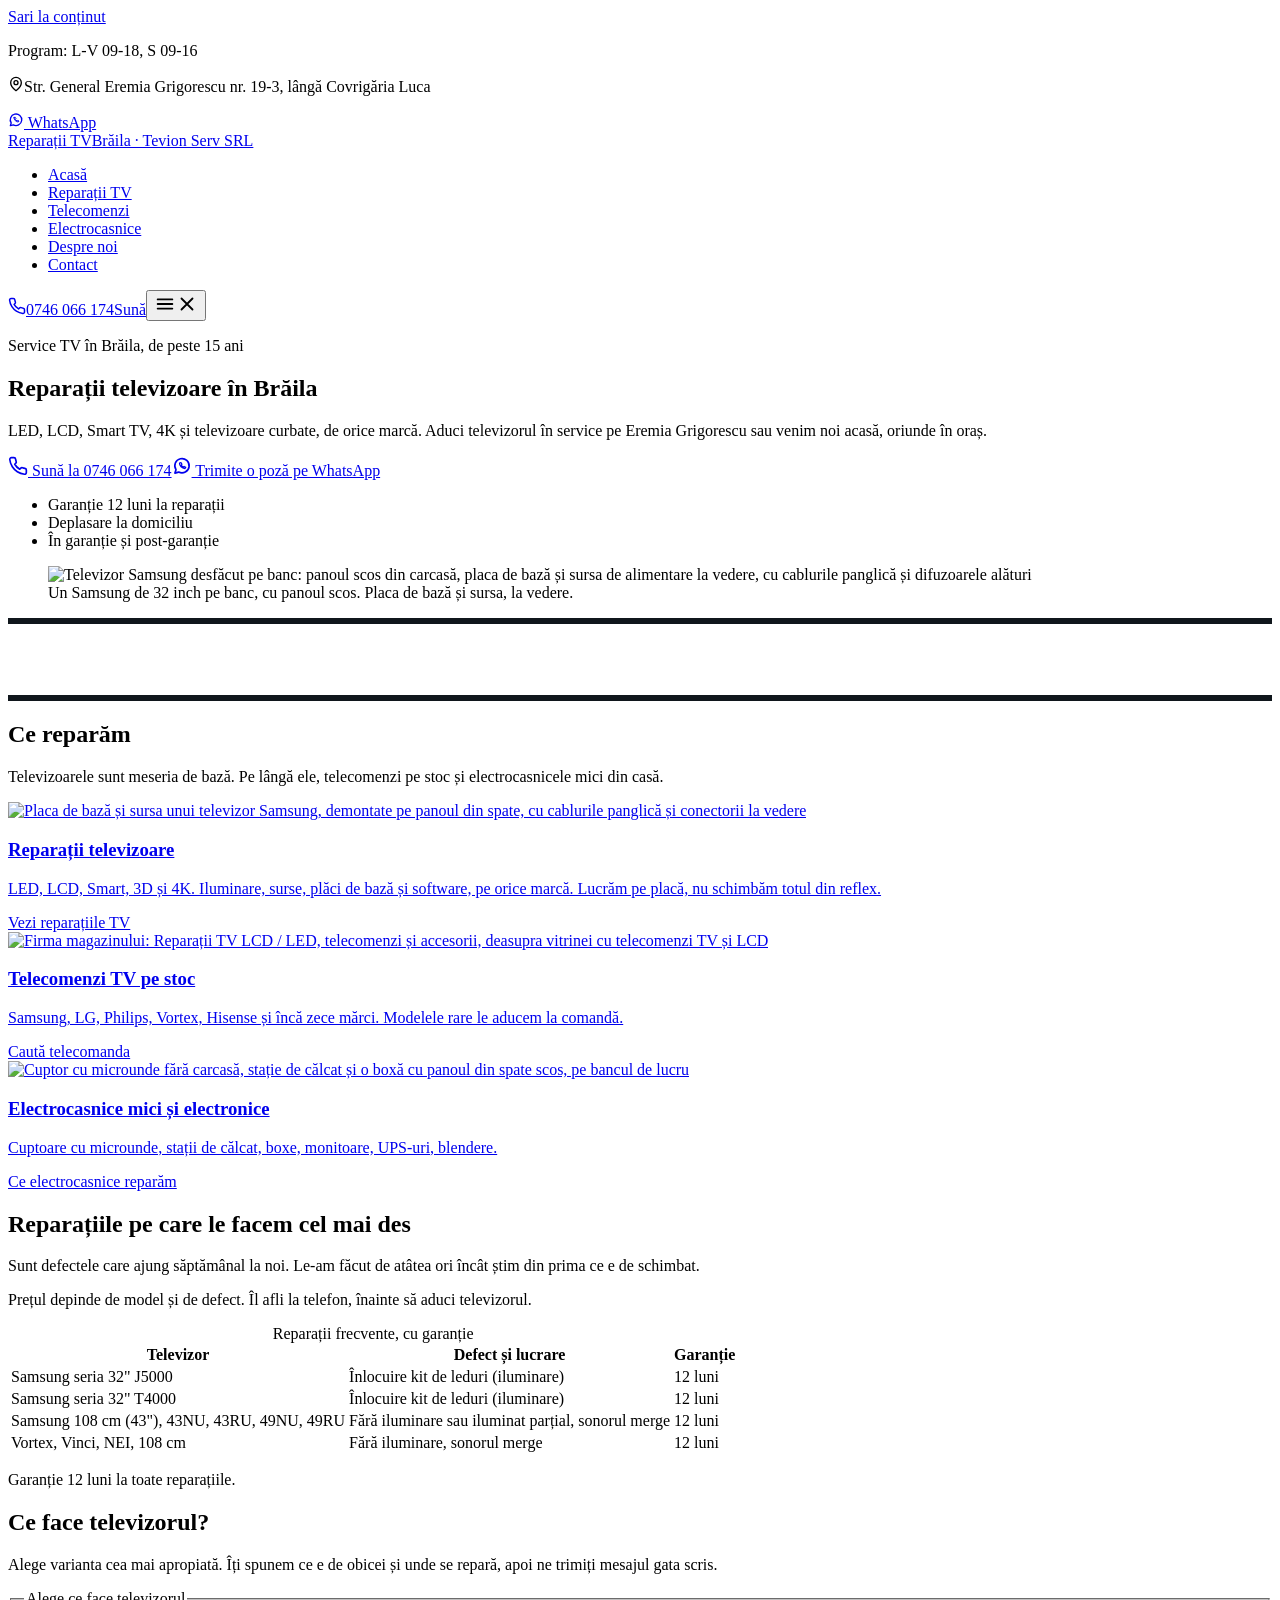
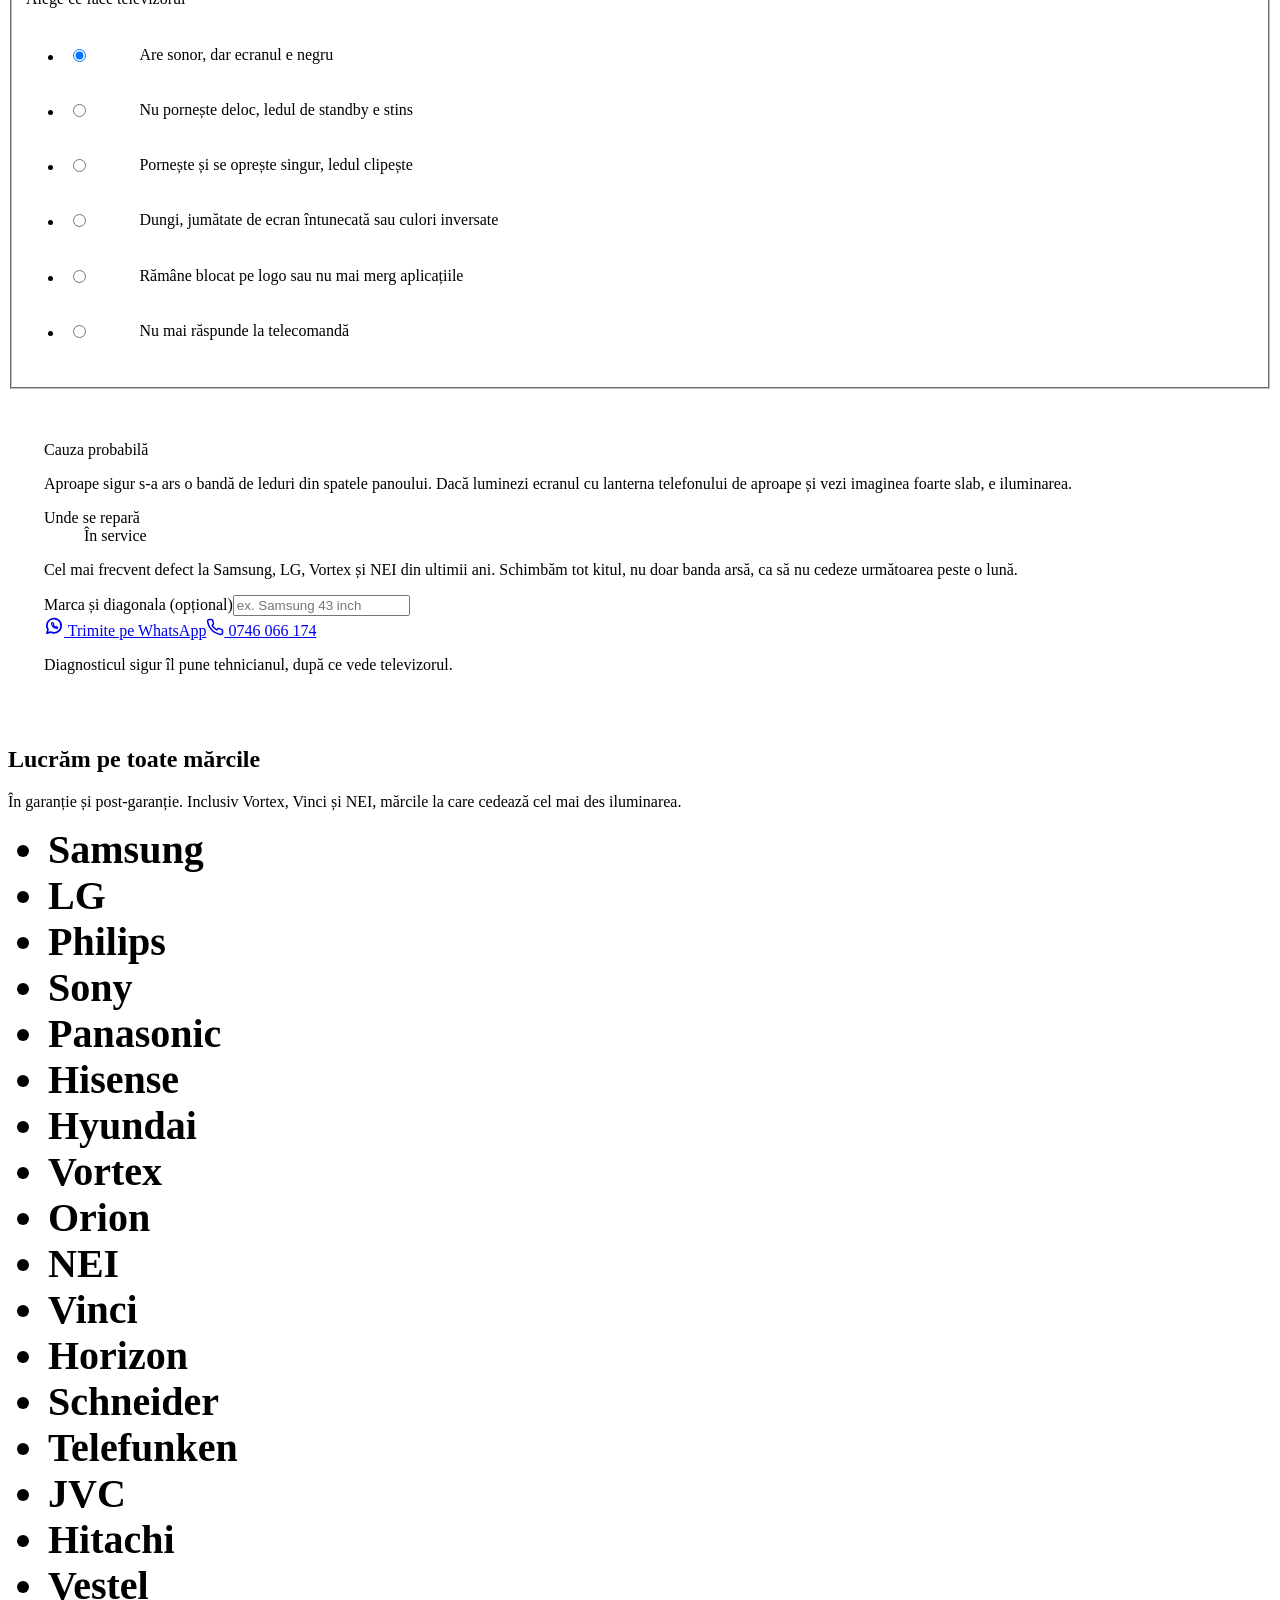
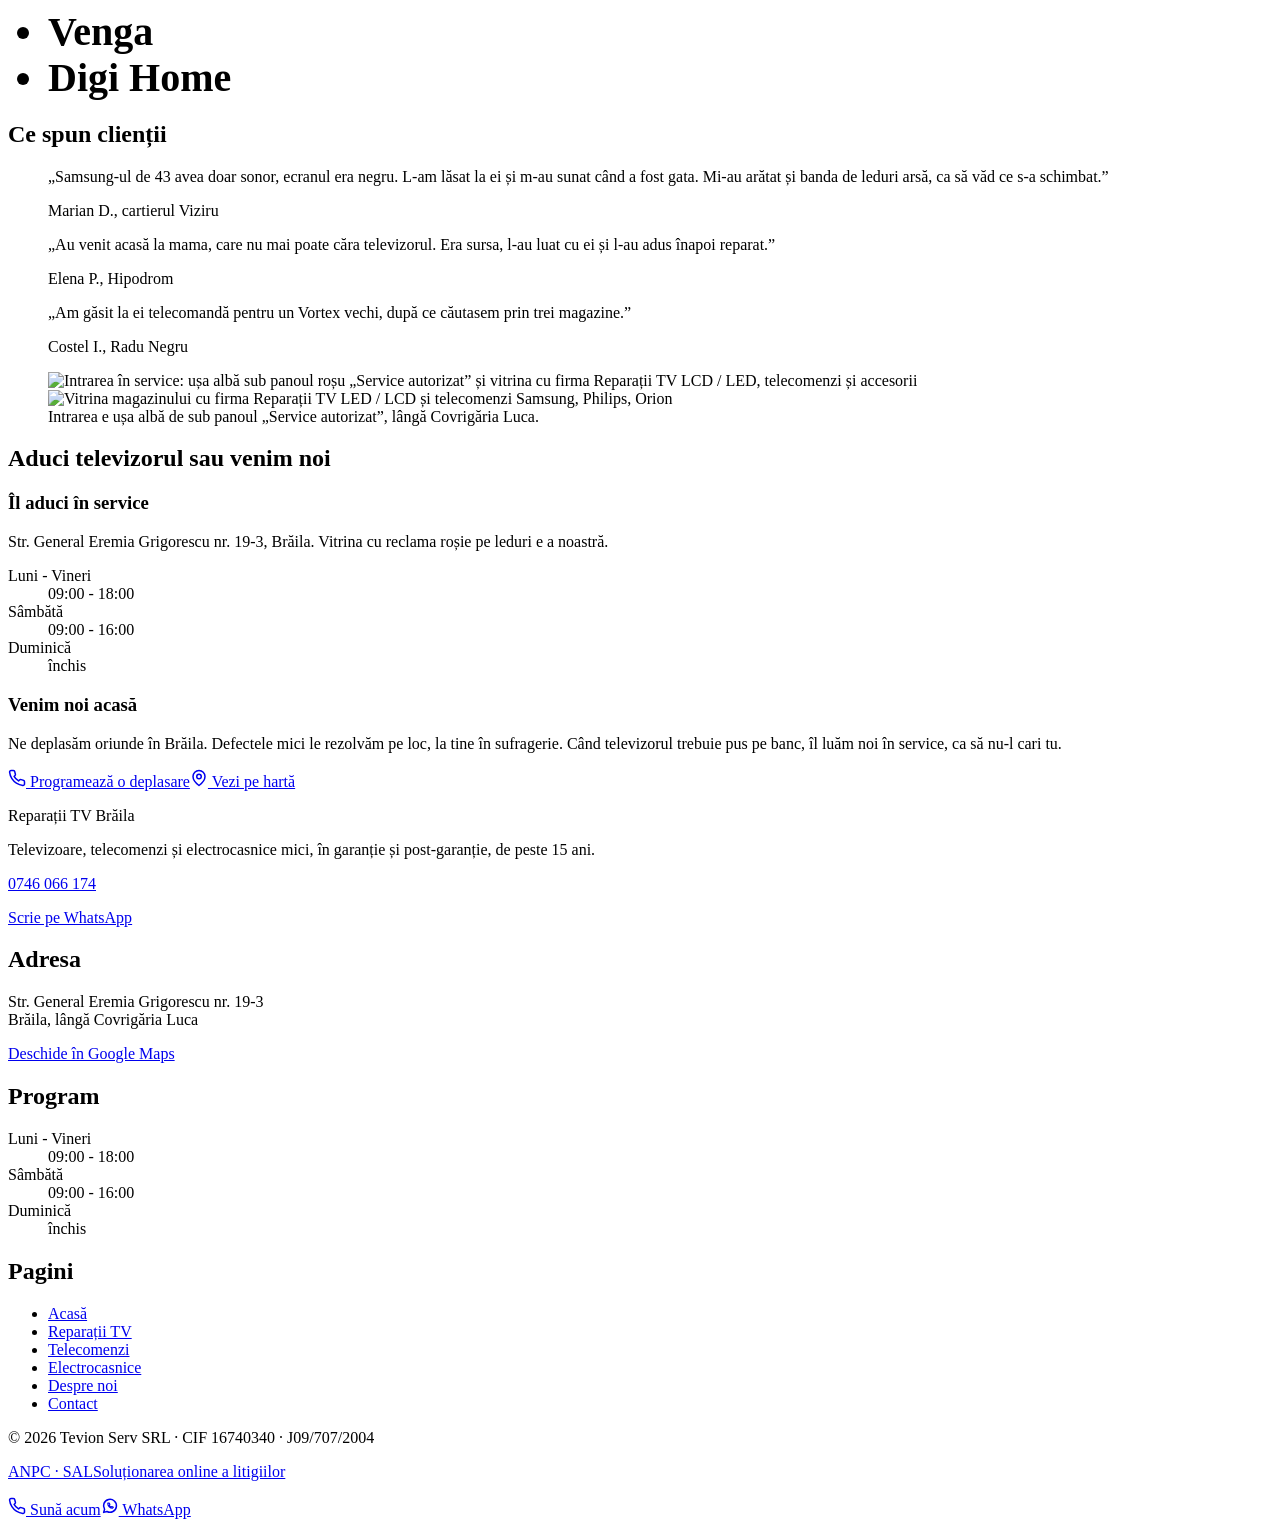
==== commit daa470ba: "Poze noi din atelier: boxa AKAI, placa și modulul Sony, televizorul desfăcut; firma reală la telecom" ====
--- a/index.html
+++ b/index.html
@@ -1,7 +1,7 @@
-<!DOCTYPE html><html lang="ro"><head><meta charset="utf-8"><meta name="viewport" content="width=device-width, initial-scale=1"><meta name="description" content="Reparații televizoare LED, LCD și Smart TV în Brăila, telecomenzi pe stoc și electrocasnice mici. Str. General Eremia Grigorescu nr. 19-3, telefon 0746 066 174."><meta name="theme-color" content="#1d262f"><link rel="icon" type="image/svg+xml" href="/reparatii-tv-braila-demo/favicon.svg"><meta name="robots" content="noindex, nofollow"><title>Reparații TV Brăila · service televizoare LED, LCD, Smart | Tevion Serv</title><link rel="stylesheet" href="/reparatii-tv-braila-demo/_astro/Layout.BqvcVhhG.css"><style>.led[data-astro-cid-nkkegszd]{background:var(--color-ink);border-block:6px solid #10161c;height:clamp(56px,5.6vw,72px);position:relative;overflow:hidden}canvas[data-astro-cid-nkkegszd]{width:100%;height:100%;display:block}.dala-foto[data-astro-cid-lcdefpme]{border-radius:var(--radius-box);background:var(--color-concrete);overflow:hidden}.dala-foto[data-astro-cid-lcdefpme] img{transition:transform .4s ease-out}.dala[data-astro-cid-lcdefpme]:hover .dala-foto[data-astro-cid-lcdefpme] img{transform:scale(1.025)}.dala[data-astro-cid-lcdefpme]:hover .link[data-astro-cid-lcdefpme]{text-decoration-color:var(--color-signal)}@media (width>=1024px){.dala-foto[data-astro-cid-lcdefpme] picture{height:100%;display:block}}
+<!DOCTYPE html><html lang="ro"><head><meta charset="utf-8"><meta name="viewport" content="width=device-width, initial-scale=1"><meta name="description" content="Reparații televizoare LED, LCD și Smart TV în Brăila, telecomenzi pe stoc și electrocasnice mici. Str. General Eremia Grigorescu nr. 19-3, telefon 0746 066 174."><meta name="theme-color" content="#1d262f"><link rel="icon" type="image/svg+xml" href="/reparatii-tv-braila-demo/favicon.svg"><meta name="robots" content="noindex, nofollow"><title>Reparații TV Brăila · service televizoare LED, LCD, Smart | Tevion Serv</title><link rel="stylesheet" href="/reparatii-tv-braila-demo/_astro/Layout.kNmLOp2l.css"><style>.led[data-astro-cid-nkkegszd]{background:var(--color-ink);border-block:6px solid #10161c;height:clamp(56px,5.6vw,72px);position:relative;overflow:hidden}canvas[data-astro-cid-nkkegszd]{width:100%;height:100%;display:block}.dala-foto[data-astro-cid-lcdefpme]{border-radius:var(--radius-box);background:var(--color-concrete);overflow:hidden}.dala-foto[data-astro-cid-lcdefpme] img{transition:transform .4s ease-out}.dala[data-astro-cid-lcdefpme]:hover .dala-foto[data-astro-cid-lcdefpme] img{transform:scale(1.025)}.dala[data-astro-cid-lcdefpme]:hover .link[data-astro-cid-lcdefpme]{text-decoration-color:var(--color-signal)}@media (width>=1024px){.dala-foto[data-astro-cid-lcdefpme] picture{height:100%;display:block}}
 @media (width<=767px){.fisa-rep[data-astro-cid-eflfbb6b] thead[data-astro-cid-eflfbb6b]{display:none}.fisa-rep[data-astro-cid-eflfbb6b],.fisa-rep[data-astro-cid-eflfbb6b] tbody[data-astro-cid-eflfbb6b],.fisa-rep[data-astro-cid-eflfbb6b] tr[data-astro-cid-eflfbb6b],.fisa-rep[data-astro-cid-eflfbb6b] td[data-astro-cid-eflfbb6b]{width:100%;display:block}.fisa-rep[data-astro-cid-eflfbb6b] tbody[data-astro-cid-eflfbb6b]{border-top:4px solid var(--color-ink)}.fisa-rep[data-astro-cid-eflfbb6b] tr[data-astro-cid-eflfbb6b]{border-bottom:1px solid var(--color-rule);padding:1rem 0}.fisa-rep[data-astro-cid-eflfbb6b] td[data-astro-cid-eflfbb6b]{border:0;padding:.15rem 0}.fisa-rep[data-astro-cid-eflfbb6b] td[data-astro-cid-eflfbb6b]:first-child{padding-bottom:.35rem}.fisa-rep[data-astro-cid-eflfbb6b] td[data-astro-cid-eflfbb6b]:nth-child(n+3){justify-content:space-between;gap:1rem;display:flex}.fisa-rep[data-astro-cid-eflfbb6b] td[data-astro-cid-eflfbb6b]:nth-child(n+3):before{content:attr(data-eticheta);color:var(--color-ink-soft);font-weight:400}}.optiune[data-astro-cid-tockgs6h]{cursor:pointer;align-items:flex-start;gap:.9rem;padding:1rem .25rem;transition:background-color .16s ease-out;display:flex}.optiune[data-astro-cid-tockgs6h]:hover{background:var(--color-concrete)}.bifa[data-astro-cid-tockgs6h]{border:2px solid var(--color-ink);border-radius:50%;flex:none;place-items:center;width:1.35rem;height:1.35rem;margin-top:.1rem;display:grid}.optiune[data-astro-cid-tockgs6h]:has(input:checked) .bifa[data-astro-cid-tockgs6h]:after{content:"";background:var(--color-ink);border-radius:50%;width:.65rem;height:.65rem}.optiune[data-astro-cid-tockgs6h]:has(input:checked) span[data-astro-cid-tockgs6h]:last-child{background:linear-gradient(transparent 60%, var(--color-signal) 60%, var(--color-signal) 92%, transparent 92%)}.optiune[data-astro-cid-tockgs6h]:has(input:focus-visible){outline:3px solid var(--color-ink);outline-offset:-3px}.panou[data-astro-cid-tockgs6h]{background:var(--color-concrete);border-radius:var(--radius-box);align-self:start;padding:clamp(1.25rem,3vw,2.25rem)}@media (width>=1024px){.panou[data-astro-cid-tockgs6h]{top:calc(var(--header-h) + 1.5rem);position:sticky}}@media (width<=1023px){.lista[data-astro-cid-tockgs6h] .panou[data-astro-cid-tockgs6h]{margin:0 0 1rem}}.marci[data-astro-cid-hriyyy3h] li[data-astro-cid-hriyyy3h]{color:var(--color-ink);font-size:clamp(1.5rem,3.4vw,2.5rem);font-weight:800;font-stretch:72%;line-height:1.15}
 .punct[data-astro-cid-luco7hjy]{background:#8a939c;border-radius:50%;width:.55rem;height:.55rem}.status-linie[data-astro-cid-luco7hjy][data-open=true] .punct[data-astro-cid-luco7hjy]{background:var(--color-ink);box-shadow:0 0 0 3px var(--color-signal)}
-</style></head><body class="min-h-dvh flex flex-col pb-[4.75rem] md:pb-0"><a href="#continut" class="sr-only focus:not-sr-only focus:fixed focus:left-3 focus:top-3 focus:z-[60] focus:bg-signal focus:px-4 focus:py-2 focus:font-bold">Sari la conținut</a><div class="bg-ink text-white text-[0.875rem]" data-astro-cid-nen7h5rs><div class="wrap flex items-center justify-between gap-4 py-2" data-astro-cid-nen7h5rs><p data-status class="status flex items-center gap-2 font-medium" data-astro-cid-nen7h5rs><span class="status-dot" aria-hidden="true" data-astro-cid-nen7h5rs></span><span data-status-text data-astro-cid-nen7h5rs>Program: L-V 09-18, S 09-16</span></p><p class="hidden lg:flex items-center gap-2 text-white/80" data-astro-cid-nen7h5rs><svg width="16" height="16" viewBox="0 0 24 24" fill="none" stroke="currentColor" stroke-width="2" stroke-linecap="round" stroke-linejoin="round" aria-hidden="true"><path d="M20 10c0 6-8 12-8 12s-8-6-8-12a8 8 0 0 1 16 0z"></path><circle cx="12" cy="10" r="3"></circle></svg>Str. General Eremia Grigorescu nr. 19-3, lângă Covrigăria Luca</p><a href="https://wa.me/40746066174?text=Bun%C4%83%20ziua%2C%20am%20o%20%C3%AEntrebare%20despre%20o%20repara%C8%9Bie." class="hidden sm:flex items-center gap-2 font-medium hover:text-signal" data-astro-cid-nen7h5rs><svg width="16" height="16" viewBox="0 0 24 24" fill="none" stroke="currentColor" stroke-width="2" stroke-linecap="round" stroke-linejoin="round" aria-hidden="true"><path d="M3.5 20.5l1.3-4.1A8.6 8.6 0 1 1 8 19.3l-4.5 1.2z"></path><path d="M9 8.6c0 3.3 3 6.4 6.4 6.4l1.1-1.4-2-1-.9.8c-1-.4-2.1-1.5-2.5-2.5l.8-.9-1-2L9.5 8.1c-.3.1-.5.3-.5.5z" stroke-width="1.5"></path></svg> WhatsApp</a></div></div><header class="site-header sticky top-0 z-40 bg-paper border-b border-rule" data-astro-cid-nen7h5rs><div class="wrap flex h-[var(--header-h)] items-center justify-between gap-6" data-astro-cid-nen7h5rs><a href="/reparatii-tv-braila-demo/" class="brand leading-none" aria-label="Reparații TV Brăila, pagina principală" data-astro-cid-nen7h5rs><span class="block text-[1.65rem] font-extrabold uppercase tracking-[-0.01em]" style="font-stretch:68%" data-astro-cid-nen7h5rs>Reparații TV</span><span class="mt-1 block text-[0.8125rem] font-semibold text-ink-soft" data-astro-cid-nen7h5rs>Brăila · Tevion Serv SRL</span></a><nav aria-label="Meniu principal" class="hidden lg:block" data-astro-cid-nen7h5rs><ul class="flex items-center gap-1" data-astro-cid-nen7h5rs><li data-astro-cid-nen7h5rs><a href="/reparatii-tv-braila-demo/" class="nav-link activ" aria-current="page" data-astro-cid-nen7h5rs>Acasă</a></li><li data-astro-cid-nen7h5rs><a href="/reparatii-tv-braila-demo/reparatii-tv/" class="nav-link" data-astro-cid-nen7h5rs>Reparații TV</a></li><li data-astro-cid-nen7h5rs><a href="/reparatii-tv-braila-demo/telecomenzi-tv/" class="nav-link" data-astro-cid-nen7h5rs>Telecomenzi</a></li><li data-astro-cid-nen7h5rs><a href="/reparatii-tv-braila-demo/reparatii-electronice-si-electrocasnice/" class="nav-link" data-astro-cid-nen7h5rs>Electrocasnice</a></li><li data-astro-cid-nen7h5rs><a href="/reparatii-tv-braila-demo/despre/" class="nav-link" data-astro-cid-nen7h5rs>Despre noi</a></li><li data-astro-cid-nen7h5rs><a href="/reparatii-tv-braila-demo/contact/" class="nav-link" data-astro-cid-nen7h5rs>Contact</a></li></ul></nav><div class="flex items-center gap-2" data-astro-cid-nen7h5rs><a href="tel:+40746066174" class="btn btn-call !min-h-11 !px-4 !text-base" aria-label="Sună la 0746 066 174" data-astro-cid-nen7h5rs><svg width="18" height="18" viewBox="0 0 24 24" fill="none" stroke="currentColor" stroke-width="2" stroke-linecap="round" stroke-linejoin="round" aria-hidden="true"><path d="M22 16.92v3a2 2 0 0 1-2.18 2 19.8 19.8 0 0 1-8.63-3.07 19.5 19.5 0 0 1-6-6A19.8 19.8 0 0 1 2.12 4.18 2 2 0 0 1 4.11 2h3a2 2 0 0 1 2 1.72c.13.96.36 1.9.7 2.81a2 2 0 0 1-.45 2.11L8.1 9.9a16 16 0 0 0 6 6l1.26-1.27a2 2 0 0 1 2.11-.45c.9.34 1.85.57 2.81.7A2 2 0 0 1 22 16.92z"></path></svg><span class="hidden sm:inline" data-astro-cid-nen7h5rs>0746 066 174</span><span class="sm:hidden" data-astro-cid-nen7h5rs>Sună</span></a><button type="button" class="menu-btn lg:hidden inline-flex h-11 w-11 items-center justify-center rounded-[var(--radius-box)] border-2 border-ink" aria-expanded="false" aria-controls="meniu-mobil" aria-label="Deschide meniul" data-astro-cid-nen7h5rs><svg class="ico-menu" width="22" height="22" viewBox="0 0 24 24" fill="none" stroke="currentColor" stroke-width="2" stroke-linecap="round" stroke-linejoin="round" aria-hidden="true"><path d="M4 7h16M4 12h16M4 17h16"></path></svg><svg class="ico-close hidden" width="22" height="22" viewBox="0 0 24 24" fill="none" stroke="currentColor" stroke-width="2" stroke-linecap="round" stroke-linejoin="round" aria-hidden="true"><path d="M6 6l12 12M18 6L6 18"></path></svg></button></div></div><div id="meniu-mobil" class="meniu-mobil lg:hidden border-t border-rule bg-paper" hidden data-astro-cid-nen7h5rs><nav aria-label="Meniu mobil" class="wrap py-4" data-astro-cid-nen7h5rs><ul data-astro-cid-nen7h5rs><li class="border-b border-rule last:border-0" data-astro-cid-nen7h5rs><a href="/reparatii-tv-braila-demo/" class="block py-3.5 text-[1.375rem] font-extrabold marker-activ" style="font-stretch:75%" aria-current="page" data-astro-cid-nen7h5rs>Acasă</a></li><li class="border-b border-rule last:border-0" data-astro-cid-nen7h5rs><a href="/reparatii-tv-braila-demo/reparatii-tv/" class="block py-3.5 text-[1.375rem] font-extrabold" style="font-stretch:75%" data-astro-cid-nen7h5rs>Reparații TV</a></li><li class="border-b border-rule last:border-0" data-astro-cid-nen7h5rs><a href="/reparatii-tv-braila-demo/telecomenzi-tv/" class="block py-3.5 text-[1.375rem] font-extrabold" style="font-stretch:75%" data-astro-cid-nen7h5rs>Telecomenzi</a></li><li class="border-b border-rule last:border-0" data-astro-cid-nen7h5rs><a href="/reparatii-tv-braila-demo/reparatii-electronice-si-electrocasnice/" class="block py-3.5 text-[1.375rem] font-extrabold" style="font-stretch:75%" data-astro-cid-nen7h5rs>Electrocasnice</a></li><li class="border-b border-rule last:border-0" data-astro-cid-nen7h5rs><a href="/reparatii-tv-braila-demo/despre/" class="block py-3.5 text-[1.375rem] font-extrabold" style="font-stretch:75%" data-astro-cid-nen7h5rs>Despre noi</a></li><li class="border-b border-rule last:border-0" data-astro-cid-nen7h5rs><a href="/reparatii-tv-braila-demo/contact/" class="block py-3.5 text-[1.375rem] font-extrabold" style="font-stretch:75%" data-astro-cid-nen7h5rs>Contact</a></li></ul><p class="mt-4 text-[0.9375rem] text-ink-soft" data-astro-cid-nen7h5rs>Str. General Eremia Grigorescu nr. 19-3, lângă Covrigăria Luca</p></nav></div></header><script type="module">var e=document.querySelector(`.menu-btn`),t=document.getElementById(`meniu-mobil`);if(e&&t){let n=n=>{e.setAttribute(`aria-expanded`,String(n)),e.setAttribute(`aria-label`,n?`Închide meniul`:`Deschide meniul`),t.hidden=!n,e.querySelector(`.ico-menu`)?.classList.toggle(`hidden`,n),e.querySelector(`.ico-close`)?.classList.toggle(`hidden`,!n)};e.addEventListener(`click`,()=>n(e.getAttribute(`aria-expanded`)!==`true`)),document.addEventListener(`keydown`,r=>{r.key===`Escape`&&!t.hidden&&(n(!1),e.focus())}),window.matchMedia(`(min-width: 1024px)`).addEventListener(`change`,e=>e.matches&&n(!1))}</script><main id="continut" class="flex-1"><section class="overflow-hidden" data-astro-cid-lcdefpme><div class="wrap grid items-center gap-10 pt-[clamp(2rem,min(5vw,6vh),4rem)] pb-[clamp(2.5rem,6vw,5rem)] lg:grid-cols-[minmax(0,1.08fr)_minmax(0,0.92fr)] lg:gap-14" data-astro-cid-lcdefpme><div data-astro-cid-lcdefpme><p class="text-[1.0625rem] font-semibold text-ink-soft" data-astro-cid-lcdefpme>Service TV în Brăila, de peste 15 ani</p><h1 class="mt-4 text-[clamp(3.25rem,min(8.6vw,11.5vh),6.5rem)] !leading-[0.94]" style="font-stretch:66%" data-astro-cid-lcdefpme>Reparații televizoare <span class="marker" data-astro-cid-lcdefpme>în Brăila</span></h1><p class="mt-6 max-w-[40ch] text-[clamp(1.125rem,1.6vw,1.3125rem)] leading-relaxed" data-astro-cid-lcdefpme>LED, LCD, Smart TV, 4K și televizoare curbate, de orice marcă. Aduci televizorul în service pe Eremia Grigorescu sau venim noi acasă, oriunde în oraș.</p><div class="mt-8 flex flex-wrap gap-3" data-astro-cid-lcdefpme><a href="tel:+40746066174" class="btn btn-call !text-[1.1875rem]" data-astro-cid-lcdefpme><svg width="20" height="20" viewBox="0 0 24 24" fill="none" stroke="currentColor" stroke-width="2" stroke-linecap="round" stroke-linejoin="round" aria-hidden="true"><path d="M22 16.92v3a2 2 0 0 1-2.18 2 19.8 19.8 0 0 1-8.63-3.07 19.5 19.5 0 0 1-6-6A19.8 19.8 0 0 1 2.12 4.18 2 2 0 0 1 4.11 2h3a2 2 0 0 1 2 1.72c.13.96.36 1.9.7 2.81a2 2 0 0 1-.45 2.11L8.1 9.9a16 16 0 0 0 6 6l1.26-1.27a2 2 0 0 1 2.11-.45c.9.34 1.85.57 2.81.7A2 2 0 0 1 22 16.92z"></path></svg> Sună la 0746 066 174</a><a href="https://wa.me/40746066174?text=Bun%C4%83%20ziua%2C%20v%C4%83%20trimit%20o%20poz%C4%83%20cu%20televizorul.%20" class="btn btn-line" data-astro-cid-lcdefpme><svg width="20" height="20" viewBox="0 0 24 24" fill="none" stroke="currentColor" stroke-width="2" stroke-linecap="round" stroke-linejoin="round" aria-hidden="true"><path d="M3.5 20.5l1.3-4.1A8.6 8.6 0 1 1 8 19.3l-4.5 1.2z"></path><path d="M9 8.6c0 3.3 3 6.4 6.4 6.4l1.1-1.4-2-1-.9.8c-1-.4-2.1-1.5-2.5-2.5l.8-.9-1-2L9.5 8.1c-.3.1-.5.3-.5.5z" stroke-width="1.5"></path></svg> Trimite o poză pe WhatsApp</a></div><ul class="mt-9 flex flex-wrap gap-x-6 gap-y-2 border-t border-rule pt-5 text-[0.9375rem] font-semibold" data-astro-cid-lcdefpme><li data-astro-cid-lcdefpme>Garanție 12 luni la reparații</li><li data-astro-cid-lcdefpme>Deplasare la domiciliu</li><li data-astro-cid-lcdefpme>În garanție și post-garanție</li></ul></div><figure class="relative" data-astro-cid-lcdefpme><picture data-astro-cid-lcdefpme="true"><source srcset="/reparatii-tv-braila-demo/_astro/banc-samsung.DTKTEj50_Z13lO1D.avif 480w, /reparatii-tv-braila-demo/_astro/banc-samsung.DTKTEj50_Z15A4iC.avif 720w, /reparatii-tv-braila-demo/_astro/banc-samsung.DTKTEj50_Z1Pf3jP.avif 960w, /reparatii-tv-braila-demo/_astro/banc-samsung.DTKTEj50_Z1Nvk0H.avif 1280w, /reparatii-tv-braila-demo/_astro/banc-samsung.DTKTEj50_Z1eCmpS.avif 1600w" type="image/avif" sizes="(min-width: 1024px) 520px, 100vw"><source srcset="/reparatii-tv-braila-demo/_astro/banc-samsung.DTKTEj50_1G0Ri9.webp 480w, /reparatii-tv-braila-demo/_astro/banc-samsung.DTKTEj50_1DLC1a.webp 720w, /reparatii-tv-braila-demo/_astro/banc-samsung.DTKTEj50_T7CYW.webp 960w, /reparatii-tv-braila-demo/_astro/banc-samsung.DTKTEj50_1ROQVJ.webp 1280w, /reparatii-tv-braila-demo/_astro/banc-samsung.DTKTEj50_1oKwgh.webp 1600w" type="image/webp" sizes="(min-width: 1024px) 520px, 100vw"><img src="/reparatii-tv-braila-demo/_astro/banc-samsung.DTKTEj50_Z1QQKXj.jpg" srcset="/reparatii-tv-braila-demo/_astro/banc-samsung.DTKTEj50_Z2gCWz1.jpg 480w, /reparatii-tv-braila-demo/_astro/banc-samsung.DTKTEj50_Z2iRcQ0.jpg 720w, /reparatii-tv-braila-demo/_astro/banc-samsung.DTKTEj50_21EVVI.jpg 960w, /reparatii-tv-braila-demo/_astro/banc-samsung.DTKTEj50_17mtz5.jpg 1280w, /reparatii-tv-braila-demo/_astro/banc-samsung.DTKTEj50_Z1QQKXj.jpg 1600w" sizes="(min-width: 1024px) 520px, 100vw" alt="Televizor Samsung desfăcut pe banc: panoul scos din carcasă, placa de bază și sursa de alimentare la vedere, cu cablurile panglică și difuzoarele alături" loading="eager" fetchpriority="high" data-astro-cid-lcdefpme="true" decoding="async" width="1600" height="1200" class="w-full rounded-[var(--radius-box)] object-cover aspect-[4/3.4] lg:aspect-[4/3.6]"></picture><figcaption class="mt-3 text-[0.9375rem] text-ink-soft" data-astro-cid-lcdefpme>Un Samsung de 32 inch pe banc, cu panoul scos. Placa de bază și sursa, la vedere.</figcaption></figure></div></section><div class="led" data-led data-mesaje="[&quot;Reparații TV LCD / LED&quot;,&quot;Telecomenzi și accesorii&quot;,&quot;Electrocasnice mici&quot;,&quot;Garanție 12 luni&quot;,&quot;0746 066 174&quot;]" data-astro-cid-nkkegszd><canvas aria-hidden="true" data-astro-cid-nkkegszd></canvas><p class="sr-only" data-astro-cid-nkkegszd>Reparații TV LCD / LED. Telecomenzi și accesorii. Electrocasnice mici. Garanție 12 luni. 0746 066 174.</p></div><script type="module" src="/reparatii-tv-braila-demo/_astro/LedSign.astro_astro_type_script_index_0_lang.DczqA0hg.js"></script><section class="py-[clamp(4rem,9vw,7rem)]" data-astro-cid-lcdefpme><div class="wrap" data-astro-cid-lcdefpme><div class="flex flex-wrap items-end justify-between gap-4" data-astro-cid-lcdefpme><h2 class="text-[clamp(2.25rem,5vw,3.5rem)]" data-astro-cid-lcdefpme>Ce reparăm</h2><p class="max-w-[46ch] text-[1.0625rem] text-ink-soft" data-astro-cid-lcdefpme>Televizoarele sunt meseria de bază. Pe lângă ele, telecomenzi pe stoc și electrocasnicele mici din casă.</p></div><div class="mt-10 grid gap-6 lg:grid-cols-[minmax(0,1.3fr)_minmax(0,1fr)]" data-astro-cid-lcdefpme><a href="/reparatii-tv-braila-demo/reparatii-tv/" class="dala group flex flex-col" data-astro-cid-lcdefpme><div class="dala-foto lg:flex-1" data-astro-cid-lcdefpme><picture data-astro-cid-lcdefpme="true"><source srcset="/reparatii-tv-braila-demo/_astro/placa-baza.DyxvfQHs_Z1JqK04.avif 480w, /reparatii-tv-braila-demo/_astro/placa-baza.DyxvfQHs_Z20DMYi.avif 800w, /reparatii-tv-braila-demo/_astro/placa-baza.DyxvfQHs_1cG5O3.avif 1200w" type="image/avif" sizes="(min-width: 1024px) 660px, 100vw"><source srcset="/reparatii-tv-braila-demo/_astro/placa-baza.DyxvfQHs_1zrdKm.webp 480w, /reparatii-tv-braila-demo/_astro/placa-baza.DyxvfQHs_1jeaL8.webp 800w, /reparatii-tv-braila-demo/_astro/placa-baza.DyxvfQHs_Z2t3yLm.webp 1200w" type="image/webp" sizes="(min-width: 1024px) 660px, 100vw"><img src="/reparatii-tv-braila-demo/_astro/placa-baza.DyxvfQHs_1Ry6lD.jpg" srcset="/reparatii-tv-braila-demo/_astro/placa-baza.DyxvfQHs_puKB9.jpg 480w, /reparatii-tv-braila-demo/_astro/placa-baza.DyxvfQHs_9hHBU.jpg 800w, /reparatii-tv-braila-demo/_astro/placa-baza.DyxvfQHs_29kh5v.jpg 1200w" sizes="(min-width: 1024px) 660px, 100vw" alt="Placa de bază și sursa unui televizor Samsung, demontate pe panoul din spate, cu cablurile panglică și conectorii la vedere" data-astro-cid-lcdefpme="true" loading="lazy" decoding="async" width="1600" height="1200" class="h-full w-full object-cover aspect-[3/2] lg:aspect-auto"></picture></div><h3 class="mt-5 text-[clamp(1.75rem,3vw,2.25rem)]" data-astro-cid-lcdefpme>Reparații televizoare</h3><p class="mt-2 max-w-[52ch] text-[1.0625rem]" data-astro-cid-lcdefpme>LED, LCD, Smart, 3D și 4K. Iluminare, surse, plăci de bază și software, pe orice marcă. Lucrăm pe placă, nu schimbăm totul din reflex.</p><span class="link mt-3 self-start font-semibold" data-astro-cid-lcdefpme>Vezi reparațiile TV</span></a><div class="grid gap-6" data-astro-cid-lcdefpme><a href="/reparatii-tv-braila-demo/telecomenzi-tv/" class="dala group flex flex-col" data-astro-cid-lcdefpme><div class="dala-foto" data-astro-cid-lcdefpme><picture data-astro-cid-lcdefpme="true"><source srcset="/reparatii-tv-braila-demo/_astro/telecomenzi.B7w-Srx1_2iadE6.avif 480w, /reparatii-tv-braila-demo/_astro/telecomenzi.B7w-Srx1_ZPSOEX.avif 800w" type="image/avif" sizes="(min-width: 1024px) 500px, 100vw"><source srcset="/reparatii-tv-braila-demo/_astro/telecomenzi.B7w-Srx1_Z1nzqVj.webp 480w, /reparatii-tv-braila-demo/_astro/telecomenzi.B7w-Srx1_xxDxy.webp 800w" type="image/webp" sizes="(min-width: 1024px) 500px, 100vw"><img src="/reparatii-tv-braila-demo/_astro/telecomenzi.B7w-Srx1_ZFJzym.jpg" srcset="/reparatii-tv-braila-demo/_astro/telecomenzi.B7w-Srx1_Z1PnISn.jpg 480w, /reparatii-tv-braila-demo/_astro/telecomenzi.B7w-Srx1_5JlAu.jpg 800w" sizes="(min-width: 1024px) 500px, 100vw" alt="Perete cu telecomenzi TV în pungi transparente și tejghea cu telecomenzi și baterii" data-astro-cid-lcdefpme="true" loading="lazy" decoding="async" width="1800" height="1344" class="w-full object-cover aspect-[16/9]"></picture></div><h3 class="mt-4 text-[1.75rem]" data-astro-cid-lcdefpme>Telecomenzi TV pe stoc</h3><p class="mt-1.5 text-[1.0625rem]" data-astro-cid-lcdefpme>Samsung, LG, Philips, Vortex, Hisense și încă zece mărci. Modelele rare le aducem la comandă.</p><span class="link mt-2.5 self-start font-semibold" data-astro-cid-lcdefpme>Caută telecomanda</span></a><a href="/reparatii-tv-braila-demo/reparatii-electronice-si-electrocasnice/" class="dala group flex flex-col" data-astro-cid-lcdefpme><div class="dala-foto" data-astro-cid-lcdefpme><picture data-astro-cid-lcdefpme="true"><source srcset="/reparatii-tv-braila-demo/_astro/electrocasnice.DrHSRIbb_1TQs9A.avif 480w, /reparatii-tv-braila-demo/_astro/electrocasnice.DrHSRIbb_18OEVw.avif 800w" type="image/avif" sizes="(min-width: 1024px) 500px, 100vw"><source srcset="/reparatii-tv-braila-demo/_astro/electrocasnice.DrHSRIbb_ZvVLXb.webp 480w, /reparatii-tv-braila-demo/_astro/electrocasnice.DrHSRIbb_Z1hXzbf.webp 800w" type="image/webp" sizes="(min-width: 1024px) 500px, 100vw"><img src="/reparatii-tv-braila-demo/_astro/electrocasnice.DrHSRIbb_Z1IySuE.jpg" srcset="/reparatii-tv-braila-demo/_astro/electrocasnice.DrHSRIbb_1hC3Ba.jpg 480w, /reparatii-tv-braila-demo/_astro/electrocasnice.DrHSRIbb_vAgo6.jpg 800w" sizes="(min-width: 1024px) 500px, 100vw" alt="Cuptor cu microunde fără carcasă, stație de călcat și o boxă cu panoul din spate scos, pe bancul de lucru" data-astro-cid-lcdefpme="true" loading="lazy" decoding="async" width="1800" height="1344" class="w-full object-cover aspect-[16/9]"></picture></div><h3 class="mt-4 text-[1.75rem]" data-astro-cid-lcdefpme>Electrocasnice mici și electronice</h3><p class="mt-1.5 text-[1.0625rem]" data-astro-cid-lcdefpme>Cuptoare cu microunde, stații de călcat, boxe, monitoare, UPS-uri, blendere.</p><span class="link mt-2.5 self-start font-semibold" data-astro-cid-lcdefpme>Ce electrocasnice reparăm</span></a></div></div></div></section><section class="border-t border-rule py-[clamp(4rem,9vw,7rem)]" data-astro-cid-lcdefpme><div class="wrap grid gap-10 lg:grid-cols-[minmax(0,0.8fr)_minmax(0,2fr)] lg:gap-16" data-astro-cid-lcdefpme><div data-astro-cid-lcdefpme><h2 class="text-[clamp(2.25rem,5vw,3.25rem)]" data-astro-cid-lcdefpme>Reparațiile pe care le facem cel mai des</h2><p class="mt-4 text-[1.0625rem]" data-astro-cid-lcdefpme>Sunt defectele care ajung săptămânal la noi. Le-am făcut de atâtea ori încât știm din prima ce e de schimbat.</p><p class="mt-4 text-[1.0625rem] text-ink-soft" data-astro-cid-lcdefpme>Prețul depinde de model și de defect. Îl afli la telefon, înainte să aduci televizorul.</p></div><div data-astro-cid-lcdefpme><table class="fisa fisa-rep" data-astro-cid-eflfbb6b><caption class="sr-only" data-astro-cid-eflfbb6b>Reparații frecvente, cu garanție</caption><thead data-astro-cid-eflfbb6b><tr data-astro-cid-eflfbb6b><th scope="col" data-astro-cid-eflfbb6b>Televizor</th><th scope="col" data-astro-cid-eflfbb6b>Defect și lucrare</th><th scope="col" data-astro-cid-eflfbb6b>Garanție</th></tr></thead><tbody data-astro-cid-eflfbb6b><tr data-astro-cid-eflfbb6b><td class="font-bold text-[1.0625rem]" data-eticheta="Televizor" data-astro-cid-eflfbb6b>Samsung seria 32&quot; J5000</td><td data-eticheta="Defect" data-astro-cid-eflfbb6b>Înlocuire kit de leduri (iluminare)</td><td class="whitespace-nowrap" data-eticheta="Garanție" data-astro-cid-eflfbb6b><span class="marker font-semibold" data-astro-cid-eflfbb6b>12 luni</span></td></tr><tr data-astro-cid-eflfbb6b><td class="font-bold text-[1.0625rem]" data-eticheta="Televizor" data-astro-cid-eflfbb6b>Samsung seria 32&quot; T4000</td><td data-eticheta="Defect" data-astro-cid-eflfbb6b>Înlocuire kit de leduri (iluminare)</td><td class="whitespace-nowrap" data-eticheta="Garanție" data-astro-cid-eflfbb6b><span class="marker font-semibold" data-astro-cid-eflfbb6b>12 luni</span></td></tr><tr data-astro-cid-eflfbb6b><td class="font-bold text-[1.0625rem]" data-eticheta="Televizor" data-astro-cid-eflfbb6b>Samsung 108 cm (43&quot;), 43NU, 43RU, 49NU, 49RU</td><td data-eticheta="Defect" data-astro-cid-eflfbb6b>Fără iluminare sau iluminat parțial, sonorul merge</td><td class="whitespace-nowrap" data-eticheta="Garanție" data-astro-cid-eflfbb6b><span class="marker font-semibold" data-astro-cid-eflfbb6b>12 luni</span></td></tr><tr data-astro-cid-eflfbb6b><td class="font-bold text-[1.0625rem]" data-eticheta="Televizor" data-astro-cid-eflfbb6b>Vortex, Vinci, NEI, 108 cm</td><td data-eticheta="Defect" data-astro-cid-eflfbb6b>Fără iluminare, sonorul merge</td><td class="whitespace-nowrap" data-eticheta="Garanție" data-astro-cid-eflfbb6b><span class="marker font-semibold" data-astro-cid-eflfbb6b>12 luni</span></td></tr></tbody></table><p class="mt-5 text-[1.0625rem] font-semibold" data-astro-cid-lcdefpme>Garanție 12 luni la toate reparațiile.</p></div></div></section><section class="border-t border-rule py-[clamp(4rem,9vw,7rem)]" id="ce-face" data-astro-cid-lcdefpme><div class="wrap" data-astro-cid-lcdefpme><div class="max-w-3xl" data-astro-cid-lcdefpme><h2 class="text-[clamp(2.25rem,5vw,3.5rem)]" data-astro-cid-lcdefpme>Ce face televizorul?</h2><p class="mt-4 text-[1.125rem]" data-astro-cid-lcdefpme>Alege varianta cea mai apropiată. Îți spunem ce e de obicei și unde se repară, apoi ne trimiți mesajul gata scris.</p></div><div class="mt-10" data-astro-cid-lcdefpme><div class="simptome grid gap-8 lg:grid-cols-[1fr_1.05fr] lg:gap-14" data-simptome data-astro-cid-tockgs6h><fieldset data-astro-cid-tockgs6h><legend class="sr-only" data-astro-cid-tockgs6h>Alege ce face televizorul</legend><ul class="lista border-t-4 border-ink" data-astro-cid-tockgs6h><li class="border-b border-rule" data-astro-cid-tockgs6h><label class="optiune" data-astro-cid-tockgs6h><input type="radio" name="simptom" value="negru-cu-sonor" checked class="sr-only" data-astro-cid-tockgs6h><span class="bifa" aria-hidden="true" data-astro-cid-tockgs6h></span><span class="text-[1.125rem] font-semibold leading-snug" data-astro-cid-tockgs6h>Are sonor, dar ecranul e negru</span></label></li><li class="border-b border-rule" data-astro-cid-tockgs6h><label class="optiune" data-astro-cid-tockgs6h><input type="radio" name="simptom" value="nu-porneste" class="sr-only" data-astro-cid-tockgs6h><span class="bifa" aria-hidden="true" data-astro-cid-tockgs6h></span><span class="text-[1.125rem] font-semibold leading-snug" data-astro-cid-tockgs6h>Nu pornește deloc, ledul de standby e stins</span></label></li><li class="border-b border-rule" data-astro-cid-tockgs6h><label class="optiune" data-astro-cid-tockgs6h><input type="radio" name="simptom" value="se-opreste" class="sr-only" data-astro-cid-tockgs6h><span class="bifa" aria-hidden="true" data-astro-cid-tockgs6h></span><span class="text-[1.125rem] font-semibold leading-snug" data-astro-cid-tockgs6h>Pornește și se oprește singur, ledul clipește</span></label></li><li class="border-b border-rule" data-astro-cid-tockgs6h><label class="optiune" data-astro-cid-tockgs6h><input type="radio" name="simptom" value="dungi" class="sr-only" data-astro-cid-tockgs6h><span class="bifa" aria-hidden="true" data-astro-cid-tockgs6h></span><span class="text-[1.125rem] font-semibold leading-snug" data-astro-cid-tockgs6h>Dungi, jumătate de ecran întunecată sau culori inversate</span></label></li><li class="border-b border-rule" data-astro-cid-tockgs6h><label class="optiune" data-astro-cid-tockgs6h><input type="radio" name="simptom" value="smart" class="sr-only" data-astro-cid-tockgs6h><span class="bifa" aria-hidden="true" data-astro-cid-tockgs6h></span><span class="text-[1.125rem] font-semibold leading-snug" data-astro-cid-tockgs6h>Rămâne blocat pe logo sau nu mai merg aplicațiile</span></label></li><li class="border-b border-rule" data-astro-cid-tockgs6h><label class="optiune" data-astro-cid-tockgs6h><input type="radio" name="simptom" value="telecomanda" class="sr-only" data-astro-cid-tockgs6h><span class="bifa" aria-hidden="true" data-astro-cid-tockgs6h></span><span class="text-[1.125rem] font-semibold leading-snug" data-astro-cid-tockgs6h>Nu mai răspunde la telecomandă</span></label></li></ul></fieldset><div class="panou" aria-live="polite" data-astro-cid-tockgs6h><div data-rezultat="negru-cu-sonor" data-astro-cid-tockgs6h><p class="text-[0.9375rem] font-semibold text-ink-soft" data-astro-cid-tockgs6h>Cauza probabilă</p><p class="mt-1 text-[1.25rem] leading-snug font-semibold" data-astro-cid-tockgs6h>Aproape sigur s-a ars o bandă de leduri din spatele panoului. Dacă luminezi ecranul cu lanterna telefonului de aproape și vezi imaginea foarte slab, e iluminarea.</p><dl class="mt-6 border-y border-ink/20 py-4" data-astro-cid-tockgs6h><dt class="text-[0.875rem] text-ink-soft" data-astro-cid-tockgs6h>Unde se repară</dt><dd class="mt-0.5 font-bold" data-astro-cid-tockgs6h>În service</dd></dl><p class="mt-4 text-ink-soft" data-astro-cid-tockgs6h>Cel mai frecvent defect la Samsung, LG, Vortex și NEI din ultimii ani. Schimbăm tot kitul, nu doar banda arsă, ca să nu cedeze următoarea peste o lună.</p></div><div data-rezultat="nu-porneste" hidden data-astro-cid-tockgs6h><p class="text-[0.9375rem] font-semibold text-ink-soft" data-astro-cid-tockgs6h>Cauza probabilă</p><p class="mt-1 text-[1.25rem] leading-snug font-semibold" data-astro-cid-tockgs6h>De obicei sursa de alimentare: o siguranță, un condensator umflat sau un tranzistor de putere.</p><dl class="mt-6 border-y border-ink/20 py-4" data-astro-cid-tockgs6h><dt class="text-[0.875rem] text-ink-soft" data-astro-cid-tockgs6h>Unde se repară</dt><dd class="mt-0.5 font-bold" data-astro-cid-tockgs6h>La domiciliu sau în service</dd></dl><p class="mt-4 text-ink-soft" data-astro-cid-tockgs6h>Înainte să suni, încearcă altă priză și scoate televizorul din prelungitor. Pare banal, dar rezolvă câteva cazuri pe lună.</p></div><div data-rezultat="se-opreste" hidden data-astro-cid-tockgs6h><p class="text-[0.9375rem] font-semibold text-ink-soft" data-astro-cid-tockgs6h>Cauza probabilă</p><p class="mt-1 text-[1.25rem] leading-snug font-semibold" data-astro-cid-tockgs6h>Televizorul intră în protecție. Cauza poate fi în sursă, în iluminare sau în placa de bază, iar ledul care clipește ne spune de unde să începem.</p><dl class="mt-6 border-y border-ink/20 py-4" data-astro-cid-tockgs6h><dt class="text-[0.875rem] text-ink-soft" data-astro-cid-tockgs6h>Unde se repară</dt><dd class="mt-0.5 font-bold" data-astro-cid-tockgs6h>În service</dd></dl><p class="mt-4 text-ink-soft" data-astro-cid-tockgs6h>Numără de câte ori clipește ledul și spune-ne la telefon. La multe mărci e un cod de eroare.</p></div><div data-rezultat="dungi" hidden data-astro-cid-tockgs6h><p class="text-[0.9375rem] font-semibold text-ink-soft" data-astro-cid-tockgs6h>Cauza probabilă</p><p class="mt-1 text-[1.25rem] leading-snug font-semibold" data-astro-cid-tockgs6h>Placa T-con sau conexiunile panoului. Dacă e crăpat sau defect panoul însuși, îți spunem sincer că reparația costă cât un televizor nou.</p><dl class="mt-6 border-y border-ink/20 py-4" data-astro-cid-tockgs6h><dt class="text-[0.875rem] text-ink-soft" data-astro-cid-tockgs6h>Unde se repară</dt><dd class="mt-0.5 font-bold" data-astro-cid-tockgs6h>În service</dd></dl><p class="mt-4 text-ink-soft" data-astro-cid-tockgs6h>Nu apăsa pe ecran și nu lovi carcasa. Uneori imaginea revine pentru câteva minute, apoi defectul se agravează.</p></div><div data-rezultat="smart" hidden data-astro-cid-tockgs6h><p class="text-[0.9375rem] font-semibold text-ink-soft" data-astro-cid-tockgs6h>Cauza probabilă</p><p class="mt-1 text-[1.25rem] leading-snug font-semibold" data-astro-cid-tockgs6h>Software-ul sau memoria internă (eMMC). Se rezolvă prin reinstalarea sistemului sau, la memoria defectă, prin înlocuirea ei.</p><dl class="mt-6 border-y border-ink/20 py-4" data-astro-cid-tockgs6h><dt class="text-[0.875rem] text-ink-soft" data-astro-cid-tockgs6h>Unde se repară</dt><dd class="mt-0.5 font-bold" data-astro-cid-tockgs6h>În service</dd></dl><p class="mt-4 text-ink-soft" data-astro-cid-tockgs6h>Resetarea din meniu ajută doar dacă televizorul ajunge până în meniu.</p></div><div data-rezultat="telecomanda" hidden data-astro-cid-tockgs6h><p class="text-[0.9375rem] font-semibold text-ink-soft" data-astro-cid-tockgs6h>Cauza probabilă</p><p class="mt-1 text-[1.25rem] leading-snug font-semibold" data-astro-cid-tockgs6h>În majoritatea cazurilor e telecomanda, nu televizorul. Filmează ledul din vârful ei cu camera telefonului: dacă nu clipește când apeși, telecomanda e de vină.</p><dl class="mt-6 border-y border-ink/20 py-4" data-astro-cid-tockgs6h><dt class="text-[0.875rem] text-ink-soft" data-astro-cid-tockgs6h>Unde se repară</dt><dd class="mt-0.5 font-bold" data-astro-cid-tockgs6h>La noi în magazin</dd></dl><p class="mt-4 text-ink-soft" data-astro-cid-tockgs6h>Adu telecomanda veche sau modelul televizorului. Avem telecomenzi pe stoc pentru majoritatea mărcilor.</p></div><div class="mt-7" data-astro-cid-tockgs6h><label for="marca-tv" class="block text-[0.9375rem] font-semibold" data-astro-cid-tockgs6h>Marca și diagonala (opțional)</label><input id="marca-tv" type="text" placeholder="ex. Samsung 43 inch" autocomplete="off" class="mt-1.5 w-full rounded-[var(--radius-box)] border-2 border-ink/30 bg-white px-3.5 py-3 text-base focus:border-ink focus:outline-none" data-astro-cid-tockgs6h><div class="mt-4 flex flex-wrap gap-3" data-astro-cid-tockgs6h><a data-wa href="https://wa.me/40746066174?text=Bun%C4%83%20ziua%2C%20am%20un%20televizor.%20Are%20sonor%2C%20dar%20ecranul%20e%20negru.%20C%C3%A2t%20ar%20costa%20repara%C8%9Bia%3F" class="btn btn-ink" data-astro-cid-tockgs6h><svg width="20" height="20" viewBox="0 0 24 24" fill="none" stroke="currentColor" stroke-width="2" stroke-linecap="round" stroke-linejoin="round" aria-hidden="true"><path d="M3.5 20.5l1.3-4.1A8.6 8.6 0 1 1 8 19.3l-4.5 1.2z"></path><path d="M9 8.6c0 3.3 3 6.4 6.4 6.4l1.1-1.4-2-1-.9.8c-1-.4-2.1-1.5-2.5-2.5l.8-.9-1-2L9.5 8.1c-.3.1-.5.3-.5.5z" stroke-width="1.5"></path></svg> Trimite pe WhatsApp</a><a href="tel:+40746066174" class="btn btn-line" data-astro-cid-tockgs6h><svg width="18" height="18" viewBox="0 0 24 24" fill="none" stroke="currentColor" stroke-width="2" stroke-linecap="round" stroke-linejoin="round" aria-hidden="true"><path d="M22 16.92v3a2 2 0 0 1-2.18 2 19.8 19.8 0 0 1-8.63-3.07 19.5 19.5 0 0 1-6-6A19.8 19.8 0 0 1 2.12 4.18 2 2 0 0 1 4.11 2h3a2 2 0 0 1 2 1.72c.13.96.36 1.9.7 2.81a2 2 0 0 1-.45 2.11L8.1 9.9a16 16 0 0 0 6 6l1.26-1.27a2 2 0 0 1 2.11-.45c.9.34 1.85.57 2.81.7A2 2 0 0 1 22 16.92z"></path></svg> 0746 066 174</a></div><p class="mt-3 text-[0.875rem] text-ink-soft" data-astro-cid-tockgs6h>Diagnosticul sigur îl pune tehnicianul, după ce vede televizorul.</p></div></div></div><script>(function(){const numar = "40746066174";
+</style></head><body class="min-h-dvh flex flex-col pb-[4.75rem] md:pb-0"><a href="#continut" class="sr-only focus:not-sr-only focus:fixed focus:left-3 focus:top-3 focus:z-[60] focus:bg-signal focus:px-4 focus:py-2 focus:font-bold">Sari la conținut</a><div class="bg-ink text-white text-[0.875rem]" data-astro-cid-nen7h5rs><div class="wrap flex items-center justify-between gap-4 py-2" data-astro-cid-nen7h5rs><p data-status class="status flex items-center gap-2 font-medium" data-astro-cid-nen7h5rs><span class="status-dot" aria-hidden="true" data-astro-cid-nen7h5rs></span><span data-status-text data-astro-cid-nen7h5rs>Program: L-V 09-18, S 09-16</span></p><p class="hidden lg:flex items-center gap-2 text-white/80" data-astro-cid-nen7h5rs><svg width="16" height="16" viewBox="0 0 24 24" fill="none" stroke="currentColor" stroke-width="2" stroke-linecap="round" stroke-linejoin="round" aria-hidden="true"><path d="M20 10c0 6-8 12-8 12s-8-6-8-12a8 8 0 0 1 16 0z"></path><circle cx="12" cy="10" r="3"></circle></svg>Str. General Eremia Grigorescu nr. 19-3, lângă Covrigăria Luca</p><a href="https://wa.me/40746066174?text=Bun%C4%83%20ziua%2C%20am%20o%20%C3%AEntrebare%20despre%20o%20repara%C8%9Bie." class="hidden sm:flex items-center gap-2 font-medium hover:text-signal" data-astro-cid-nen7h5rs><svg width="16" height="16" viewBox="0 0 24 24" fill="none" stroke="currentColor" stroke-width="2" stroke-linecap="round" stroke-linejoin="round" aria-hidden="true"><path d="M3.5 20.5l1.3-4.1A8.6 8.6 0 1 1 8 19.3l-4.5 1.2z"></path><path d="M9 8.6c0 3.3 3 6.4 6.4 6.4l1.1-1.4-2-1-.9.8c-1-.4-2.1-1.5-2.5-2.5l.8-.9-1-2L9.5 8.1c-.3.1-.5.3-.5.5z" stroke-width="1.5"></path></svg> WhatsApp</a></div></div><header class="site-header sticky top-0 z-40 bg-paper border-b border-rule" data-astro-cid-nen7h5rs><div class="wrap flex h-[var(--header-h)] items-center justify-between gap-6" data-astro-cid-nen7h5rs><a href="/reparatii-tv-braila-demo/" class="brand leading-none" aria-label="Reparații TV Brăila, pagina principală" data-astro-cid-nen7h5rs><span class="block text-[1.65rem] font-extrabold uppercase tracking-[-0.01em]" style="font-stretch:68%" data-astro-cid-nen7h5rs>Reparații TV</span><span class="mt-1 block text-[0.8125rem] font-semibold text-ink-soft" data-astro-cid-nen7h5rs>Brăila · Tevion Serv SRL</span></a><nav aria-label="Meniu principal" class="hidden lg:block" data-astro-cid-nen7h5rs><ul class="flex items-center gap-1" data-astro-cid-nen7h5rs><li data-astro-cid-nen7h5rs><a href="/reparatii-tv-braila-demo/" class="nav-link activ" aria-current="page" data-astro-cid-nen7h5rs>Acasă</a></li><li data-astro-cid-nen7h5rs><a href="/reparatii-tv-braila-demo/reparatii-tv/" class="nav-link" data-astro-cid-nen7h5rs>Reparații TV</a></li><li data-astro-cid-nen7h5rs><a href="/reparatii-tv-braila-demo/telecomenzi-tv/" class="nav-link" data-astro-cid-nen7h5rs>Telecomenzi</a></li><li data-astro-cid-nen7h5rs><a href="/reparatii-tv-braila-demo/reparatii-electronice-si-electrocasnice/" class="nav-link" data-astro-cid-nen7h5rs>Electrocasnice</a></li><li data-astro-cid-nen7h5rs><a href="/reparatii-tv-braila-demo/despre/" class="nav-link" data-astro-cid-nen7h5rs>Despre noi</a></li><li data-astro-cid-nen7h5rs><a href="/reparatii-tv-braila-demo/contact/" class="nav-link" data-astro-cid-nen7h5rs>Contact</a></li></ul></nav><div class="flex items-center gap-2" data-astro-cid-nen7h5rs><a href="tel:+40746066174" class="btn btn-call !min-h-11 !px-4 !text-base" aria-label="Sună la 0746 066 174" data-astro-cid-nen7h5rs><svg width="18" height="18" viewBox="0 0 24 24" fill="none" stroke="currentColor" stroke-width="2" stroke-linecap="round" stroke-linejoin="round" aria-hidden="true"><path d="M22 16.92v3a2 2 0 0 1-2.18 2 19.8 19.8 0 0 1-8.63-3.07 19.5 19.5 0 0 1-6-6A19.8 19.8 0 0 1 2.12 4.18 2 2 0 0 1 4.11 2h3a2 2 0 0 1 2 1.72c.13.96.36 1.9.7 2.81a2 2 0 0 1-.45 2.11L8.1 9.9a16 16 0 0 0 6 6l1.26-1.27a2 2 0 0 1 2.11-.45c.9.34 1.85.57 2.81.7A2 2 0 0 1 22 16.92z"></path></svg><span class="hidden sm:inline" data-astro-cid-nen7h5rs>0746 066 174</span><span class="sm:hidden" data-astro-cid-nen7h5rs>Sună</span></a><button type="button" class="menu-btn lg:hidden inline-flex h-11 w-11 items-center justify-center rounded-[var(--radius-box)] border-2 border-ink" aria-expanded="false" aria-controls="meniu-mobil" aria-label="Deschide meniul" data-astro-cid-nen7h5rs><svg class="ico-menu" width="22" height="22" viewBox="0 0 24 24" fill="none" stroke="currentColor" stroke-width="2" stroke-linecap="round" stroke-linejoin="round" aria-hidden="true"><path d="M4 7h16M4 12h16M4 17h16"></path></svg><svg class="ico-close hidden" width="22" height="22" viewBox="0 0 24 24" fill="none" stroke="currentColor" stroke-width="2" stroke-linecap="round" stroke-linejoin="round" aria-hidden="true"><path d="M6 6l12 12M18 6L6 18"></path></svg></button></div></div><div id="meniu-mobil" class="meniu-mobil lg:hidden border-t border-rule bg-paper" hidden data-astro-cid-nen7h5rs><nav aria-label="Meniu mobil" class="wrap py-4" data-astro-cid-nen7h5rs><ul data-astro-cid-nen7h5rs><li class="border-b border-rule last:border-0" data-astro-cid-nen7h5rs><a href="/reparatii-tv-braila-demo/" class="block py-3.5 text-[1.375rem] font-extrabold marker-activ" style="font-stretch:75%" aria-current="page" data-astro-cid-nen7h5rs>Acasă</a></li><li class="border-b border-rule last:border-0" data-astro-cid-nen7h5rs><a href="/reparatii-tv-braila-demo/reparatii-tv/" class="block py-3.5 text-[1.375rem] font-extrabold" style="font-stretch:75%" data-astro-cid-nen7h5rs>Reparații TV</a></li><li class="border-b border-rule last:border-0" data-astro-cid-nen7h5rs><a href="/reparatii-tv-braila-demo/telecomenzi-tv/" class="block py-3.5 text-[1.375rem] font-extrabold" style="font-stretch:75%" data-astro-cid-nen7h5rs>Telecomenzi</a></li><li class="border-b border-rule last:border-0" data-astro-cid-nen7h5rs><a href="/reparatii-tv-braila-demo/reparatii-electronice-si-electrocasnice/" class="block py-3.5 text-[1.375rem] font-extrabold" style="font-stretch:75%" data-astro-cid-nen7h5rs>Electrocasnice</a></li><li class="border-b border-rule last:border-0" data-astro-cid-nen7h5rs><a href="/reparatii-tv-braila-demo/despre/" class="block py-3.5 text-[1.375rem] font-extrabold" style="font-stretch:75%" data-astro-cid-nen7h5rs>Despre noi</a></li><li class="border-b border-rule last:border-0" data-astro-cid-nen7h5rs><a href="/reparatii-tv-braila-demo/contact/" class="block py-3.5 text-[1.375rem] font-extrabold" style="font-stretch:75%" data-astro-cid-nen7h5rs>Contact</a></li></ul><p class="mt-4 text-[0.9375rem] text-ink-soft" data-astro-cid-nen7h5rs>Str. General Eremia Grigorescu nr. 19-3, lângă Covrigăria Luca</p></nav></div></header><script type="module">var e=document.querySelector(`.menu-btn`),t=document.getElementById(`meniu-mobil`);if(e&&t){let n=n=>{e.setAttribute(`aria-expanded`,String(n)),e.setAttribute(`aria-label`,n?`Închide meniul`:`Deschide meniul`),t.hidden=!n,e.querySelector(`.ico-menu`)?.classList.toggle(`hidden`,n),e.querySelector(`.ico-close`)?.classList.toggle(`hidden`,!n)};e.addEventListener(`click`,()=>n(e.getAttribute(`aria-expanded`)!==`true`)),document.addEventListener(`keydown`,r=>{r.key===`Escape`&&!t.hidden&&(n(!1),e.focus())}),window.matchMedia(`(min-width: 1024px)`).addEventListener(`change`,e=>e.matches&&n(!1))}</script><main id="continut" class="flex-1"><section class="overflow-hidden" data-astro-cid-lcdefpme><div class="wrap grid items-center gap-10 pt-[clamp(2rem,min(5vw,6vh),4rem)] pb-[clamp(2.5rem,6vw,5rem)] lg:grid-cols-[minmax(0,1.08fr)_minmax(0,0.92fr)] lg:gap-14" data-astro-cid-lcdefpme><div data-astro-cid-lcdefpme><p class="text-[1.0625rem] font-semibold text-ink-soft" data-astro-cid-lcdefpme>Service TV în Brăila, de peste 15 ani</p><h1 class="mt-4 text-[clamp(3.25rem,min(8.6vw,11.5vh),6.5rem)] !leading-[0.94]" style="font-stretch:66%" data-astro-cid-lcdefpme>Reparații televizoare <span class="marker" data-astro-cid-lcdefpme>în Brăila</span></h1><p class="mt-6 max-w-[40ch] text-[clamp(1.125rem,1.6vw,1.3125rem)] leading-relaxed" data-astro-cid-lcdefpme>LED, LCD, Smart TV, 4K și televizoare curbate, de orice marcă. Aduci televizorul în service pe Eremia Grigorescu sau venim noi acasă, oriunde în oraș.</p><div class="mt-8 flex flex-wrap gap-3" data-astro-cid-lcdefpme><a href="tel:+40746066174" class="btn btn-call !text-[1.1875rem]" data-astro-cid-lcdefpme><svg width="20" height="20" viewBox="0 0 24 24" fill="none" stroke="currentColor" stroke-width="2" stroke-linecap="round" stroke-linejoin="round" aria-hidden="true"><path d="M22 16.92v3a2 2 0 0 1-2.18 2 19.8 19.8 0 0 1-8.63-3.07 19.5 19.5 0 0 1-6-6A19.8 19.8 0 0 1 2.12 4.18 2 2 0 0 1 4.11 2h3a2 2 0 0 1 2 1.72c.13.96.36 1.9.7 2.81a2 2 0 0 1-.45 2.11L8.1 9.9a16 16 0 0 0 6 6l1.26-1.27a2 2 0 0 1 2.11-.45c.9.34 1.85.57 2.81.7A2 2 0 0 1 22 16.92z"></path></svg> Sună la 0746 066 174</a><a href="https://wa.me/40746066174?text=Bun%C4%83%20ziua%2C%20v%C4%83%20trimit%20o%20poz%C4%83%20cu%20televizorul.%20" class="btn btn-line" data-astro-cid-lcdefpme><svg width="20" height="20" viewBox="0 0 24 24" fill="none" stroke="currentColor" stroke-width="2" stroke-linecap="round" stroke-linejoin="round" aria-hidden="true"><path d="M3.5 20.5l1.3-4.1A8.6 8.6 0 1 1 8 19.3l-4.5 1.2z"></path><path d="M9 8.6c0 3.3 3 6.4 6.4 6.4l1.1-1.4-2-1-.9.8c-1-.4-2.1-1.5-2.5-2.5l.8-.9-1-2L9.5 8.1c-.3.1-.5.3-.5.5z" stroke-width="1.5"></path></svg> Trimite o poză pe WhatsApp</a></div><ul class="mt-9 flex flex-wrap gap-x-6 gap-y-2 border-t border-rule pt-5 text-[0.9375rem] font-semibold" data-astro-cid-lcdefpme><li data-astro-cid-lcdefpme>Garanție 12 luni la reparații</li><li data-astro-cid-lcdefpme>Deplasare la domiciliu</li><li data-astro-cid-lcdefpme>În garanție și post-garanție</li></ul></div><figure class="relative" data-astro-cid-lcdefpme><picture data-astro-cid-lcdefpme="true"><source srcset="/reparatii-tv-braila-demo/_astro/banc-samsung.DTKTEj50_Z13lO1D.avif 480w, /reparatii-tv-braila-demo/_astro/banc-samsung.DTKTEj50_Z15A4iC.avif 720w, /reparatii-tv-braila-demo/_astro/banc-samsung.DTKTEj50_Z1Pf3jP.avif 960w, /reparatii-tv-braila-demo/_astro/banc-samsung.DTKTEj50_Z1Nvk0H.avif 1280w, /reparatii-tv-braila-demo/_astro/banc-samsung.DTKTEj50_Z1eCmpS.avif 1600w" type="image/avif" sizes="(min-width: 1024px) 520px, 100vw"><source srcset="/reparatii-tv-braila-demo/_astro/banc-samsung.DTKTEj50_1G0Ri9.webp 480w, /reparatii-tv-braila-demo/_astro/banc-samsung.DTKTEj50_1DLC1a.webp 720w, /reparatii-tv-braila-demo/_astro/banc-samsung.DTKTEj50_T7CYW.webp 960w, /reparatii-tv-braila-demo/_astro/banc-samsung.DTKTEj50_1ROQVJ.webp 1280w, /reparatii-tv-braila-demo/_astro/banc-samsung.DTKTEj50_1oKwgh.webp 1600w" type="image/webp" sizes="(min-width: 1024px) 520px, 100vw"><img src="/reparatii-tv-braila-demo/_astro/banc-samsung.DTKTEj50_Z1QQKXj.jpg" srcset="/reparatii-tv-braila-demo/_astro/banc-samsung.DTKTEj50_Z2gCWz1.jpg 480w, /reparatii-tv-braila-demo/_astro/banc-samsung.DTKTEj50_Z2iRcQ0.jpg 720w, /reparatii-tv-braila-demo/_astro/banc-samsung.DTKTEj50_21EVVI.jpg 960w, /reparatii-tv-braila-demo/_astro/banc-samsung.DTKTEj50_17mtz5.jpg 1280w, /reparatii-tv-braila-demo/_astro/banc-samsung.DTKTEj50_Z1QQKXj.jpg 1600w" sizes="(min-width: 1024px) 520px, 100vw" alt="Televizor Samsung desfăcut pe banc: panoul scos din carcasă, placa de bază și sursa de alimentare la vedere, cu cablurile panglică și difuzoarele alături" loading="eager" fetchpriority="high" data-astro-cid-lcdefpme="true" decoding="async" width="1600" height="1200" class="w-full rounded-[var(--radius-box)] object-cover aspect-[4/3.4] lg:aspect-[4/3.6]"></picture><figcaption class="mt-3 text-[0.9375rem] text-ink-soft" data-astro-cid-lcdefpme>Un Samsung de 32 inch pe banc, cu panoul scos. Placa de bază și sursa, la vedere.</figcaption></figure></div></section><div class="led" data-led data-mesaje="[&quot;Reparații TV LCD / LED&quot;,&quot;Telecomenzi și accesorii&quot;,&quot;Electrocasnice mici&quot;,&quot;Garanție 12 luni&quot;,&quot;0746 066 174&quot;]" data-astro-cid-nkkegszd><canvas aria-hidden="true" data-astro-cid-nkkegszd></canvas><p class="sr-only" data-astro-cid-nkkegszd>Reparații TV LCD / LED. Telecomenzi și accesorii. Electrocasnice mici. Garanție 12 luni. 0746 066 174.</p></div><script type="module" src="/reparatii-tv-braila-demo/_astro/LedSign.astro_astro_type_script_index_0_lang.DczqA0hg.js"></script><section class="py-[clamp(4rem,9vw,7rem)]" data-astro-cid-lcdefpme><div class="wrap" data-astro-cid-lcdefpme><div class="flex flex-wrap items-end justify-between gap-4" data-astro-cid-lcdefpme><h2 class="text-[clamp(2.25rem,5vw,3.5rem)]" data-astro-cid-lcdefpme>Ce reparăm</h2><p class="max-w-[46ch] text-[1.0625rem] text-ink-soft" data-astro-cid-lcdefpme>Televizoarele sunt meseria de bază. Pe lângă ele, telecomenzi pe stoc și electrocasnicele mici din casă.</p></div><div class="mt-10 grid gap-6 lg:grid-cols-[minmax(0,1.3fr)_minmax(0,1fr)]" data-astro-cid-lcdefpme><a href="/reparatii-tv-braila-demo/reparatii-tv/" class="dala group flex flex-col" data-astro-cid-lcdefpme><div class="dala-foto lg:flex-1" data-astro-cid-lcdefpme><picture data-astro-cid-lcdefpme="true"><source srcset="/reparatii-tv-braila-demo/_astro/placa-baza.DyxvfQHs_Z1JqK04.avif 480w, /reparatii-tv-braila-demo/_astro/placa-baza.DyxvfQHs_Z20DMYi.avif 800w, /reparatii-tv-braila-demo/_astro/placa-baza.DyxvfQHs_1cG5O3.avif 1200w" type="image/avif" sizes="(min-width: 1024px) 660px, 100vw"><source srcset="/reparatii-tv-braila-demo/_astro/placa-baza.DyxvfQHs_1zrdKm.webp 480w, /reparatii-tv-braila-demo/_astro/placa-baza.DyxvfQHs_1jeaL8.webp 800w, /reparatii-tv-braila-demo/_astro/placa-baza.DyxvfQHs_Z2t3yLm.webp 1200w" type="image/webp" sizes="(min-width: 1024px) 660px, 100vw"><img src="/reparatii-tv-braila-demo/_astro/placa-baza.DyxvfQHs_1Ry6lD.jpg" srcset="/reparatii-tv-braila-demo/_astro/placa-baza.DyxvfQHs_puKB9.jpg 480w, /reparatii-tv-braila-demo/_astro/placa-baza.DyxvfQHs_9hHBU.jpg 800w, /reparatii-tv-braila-demo/_astro/placa-baza.DyxvfQHs_29kh5v.jpg 1200w" sizes="(min-width: 1024px) 660px, 100vw" alt="Placa de bază și sursa unui televizor Samsung, demontate pe panoul din spate, cu cablurile panglică și conectorii la vedere" data-astro-cid-lcdefpme="true" loading="lazy" decoding="async" width="1600" height="1200" class="h-full w-full object-cover aspect-[3/2] lg:aspect-auto"></picture></div><h3 class="mt-5 text-[clamp(1.75rem,3vw,2.25rem)]" data-astro-cid-lcdefpme>Reparații televizoare</h3><p class="mt-2 max-w-[52ch] text-[1.0625rem]" data-astro-cid-lcdefpme>LED, LCD, Smart, 3D și 4K. Iluminare, surse, plăci de bază și software, pe orice marcă. Lucrăm pe placă, nu schimbăm totul din reflex.</p><span class="link mt-3 self-start font-semibold" data-astro-cid-lcdefpme>Vezi reparațiile TV</span></a><div class="grid gap-6" data-astro-cid-lcdefpme><a href="/reparatii-tv-braila-demo/telecomenzi-tv/" class="dala group flex flex-col" data-astro-cid-lcdefpme><div class="dala-foto" data-astro-cid-lcdefpme><picture data-astro-cid-lcdefpme="true"><source srcset="/reparatii-tv-braila-demo/_astro/firma-telecomenzi.qwunRrVE_1Vmm4e.avif 480w, /reparatii-tv-braila-demo/_astro/firma-telecomenzi.qwunRrVE_t5MQP.avif 655w" type="image/avif" sizes="(min-width: 1024px) 500px, 100vw"><source srcset="/reparatii-tv-braila-demo/_astro/firma-telecomenzi.qwunRrVE_Z2tRipz.webp 480w, /reparatii-tv-braila-demo/_astro/firma-telecomenzi.qwunRrVE_183hbX.webp 655w" type="image/webp" sizes="(min-width: 1024px) 500px, 100vw"><img src="/reparatii-tv-braila-demo/_astro/firma-telecomenzi.qwunRrVE_1nyT9m.jpg" srcset="/reparatii-tv-braila-demo/_astro/firma-telecomenzi.qwunRrVE_Z2elFsb.jpg 480w, /reparatii-tv-braila-demo/_astro/firma-telecomenzi.qwunRrVE_1nyT9m.jpg 655w" sizes="(min-width: 1024px) 500px, 100vw" alt="Firma magazinului: Reparații TV LCD / LED, telecomenzi și accesorii, deasupra vitrinei cu telecomenzi TV și LCD" data-astro-cid-lcdefpme="true" loading="lazy" decoding="async" width="655" height="420" class="w-full object-cover aspect-[16/9]"></picture></div><h3 class="mt-4 text-[1.75rem]" data-astro-cid-lcdefpme>Telecomenzi TV pe stoc</h3><p class="mt-1.5 text-[1.0625rem]" data-astro-cid-lcdefpme>Samsung, LG, Philips, Vortex, Hisense și încă zece mărci. Modelele rare le aducem la comandă.</p><span class="link mt-2.5 self-start font-semibold" data-astro-cid-lcdefpme>Caută telecomanda</span></a><a href="/reparatii-tv-braila-demo/reparatii-electronice-si-electrocasnice/" class="dala group flex flex-col" data-astro-cid-lcdefpme><div class="dala-foto" data-astro-cid-lcdefpme><picture data-astro-cid-lcdefpme="true"><source srcset="/reparatii-tv-braila-demo/_astro/electrocasnice.DrHSRIbb_1TQs9A.avif 480w, /reparatii-tv-braila-demo/_astro/electrocasnice.DrHSRIbb_18OEVw.avif 800w" type="image/avif" sizes="(min-width: 1024px) 500px, 100vw"><source srcset="/reparatii-tv-braila-demo/_astro/electrocasnice.DrHSRIbb_ZvVLXb.webp 480w, /reparatii-tv-braila-demo/_astro/electrocasnice.DrHSRIbb_Z1hXzbf.webp 800w" type="image/webp" sizes="(min-width: 1024px) 500px, 100vw"><img src="/reparatii-tv-braila-demo/_astro/electrocasnice.DrHSRIbb_Z1IySuE.jpg" srcset="/reparatii-tv-braila-demo/_astro/electrocasnice.DrHSRIbb_1hC3Ba.jpg 480w, /reparatii-tv-braila-demo/_astro/electrocasnice.DrHSRIbb_vAgo6.jpg 800w" sizes="(min-width: 1024px) 500px, 100vw" alt="Cuptor cu microunde fără carcasă, stație de călcat și o boxă cu panoul din spate scos, pe bancul de lucru" data-astro-cid-lcdefpme="true" loading="lazy" decoding="async" width="1800" height="1344" class="w-full object-cover aspect-[16/9]"></picture></div><h3 class="mt-4 text-[1.75rem]" data-astro-cid-lcdefpme>Electrocasnice mici și electronice</h3><p class="mt-1.5 text-[1.0625rem]" data-astro-cid-lcdefpme>Cuptoare cu microunde, stații de călcat, boxe, monitoare, UPS-uri, blendere.</p><span class="link mt-2.5 self-start font-semibold" data-astro-cid-lcdefpme>Ce electrocasnice reparăm</span></a></div></div></div></section><section class="border-t border-rule py-[clamp(4rem,9vw,7rem)]" data-astro-cid-lcdefpme><div class="wrap grid gap-10 lg:grid-cols-[minmax(0,0.8fr)_minmax(0,2fr)] lg:gap-16" data-astro-cid-lcdefpme><div data-astro-cid-lcdefpme><h2 class="text-[clamp(2.25rem,5vw,3.25rem)]" data-astro-cid-lcdefpme>Reparațiile pe care le facem cel mai des</h2><p class="mt-4 text-[1.0625rem]" data-astro-cid-lcdefpme>Sunt defectele care ajung săptămânal la noi. Le-am făcut de atâtea ori încât știm din prima ce e de schimbat.</p><p class="mt-4 text-[1.0625rem] text-ink-soft" data-astro-cid-lcdefpme>Prețul depinde de model și de defect. Îl afli la telefon, înainte să aduci televizorul.</p></div><div data-astro-cid-lcdefpme><table class="fisa fisa-rep" data-astro-cid-eflfbb6b><caption class="sr-only" data-astro-cid-eflfbb6b>Reparații frecvente, cu garanție</caption><thead data-astro-cid-eflfbb6b><tr data-astro-cid-eflfbb6b><th scope="col" data-astro-cid-eflfbb6b>Televizor</th><th scope="col" data-astro-cid-eflfbb6b>Defect și lucrare</th><th scope="col" data-astro-cid-eflfbb6b>Garanție</th></tr></thead><tbody data-astro-cid-eflfbb6b><tr data-astro-cid-eflfbb6b><td class="font-bold text-[1.0625rem]" data-eticheta="Televizor" data-astro-cid-eflfbb6b>Samsung seria 32&quot; J5000</td><td data-eticheta="Defect" data-astro-cid-eflfbb6b>Înlocuire kit de leduri (iluminare)</td><td class="whitespace-nowrap" data-eticheta="Garanție" data-astro-cid-eflfbb6b><span class="marker font-semibold" data-astro-cid-eflfbb6b>12 luni</span></td></tr><tr data-astro-cid-eflfbb6b><td class="font-bold text-[1.0625rem]" data-eticheta="Televizor" data-astro-cid-eflfbb6b>Samsung seria 32&quot; T4000</td><td data-eticheta="Defect" data-astro-cid-eflfbb6b>Înlocuire kit de leduri (iluminare)</td><td class="whitespace-nowrap" data-eticheta="Garanție" data-astro-cid-eflfbb6b><span class="marker font-semibold" data-astro-cid-eflfbb6b>12 luni</span></td></tr><tr data-astro-cid-eflfbb6b><td class="font-bold text-[1.0625rem]" data-eticheta="Televizor" data-astro-cid-eflfbb6b>Samsung 108 cm (43&quot;), 43NU, 43RU, 49NU, 49RU</td><td data-eticheta="Defect" data-astro-cid-eflfbb6b>Fără iluminare sau iluminat parțial, sonorul merge</td><td class="whitespace-nowrap" data-eticheta="Garanție" data-astro-cid-eflfbb6b><span class="marker font-semibold" data-astro-cid-eflfbb6b>12 luni</span></td></tr><tr data-astro-cid-eflfbb6b><td class="font-bold text-[1.0625rem]" data-eticheta="Televizor" data-astro-cid-eflfbb6b>Vortex, Vinci, NEI, 108 cm</td><td data-eticheta="Defect" data-astro-cid-eflfbb6b>Fără iluminare, sonorul merge</td><td class="whitespace-nowrap" data-eticheta="Garanție" data-astro-cid-eflfbb6b><span class="marker font-semibold" data-astro-cid-eflfbb6b>12 luni</span></td></tr></tbody></table><p class="mt-5 text-[1.0625rem] font-semibold" data-astro-cid-lcdefpme>Garanție 12 luni la toate reparațiile.</p></div></div></section><section class="border-t border-rule py-[clamp(4rem,9vw,7rem)]" id="ce-face" data-astro-cid-lcdefpme><div class="wrap" data-astro-cid-lcdefpme><div class="max-w-3xl" data-astro-cid-lcdefpme><h2 class="text-[clamp(2.25rem,5vw,3.5rem)]" data-astro-cid-lcdefpme>Ce face televizorul?</h2><p class="mt-4 text-[1.125rem]" data-astro-cid-lcdefpme>Alege varianta cea mai apropiată. Îți spunem ce e de obicei și unde se repară, apoi ne trimiți mesajul gata scris.</p></div><div class="mt-10" data-astro-cid-lcdefpme><div class="simptome grid gap-8 lg:grid-cols-[1fr_1.05fr] lg:gap-14" data-simptome data-astro-cid-tockgs6h><fieldset data-astro-cid-tockgs6h><legend class="sr-only" data-astro-cid-tockgs6h>Alege ce face televizorul</legend><ul class="lista border-t-4 border-ink" data-astro-cid-tockgs6h><li class="border-b border-rule" data-astro-cid-tockgs6h><label class="optiune" data-astro-cid-tockgs6h><input type="radio" name="simptom" value="negru-cu-sonor" checked class="sr-only" data-astro-cid-tockgs6h><span class="bifa" aria-hidden="true" data-astro-cid-tockgs6h></span><span class="text-[1.125rem] font-semibold leading-snug" data-astro-cid-tockgs6h>Are sonor, dar ecranul e negru</span></label></li><li class="border-b border-rule" data-astro-cid-tockgs6h><label class="optiune" data-astro-cid-tockgs6h><input type="radio" name="simptom" value="nu-porneste" class="sr-only" data-astro-cid-tockgs6h><span class="bifa" aria-hidden="true" data-astro-cid-tockgs6h></span><span class="text-[1.125rem] font-semibold leading-snug" data-astro-cid-tockgs6h>Nu pornește deloc, ledul de standby e stins</span></label></li><li class="border-b border-rule" data-astro-cid-tockgs6h><label class="optiune" data-astro-cid-tockgs6h><input type="radio" name="simptom" value="se-opreste" class="sr-only" data-astro-cid-tockgs6h><span class="bifa" aria-hidden="true" data-astro-cid-tockgs6h></span><span class="text-[1.125rem] font-semibold leading-snug" data-astro-cid-tockgs6h>Pornește și se oprește singur, ledul clipește</span></label></li><li class="border-b border-rule" data-astro-cid-tockgs6h><label class="optiune" data-astro-cid-tockgs6h><input type="radio" name="simptom" value="dungi" class="sr-only" data-astro-cid-tockgs6h><span class="bifa" aria-hidden="true" data-astro-cid-tockgs6h></span><span class="text-[1.125rem] font-semibold leading-snug" data-astro-cid-tockgs6h>Dungi, jumătate de ecran întunecată sau culori inversate</span></label></li><li class="border-b border-rule" data-astro-cid-tockgs6h><label class="optiune" data-astro-cid-tockgs6h><input type="radio" name="simptom" value="smart" class="sr-only" data-astro-cid-tockgs6h><span class="bifa" aria-hidden="true" data-astro-cid-tockgs6h></span><span class="text-[1.125rem] font-semibold leading-snug" data-astro-cid-tockgs6h>Rămâne blocat pe logo sau nu mai merg aplicațiile</span></label></li><li class="border-b border-rule" data-astro-cid-tockgs6h><label class="optiune" data-astro-cid-tockgs6h><input type="radio" name="simptom" value="telecomanda" class="sr-only" data-astro-cid-tockgs6h><span class="bifa" aria-hidden="true" data-astro-cid-tockgs6h></span><span class="text-[1.125rem] font-semibold leading-snug" data-astro-cid-tockgs6h>Nu mai răspunde la telecomandă</span></label></li></ul></fieldset><div class="panou" aria-live="polite" data-astro-cid-tockgs6h><div data-rezultat="negru-cu-sonor" data-astro-cid-tockgs6h><p class="text-[0.9375rem] font-semibold text-ink-soft" data-astro-cid-tockgs6h>Cauza probabilă</p><p class="mt-1 text-[1.25rem] leading-snug font-semibold" data-astro-cid-tockgs6h>Aproape sigur s-a ars o bandă de leduri din spatele panoului. Dacă luminezi ecranul cu lanterna telefonului de aproape și vezi imaginea foarte slab, e iluminarea.</p><dl class="mt-6 border-y border-ink/20 py-4" data-astro-cid-tockgs6h><dt class="text-[0.875rem] text-ink-soft" data-astro-cid-tockgs6h>Unde se repară</dt><dd class="mt-0.5 font-bold" data-astro-cid-tockgs6h>În service</dd></dl><p class="mt-4 text-ink-soft" data-astro-cid-tockgs6h>Cel mai frecvent defect la Samsung, LG, Vortex și NEI din ultimii ani. Schimbăm tot kitul, nu doar banda arsă, ca să nu cedeze următoarea peste o lună.</p></div><div data-rezultat="nu-porneste" hidden data-astro-cid-tockgs6h><p class="text-[0.9375rem] font-semibold text-ink-soft" data-astro-cid-tockgs6h>Cauza probabilă</p><p class="mt-1 text-[1.25rem] leading-snug font-semibold" data-astro-cid-tockgs6h>De obicei sursa de alimentare: o siguranță, un condensator umflat sau un tranzistor de putere.</p><dl class="mt-6 border-y border-ink/20 py-4" data-astro-cid-tockgs6h><dt class="text-[0.875rem] text-ink-soft" data-astro-cid-tockgs6h>Unde se repară</dt><dd class="mt-0.5 font-bold" data-astro-cid-tockgs6h>La domiciliu sau în service</dd></dl><p class="mt-4 text-ink-soft" data-astro-cid-tockgs6h>Înainte să suni, încearcă altă priză și scoate televizorul din prelungitor. Pare banal, dar rezolvă câteva cazuri pe lună.</p></div><div data-rezultat="se-opreste" hidden data-astro-cid-tockgs6h><p class="text-[0.9375rem] font-semibold text-ink-soft" data-astro-cid-tockgs6h>Cauza probabilă</p><p class="mt-1 text-[1.25rem] leading-snug font-semibold" data-astro-cid-tockgs6h>Televizorul intră în protecție. Cauza poate fi în sursă, în iluminare sau în placa de bază, iar ledul care clipește ne spune de unde să începem.</p><dl class="mt-6 border-y border-ink/20 py-4" data-astro-cid-tockgs6h><dt class="text-[0.875rem] text-ink-soft" data-astro-cid-tockgs6h>Unde se repară</dt><dd class="mt-0.5 font-bold" data-astro-cid-tockgs6h>În service</dd></dl><p class="mt-4 text-ink-soft" data-astro-cid-tockgs6h>Numără de câte ori clipește ledul și spune-ne la telefon. La multe mărci e un cod de eroare.</p></div><div data-rezultat="dungi" hidden data-astro-cid-tockgs6h><p class="text-[0.9375rem] font-semibold text-ink-soft" data-astro-cid-tockgs6h>Cauza probabilă</p><p class="mt-1 text-[1.25rem] leading-snug font-semibold" data-astro-cid-tockgs6h>Placa T-con sau conexiunile panoului. Dacă e crăpat sau defect panoul însuși, îți spunem sincer că reparația costă cât un televizor nou.</p><dl class="mt-6 border-y border-ink/20 py-4" data-astro-cid-tockgs6h><dt class="text-[0.875rem] text-ink-soft" data-astro-cid-tockgs6h>Unde se repară</dt><dd class="mt-0.5 font-bold" data-astro-cid-tockgs6h>În service</dd></dl><p class="mt-4 text-ink-soft" data-astro-cid-tockgs6h>Nu apăsa pe ecran și nu lovi carcasa. Uneori imaginea revine pentru câteva minute, apoi defectul se agravează.</p></div><div data-rezultat="smart" hidden data-astro-cid-tockgs6h><p class="text-[0.9375rem] font-semibold text-ink-soft" data-astro-cid-tockgs6h>Cauza probabilă</p><p class="mt-1 text-[1.25rem] leading-snug font-semibold" data-astro-cid-tockgs6h>Software-ul sau memoria internă (eMMC). Se rezolvă prin reinstalarea sistemului sau, la memoria defectă, prin înlocuirea ei.</p><dl class="mt-6 border-y border-ink/20 py-4" data-astro-cid-tockgs6h><dt class="text-[0.875rem] text-ink-soft" data-astro-cid-tockgs6h>Unde se repară</dt><dd class="mt-0.5 font-bold" data-astro-cid-tockgs6h>În service</dd></dl><p class="mt-4 text-ink-soft" data-astro-cid-tockgs6h>Resetarea din meniu ajută doar dacă televizorul ajunge până în meniu.</p></div><div data-rezultat="telecomanda" hidden data-astro-cid-tockgs6h><p class="text-[0.9375rem] font-semibold text-ink-soft" data-astro-cid-tockgs6h>Cauza probabilă</p><p class="mt-1 text-[1.25rem] leading-snug font-semibold" data-astro-cid-tockgs6h>În majoritatea cazurilor e telecomanda, nu televizorul. Filmează ledul din vârful ei cu camera telefonului: dacă nu clipește când apeși, telecomanda e de vină.</p><dl class="mt-6 border-y border-ink/20 py-4" data-astro-cid-tockgs6h><dt class="text-[0.875rem] text-ink-soft" data-astro-cid-tockgs6h>Unde se repară</dt><dd class="mt-0.5 font-bold" data-astro-cid-tockgs6h>La noi în magazin</dd></dl><p class="mt-4 text-ink-soft" data-astro-cid-tockgs6h>Adu telecomanda veche sau modelul televizorului. Avem telecomenzi pe stoc pentru majoritatea mărcilor.</p></div><div class="mt-7" data-astro-cid-tockgs6h><label for="marca-tv" class="block text-[0.9375rem] font-semibold" data-astro-cid-tockgs6h>Marca și diagonala (opțional)</label><input id="marca-tv" type="text" placeholder="ex. Samsung 43 inch" autocomplete="off" class="mt-1.5 w-full rounded-[var(--radius-box)] border-2 border-ink/30 bg-white px-3.5 py-3 text-base focus:border-ink focus:outline-none" data-astro-cid-tockgs6h><div class="mt-4 flex flex-wrap gap-3" data-astro-cid-tockgs6h><a data-wa href="https://wa.me/40746066174?text=Bun%C4%83%20ziua%2C%20am%20un%20televizor.%20Are%20sonor%2C%20dar%20ecranul%20e%20negru.%20C%C3%A2t%20ar%20costa%20repara%C8%9Bia%3F" class="btn btn-ink" data-astro-cid-tockgs6h><svg width="20" height="20" viewBox="0 0 24 24" fill="none" stroke="currentColor" stroke-width="2" stroke-linecap="round" stroke-linejoin="round" aria-hidden="true"><path d="M3.5 20.5l1.3-4.1A8.6 8.6 0 1 1 8 19.3l-4.5 1.2z"></path><path d="M9 8.6c0 3.3 3 6.4 6.4 6.4l1.1-1.4-2-1-.9.8c-1-.4-2.1-1.5-2.5-2.5l.8-.9-1-2L9.5 8.1c-.3.1-.5.3-.5.5z" stroke-width="1.5"></path></svg> Trimite pe WhatsApp</a><a href="tel:+40746066174" class="btn btn-line" data-astro-cid-tockgs6h><svg width="18" height="18" viewBox="0 0 24 24" fill="none" stroke="currentColor" stroke-width="2" stroke-linecap="round" stroke-linejoin="round" aria-hidden="true"><path d="M22 16.92v3a2 2 0 0 1-2.18 2 19.8 19.8 0 0 1-8.63-3.07 19.5 19.5 0 0 1-6-6A19.8 19.8 0 0 1 2.12 4.18 2 2 0 0 1 4.11 2h3a2 2 0 0 1 2 1.72c.13.96.36 1.9.7 2.81a2 2 0 0 1-.45 2.11L8.1 9.9a16 16 0 0 0 6 6l1.26-1.27a2 2 0 0 1 2.11-.45c.9.34 1.85.57 2.81.7A2 2 0 0 1 22 16.92z"></path></svg> 0746 066 174</a></div><p class="mt-3 text-[0.875rem] text-ink-soft" data-astro-cid-tockgs6h>Diagnosticul sigur îl pune tehnicianul, după ce vede televizorul.</p></div></div></div><script>(function(){const numar = "40746066174";
 const titluri = {"negru-cu-sonor":"Are sonor, dar ecranul e negru","nu-porneste":"Nu pornește deloc, ledul de standby e stins","se-opreste":"Pornește și se oprește singur, ledul clipește","dungi":"Dungi, jumătate de ecran întunecată sau culori inversate","smart":"Rămâne blocat pe logo sau nu mai merg aplicațiile","telecomanda":"Nu mai răspunde la telecomandă"};
 
   const rad = document.querySelector("[data-simptome]");
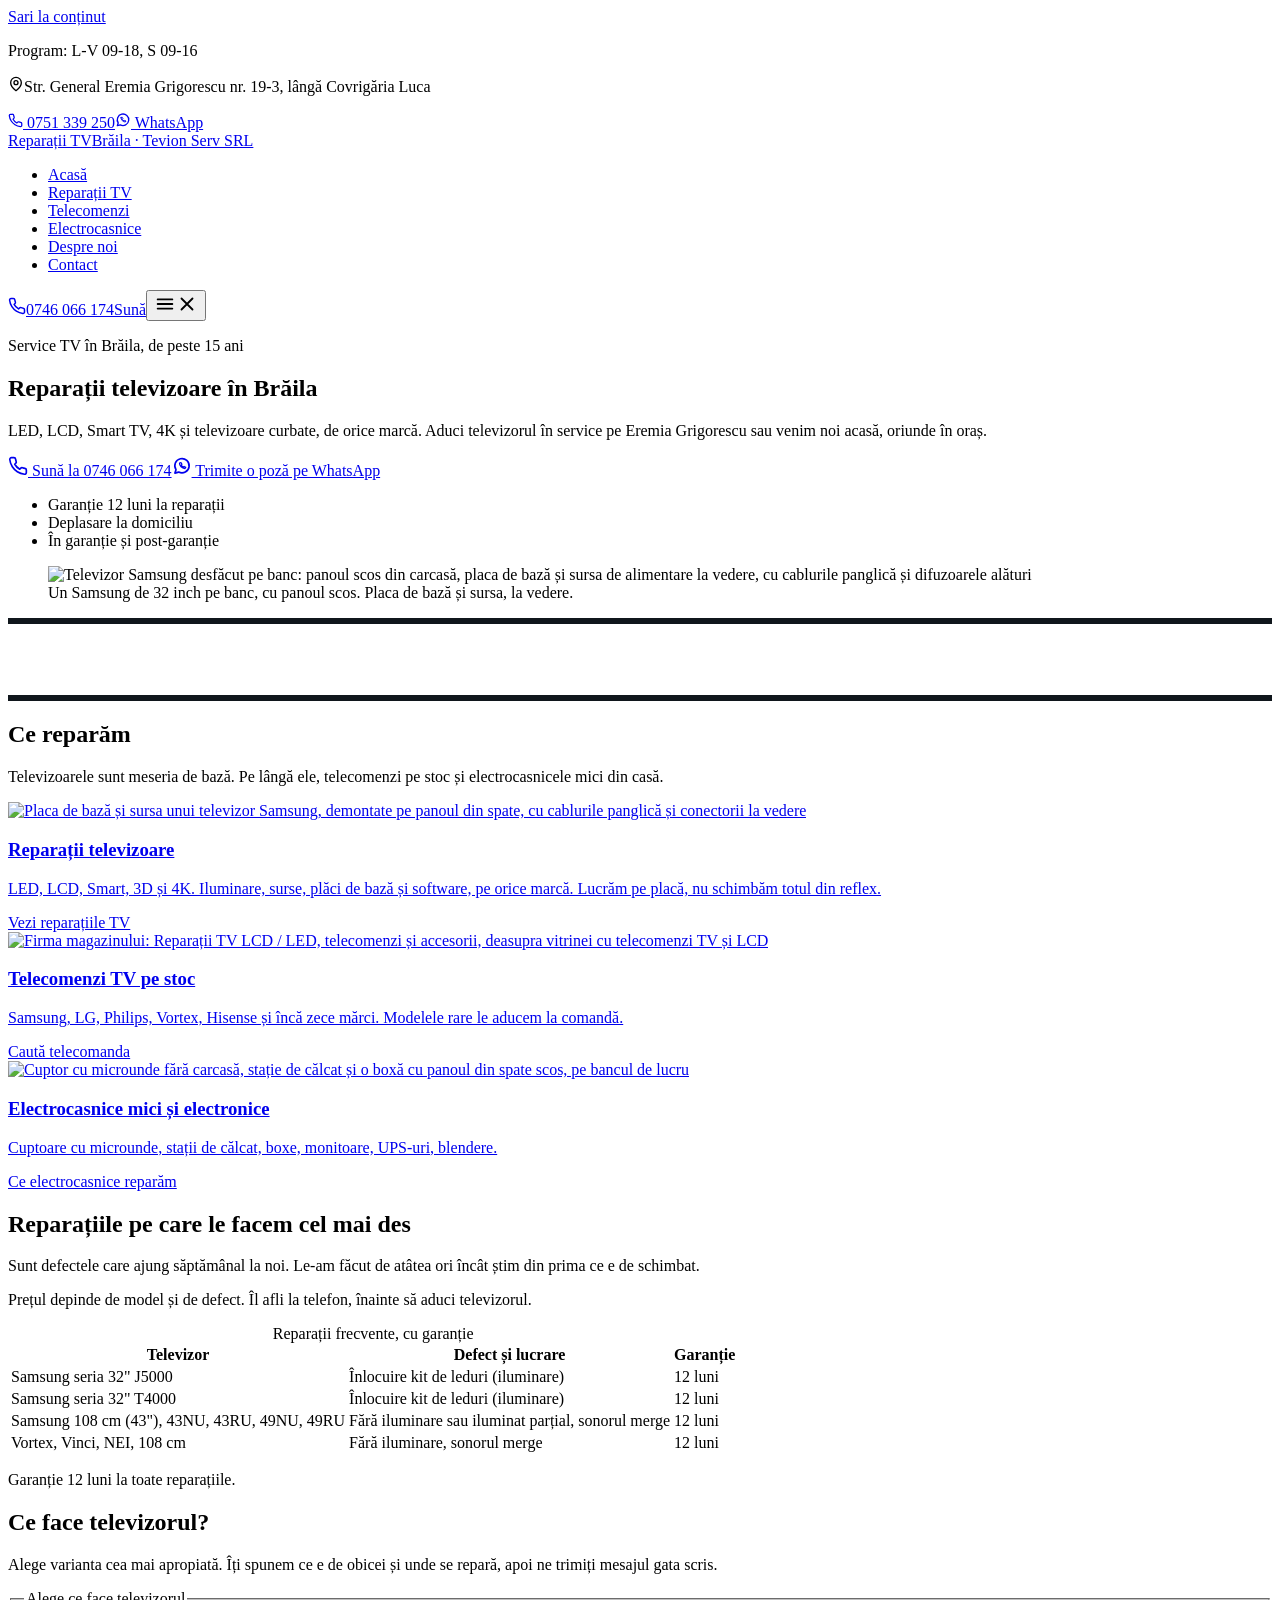
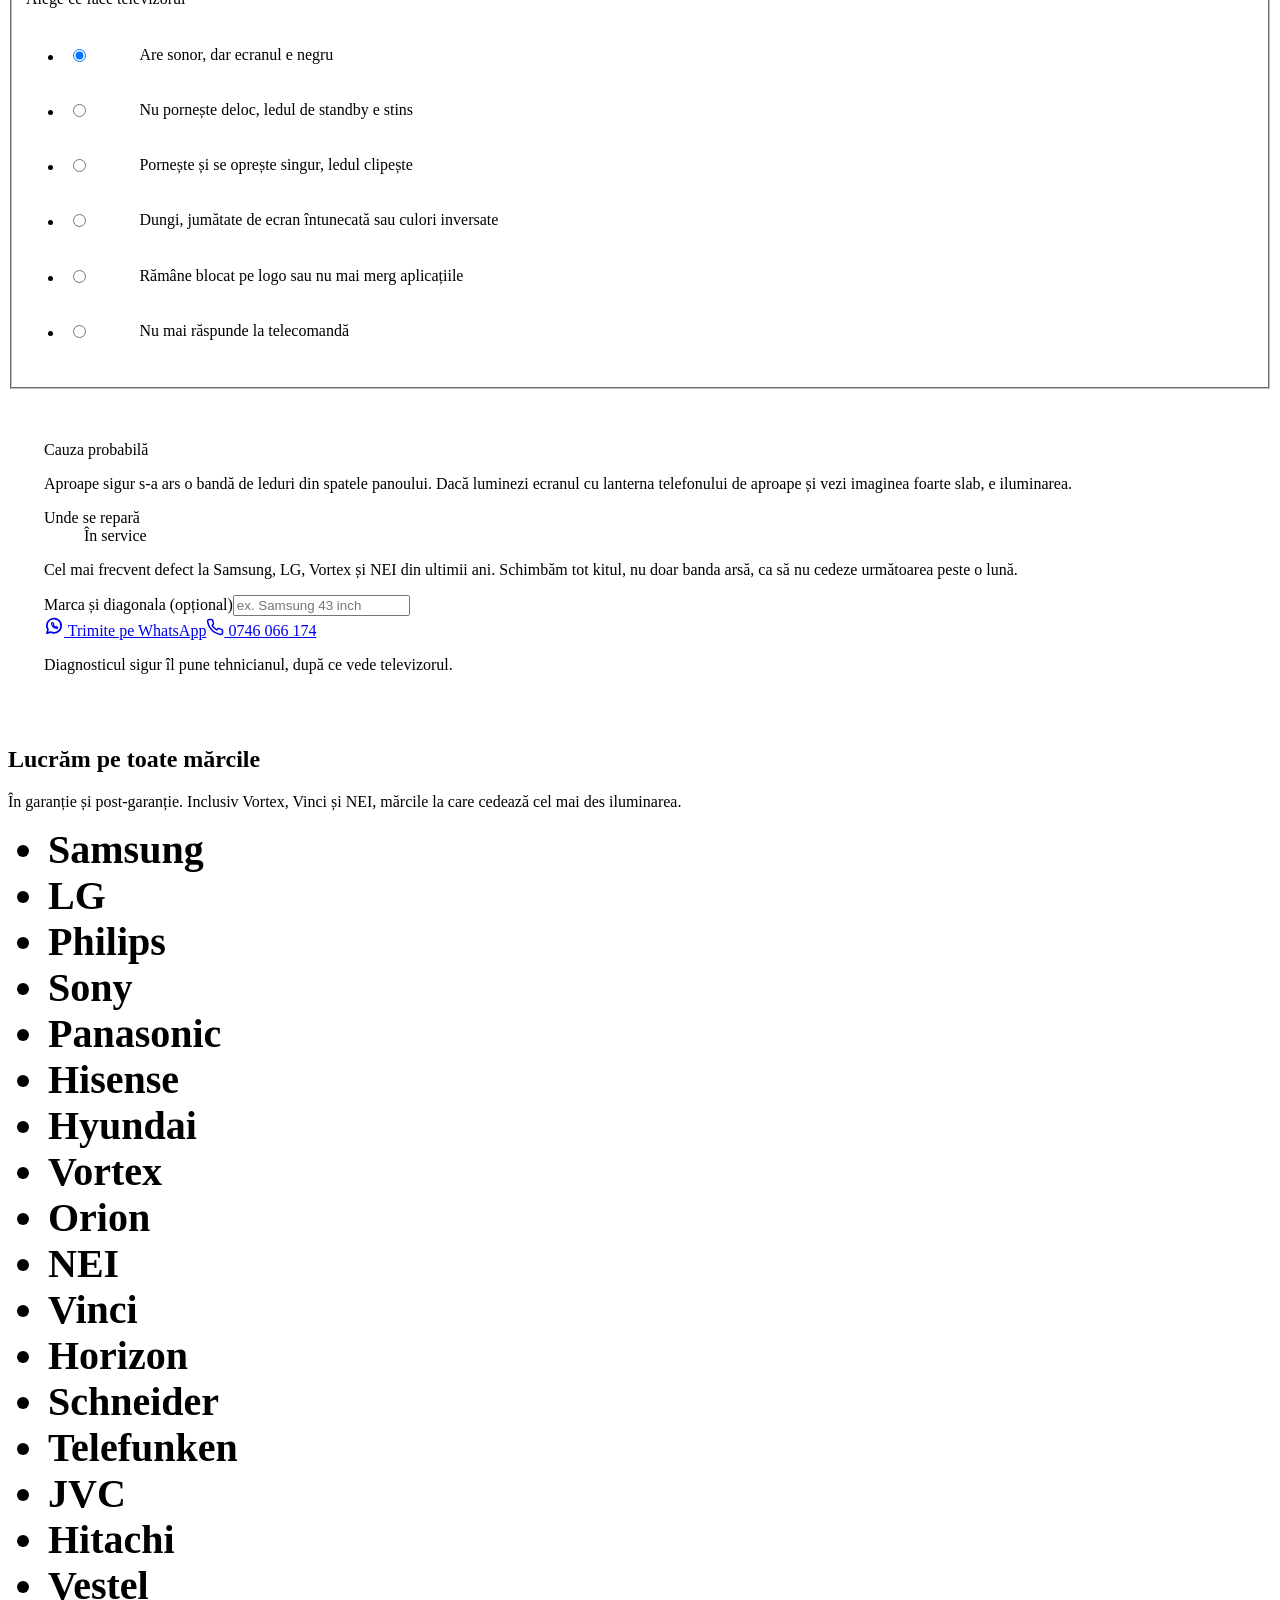
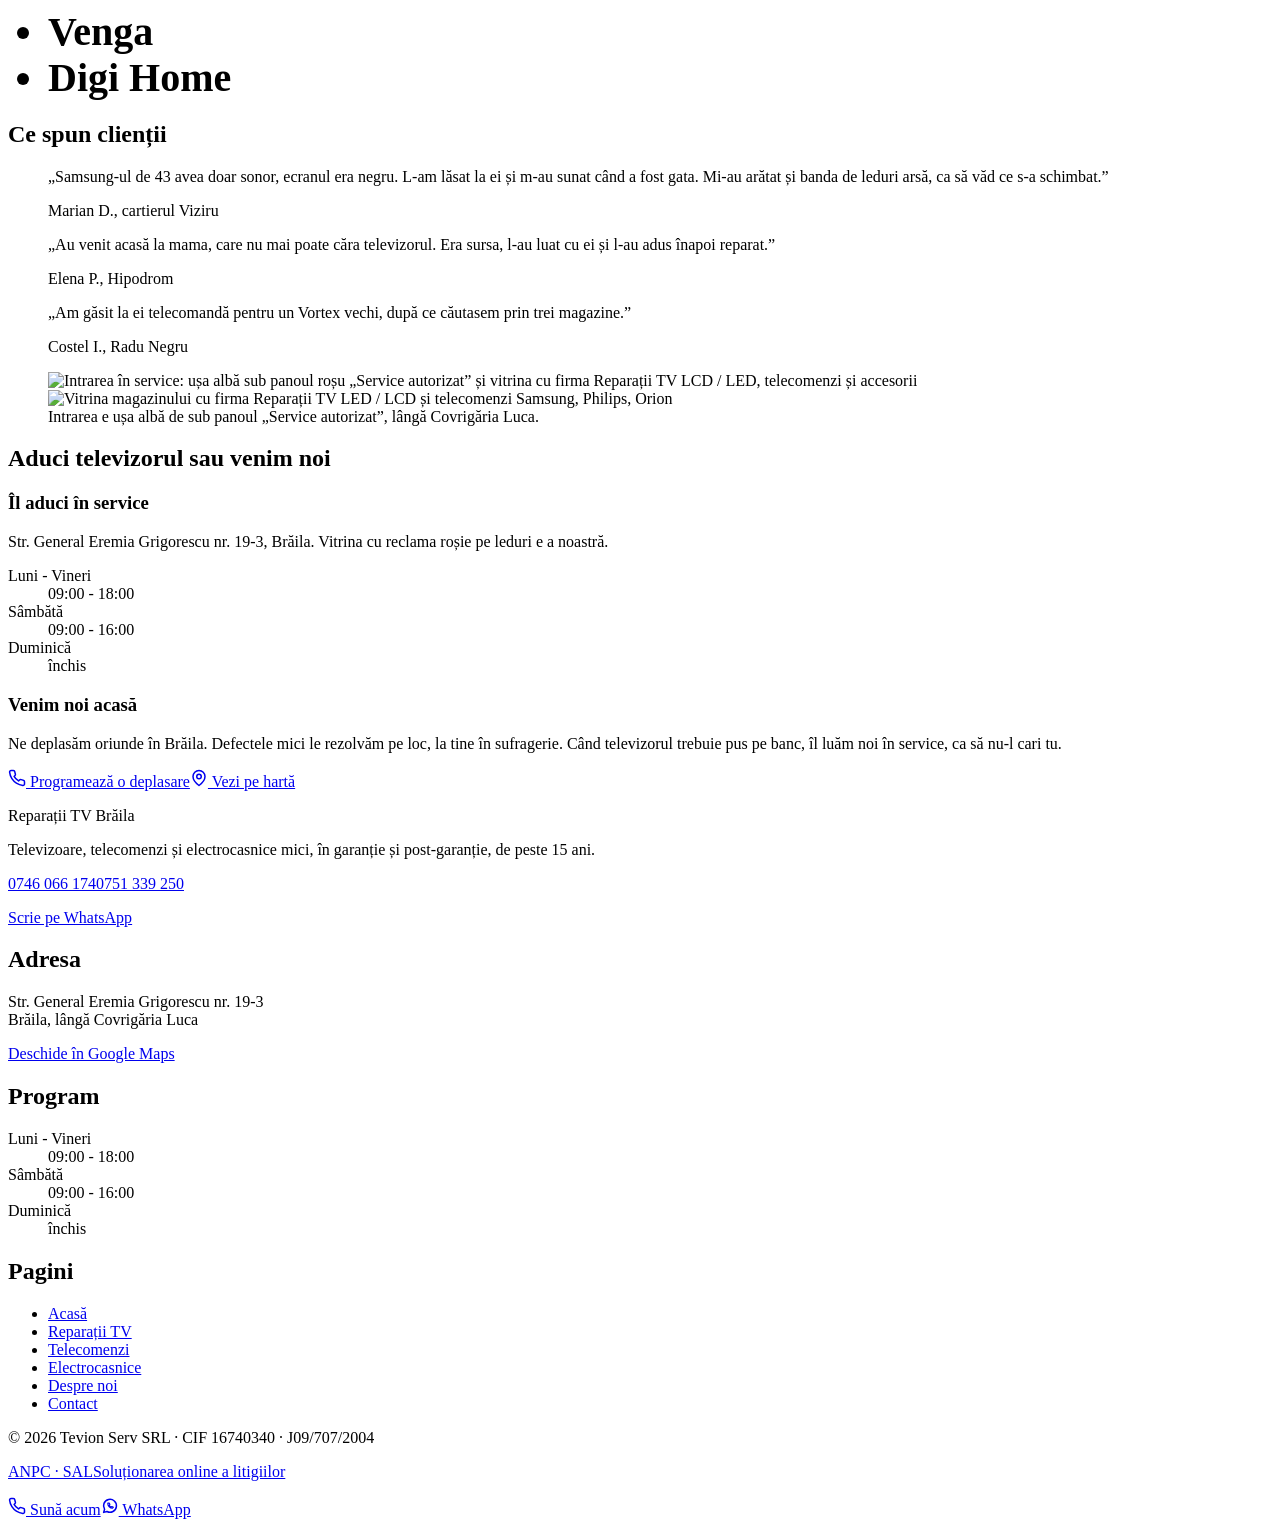
==== commit 559242f1: "Al doilea număr de telefon, 0751 339 250, în header, footer, contact, meniul mobil și pe banda LED C" ====
--- a/index.html
+++ b/index.html
@@ -1,7 +1,7 @@
-<!DOCTYPE html><html lang="ro"><head><meta charset="utf-8"><meta name="viewport" content="width=device-width, initial-scale=1"><meta name="description" content="Reparații televizoare LED, LCD și Smart TV în Brăila, telecomenzi pe stoc și electrocasnice mici. Str. General Eremia Grigorescu nr. 19-3, telefon 0746 066 174."><meta name="theme-color" content="#1d262f"><link rel="icon" type="image/svg+xml" href="/reparatii-tv-braila-demo/favicon.svg"><meta name="robots" content="noindex, nofollow"><title>Reparații TV Brăila · service televizoare LED, LCD, Smart | Tevion Serv</title><link rel="stylesheet" href="/reparatii-tv-braila-demo/_astro/Layout.kNmLOp2l.css"><style>.led[data-astro-cid-nkkegszd]{background:var(--color-ink);border-block:6px solid #10161c;height:clamp(56px,5.6vw,72px);position:relative;overflow:hidden}canvas[data-astro-cid-nkkegszd]{width:100%;height:100%;display:block}.dala-foto[data-astro-cid-lcdefpme]{border-radius:var(--radius-box);background:var(--color-concrete);overflow:hidden}.dala-foto[data-astro-cid-lcdefpme] img{transition:transform .4s ease-out}.dala[data-astro-cid-lcdefpme]:hover .dala-foto[data-astro-cid-lcdefpme] img{transform:scale(1.025)}.dala[data-astro-cid-lcdefpme]:hover .link[data-astro-cid-lcdefpme]{text-decoration-color:var(--color-signal)}@media (width>=1024px){.dala-foto[data-astro-cid-lcdefpme] picture{height:100%;display:block}}
+<!DOCTYPE html><html lang="ro"><head><meta charset="utf-8"><meta name="viewport" content="width=device-width, initial-scale=1"><meta name="description" content="Reparații televizoare LED, LCD și Smart TV în Brăila, telecomenzi pe stoc și electrocasnice mici. Str. General Eremia Grigorescu nr. 19-3, telefon 0746 066 174."><meta name="theme-color" content="#1d262f"><link rel="icon" type="image/svg+xml" href="/reparatii-tv-braila-demo/favicon.svg"><meta name="robots" content="noindex, nofollow"><title>Reparații TV Brăila · service televizoare LED, LCD, Smart | Tevion Serv</title><link rel="stylesheet" href="/reparatii-tv-braila-demo/_astro/Layout.D7sJCAfQ.css"><style>.led[data-astro-cid-nkkegszd]{background:var(--color-ink);border-block:6px solid #10161c;height:clamp(56px,5.6vw,72px);position:relative;overflow:hidden}canvas[data-astro-cid-nkkegszd]{width:100%;height:100%;display:block}.dala-foto[data-astro-cid-lcdefpme]{border-radius:var(--radius-box);background:var(--color-concrete);overflow:hidden}.dala-foto[data-astro-cid-lcdefpme] img{transition:transform .4s ease-out}.dala[data-astro-cid-lcdefpme]:hover .dala-foto[data-astro-cid-lcdefpme] img{transform:scale(1.025)}.dala[data-astro-cid-lcdefpme]:hover .link[data-astro-cid-lcdefpme]{text-decoration-color:var(--color-signal)}@media (width>=1024px){.dala-foto[data-astro-cid-lcdefpme] picture{height:100%;display:block}}
 @media (width<=767px){.fisa-rep[data-astro-cid-eflfbb6b] thead[data-astro-cid-eflfbb6b]{display:none}.fisa-rep[data-astro-cid-eflfbb6b],.fisa-rep[data-astro-cid-eflfbb6b] tbody[data-astro-cid-eflfbb6b],.fisa-rep[data-astro-cid-eflfbb6b] tr[data-astro-cid-eflfbb6b],.fisa-rep[data-astro-cid-eflfbb6b] td[data-astro-cid-eflfbb6b]{width:100%;display:block}.fisa-rep[data-astro-cid-eflfbb6b] tbody[data-astro-cid-eflfbb6b]{border-top:4px solid var(--color-ink)}.fisa-rep[data-astro-cid-eflfbb6b] tr[data-astro-cid-eflfbb6b]{border-bottom:1px solid var(--color-rule);padding:1rem 0}.fisa-rep[data-astro-cid-eflfbb6b] td[data-astro-cid-eflfbb6b]{border:0;padding:.15rem 0}.fisa-rep[data-astro-cid-eflfbb6b] td[data-astro-cid-eflfbb6b]:first-child{padding-bottom:.35rem}.fisa-rep[data-astro-cid-eflfbb6b] td[data-astro-cid-eflfbb6b]:nth-child(n+3){justify-content:space-between;gap:1rem;display:flex}.fisa-rep[data-astro-cid-eflfbb6b] td[data-astro-cid-eflfbb6b]:nth-child(n+3):before{content:attr(data-eticheta);color:var(--color-ink-soft);font-weight:400}}.optiune[data-astro-cid-tockgs6h]{cursor:pointer;align-items:flex-start;gap:.9rem;padding:1rem .25rem;transition:background-color .16s ease-out;display:flex}.optiune[data-astro-cid-tockgs6h]:hover{background:var(--color-concrete)}.bifa[data-astro-cid-tockgs6h]{border:2px solid var(--color-ink);border-radius:50%;flex:none;place-items:center;width:1.35rem;height:1.35rem;margin-top:.1rem;display:grid}.optiune[data-astro-cid-tockgs6h]:has(input:checked) .bifa[data-astro-cid-tockgs6h]:after{content:"";background:var(--color-ink);border-radius:50%;width:.65rem;height:.65rem}.optiune[data-astro-cid-tockgs6h]:has(input:checked) span[data-astro-cid-tockgs6h]:last-child{background:linear-gradient(transparent 60%, var(--color-signal) 60%, var(--color-signal) 92%, transparent 92%)}.optiune[data-astro-cid-tockgs6h]:has(input:focus-visible){outline:3px solid var(--color-ink);outline-offset:-3px}.panou[data-astro-cid-tockgs6h]{background:var(--color-concrete);border-radius:var(--radius-box);align-self:start;padding:clamp(1.25rem,3vw,2.25rem)}@media (width>=1024px){.panou[data-astro-cid-tockgs6h]{top:calc(var(--header-h) + 1.5rem);position:sticky}}@media (width<=1023px){.lista[data-astro-cid-tockgs6h] .panou[data-astro-cid-tockgs6h]{margin:0 0 1rem}}.marci[data-astro-cid-hriyyy3h] li[data-astro-cid-hriyyy3h]{color:var(--color-ink);font-size:clamp(1.5rem,3.4vw,2.5rem);font-weight:800;font-stretch:72%;line-height:1.15}
 .punct[data-astro-cid-luco7hjy]{background:#8a939c;border-radius:50%;width:.55rem;height:.55rem}.status-linie[data-astro-cid-luco7hjy][data-open=true] .punct[data-astro-cid-luco7hjy]{background:var(--color-ink);box-shadow:0 0 0 3px var(--color-signal)}
-</style></head><body class="min-h-dvh flex flex-col pb-[4.75rem] md:pb-0"><a href="#continut" class="sr-only focus:not-sr-only focus:fixed focus:left-3 focus:top-3 focus:z-[60] focus:bg-signal focus:px-4 focus:py-2 focus:font-bold">Sari la conținut</a><div class="bg-ink text-white text-[0.875rem]" data-astro-cid-nen7h5rs><div class="wrap flex items-center justify-between gap-4 py-2" data-astro-cid-nen7h5rs><p data-status class="status flex items-center gap-2 font-medium" data-astro-cid-nen7h5rs><span class="status-dot" aria-hidden="true" data-astro-cid-nen7h5rs></span><span data-status-text data-astro-cid-nen7h5rs>Program: L-V 09-18, S 09-16</span></p><p class="hidden lg:flex items-center gap-2 text-white/80" data-astro-cid-nen7h5rs><svg width="16" height="16" viewBox="0 0 24 24" fill="none" stroke="currentColor" stroke-width="2" stroke-linecap="round" stroke-linejoin="round" aria-hidden="true"><path d="M20 10c0 6-8 12-8 12s-8-6-8-12a8 8 0 0 1 16 0z"></path><circle cx="12" cy="10" r="3"></circle></svg>Str. General Eremia Grigorescu nr. 19-3, lângă Covrigăria Luca</p><a href="https://wa.me/40746066174?text=Bun%C4%83%20ziua%2C%20am%20o%20%C3%AEntrebare%20despre%20o%20repara%C8%9Bie." class="hidden sm:flex items-center gap-2 font-medium hover:text-signal" data-astro-cid-nen7h5rs><svg width="16" height="16" viewBox="0 0 24 24" fill="none" stroke="currentColor" stroke-width="2" stroke-linecap="round" stroke-linejoin="round" aria-hidden="true"><path d="M3.5 20.5l1.3-4.1A8.6 8.6 0 1 1 8 19.3l-4.5 1.2z"></path><path d="M9 8.6c0 3.3 3 6.4 6.4 6.4l1.1-1.4-2-1-.9.8c-1-.4-2.1-1.5-2.5-2.5l.8-.9-1-2L9.5 8.1c-.3.1-.5.3-.5.5z" stroke-width="1.5"></path></svg> WhatsApp</a></div></div><header class="site-header sticky top-0 z-40 bg-paper border-b border-rule" data-astro-cid-nen7h5rs><div class="wrap flex h-[var(--header-h)] items-center justify-between gap-6" data-astro-cid-nen7h5rs><a href="/reparatii-tv-braila-demo/" class="brand leading-none" aria-label="Reparații TV Brăila, pagina principală" data-astro-cid-nen7h5rs><span class="block text-[1.65rem] font-extrabold uppercase tracking-[-0.01em]" style="font-stretch:68%" data-astro-cid-nen7h5rs>Reparații TV</span><span class="mt-1 block text-[0.8125rem] font-semibold text-ink-soft" data-astro-cid-nen7h5rs>Brăila · Tevion Serv SRL</span></a><nav aria-label="Meniu principal" class="hidden lg:block" data-astro-cid-nen7h5rs><ul class="flex items-center gap-1" data-astro-cid-nen7h5rs><li data-astro-cid-nen7h5rs><a href="/reparatii-tv-braila-demo/" class="nav-link activ" aria-current="page" data-astro-cid-nen7h5rs>Acasă</a></li><li data-astro-cid-nen7h5rs><a href="/reparatii-tv-braila-demo/reparatii-tv/" class="nav-link" data-astro-cid-nen7h5rs>Reparații TV</a></li><li data-astro-cid-nen7h5rs><a href="/reparatii-tv-braila-demo/telecomenzi-tv/" class="nav-link" data-astro-cid-nen7h5rs>Telecomenzi</a></li><li data-astro-cid-nen7h5rs><a href="/reparatii-tv-braila-demo/reparatii-electronice-si-electrocasnice/" class="nav-link" data-astro-cid-nen7h5rs>Electrocasnice</a></li><li data-astro-cid-nen7h5rs><a href="/reparatii-tv-braila-demo/despre/" class="nav-link" data-astro-cid-nen7h5rs>Despre noi</a></li><li data-astro-cid-nen7h5rs><a href="/reparatii-tv-braila-demo/contact/" class="nav-link" data-astro-cid-nen7h5rs>Contact</a></li></ul></nav><div class="flex items-center gap-2" data-astro-cid-nen7h5rs><a href="tel:+40746066174" class="btn btn-call !min-h-11 !px-4 !text-base" aria-label="Sună la 0746 066 174" data-astro-cid-nen7h5rs><svg width="18" height="18" viewBox="0 0 24 24" fill="none" stroke="currentColor" stroke-width="2" stroke-linecap="round" stroke-linejoin="round" aria-hidden="true"><path d="M22 16.92v3a2 2 0 0 1-2.18 2 19.8 19.8 0 0 1-8.63-3.07 19.5 19.5 0 0 1-6-6A19.8 19.8 0 0 1 2.12 4.18 2 2 0 0 1 4.11 2h3a2 2 0 0 1 2 1.72c.13.96.36 1.9.7 2.81a2 2 0 0 1-.45 2.11L8.1 9.9a16 16 0 0 0 6 6l1.26-1.27a2 2 0 0 1 2.11-.45c.9.34 1.85.57 2.81.7A2 2 0 0 1 22 16.92z"></path></svg><span class="hidden sm:inline" data-astro-cid-nen7h5rs>0746 066 174</span><span class="sm:hidden" data-astro-cid-nen7h5rs>Sună</span></a><button type="button" class="menu-btn lg:hidden inline-flex h-11 w-11 items-center justify-center rounded-[var(--radius-box)] border-2 border-ink" aria-expanded="false" aria-controls="meniu-mobil" aria-label="Deschide meniul" data-astro-cid-nen7h5rs><svg class="ico-menu" width="22" height="22" viewBox="0 0 24 24" fill="none" stroke="currentColor" stroke-width="2" stroke-linecap="round" stroke-linejoin="round" aria-hidden="true"><path d="M4 7h16M4 12h16M4 17h16"></path></svg><svg class="ico-close hidden" width="22" height="22" viewBox="0 0 24 24" fill="none" stroke="currentColor" stroke-width="2" stroke-linecap="round" stroke-linejoin="round" aria-hidden="true"><path d="M6 6l12 12M18 6L6 18"></path></svg></button></div></div><div id="meniu-mobil" class="meniu-mobil lg:hidden border-t border-rule bg-paper" hidden data-astro-cid-nen7h5rs><nav aria-label="Meniu mobil" class="wrap py-4" data-astro-cid-nen7h5rs><ul data-astro-cid-nen7h5rs><li class="border-b border-rule last:border-0" data-astro-cid-nen7h5rs><a href="/reparatii-tv-braila-demo/" class="block py-3.5 text-[1.375rem] font-extrabold marker-activ" style="font-stretch:75%" aria-current="page" data-astro-cid-nen7h5rs>Acasă</a></li><li class="border-b border-rule last:border-0" data-astro-cid-nen7h5rs><a href="/reparatii-tv-braila-demo/reparatii-tv/" class="block py-3.5 text-[1.375rem] font-extrabold" style="font-stretch:75%" data-astro-cid-nen7h5rs>Reparații TV</a></li><li class="border-b border-rule last:border-0" data-astro-cid-nen7h5rs><a href="/reparatii-tv-braila-demo/telecomenzi-tv/" class="block py-3.5 text-[1.375rem] font-extrabold" style="font-stretch:75%" data-astro-cid-nen7h5rs>Telecomenzi</a></li><li class="border-b border-rule last:border-0" data-astro-cid-nen7h5rs><a href="/reparatii-tv-braila-demo/reparatii-electronice-si-electrocasnice/" class="block py-3.5 text-[1.375rem] font-extrabold" style="font-stretch:75%" data-astro-cid-nen7h5rs>Electrocasnice</a></li><li class="border-b border-rule last:border-0" data-astro-cid-nen7h5rs><a href="/reparatii-tv-braila-demo/despre/" class="block py-3.5 text-[1.375rem] font-extrabold" style="font-stretch:75%" data-astro-cid-nen7h5rs>Despre noi</a></li><li class="border-b border-rule last:border-0" data-astro-cid-nen7h5rs><a href="/reparatii-tv-braila-demo/contact/" class="block py-3.5 text-[1.375rem] font-extrabold" style="font-stretch:75%" data-astro-cid-nen7h5rs>Contact</a></li></ul><p class="mt-4 text-[0.9375rem] text-ink-soft" data-astro-cid-nen7h5rs>Str. General Eremia Grigorescu nr. 19-3, lângă Covrigăria Luca</p></nav></div></header><script type="module">var e=document.querySelector(`.menu-btn`),t=document.getElementById(`meniu-mobil`);if(e&&t){let n=n=>{e.setAttribute(`aria-expanded`,String(n)),e.setAttribute(`aria-label`,n?`Închide meniul`:`Deschide meniul`),t.hidden=!n,e.querySelector(`.ico-menu`)?.classList.toggle(`hidden`,n),e.querySelector(`.ico-close`)?.classList.toggle(`hidden`,!n)};e.addEventListener(`click`,()=>n(e.getAttribute(`aria-expanded`)!==`true`)),document.addEventListener(`keydown`,r=>{r.key===`Escape`&&!t.hidden&&(n(!1),e.focus())}),window.matchMedia(`(min-width: 1024px)`).addEventListener(`change`,e=>e.matches&&n(!1))}</script><main id="continut" class="flex-1"><section class="overflow-hidden" data-astro-cid-lcdefpme><div class="wrap grid items-center gap-10 pt-[clamp(2rem,min(5vw,6vh),4rem)] pb-[clamp(2.5rem,6vw,5rem)] lg:grid-cols-[minmax(0,1.08fr)_minmax(0,0.92fr)] lg:gap-14" data-astro-cid-lcdefpme><div data-astro-cid-lcdefpme><p class="text-[1.0625rem] font-semibold text-ink-soft" data-astro-cid-lcdefpme>Service TV în Brăila, de peste 15 ani</p><h1 class="mt-4 text-[clamp(3.25rem,min(8.6vw,11.5vh),6.5rem)] !leading-[0.94]" style="font-stretch:66%" data-astro-cid-lcdefpme>Reparații televizoare <span class="marker" data-astro-cid-lcdefpme>în Brăila</span></h1><p class="mt-6 max-w-[40ch] text-[clamp(1.125rem,1.6vw,1.3125rem)] leading-relaxed" data-astro-cid-lcdefpme>LED, LCD, Smart TV, 4K și televizoare curbate, de orice marcă. Aduci televizorul în service pe Eremia Grigorescu sau venim noi acasă, oriunde în oraș.</p><div class="mt-8 flex flex-wrap gap-3" data-astro-cid-lcdefpme><a href="tel:+40746066174" class="btn btn-call !text-[1.1875rem]" data-astro-cid-lcdefpme><svg width="20" height="20" viewBox="0 0 24 24" fill="none" stroke="currentColor" stroke-width="2" stroke-linecap="round" stroke-linejoin="round" aria-hidden="true"><path d="M22 16.92v3a2 2 0 0 1-2.18 2 19.8 19.8 0 0 1-8.63-3.07 19.5 19.5 0 0 1-6-6A19.8 19.8 0 0 1 2.12 4.18 2 2 0 0 1 4.11 2h3a2 2 0 0 1 2 1.72c.13.96.36 1.9.7 2.81a2 2 0 0 1-.45 2.11L8.1 9.9a16 16 0 0 0 6 6l1.26-1.27a2 2 0 0 1 2.11-.45c.9.34 1.85.57 2.81.7A2 2 0 0 1 22 16.92z"></path></svg> Sună la 0746 066 174</a><a href="https://wa.me/40746066174?text=Bun%C4%83%20ziua%2C%20v%C4%83%20trimit%20o%20poz%C4%83%20cu%20televizorul.%20" class="btn btn-line" data-astro-cid-lcdefpme><svg width="20" height="20" viewBox="0 0 24 24" fill="none" stroke="currentColor" stroke-width="2" stroke-linecap="round" stroke-linejoin="round" aria-hidden="true"><path d="M3.5 20.5l1.3-4.1A8.6 8.6 0 1 1 8 19.3l-4.5 1.2z"></path><path d="M9 8.6c0 3.3 3 6.4 6.4 6.4l1.1-1.4-2-1-.9.8c-1-.4-2.1-1.5-2.5-2.5l.8-.9-1-2L9.5 8.1c-.3.1-.5.3-.5.5z" stroke-width="1.5"></path></svg> Trimite o poză pe WhatsApp</a></div><ul class="mt-9 flex flex-wrap gap-x-6 gap-y-2 border-t border-rule pt-5 text-[0.9375rem] font-semibold" data-astro-cid-lcdefpme><li data-astro-cid-lcdefpme>Garanție 12 luni la reparații</li><li data-astro-cid-lcdefpme>Deplasare la domiciliu</li><li data-astro-cid-lcdefpme>În garanție și post-garanție</li></ul></div><figure class="relative" data-astro-cid-lcdefpme><picture data-astro-cid-lcdefpme="true"><source srcset="/reparatii-tv-braila-demo/_astro/banc-samsung.DTKTEj50_Z13lO1D.avif 480w, /reparatii-tv-braila-demo/_astro/banc-samsung.DTKTEj50_Z15A4iC.avif 720w, /reparatii-tv-braila-demo/_astro/banc-samsung.DTKTEj50_Z1Pf3jP.avif 960w, /reparatii-tv-braila-demo/_astro/banc-samsung.DTKTEj50_Z1Nvk0H.avif 1280w, /reparatii-tv-braila-demo/_astro/banc-samsung.DTKTEj50_Z1eCmpS.avif 1600w" type="image/avif" sizes="(min-width: 1024px) 520px, 100vw"><source srcset="/reparatii-tv-braila-demo/_astro/banc-samsung.DTKTEj50_1G0Ri9.webp 480w, /reparatii-tv-braila-demo/_astro/banc-samsung.DTKTEj50_1DLC1a.webp 720w, /reparatii-tv-braila-demo/_astro/banc-samsung.DTKTEj50_T7CYW.webp 960w, /reparatii-tv-braila-demo/_astro/banc-samsung.DTKTEj50_1ROQVJ.webp 1280w, /reparatii-tv-braila-demo/_astro/banc-samsung.DTKTEj50_1oKwgh.webp 1600w" type="image/webp" sizes="(min-width: 1024px) 520px, 100vw"><img src="/reparatii-tv-braila-demo/_astro/banc-samsung.DTKTEj50_Z1QQKXj.jpg" srcset="/reparatii-tv-braila-demo/_astro/banc-samsung.DTKTEj50_Z2gCWz1.jpg 480w, /reparatii-tv-braila-demo/_astro/banc-samsung.DTKTEj50_Z2iRcQ0.jpg 720w, /reparatii-tv-braila-demo/_astro/banc-samsung.DTKTEj50_21EVVI.jpg 960w, /reparatii-tv-braila-demo/_astro/banc-samsung.DTKTEj50_17mtz5.jpg 1280w, /reparatii-tv-braila-demo/_astro/banc-samsung.DTKTEj50_Z1QQKXj.jpg 1600w" sizes="(min-width: 1024px) 520px, 100vw" alt="Televizor Samsung desfăcut pe banc: panoul scos din carcasă, placa de bază și sursa de alimentare la vedere, cu cablurile panglică și difuzoarele alături" loading="eager" fetchpriority="high" data-astro-cid-lcdefpme="true" decoding="async" width="1600" height="1200" class="w-full rounded-[var(--radius-box)] object-cover aspect-[4/3.4] lg:aspect-[4/3.6]"></picture><figcaption class="mt-3 text-[0.9375rem] text-ink-soft" data-astro-cid-lcdefpme>Un Samsung de 32 inch pe banc, cu panoul scos. Placa de bază și sursa, la vedere.</figcaption></figure></div></section><div class="led" data-led data-mesaje="[&quot;Reparații TV LCD / LED&quot;,&quot;Telecomenzi și accesorii&quot;,&quot;Electrocasnice mici&quot;,&quot;Garanție 12 luni&quot;,&quot;0746 066 174&quot;]" data-astro-cid-nkkegszd><canvas aria-hidden="true" data-astro-cid-nkkegszd></canvas><p class="sr-only" data-astro-cid-nkkegszd>Reparații TV LCD / LED. Telecomenzi și accesorii. Electrocasnice mici. Garanție 12 luni. 0746 066 174.</p></div><script type="module" src="/reparatii-tv-braila-demo/_astro/LedSign.astro_astro_type_script_index_0_lang.DczqA0hg.js"></script><section class="py-[clamp(4rem,9vw,7rem)]" data-astro-cid-lcdefpme><div class="wrap" data-astro-cid-lcdefpme><div class="flex flex-wrap items-end justify-between gap-4" data-astro-cid-lcdefpme><h2 class="text-[clamp(2.25rem,5vw,3.5rem)]" data-astro-cid-lcdefpme>Ce reparăm</h2><p class="max-w-[46ch] text-[1.0625rem] text-ink-soft" data-astro-cid-lcdefpme>Televizoarele sunt meseria de bază. Pe lângă ele, telecomenzi pe stoc și electrocasnicele mici din casă.</p></div><div class="mt-10 grid gap-6 lg:grid-cols-[minmax(0,1.3fr)_minmax(0,1fr)]" data-astro-cid-lcdefpme><a href="/reparatii-tv-braila-demo/reparatii-tv/" class="dala group flex flex-col" data-astro-cid-lcdefpme><div class="dala-foto lg:flex-1" data-astro-cid-lcdefpme><picture data-astro-cid-lcdefpme="true"><source srcset="/reparatii-tv-braila-demo/_astro/placa-baza.DyxvfQHs_Z1JqK04.avif 480w, /reparatii-tv-braila-demo/_astro/placa-baza.DyxvfQHs_Z20DMYi.avif 800w, /reparatii-tv-braila-demo/_astro/placa-baza.DyxvfQHs_1cG5O3.avif 1200w" type="image/avif" sizes="(min-width: 1024px) 660px, 100vw"><source srcset="/reparatii-tv-braila-demo/_astro/placa-baza.DyxvfQHs_1zrdKm.webp 480w, /reparatii-tv-braila-demo/_astro/placa-baza.DyxvfQHs_1jeaL8.webp 800w, /reparatii-tv-braila-demo/_astro/placa-baza.DyxvfQHs_Z2t3yLm.webp 1200w" type="image/webp" sizes="(min-width: 1024px) 660px, 100vw"><img src="/reparatii-tv-braila-demo/_astro/placa-baza.DyxvfQHs_1Ry6lD.jpg" srcset="/reparatii-tv-braila-demo/_astro/placa-baza.DyxvfQHs_puKB9.jpg 480w, /reparatii-tv-braila-demo/_astro/placa-baza.DyxvfQHs_9hHBU.jpg 800w, /reparatii-tv-braila-demo/_astro/placa-baza.DyxvfQHs_29kh5v.jpg 1200w" sizes="(min-width: 1024px) 660px, 100vw" alt="Placa de bază și sursa unui televizor Samsung, demontate pe panoul din spate, cu cablurile panglică și conectorii la vedere" data-astro-cid-lcdefpme="true" loading="lazy" decoding="async" width="1600" height="1200" class="h-full w-full object-cover aspect-[3/2] lg:aspect-auto"></picture></div><h3 class="mt-5 text-[clamp(1.75rem,3vw,2.25rem)]" data-astro-cid-lcdefpme>Reparații televizoare</h3><p class="mt-2 max-w-[52ch] text-[1.0625rem]" data-astro-cid-lcdefpme>LED, LCD, Smart, 3D și 4K. Iluminare, surse, plăci de bază și software, pe orice marcă. Lucrăm pe placă, nu schimbăm totul din reflex.</p><span class="link mt-3 self-start font-semibold" data-astro-cid-lcdefpme>Vezi reparațiile TV</span></a><div class="grid gap-6" data-astro-cid-lcdefpme><a href="/reparatii-tv-braila-demo/telecomenzi-tv/" class="dala group flex flex-col" data-astro-cid-lcdefpme><div class="dala-foto" data-astro-cid-lcdefpme><picture data-astro-cid-lcdefpme="true"><source srcset="/reparatii-tv-braila-demo/_astro/firma-telecomenzi.qwunRrVE_1Vmm4e.avif 480w, /reparatii-tv-braila-demo/_astro/firma-telecomenzi.qwunRrVE_t5MQP.avif 655w" type="image/avif" sizes="(min-width: 1024px) 500px, 100vw"><source srcset="/reparatii-tv-braila-demo/_astro/firma-telecomenzi.qwunRrVE_Z2tRipz.webp 480w, /reparatii-tv-braila-demo/_astro/firma-telecomenzi.qwunRrVE_183hbX.webp 655w" type="image/webp" sizes="(min-width: 1024px) 500px, 100vw"><img src="/reparatii-tv-braila-demo/_astro/firma-telecomenzi.qwunRrVE_1nyT9m.jpg" srcset="/reparatii-tv-braila-demo/_astro/firma-telecomenzi.qwunRrVE_Z2elFsb.jpg 480w, /reparatii-tv-braila-demo/_astro/firma-telecomenzi.qwunRrVE_1nyT9m.jpg 655w" sizes="(min-width: 1024px) 500px, 100vw" alt="Firma magazinului: Reparații TV LCD / LED, telecomenzi și accesorii, deasupra vitrinei cu telecomenzi TV și LCD" data-astro-cid-lcdefpme="true" loading="lazy" decoding="async" width="655" height="420" class="w-full object-cover aspect-[16/9]"></picture></div><h3 class="mt-4 text-[1.75rem]" data-astro-cid-lcdefpme>Telecomenzi TV pe stoc</h3><p class="mt-1.5 text-[1.0625rem]" data-astro-cid-lcdefpme>Samsung, LG, Philips, Vortex, Hisense și încă zece mărci. Modelele rare le aducem la comandă.</p><span class="link mt-2.5 self-start font-semibold" data-astro-cid-lcdefpme>Caută telecomanda</span></a><a href="/reparatii-tv-braila-demo/reparatii-electronice-si-electrocasnice/" class="dala group flex flex-col" data-astro-cid-lcdefpme><div class="dala-foto" data-astro-cid-lcdefpme><picture data-astro-cid-lcdefpme="true"><source srcset="/reparatii-tv-braila-demo/_astro/electrocasnice.DrHSRIbb_1TQs9A.avif 480w, /reparatii-tv-braila-demo/_astro/electrocasnice.DrHSRIbb_18OEVw.avif 800w" type="image/avif" sizes="(min-width: 1024px) 500px, 100vw"><source srcset="/reparatii-tv-braila-demo/_astro/electrocasnice.DrHSRIbb_ZvVLXb.webp 480w, /reparatii-tv-braila-demo/_astro/electrocasnice.DrHSRIbb_Z1hXzbf.webp 800w" type="image/webp" sizes="(min-width: 1024px) 500px, 100vw"><img src="/reparatii-tv-braila-demo/_astro/electrocasnice.DrHSRIbb_Z1IySuE.jpg" srcset="/reparatii-tv-braila-demo/_astro/electrocasnice.DrHSRIbb_1hC3Ba.jpg 480w, /reparatii-tv-braila-demo/_astro/electrocasnice.DrHSRIbb_vAgo6.jpg 800w" sizes="(min-width: 1024px) 500px, 100vw" alt="Cuptor cu microunde fără carcasă, stație de călcat și o boxă cu panoul din spate scos, pe bancul de lucru" data-astro-cid-lcdefpme="true" loading="lazy" decoding="async" width="1800" height="1344" class="w-full object-cover aspect-[16/9]"></picture></div><h3 class="mt-4 text-[1.75rem]" data-astro-cid-lcdefpme>Electrocasnice mici și electronice</h3><p class="mt-1.5 text-[1.0625rem]" data-astro-cid-lcdefpme>Cuptoare cu microunde, stații de călcat, boxe, monitoare, UPS-uri, blendere.</p><span class="link mt-2.5 self-start font-semibold" data-astro-cid-lcdefpme>Ce electrocasnice reparăm</span></a></div></div></div></section><section class="border-t border-rule py-[clamp(4rem,9vw,7rem)]" data-astro-cid-lcdefpme><div class="wrap grid gap-10 lg:grid-cols-[minmax(0,0.8fr)_minmax(0,2fr)] lg:gap-16" data-astro-cid-lcdefpme><div data-astro-cid-lcdefpme><h2 class="text-[clamp(2.25rem,5vw,3.25rem)]" data-astro-cid-lcdefpme>Reparațiile pe care le facem cel mai des</h2><p class="mt-4 text-[1.0625rem]" data-astro-cid-lcdefpme>Sunt defectele care ajung săptămânal la noi. Le-am făcut de atâtea ori încât știm din prima ce e de schimbat.</p><p class="mt-4 text-[1.0625rem] text-ink-soft" data-astro-cid-lcdefpme>Prețul depinde de model și de defect. Îl afli la telefon, înainte să aduci televizorul.</p></div><div data-astro-cid-lcdefpme><table class="fisa fisa-rep" data-astro-cid-eflfbb6b><caption class="sr-only" data-astro-cid-eflfbb6b>Reparații frecvente, cu garanție</caption><thead data-astro-cid-eflfbb6b><tr data-astro-cid-eflfbb6b><th scope="col" data-astro-cid-eflfbb6b>Televizor</th><th scope="col" data-astro-cid-eflfbb6b>Defect și lucrare</th><th scope="col" data-astro-cid-eflfbb6b>Garanție</th></tr></thead><tbody data-astro-cid-eflfbb6b><tr data-astro-cid-eflfbb6b><td class="font-bold text-[1.0625rem]" data-eticheta="Televizor" data-astro-cid-eflfbb6b>Samsung seria 32&quot; J5000</td><td data-eticheta="Defect" data-astro-cid-eflfbb6b>Înlocuire kit de leduri (iluminare)</td><td class="whitespace-nowrap" data-eticheta="Garanție" data-astro-cid-eflfbb6b><span class="marker font-semibold" data-astro-cid-eflfbb6b>12 luni</span></td></tr><tr data-astro-cid-eflfbb6b><td class="font-bold text-[1.0625rem]" data-eticheta="Televizor" data-astro-cid-eflfbb6b>Samsung seria 32&quot; T4000</td><td data-eticheta="Defect" data-astro-cid-eflfbb6b>Înlocuire kit de leduri (iluminare)</td><td class="whitespace-nowrap" data-eticheta="Garanție" data-astro-cid-eflfbb6b><span class="marker font-semibold" data-astro-cid-eflfbb6b>12 luni</span></td></tr><tr data-astro-cid-eflfbb6b><td class="font-bold text-[1.0625rem]" data-eticheta="Televizor" data-astro-cid-eflfbb6b>Samsung 108 cm (43&quot;), 43NU, 43RU, 49NU, 49RU</td><td data-eticheta="Defect" data-astro-cid-eflfbb6b>Fără iluminare sau iluminat parțial, sonorul merge</td><td class="whitespace-nowrap" data-eticheta="Garanție" data-astro-cid-eflfbb6b><span class="marker font-semibold" data-astro-cid-eflfbb6b>12 luni</span></td></tr><tr data-astro-cid-eflfbb6b><td class="font-bold text-[1.0625rem]" data-eticheta="Televizor" data-astro-cid-eflfbb6b>Vortex, Vinci, NEI, 108 cm</td><td data-eticheta="Defect" data-astro-cid-eflfbb6b>Fără iluminare, sonorul merge</td><td class="whitespace-nowrap" data-eticheta="Garanție" data-astro-cid-eflfbb6b><span class="marker font-semibold" data-astro-cid-eflfbb6b>12 luni</span></td></tr></tbody></table><p class="mt-5 text-[1.0625rem] font-semibold" data-astro-cid-lcdefpme>Garanție 12 luni la toate reparațiile.</p></div></div></section><section class="border-t border-rule py-[clamp(4rem,9vw,7rem)]" id="ce-face" data-astro-cid-lcdefpme><div class="wrap" data-astro-cid-lcdefpme><div class="max-w-3xl" data-astro-cid-lcdefpme><h2 class="text-[clamp(2.25rem,5vw,3.5rem)]" data-astro-cid-lcdefpme>Ce face televizorul?</h2><p class="mt-4 text-[1.125rem]" data-astro-cid-lcdefpme>Alege varianta cea mai apropiată. Îți spunem ce e de obicei și unde se repară, apoi ne trimiți mesajul gata scris.</p></div><div class="mt-10" data-astro-cid-lcdefpme><div class="simptome grid gap-8 lg:grid-cols-[1fr_1.05fr] lg:gap-14" data-simptome data-astro-cid-tockgs6h><fieldset data-astro-cid-tockgs6h><legend class="sr-only" data-astro-cid-tockgs6h>Alege ce face televizorul</legend><ul class="lista border-t-4 border-ink" data-astro-cid-tockgs6h><li class="border-b border-rule" data-astro-cid-tockgs6h><label class="optiune" data-astro-cid-tockgs6h><input type="radio" name="simptom" value="negru-cu-sonor" checked class="sr-only" data-astro-cid-tockgs6h><span class="bifa" aria-hidden="true" data-astro-cid-tockgs6h></span><span class="text-[1.125rem] font-semibold leading-snug" data-astro-cid-tockgs6h>Are sonor, dar ecranul e negru</span></label></li><li class="border-b border-rule" data-astro-cid-tockgs6h><label class="optiune" data-astro-cid-tockgs6h><input type="radio" name="simptom" value="nu-porneste" class="sr-only" data-astro-cid-tockgs6h><span class="bifa" aria-hidden="true" data-astro-cid-tockgs6h></span><span class="text-[1.125rem] font-semibold leading-snug" data-astro-cid-tockgs6h>Nu pornește deloc, ledul de standby e stins</span></label></li><li class="border-b border-rule" data-astro-cid-tockgs6h><label class="optiune" data-astro-cid-tockgs6h><input type="radio" name="simptom" value="se-opreste" class="sr-only" data-astro-cid-tockgs6h><span class="bifa" aria-hidden="true" data-astro-cid-tockgs6h></span><span class="text-[1.125rem] font-semibold leading-snug" data-astro-cid-tockgs6h>Pornește și se oprește singur, ledul clipește</span></label></li><li class="border-b border-rule" data-astro-cid-tockgs6h><label class="optiune" data-astro-cid-tockgs6h><input type="radio" name="simptom" value="dungi" class="sr-only" data-astro-cid-tockgs6h><span class="bifa" aria-hidden="true" data-astro-cid-tockgs6h></span><span class="text-[1.125rem] font-semibold leading-snug" data-astro-cid-tockgs6h>Dungi, jumătate de ecran întunecată sau culori inversate</span></label></li><li class="border-b border-rule" data-astro-cid-tockgs6h><label class="optiune" data-astro-cid-tockgs6h><input type="radio" name="simptom" value="smart" class="sr-only" data-astro-cid-tockgs6h><span class="bifa" aria-hidden="true" data-astro-cid-tockgs6h></span><span class="text-[1.125rem] font-semibold leading-snug" data-astro-cid-tockgs6h>Rămâne blocat pe logo sau nu mai merg aplicațiile</span></label></li><li class="border-b border-rule" data-astro-cid-tockgs6h><label class="optiune" data-astro-cid-tockgs6h><input type="radio" name="simptom" value="telecomanda" class="sr-only" data-astro-cid-tockgs6h><span class="bifa" aria-hidden="true" data-astro-cid-tockgs6h></span><span class="text-[1.125rem] font-semibold leading-snug" data-astro-cid-tockgs6h>Nu mai răspunde la telecomandă</span></label></li></ul></fieldset><div class="panou" aria-live="polite" data-astro-cid-tockgs6h><div data-rezultat="negru-cu-sonor" data-astro-cid-tockgs6h><p class="text-[0.9375rem] font-semibold text-ink-soft" data-astro-cid-tockgs6h>Cauza probabilă</p><p class="mt-1 text-[1.25rem] leading-snug font-semibold" data-astro-cid-tockgs6h>Aproape sigur s-a ars o bandă de leduri din spatele panoului. Dacă luminezi ecranul cu lanterna telefonului de aproape și vezi imaginea foarte slab, e iluminarea.</p><dl class="mt-6 border-y border-ink/20 py-4" data-astro-cid-tockgs6h><dt class="text-[0.875rem] text-ink-soft" data-astro-cid-tockgs6h>Unde se repară</dt><dd class="mt-0.5 font-bold" data-astro-cid-tockgs6h>În service</dd></dl><p class="mt-4 text-ink-soft" data-astro-cid-tockgs6h>Cel mai frecvent defect la Samsung, LG, Vortex și NEI din ultimii ani. Schimbăm tot kitul, nu doar banda arsă, ca să nu cedeze următoarea peste o lună.</p></div><div data-rezultat="nu-porneste" hidden data-astro-cid-tockgs6h><p class="text-[0.9375rem] font-semibold text-ink-soft" data-astro-cid-tockgs6h>Cauza probabilă</p><p class="mt-1 text-[1.25rem] leading-snug font-semibold" data-astro-cid-tockgs6h>De obicei sursa de alimentare: o siguranță, un condensator umflat sau un tranzistor de putere.</p><dl class="mt-6 border-y border-ink/20 py-4" data-astro-cid-tockgs6h><dt class="text-[0.875rem] text-ink-soft" data-astro-cid-tockgs6h>Unde se repară</dt><dd class="mt-0.5 font-bold" data-astro-cid-tockgs6h>La domiciliu sau în service</dd></dl><p class="mt-4 text-ink-soft" data-astro-cid-tockgs6h>Înainte să suni, încearcă altă priză și scoate televizorul din prelungitor. Pare banal, dar rezolvă câteva cazuri pe lună.</p></div><div data-rezultat="se-opreste" hidden data-astro-cid-tockgs6h><p class="text-[0.9375rem] font-semibold text-ink-soft" data-astro-cid-tockgs6h>Cauza probabilă</p><p class="mt-1 text-[1.25rem] leading-snug font-semibold" data-astro-cid-tockgs6h>Televizorul intră în protecție. Cauza poate fi în sursă, în iluminare sau în placa de bază, iar ledul care clipește ne spune de unde să începem.</p><dl class="mt-6 border-y border-ink/20 py-4" data-astro-cid-tockgs6h><dt class="text-[0.875rem] text-ink-soft" data-astro-cid-tockgs6h>Unde se repară</dt><dd class="mt-0.5 font-bold" data-astro-cid-tockgs6h>În service</dd></dl><p class="mt-4 text-ink-soft" data-astro-cid-tockgs6h>Numără de câte ori clipește ledul și spune-ne la telefon. La multe mărci e un cod de eroare.</p></div><div data-rezultat="dungi" hidden data-astro-cid-tockgs6h><p class="text-[0.9375rem] font-semibold text-ink-soft" data-astro-cid-tockgs6h>Cauza probabilă</p><p class="mt-1 text-[1.25rem] leading-snug font-semibold" data-astro-cid-tockgs6h>Placa T-con sau conexiunile panoului. Dacă e crăpat sau defect panoul însuși, îți spunem sincer că reparația costă cât un televizor nou.</p><dl class="mt-6 border-y border-ink/20 py-4" data-astro-cid-tockgs6h><dt class="text-[0.875rem] text-ink-soft" data-astro-cid-tockgs6h>Unde se repară</dt><dd class="mt-0.5 font-bold" data-astro-cid-tockgs6h>În service</dd></dl><p class="mt-4 text-ink-soft" data-astro-cid-tockgs6h>Nu apăsa pe ecran și nu lovi carcasa. Uneori imaginea revine pentru câteva minute, apoi defectul se agravează.</p></div><div data-rezultat="smart" hidden data-astro-cid-tockgs6h><p class="text-[0.9375rem] font-semibold text-ink-soft" data-astro-cid-tockgs6h>Cauza probabilă</p><p class="mt-1 text-[1.25rem] leading-snug font-semibold" data-astro-cid-tockgs6h>Software-ul sau memoria internă (eMMC). Se rezolvă prin reinstalarea sistemului sau, la memoria defectă, prin înlocuirea ei.</p><dl class="mt-6 border-y border-ink/20 py-4" data-astro-cid-tockgs6h><dt class="text-[0.875rem] text-ink-soft" data-astro-cid-tockgs6h>Unde se repară</dt><dd class="mt-0.5 font-bold" data-astro-cid-tockgs6h>În service</dd></dl><p class="mt-4 text-ink-soft" data-astro-cid-tockgs6h>Resetarea din meniu ajută doar dacă televizorul ajunge până în meniu.</p></div><div data-rezultat="telecomanda" hidden data-astro-cid-tockgs6h><p class="text-[0.9375rem] font-semibold text-ink-soft" data-astro-cid-tockgs6h>Cauza probabilă</p><p class="mt-1 text-[1.25rem] leading-snug font-semibold" data-astro-cid-tockgs6h>În majoritatea cazurilor e telecomanda, nu televizorul. Filmează ledul din vârful ei cu camera telefonului: dacă nu clipește când apeși, telecomanda e de vină.</p><dl class="mt-6 border-y border-ink/20 py-4" data-astro-cid-tockgs6h><dt class="text-[0.875rem] text-ink-soft" data-astro-cid-tockgs6h>Unde se repară</dt><dd class="mt-0.5 font-bold" data-astro-cid-tockgs6h>La noi în magazin</dd></dl><p class="mt-4 text-ink-soft" data-astro-cid-tockgs6h>Adu telecomanda veche sau modelul televizorului. Avem telecomenzi pe stoc pentru majoritatea mărcilor.</p></div><div class="mt-7" data-astro-cid-tockgs6h><label for="marca-tv" class="block text-[0.9375rem] font-semibold" data-astro-cid-tockgs6h>Marca și diagonala (opțional)</label><input id="marca-tv" type="text" placeholder="ex. Samsung 43 inch" autocomplete="off" class="mt-1.5 w-full rounded-[var(--radius-box)] border-2 border-ink/30 bg-white px-3.5 py-3 text-base focus:border-ink focus:outline-none" data-astro-cid-tockgs6h><div class="mt-4 flex flex-wrap gap-3" data-astro-cid-tockgs6h><a data-wa href="https://wa.me/40746066174?text=Bun%C4%83%20ziua%2C%20am%20un%20televizor.%20Are%20sonor%2C%20dar%20ecranul%20e%20negru.%20C%C3%A2t%20ar%20costa%20repara%C8%9Bia%3F" class="btn btn-ink" data-astro-cid-tockgs6h><svg width="20" height="20" viewBox="0 0 24 24" fill="none" stroke="currentColor" stroke-width="2" stroke-linecap="round" stroke-linejoin="round" aria-hidden="true"><path d="M3.5 20.5l1.3-4.1A8.6 8.6 0 1 1 8 19.3l-4.5 1.2z"></path><path d="M9 8.6c0 3.3 3 6.4 6.4 6.4l1.1-1.4-2-1-.9.8c-1-.4-2.1-1.5-2.5-2.5l.8-.9-1-2L9.5 8.1c-.3.1-.5.3-.5.5z" stroke-width="1.5"></path></svg> Trimite pe WhatsApp</a><a href="tel:+40746066174" class="btn btn-line" data-astro-cid-tockgs6h><svg width="18" height="18" viewBox="0 0 24 24" fill="none" stroke="currentColor" stroke-width="2" stroke-linecap="round" stroke-linejoin="round" aria-hidden="true"><path d="M22 16.92v3a2 2 0 0 1-2.18 2 19.8 19.8 0 0 1-8.63-3.07 19.5 19.5 0 0 1-6-6A19.8 19.8 0 0 1 2.12 4.18 2 2 0 0 1 4.11 2h3a2 2 0 0 1 2 1.72c.13.96.36 1.9.7 2.81a2 2 0 0 1-.45 2.11L8.1 9.9a16 16 0 0 0 6 6l1.26-1.27a2 2 0 0 1 2.11-.45c.9.34 1.85.57 2.81.7A2 2 0 0 1 22 16.92z"></path></svg> 0746 066 174</a></div><p class="mt-3 text-[0.875rem] text-ink-soft" data-astro-cid-tockgs6h>Diagnosticul sigur îl pune tehnicianul, după ce vede televizorul.</p></div></div></div><script>(function(){const numar = "40746066174";
+</style></head><body class="min-h-dvh flex flex-col pb-[4.75rem] md:pb-0"><a href="#continut" class="sr-only focus:not-sr-only focus:fixed focus:left-3 focus:top-3 focus:z-[60] focus:bg-signal focus:px-4 focus:py-2 focus:font-bold">Sari la conținut</a><div class="bg-ink text-white text-[0.875rem]" data-astro-cid-nen7h5rs><div class="wrap flex items-center justify-between gap-4 py-2" data-astro-cid-nen7h5rs><p data-status class="status flex items-center gap-2 font-medium" data-astro-cid-nen7h5rs><span class="status-dot" aria-hidden="true" data-astro-cid-nen7h5rs></span><span data-status-text data-astro-cid-nen7h5rs>Program: L-V 09-18, S 09-16</span></p><p class="hidden lg:flex items-center gap-2 text-white/80" data-astro-cid-nen7h5rs><svg width="16" height="16" viewBox="0 0 24 24" fill="none" stroke="currentColor" stroke-width="2" stroke-linecap="round" stroke-linejoin="round" aria-hidden="true"><path d="M20 10c0 6-8 12-8 12s-8-6-8-12a8 8 0 0 1 16 0z"></path><circle cx="12" cy="10" r="3"></circle></svg>Str. General Eremia Grigorescu nr. 19-3, lângă Covrigăria Luca</p><div class="flex items-center gap-5" data-astro-cid-nen7h5rs><a href="tel:+40751339250" class="hidden md:flex items-center gap-2 font-medium hover:text-signal" data-astro-cid-nen7h5rs><svg width="15" height="15" viewBox="0 0 24 24" fill="none" stroke="currentColor" stroke-width="2" stroke-linecap="round" stroke-linejoin="round" aria-hidden="true"><path d="M22 16.92v3a2 2 0 0 1-2.18 2 19.8 19.8 0 0 1-8.63-3.07 19.5 19.5 0 0 1-6-6A19.8 19.8 0 0 1 2.12 4.18 2 2 0 0 1 4.11 2h3a2 2 0 0 1 2 1.72c.13.96.36 1.9.7 2.81a2 2 0 0 1-.45 2.11L8.1 9.9a16 16 0 0 0 6 6l1.26-1.27a2 2 0 0 1 2.11-.45c.9.34 1.85.57 2.81.7A2 2 0 0 1 22 16.92z"></path></svg> 0751 339 250</a><a href="https://wa.me/40746066174?text=Bun%C4%83%20ziua%2C%20am%20o%20%C3%AEntrebare%20despre%20o%20repara%C8%9Bie." class="hidden sm:flex items-center gap-2 font-medium hover:text-signal" data-astro-cid-nen7h5rs><svg width="16" height="16" viewBox="0 0 24 24" fill="none" stroke="currentColor" stroke-width="2" stroke-linecap="round" stroke-linejoin="round" aria-hidden="true"><path d="M3.5 20.5l1.3-4.1A8.6 8.6 0 1 1 8 19.3l-4.5 1.2z"></path><path d="M9 8.6c0 3.3 3 6.4 6.4 6.4l1.1-1.4-2-1-.9.8c-1-.4-2.1-1.5-2.5-2.5l.8-.9-1-2L9.5 8.1c-.3.1-.5.3-.5.5z" stroke-width="1.5"></path></svg> WhatsApp</a></div></div></div><header class="site-header sticky top-0 z-40 bg-paper border-b border-rule" data-astro-cid-nen7h5rs><div class="wrap flex h-[var(--header-h)] items-center justify-between gap-6" data-astro-cid-nen7h5rs><a href="/reparatii-tv-braila-demo/" class="brand leading-none" aria-label="Reparații TV Brăila, pagina principală" data-astro-cid-nen7h5rs><span class="block text-[1.65rem] font-extrabold uppercase tracking-[-0.01em]" style="font-stretch:68%" data-astro-cid-nen7h5rs>Reparații TV</span><span class="mt-1 block text-[0.8125rem] font-semibold text-ink-soft" data-astro-cid-nen7h5rs>Brăila · Tevion Serv SRL</span></a><nav aria-label="Meniu principal" class="hidden lg:block" data-astro-cid-nen7h5rs><ul class="flex items-center gap-1" data-astro-cid-nen7h5rs><li data-astro-cid-nen7h5rs><a href="/reparatii-tv-braila-demo/" class="nav-link activ" aria-current="page" data-astro-cid-nen7h5rs>Acasă</a></li><li data-astro-cid-nen7h5rs><a href="/reparatii-tv-braila-demo/reparatii-tv/" class="nav-link" data-astro-cid-nen7h5rs>Reparații TV</a></li><li data-astro-cid-nen7h5rs><a href="/reparatii-tv-braila-demo/telecomenzi-tv/" class="nav-link" data-astro-cid-nen7h5rs>Telecomenzi</a></li><li data-astro-cid-nen7h5rs><a href="/reparatii-tv-braila-demo/reparatii-electronice-si-electrocasnice/" class="nav-link" data-astro-cid-nen7h5rs>Electrocasnice</a></li><li data-astro-cid-nen7h5rs><a href="/reparatii-tv-braila-demo/despre/" class="nav-link" data-astro-cid-nen7h5rs>Despre noi</a></li><li data-astro-cid-nen7h5rs><a href="/reparatii-tv-braila-demo/contact/" class="nav-link" data-astro-cid-nen7h5rs>Contact</a></li></ul></nav><div class="flex items-center gap-2" data-astro-cid-nen7h5rs><a href="tel:+40746066174" class="btn btn-call !min-h-11 !px-4 !text-base" aria-label="Sună la 0746 066 174" data-astro-cid-nen7h5rs><svg width="18" height="18" viewBox="0 0 24 24" fill="none" stroke="currentColor" stroke-width="2" stroke-linecap="round" stroke-linejoin="round" aria-hidden="true"><path d="M22 16.92v3a2 2 0 0 1-2.18 2 19.8 19.8 0 0 1-8.63-3.07 19.5 19.5 0 0 1-6-6A19.8 19.8 0 0 1 2.12 4.18 2 2 0 0 1 4.11 2h3a2 2 0 0 1 2 1.72c.13.96.36 1.9.7 2.81a2 2 0 0 1-.45 2.11L8.1 9.9a16 16 0 0 0 6 6l1.26-1.27a2 2 0 0 1 2.11-.45c.9.34 1.85.57 2.81.7A2 2 0 0 1 22 16.92z"></path></svg><span class="hidden sm:inline" data-astro-cid-nen7h5rs>0746 066 174</span><span class="sm:hidden" data-astro-cid-nen7h5rs>Sună</span></a><button type="button" class="menu-btn lg:hidden inline-flex h-11 w-11 items-center justify-center rounded-[var(--radius-box)] border-2 border-ink" aria-expanded="false" aria-controls="meniu-mobil" aria-label="Deschide meniul" data-astro-cid-nen7h5rs><svg class="ico-menu" width="22" height="22" viewBox="0 0 24 24" fill="none" stroke="currentColor" stroke-width="2" stroke-linecap="round" stroke-linejoin="round" aria-hidden="true"><path d="M4 7h16M4 12h16M4 17h16"></path></svg><svg class="ico-close hidden" width="22" height="22" viewBox="0 0 24 24" fill="none" stroke="currentColor" stroke-width="2" stroke-linecap="round" stroke-linejoin="round" aria-hidden="true"><path d="M6 6l12 12M18 6L6 18"></path></svg></button></div></div><div id="meniu-mobil" class="meniu-mobil lg:hidden border-t border-rule bg-paper" hidden data-astro-cid-nen7h5rs><nav aria-label="Meniu mobil" class="wrap py-4" data-astro-cid-nen7h5rs><ul data-astro-cid-nen7h5rs><li class="border-b border-rule last:border-0" data-astro-cid-nen7h5rs><a href="/reparatii-tv-braila-demo/" class="block py-3.5 text-[1.375rem] font-extrabold marker-activ" style="font-stretch:75%" aria-current="page" data-astro-cid-nen7h5rs>Acasă</a></li><li class="border-b border-rule last:border-0" data-astro-cid-nen7h5rs><a href="/reparatii-tv-braila-demo/reparatii-tv/" class="block py-3.5 text-[1.375rem] font-extrabold" style="font-stretch:75%" data-astro-cid-nen7h5rs>Reparații TV</a></li><li class="border-b border-rule last:border-0" data-astro-cid-nen7h5rs><a href="/reparatii-tv-braila-demo/telecomenzi-tv/" class="block py-3.5 text-[1.375rem] font-extrabold" style="font-stretch:75%" data-astro-cid-nen7h5rs>Telecomenzi</a></li><li class="border-b border-rule last:border-0" data-astro-cid-nen7h5rs><a href="/reparatii-tv-braila-demo/reparatii-electronice-si-electrocasnice/" class="block py-3.5 text-[1.375rem] font-extrabold" style="font-stretch:75%" data-astro-cid-nen7h5rs>Electrocasnice</a></li><li class="border-b border-rule last:border-0" data-astro-cid-nen7h5rs><a href="/reparatii-tv-braila-demo/despre/" class="block py-3.5 text-[1.375rem] font-extrabold" style="font-stretch:75%" data-astro-cid-nen7h5rs>Despre noi</a></li><li class="border-b border-rule last:border-0" data-astro-cid-nen7h5rs><a href="/reparatii-tv-braila-demo/contact/" class="block py-3.5 text-[1.375rem] font-extrabold" style="font-stretch:75%" data-astro-cid-nen7h5rs>Contact</a></li></ul><p class="mt-4 flex flex-wrap gap-x-4 gap-y-1 text-[1.0625rem] font-semibold" data-astro-cid-nen7h5rs><a href="tel:+40746066174" class="link" data-astro-cid-nen7h5rs>0746 066 174</a><a href="tel:+40751339250" class="link" data-astro-cid-nen7h5rs>0751 339 250</a></p><p class="mt-3 text-[0.9375rem] text-ink-soft" data-astro-cid-nen7h5rs>Str. General Eremia Grigorescu nr. 19-3, lângă Covrigăria Luca</p></nav></div></header><script type="module">var e=document.querySelector(`.menu-btn`),t=document.getElementById(`meniu-mobil`);if(e&&t){let n=n=>{e.setAttribute(`aria-expanded`,String(n)),e.setAttribute(`aria-label`,n?`Închide meniul`:`Deschide meniul`),t.hidden=!n,e.querySelector(`.ico-menu`)?.classList.toggle(`hidden`,n),e.querySelector(`.ico-close`)?.classList.toggle(`hidden`,!n)};e.addEventListener(`click`,()=>n(e.getAttribute(`aria-expanded`)!==`true`)),document.addEventListener(`keydown`,r=>{r.key===`Escape`&&!t.hidden&&(n(!1),e.focus())}),window.matchMedia(`(min-width: 1024px)`).addEventListener(`change`,e=>e.matches&&n(!1))}</script><main id="continut" class="flex-1"><section class="overflow-hidden" data-astro-cid-lcdefpme><div class="wrap grid items-center gap-10 pt-[clamp(2rem,min(5vw,6vh),4rem)] pb-[clamp(2.5rem,6vw,5rem)] lg:grid-cols-[minmax(0,1.08fr)_minmax(0,0.92fr)] lg:gap-14" data-astro-cid-lcdefpme><div data-astro-cid-lcdefpme><p class="text-[1.0625rem] font-semibold text-ink-soft" data-astro-cid-lcdefpme>Service TV în Brăila, de peste 15 ani</p><h1 class="mt-4 text-[clamp(3.25rem,min(8.6vw,11.5vh),6.5rem)] !leading-[0.94]" style="font-stretch:66%" data-astro-cid-lcdefpme>Reparații televizoare <span class="marker" data-astro-cid-lcdefpme>în Brăila</span></h1><p class="mt-6 max-w-[40ch] text-[clamp(1.125rem,1.6vw,1.3125rem)] leading-relaxed" data-astro-cid-lcdefpme>LED, LCD, Smart TV, 4K și televizoare curbate, de orice marcă. Aduci televizorul în service pe Eremia Grigorescu sau venim noi acasă, oriunde în oraș.</p><div class="mt-8 flex flex-wrap gap-3" data-astro-cid-lcdefpme><a href="tel:+40746066174" class="btn btn-call !text-[1.1875rem]" data-astro-cid-lcdefpme><svg width="20" height="20" viewBox="0 0 24 24" fill="none" stroke="currentColor" stroke-width="2" stroke-linecap="round" stroke-linejoin="round" aria-hidden="true"><path d="M22 16.92v3a2 2 0 0 1-2.18 2 19.8 19.8 0 0 1-8.63-3.07 19.5 19.5 0 0 1-6-6A19.8 19.8 0 0 1 2.12 4.18 2 2 0 0 1 4.11 2h3a2 2 0 0 1 2 1.72c.13.96.36 1.9.7 2.81a2 2 0 0 1-.45 2.11L8.1 9.9a16 16 0 0 0 6 6l1.26-1.27a2 2 0 0 1 2.11-.45c.9.34 1.85.57 2.81.7A2 2 0 0 1 22 16.92z"></path></svg> Sună la 0746 066 174</a><a href="https://wa.me/40746066174?text=Bun%C4%83%20ziua%2C%20v%C4%83%20trimit%20o%20poz%C4%83%20cu%20televizorul.%20" class="btn btn-line" data-astro-cid-lcdefpme><svg width="20" height="20" viewBox="0 0 24 24" fill="none" stroke="currentColor" stroke-width="2" stroke-linecap="round" stroke-linejoin="round" aria-hidden="true"><path d="M3.5 20.5l1.3-4.1A8.6 8.6 0 1 1 8 19.3l-4.5 1.2z"></path><path d="M9 8.6c0 3.3 3 6.4 6.4 6.4l1.1-1.4-2-1-.9.8c-1-.4-2.1-1.5-2.5-2.5l.8-.9-1-2L9.5 8.1c-.3.1-.5.3-.5.5z" stroke-width="1.5"></path></svg> Trimite o poză pe WhatsApp</a></div><ul class="mt-9 flex flex-wrap gap-x-6 gap-y-2 border-t border-rule pt-5 text-[0.9375rem] font-semibold" data-astro-cid-lcdefpme><li data-astro-cid-lcdefpme>Garanție 12 luni la reparații</li><li data-astro-cid-lcdefpme>Deplasare la domiciliu</li><li data-astro-cid-lcdefpme>În garanție și post-garanție</li></ul></div><figure class="relative" data-astro-cid-lcdefpme><picture data-astro-cid-lcdefpme="true"><source srcset="/reparatii-tv-braila-demo/_astro/banc-samsung.DTKTEj50_Z13lO1D.avif 480w, /reparatii-tv-braila-demo/_astro/banc-samsung.DTKTEj50_Z15A4iC.avif 720w, /reparatii-tv-braila-demo/_astro/banc-samsung.DTKTEj50_Z1Pf3jP.avif 960w, /reparatii-tv-braila-demo/_astro/banc-samsung.DTKTEj50_Z1Nvk0H.avif 1280w, /reparatii-tv-braila-demo/_astro/banc-samsung.DTKTEj50_Z1eCmpS.avif 1600w" type="image/avif" sizes="(min-width: 1024px) 520px, 100vw"><source srcset="/reparatii-tv-braila-demo/_astro/banc-samsung.DTKTEj50_1G0Ri9.webp 480w, /reparatii-tv-braila-demo/_astro/banc-samsung.DTKTEj50_1DLC1a.webp 720w, /reparatii-tv-braila-demo/_astro/banc-samsung.DTKTEj50_T7CYW.webp 960w, /reparatii-tv-braila-demo/_astro/banc-samsung.DTKTEj50_1ROQVJ.webp 1280w, /reparatii-tv-braila-demo/_astro/banc-samsung.DTKTEj50_1oKwgh.webp 1600w" type="image/webp" sizes="(min-width: 1024px) 520px, 100vw"><img src="/reparatii-tv-braila-demo/_astro/banc-samsung.DTKTEj50_Z1QQKXj.jpg" srcset="/reparatii-tv-braila-demo/_astro/banc-samsung.DTKTEj50_Z2gCWz1.jpg 480w, /reparatii-tv-braila-demo/_astro/banc-samsung.DTKTEj50_Z2iRcQ0.jpg 720w, /reparatii-tv-braila-demo/_astro/banc-samsung.DTKTEj50_21EVVI.jpg 960w, /reparatii-tv-braila-demo/_astro/banc-samsung.DTKTEj50_17mtz5.jpg 1280w, /reparatii-tv-braila-demo/_astro/banc-samsung.DTKTEj50_Z1QQKXj.jpg 1600w" sizes="(min-width: 1024px) 520px, 100vw" alt="Televizor Samsung desfăcut pe banc: panoul scos din carcasă, placa de bază și sursa de alimentare la vedere, cu cablurile panglică și difuzoarele alături" loading="eager" fetchpriority="high" data-astro-cid-lcdefpme="true" decoding="async" width="1600" height="1200" class="w-full rounded-[var(--radius-box)] object-cover aspect-[4/3.4] lg:aspect-[4/3.6]"></picture><figcaption class="mt-3 text-[0.9375rem] text-ink-soft" data-astro-cid-lcdefpme>Un Samsung de 32 inch pe banc, cu panoul scos. Placa de bază și sursa, la vedere.</figcaption></figure></div></section><div class="led" data-led data-mesaje="[&quot;Reparații TV LCD / LED&quot;,&quot;Telecomenzi și accesorii&quot;,&quot;Electrocasnice mici&quot;,&quot;Garanție 12 luni&quot;,&quot;0746 066 174&quot;,&quot;0751 339 250&quot;]" data-astro-cid-nkkegszd><canvas aria-hidden="true" data-astro-cid-nkkegszd></canvas><p class="sr-only" data-astro-cid-nkkegszd>Reparații TV LCD / LED. Telecomenzi și accesorii. Electrocasnice mici. Garanție 12 luni. 0746 066 174. 0751 339 250.</p></div><script type="module" src="/reparatii-tv-braila-demo/_astro/LedSign.astro_astro_type_script_index_0_lang.CoFUEEGk.js"></script><section class="py-[clamp(4rem,9vw,7rem)]" data-astro-cid-lcdefpme><div class="wrap" data-astro-cid-lcdefpme><div class="flex flex-wrap items-end justify-between gap-4" data-astro-cid-lcdefpme><h2 class="text-[clamp(2.25rem,5vw,3.5rem)]" data-astro-cid-lcdefpme>Ce reparăm</h2><p class="max-w-[46ch] text-[1.0625rem] text-ink-soft" data-astro-cid-lcdefpme>Televizoarele sunt meseria de bază. Pe lângă ele, telecomenzi pe stoc și electrocasnicele mici din casă.</p></div><div class="mt-10 grid gap-6 lg:grid-cols-[minmax(0,1.3fr)_minmax(0,1fr)]" data-astro-cid-lcdefpme><a href="/reparatii-tv-braila-demo/reparatii-tv/" class="dala group flex flex-col" data-astro-cid-lcdefpme><div class="dala-foto lg:flex-1" data-astro-cid-lcdefpme><picture data-astro-cid-lcdefpme="true"><source srcset="/reparatii-tv-braila-demo/_astro/placa-baza.DyxvfQHs_Z1JqK04.avif 480w, /reparatii-tv-braila-demo/_astro/placa-baza.DyxvfQHs_Z20DMYi.avif 800w, /reparatii-tv-braila-demo/_astro/placa-baza.DyxvfQHs_1cG5O3.avif 1200w" type="image/avif" sizes="(min-width: 1024px) 660px, 100vw"><source srcset="/reparatii-tv-braila-demo/_astro/placa-baza.DyxvfQHs_1zrdKm.webp 480w, /reparatii-tv-braila-demo/_astro/placa-baza.DyxvfQHs_1jeaL8.webp 800w, /reparatii-tv-braila-demo/_astro/placa-baza.DyxvfQHs_Z2t3yLm.webp 1200w" type="image/webp" sizes="(min-width: 1024px) 660px, 100vw"><img src="/reparatii-tv-braila-demo/_astro/placa-baza.DyxvfQHs_1Ry6lD.jpg" srcset="/reparatii-tv-braila-demo/_astro/placa-baza.DyxvfQHs_puKB9.jpg 480w, /reparatii-tv-braila-demo/_astro/placa-baza.DyxvfQHs_9hHBU.jpg 800w, /reparatii-tv-braila-demo/_astro/placa-baza.DyxvfQHs_29kh5v.jpg 1200w" sizes="(min-width: 1024px) 660px, 100vw" alt="Placa de bază și sursa unui televizor Samsung, demontate pe panoul din spate, cu cablurile panglică și conectorii la vedere" data-astro-cid-lcdefpme="true" loading="lazy" decoding="async" width="1600" height="1200" class="h-full w-full object-cover aspect-[3/2] lg:aspect-auto"></picture></div><h3 class="mt-5 text-[clamp(1.75rem,3vw,2.25rem)]" data-astro-cid-lcdefpme>Reparații televizoare</h3><p class="mt-2 max-w-[52ch] text-[1.0625rem]" data-astro-cid-lcdefpme>LED, LCD, Smart, 3D și 4K. Iluminare, surse, plăci de bază și software, pe orice marcă. Lucrăm pe placă, nu schimbăm totul din reflex.</p><span class="link mt-3 self-start font-semibold" data-astro-cid-lcdefpme>Vezi reparațiile TV</span></a><div class="grid gap-6" data-astro-cid-lcdefpme><a href="/reparatii-tv-braila-demo/telecomenzi-tv/" class="dala group flex flex-col" data-astro-cid-lcdefpme><div class="dala-foto" data-astro-cid-lcdefpme><picture data-astro-cid-lcdefpme="true"><source srcset="/reparatii-tv-braila-demo/_astro/firma-telecomenzi.qwunRrVE_1Vmm4e.avif 480w, /reparatii-tv-braila-demo/_astro/firma-telecomenzi.qwunRrVE_t5MQP.avif 655w" type="image/avif" sizes="(min-width: 1024px) 500px, 100vw"><source srcset="/reparatii-tv-braila-demo/_astro/firma-telecomenzi.qwunRrVE_Z2tRipz.webp 480w, /reparatii-tv-braila-demo/_astro/firma-telecomenzi.qwunRrVE_183hbX.webp 655w" type="image/webp" sizes="(min-width: 1024px) 500px, 100vw"><img src="/reparatii-tv-braila-demo/_astro/firma-telecomenzi.qwunRrVE_1nyT9m.jpg" srcset="/reparatii-tv-braila-demo/_astro/firma-telecomenzi.qwunRrVE_Z2elFsb.jpg 480w, /reparatii-tv-braila-demo/_astro/firma-telecomenzi.qwunRrVE_1nyT9m.jpg 655w" sizes="(min-width: 1024px) 500px, 100vw" alt="Firma magazinului: Reparații TV LCD / LED, telecomenzi și accesorii, deasupra vitrinei cu telecomenzi TV și LCD" data-astro-cid-lcdefpme="true" loading="lazy" decoding="async" width="655" height="420" class="w-full object-cover aspect-[16/9]"></picture></div><h3 class="mt-4 text-[1.75rem]" data-astro-cid-lcdefpme>Telecomenzi TV pe stoc</h3><p class="mt-1.5 text-[1.0625rem]" data-astro-cid-lcdefpme>Samsung, LG, Philips, Vortex, Hisense și încă zece mărci. Modelele rare le aducem la comandă.</p><span class="link mt-2.5 self-start font-semibold" data-astro-cid-lcdefpme>Caută telecomanda</span></a><a href="/reparatii-tv-braila-demo/reparatii-electronice-si-electrocasnice/" class="dala group flex flex-col" data-astro-cid-lcdefpme><div class="dala-foto" data-astro-cid-lcdefpme><picture data-astro-cid-lcdefpme="true"><source srcset="/reparatii-tv-braila-demo/_astro/electrocasnice.DrHSRIbb_1TQs9A.avif 480w, /reparatii-tv-braila-demo/_astro/electrocasnice.DrHSRIbb_18OEVw.avif 800w" type="image/avif" sizes="(min-width: 1024px) 500px, 100vw"><source srcset="/reparatii-tv-braila-demo/_astro/electrocasnice.DrHSRIbb_ZvVLXb.webp 480w, /reparatii-tv-braila-demo/_astro/electrocasnice.DrHSRIbb_Z1hXzbf.webp 800w" type="image/webp" sizes="(min-width: 1024px) 500px, 100vw"><img src="/reparatii-tv-braila-demo/_astro/electrocasnice.DrHSRIbb_Z1IySuE.jpg" srcset="/reparatii-tv-braila-demo/_astro/electrocasnice.DrHSRIbb_1hC3Ba.jpg 480w, /reparatii-tv-braila-demo/_astro/electrocasnice.DrHSRIbb_vAgo6.jpg 800w" sizes="(min-width: 1024px) 500px, 100vw" alt="Cuptor cu microunde fără carcasă, stație de călcat și o boxă cu panoul din spate scos, pe bancul de lucru" data-astro-cid-lcdefpme="true" loading="lazy" decoding="async" width="1800" height="1344" class="w-full object-cover aspect-[16/9]"></picture></div><h3 class="mt-4 text-[1.75rem]" data-astro-cid-lcdefpme>Electrocasnice mici și electronice</h3><p class="mt-1.5 text-[1.0625rem]" data-astro-cid-lcdefpme>Cuptoare cu microunde, stații de călcat, boxe, monitoare, UPS-uri, blendere.</p><span class="link mt-2.5 self-start font-semibold" data-astro-cid-lcdefpme>Ce electrocasnice reparăm</span></a></div></div></div></section><section class="border-t border-rule py-[clamp(4rem,9vw,7rem)]" data-astro-cid-lcdefpme><div class="wrap grid gap-10 lg:grid-cols-[minmax(0,0.8fr)_minmax(0,2fr)] lg:gap-16" data-astro-cid-lcdefpme><div data-astro-cid-lcdefpme><h2 class="text-[clamp(2.25rem,5vw,3.25rem)]" data-astro-cid-lcdefpme>Reparațiile pe care le facem cel mai des</h2><p class="mt-4 text-[1.0625rem]" data-astro-cid-lcdefpme>Sunt defectele care ajung săptămânal la noi. Le-am făcut de atâtea ori încât știm din prima ce e de schimbat.</p><p class="mt-4 text-[1.0625rem] text-ink-soft" data-astro-cid-lcdefpme>Prețul depinde de model și de defect. Îl afli la telefon, înainte să aduci televizorul.</p></div><div data-astro-cid-lcdefpme><table class="fisa fisa-rep" data-astro-cid-eflfbb6b><caption class="sr-only" data-astro-cid-eflfbb6b>Reparații frecvente, cu garanție</caption><thead data-astro-cid-eflfbb6b><tr data-astro-cid-eflfbb6b><th scope="col" data-astro-cid-eflfbb6b>Televizor</th><th scope="col" data-astro-cid-eflfbb6b>Defect și lucrare</th><th scope="col" data-astro-cid-eflfbb6b>Garanție</th></tr></thead><tbody data-astro-cid-eflfbb6b><tr data-astro-cid-eflfbb6b><td class="font-bold text-[1.0625rem]" data-eticheta="Televizor" data-astro-cid-eflfbb6b>Samsung seria 32&quot; J5000</td><td data-eticheta="Defect" data-astro-cid-eflfbb6b>Înlocuire kit de leduri (iluminare)</td><td class="whitespace-nowrap" data-eticheta="Garanție" data-astro-cid-eflfbb6b><span class="marker font-semibold" data-astro-cid-eflfbb6b>12 luni</span></td></tr><tr data-astro-cid-eflfbb6b><td class="font-bold text-[1.0625rem]" data-eticheta="Televizor" data-astro-cid-eflfbb6b>Samsung seria 32&quot; T4000</td><td data-eticheta="Defect" data-astro-cid-eflfbb6b>Înlocuire kit de leduri (iluminare)</td><td class="whitespace-nowrap" data-eticheta="Garanție" data-astro-cid-eflfbb6b><span class="marker font-semibold" data-astro-cid-eflfbb6b>12 luni</span></td></tr><tr data-astro-cid-eflfbb6b><td class="font-bold text-[1.0625rem]" data-eticheta="Televizor" data-astro-cid-eflfbb6b>Samsung 108 cm (43&quot;), 43NU, 43RU, 49NU, 49RU</td><td data-eticheta="Defect" data-astro-cid-eflfbb6b>Fără iluminare sau iluminat parțial, sonorul merge</td><td class="whitespace-nowrap" data-eticheta="Garanție" data-astro-cid-eflfbb6b><span class="marker font-semibold" data-astro-cid-eflfbb6b>12 luni</span></td></tr><tr data-astro-cid-eflfbb6b><td class="font-bold text-[1.0625rem]" data-eticheta="Televizor" data-astro-cid-eflfbb6b>Vortex, Vinci, NEI, 108 cm</td><td data-eticheta="Defect" data-astro-cid-eflfbb6b>Fără iluminare, sonorul merge</td><td class="whitespace-nowrap" data-eticheta="Garanție" data-astro-cid-eflfbb6b><span class="marker font-semibold" data-astro-cid-eflfbb6b>12 luni</span></td></tr></tbody></table><p class="mt-5 text-[1.0625rem] font-semibold" data-astro-cid-lcdefpme>Garanție 12 luni la toate reparațiile.</p></div></div></section><section class="border-t border-rule py-[clamp(4rem,9vw,7rem)]" id="ce-face" data-astro-cid-lcdefpme><div class="wrap" data-astro-cid-lcdefpme><div class="max-w-3xl" data-astro-cid-lcdefpme><h2 class="text-[clamp(2.25rem,5vw,3.5rem)]" data-astro-cid-lcdefpme>Ce face televizorul?</h2><p class="mt-4 text-[1.125rem]" data-astro-cid-lcdefpme>Alege varianta cea mai apropiată. Îți spunem ce e de obicei și unde se repară, apoi ne trimiți mesajul gata scris.</p></div><div class="mt-10" data-astro-cid-lcdefpme><div class="simptome grid gap-8 lg:grid-cols-[1fr_1.05fr] lg:gap-14" data-simptome data-astro-cid-tockgs6h><fieldset data-astro-cid-tockgs6h><legend class="sr-only" data-astro-cid-tockgs6h>Alege ce face televizorul</legend><ul class="lista border-t-4 border-ink" data-astro-cid-tockgs6h><li class="border-b border-rule" data-astro-cid-tockgs6h><label class="optiune" data-astro-cid-tockgs6h><input type="radio" name="simptom" value="negru-cu-sonor" checked class="sr-only" data-astro-cid-tockgs6h><span class="bifa" aria-hidden="true" data-astro-cid-tockgs6h></span><span class="text-[1.125rem] font-semibold leading-snug" data-astro-cid-tockgs6h>Are sonor, dar ecranul e negru</span></label></li><li class="border-b border-rule" data-astro-cid-tockgs6h><label class="optiune" data-astro-cid-tockgs6h><input type="radio" name="simptom" value="nu-porneste" class="sr-only" data-astro-cid-tockgs6h><span class="bifa" aria-hidden="true" data-astro-cid-tockgs6h></span><span class="text-[1.125rem] font-semibold leading-snug" data-astro-cid-tockgs6h>Nu pornește deloc, ledul de standby e stins</span></label></li><li class="border-b border-rule" data-astro-cid-tockgs6h><label class="optiune" data-astro-cid-tockgs6h><input type="radio" name="simptom" value="se-opreste" class="sr-only" data-astro-cid-tockgs6h><span class="bifa" aria-hidden="true" data-astro-cid-tockgs6h></span><span class="text-[1.125rem] font-semibold leading-snug" data-astro-cid-tockgs6h>Pornește și se oprește singur, ledul clipește</span></label></li><li class="border-b border-rule" data-astro-cid-tockgs6h><label class="optiune" data-astro-cid-tockgs6h><input type="radio" name="simptom" value="dungi" class="sr-only" data-astro-cid-tockgs6h><span class="bifa" aria-hidden="true" data-astro-cid-tockgs6h></span><span class="text-[1.125rem] font-semibold leading-snug" data-astro-cid-tockgs6h>Dungi, jumătate de ecran întunecată sau culori inversate</span></label></li><li class="border-b border-rule" data-astro-cid-tockgs6h><label class="optiune" data-astro-cid-tockgs6h><input type="radio" name="simptom" value="smart" class="sr-only" data-astro-cid-tockgs6h><span class="bifa" aria-hidden="true" data-astro-cid-tockgs6h></span><span class="text-[1.125rem] font-semibold leading-snug" data-astro-cid-tockgs6h>Rămâne blocat pe logo sau nu mai merg aplicațiile</span></label></li><li class="border-b border-rule" data-astro-cid-tockgs6h><label class="optiune" data-astro-cid-tockgs6h><input type="radio" name="simptom" value="telecomanda" class="sr-only" data-astro-cid-tockgs6h><span class="bifa" aria-hidden="true" data-astro-cid-tockgs6h></span><span class="text-[1.125rem] font-semibold leading-snug" data-astro-cid-tockgs6h>Nu mai răspunde la telecomandă</span></label></li></ul></fieldset><div class="panou" aria-live="polite" data-astro-cid-tockgs6h><div data-rezultat="negru-cu-sonor" data-astro-cid-tockgs6h><p class="text-[0.9375rem] font-semibold text-ink-soft" data-astro-cid-tockgs6h>Cauza probabilă</p><p class="mt-1 text-[1.25rem] leading-snug font-semibold" data-astro-cid-tockgs6h>Aproape sigur s-a ars o bandă de leduri din spatele panoului. Dacă luminezi ecranul cu lanterna telefonului de aproape și vezi imaginea foarte slab, e iluminarea.</p><dl class="mt-6 border-y border-ink/20 py-4" data-astro-cid-tockgs6h><dt class="text-[0.875rem] text-ink-soft" data-astro-cid-tockgs6h>Unde se repară</dt><dd class="mt-0.5 font-bold" data-astro-cid-tockgs6h>În service</dd></dl><p class="mt-4 text-ink-soft" data-astro-cid-tockgs6h>Cel mai frecvent defect la Samsung, LG, Vortex și NEI din ultimii ani. Schimbăm tot kitul, nu doar banda arsă, ca să nu cedeze următoarea peste o lună.</p></div><div data-rezultat="nu-porneste" hidden data-astro-cid-tockgs6h><p class="text-[0.9375rem] font-semibold text-ink-soft" data-astro-cid-tockgs6h>Cauza probabilă</p><p class="mt-1 text-[1.25rem] leading-snug font-semibold" data-astro-cid-tockgs6h>De obicei sursa de alimentare: o siguranță, un condensator umflat sau un tranzistor de putere.</p><dl class="mt-6 border-y border-ink/20 py-4" data-astro-cid-tockgs6h><dt class="text-[0.875rem] text-ink-soft" data-astro-cid-tockgs6h>Unde se repară</dt><dd class="mt-0.5 font-bold" data-astro-cid-tockgs6h>La domiciliu sau în service</dd></dl><p class="mt-4 text-ink-soft" data-astro-cid-tockgs6h>Înainte să suni, încearcă altă priză și scoate televizorul din prelungitor. Pare banal, dar rezolvă câteva cazuri pe lună.</p></div><div data-rezultat="se-opreste" hidden data-astro-cid-tockgs6h><p class="text-[0.9375rem] font-semibold text-ink-soft" data-astro-cid-tockgs6h>Cauza probabilă</p><p class="mt-1 text-[1.25rem] leading-snug font-semibold" data-astro-cid-tockgs6h>Televizorul intră în protecție. Cauza poate fi în sursă, în iluminare sau în placa de bază, iar ledul care clipește ne spune de unde să începem.</p><dl class="mt-6 border-y border-ink/20 py-4" data-astro-cid-tockgs6h><dt class="text-[0.875rem] text-ink-soft" data-astro-cid-tockgs6h>Unde se repară</dt><dd class="mt-0.5 font-bold" data-astro-cid-tockgs6h>În service</dd></dl><p class="mt-4 text-ink-soft" data-astro-cid-tockgs6h>Numără de câte ori clipește ledul și spune-ne la telefon. La multe mărci e un cod de eroare.</p></div><div data-rezultat="dungi" hidden data-astro-cid-tockgs6h><p class="text-[0.9375rem] font-semibold text-ink-soft" data-astro-cid-tockgs6h>Cauza probabilă</p><p class="mt-1 text-[1.25rem] leading-snug font-semibold" data-astro-cid-tockgs6h>Placa T-con sau conexiunile panoului. Dacă e crăpat sau defect panoul însuși, îți spunem sincer că reparația costă cât un televizor nou.</p><dl class="mt-6 border-y border-ink/20 py-4" data-astro-cid-tockgs6h><dt class="text-[0.875rem] text-ink-soft" data-astro-cid-tockgs6h>Unde se repară</dt><dd class="mt-0.5 font-bold" data-astro-cid-tockgs6h>În service</dd></dl><p class="mt-4 text-ink-soft" data-astro-cid-tockgs6h>Nu apăsa pe ecran și nu lovi carcasa. Uneori imaginea revine pentru câteva minute, apoi defectul se agravează.</p></div><div data-rezultat="smart" hidden data-astro-cid-tockgs6h><p class="text-[0.9375rem] font-semibold text-ink-soft" data-astro-cid-tockgs6h>Cauza probabilă</p><p class="mt-1 text-[1.25rem] leading-snug font-semibold" data-astro-cid-tockgs6h>Software-ul sau memoria internă (eMMC). Se rezolvă prin reinstalarea sistemului sau, la memoria defectă, prin înlocuirea ei.</p><dl class="mt-6 border-y border-ink/20 py-4" data-astro-cid-tockgs6h><dt class="text-[0.875rem] text-ink-soft" data-astro-cid-tockgs6h>Unde se repară</dt><dd class="mt-0.5 font-bold" data-astro-cid-tockgs6h>În service</dd></dl><p class="mt-4 text-ink-soft" data-astro-cid-tockgs6h>Resetarea din meniu ajută doar dacă televizorul ajunge până în meniu.</p></div><div data-rezultat="telecomanda" hidden data-astro-cid-tockgs6h><p class="text-[0.9375rem] font-semibold text-ink-soft" data-astro-cid-tockgs6h>Cauza probabilă</p><p class="mt-1 text-[1.25rem] leading-snug font-semibold" data-astro-cid-tockgs6h>În majoritatea cazurilor e telecomanda, nu televizorul. Filmează ledul din vârful ei cu camera telefonului: dacă nu clipește când apeși, telecomanda e de vină.</p><dl class="mt-6 border-y border-ink/20 py-4" data-astro-cid-tockgs6h><dt class="text-[0.875rem] text-ink-soft" data-astro-cid-tockgs6h>Unde se repară</dt><dd class="mt-0.5 font-bold" data-astro-cid-tockgs6h>La noi în magazin</dd></dl><p class="mt-4 text-ink-soft" data-astro-cid-tockgs6h>Adu telecomanda veche sau modelul televizorului. Avem telecomenzi pe stoc pentru majoritatea mărcilor.</p></div><div class="mt-7" data-astro-cid-tockgs6h><label for="marca-tv" class="block text-[0.9375rem] font-semibold" data-astro-cid-tockgs6h>Marca și diagonala (opțional)</label><input id="marca-tv" type="text" placeholder="ex. Samsung 43 inch" autocomplete="off" class="mt-1.5 w-full rounded-[var(--radius-box)] border-2 border-ink/30 bg-white px-3.5 py-3 text-base focus:border-ink focus:outline-none" data-astro-cid-tockgs6h><div class="mt-4 flex flex-wrap gap-3" data-astro-cid-tockgs6h><a data-wa href="https://wa.me/40746066174?text=Bun%C4%83%20ziua%2C%20am%20un%20televizor.%20Are%20sonor%2C%20dar%20ecranul%20e%20negru.%20C%C3%A2t%20ar%20costa%20repara%C8%9Bia%3F" class="btn btn-ink" data-astro-cid-tockgs6h><svg width="20" height="20" viewBox="0 0 24 24" fill="none" stroke="currentColor" stroke-width="2" stroke-linecap="round" stroke-linejoin="round" aria-hidden="true"><path d="M3.5 20.5l1.3-4.1A8.6 8.6 0 1 1 8 19.3l-4.5 1.2z"></path><path d="M9 8.6c0 3.3 3 6.4 6.4 6.4l1.1-1.4-2-1-.9.8c-1-.4-2.1-1.5-2.5-2.5l.8-.9-1-2L9.5 8.1c-.3.1-.5.3-.5.5z" stroke-width="1.5"></path></svg> Trimite pe WhatsApp</a><a href="tel:+40746066174" class="btn btn-line" data-astro-cid-tockgs6h><svg width="18" height="18" viewBox="0 0 24 24" fill="none" stroke="currentColor" stroke-width="2" stroke-linecap="round" stroke-linejoin="round" aria-hidden="true"><path d="M22 16.92v3a2 2 0 0 1-2.18 2 19.8 19.8 0 0 1-8.63-3.07 19.5 19.5 0 0 1-6-6A19.8 19.8 0 0 1 2.12 4.18 2 2 0 0 1 4.11 2h3a2 2 0 0 1 2 1.72c.13.96.36 1.9.7 2.81a2 2 0 0 1-.45 2.11L8.1 9.9a16 16 0 0 0 6 6l1.26-1.27a2 2 0 0 1 2.11-.45c.9.34 1.85.57 2.81.7A2 2 0 0 1 22 16.92z"></path></svg> 0746 066 174</a></div><p class="mt-3 text-[0.875rem] text-ink-soft" data-astro-cid-tockgs6h>Diagnosticul sigur îl pune tehnicianul, după ce vede televizorul.</p></div></div></div><script>(function(){const numar = "40746066174";
 const titluri = {"negru-cu-sonor":"Are sonor, dar ecranul e negru","nu-porneste":"Nu pornește deloc, ledul de standby e stins","se-opreste":"Pornește și se oprește singur, ledul clipește","dungi":"Dungi, jumătate de ecran întunecată sau culori inversate","smart":"Rămâne blocat pe logo sau nu mai merg aplicațiile","telecomanda":"Nu mai răspunde la telecomandă"};
 
   const rad = document.querySelector("[data-simptome]");
@@ -29,4 +29,4 @@
     mobil.addEventListener("change", actualizeaza);
     actualizeaza();
   }
-})();</script></div></div></section><section class="bg-concrete py-[clamp(3.5rem,8vw,6rem)]" data-astro-cid-hriyyy3h><div class="wrap grid gap-8 lg:grid-cols-[minmax(0,0.8fr)_minmax(0,2fr)] lg:gap-16" data-astro-cid-hriyyy3h><div data-astro-cid-hriyyy3h><h2 class="text-[clamp(2rem,4.5vw,3rem)]" data-astro-cid-hriyyy3h>Lucrăm pe toate mărcile</h2><p class="mt-4 max-w-[36ch] text-[1.0625rem] text-ink-soft" data-astro-cid-hriyyy3h>În garanție și post-garanție. Inclusiv Vortex, Vinci și NEI, mărcile la care cedează cel mai des iluminarea.</p></div><ul class="marci flex flex-wrap items-baseline gap-x-5 gap-y-1 border-t-4 border-ink pt-5" aria-label="Mărci de televizoare reparate" data-astro-cid-hriyyy3h><li data-astro-cid-hriyyy3h>Samsung</li><li data-astro-cid-hriyyy3h>LG</li><li data-astro-cid-hriyyy3h>Philips</li><li data-astro-cid-hriyyy3h>Sony</li><li data-astro-cid-hriyyy3h>Panasonic</li><li data-astro-cid-hriyyy3h>Hisense</li><li data-astro-cid-hriyyy3h>Hyundai</li><li data-astro-cid-hriyyy3h>Vortex</li><li data-astro-cid-hriyyy3h>Orion</li><li data-astro-cid-hriyyy3h>NEI</li><li data-astro-cid-hriyyy3h>Vinci</li><li data-astro-cid-hriyyy3h>Horizon</li><li data-astro-cid-hriyyy3h>Schneider</li><li data-astro-cid-hriyyy3h>Telefunken</li><li data-astro-cid-hriyyy3h>JVC</li><li data-astro-cid-hriyyy3h>Hitachi</li><li data-astro-cid-hriyyy3h>Vestel</li><li data-astro-cid-hriyyy3h>Venga</li><li data-astro-cid-hriyyy3h>Digi Home</li></ul></div></section><section class="py-[clamp(4rem,9vw,7rem)]" data-astro-cid-lcdefpme><div class="wrap" data-astro-cid-lcdefpme><h2 class="text-[clamp(2.25rem,5vw,3.5rem)]" data-astro-cid-lcdefpme>Ce spun clienții</h2><div class="mt-10 grid gap-10 lg:grid-cols-[minmax(0,1.35fr)_minmax(0,1fr)] lg:gap-16" data-astro-cid-lcdefpme><blockquote class="border-t-4 border-ink pt-6" data-astro-cid-lcdefpme><p class="text-[clamp(1.375rem,2.6vw,1.875rem)] font-semibold leading-snug" data-astro-cid-lcdefpme>„Samsung-ul de 43 avea doar sonor, ecranul era negru. L-am lăsat la ei și m-au sunat când a fost gata. Mi-au arătat și banda de leduri arsă, ca să văd ce s-a schimbat.”</p><footer class="mt-5 text-ink-soft" data-astro-cid-lcdefpme>Marian D., cartierul Viziru</footer></blockquote><div class="grid content-start gap-8" data-astro-cid-lcdefpme><blockquote class="border-t border-ink pt-5" data-astro-cid-lcdefpme><p class="text-[1.1875rem] leading-snug" data-astro-cid-lcdefpme>„Au venit acasă la mama, care nu mai poate căra televizorul. Era sursa, l-au luat cu ei și l-au adus înapoi reparat.”</p><footer class="mt-3 text-[0.9375rem] text-ink-soft" data-astro-cid-lcdefpme>Elena P., Hipodrom</footer></blockquote><blockquote class="border-t border-ink pt-5" data-astro-cid-lcdefpme><p class="text-[1.1875rem] leading-snug" data-astro-cid-lcdefpme>„Am găsit la ei telecomandă pentru un Vortex vechi, după ce căutasem prin trei magazine.”</p><footer class="mt-3 text-[0.9375rem] text-ink-soft" data-astro-cid-lcdefpme>Costel I., Radu Negru</footer></blockquote></div></div></div></section><div class="border-t border-rule" data-astro-cid-lcdefpme></div><section class="py-[clamp(4rem,9vw,7rem)]" id="unde" data-astro-cid-luco7hjy><div class="wrap grid items-start gap-10 lg:grid-cols-[minmax(0,1fr)_minmax(0,1.05fr)] lg:gap-16" data-astro-cid-luco7hjy><figure data-astro-cid-luco7hjy><picture data-astro-cid-luco7hjy="true"><source srcset="/reparatii-tv-braila-demo/_astro/magazin.BGF6Lz1D_Z14GlWb.avif 480w, /reparatii-tv-braila-demo/_astro/magazin.BGF6Lz1D_Z1qsm98.avif 800w, /reparatii-tv-braila-demo/_astro/magazin.BGF6Lz1D_Z1d7nRk.avif 985w" type="image/avif" sizes="(min-width: 1024px) 560px, 100vw"><source srcset="/reparatii-tv-braila-demo/_astro/magazin.BGF6Lz1D_ZtjBWE.webp 480w, /reparatii-tv-braila-demo/_astro/magazin.BGF6Lz1D_ZP5C9B.webp 800w, /reparatii-tv-braila-demo/_astro/magazin.BGF6Lz1D_ZBJDRN.webp 985w" type="image/webp" sizes="(min-width: 1024px) 560px, 100vw"><img src="/reparatii-tv-braila-demo/_astro/magazin.BGF6Lz1D_2sUdRC.jpg" srcset="/reparatii-tv-braila-demo/_astro/magazin.BGF6Lz1D_Z2sPS1a.jpg 480w, /reparatii-tv-braila-demo/_astro/magazin.BGF6Lz1D_2fzfAO.jpg 800w, /reparatii-tv-braila-demo/_astro/magazin.BGF6Lz1D_2sUdRC.jpg 985w" sizes="(min-width: 1024px) 560px, 100vw" alt="Intrarea în service: ușa albă sub panoul roșu „Service autorizat” și vitrina cu firma Reparații TV LCD / LED, telecomenzi și accesorii" data-astro-cid-luco7hjy="true" loading="lazy" decoding="async" width="985" height="540" class="w-full rounded-[var(--radius-box)] object-cover aspect-[985/540]"></picture><picture data-astro-cid-luco7hjy="true"><source srcset="/reparatii-tv-braila-demo/_astro/vitrina.C8RXDVFL_29USvK.avif 400w, /reparatii-tv-braila-demo/_astro/vitrina.C8RXDVFL_1kJEhM.avif 700w, /reparatii-tv-braila-demo/_astro/vitrina.C8RXDVFL_ZyhDEa.avif 800w" type="image/avif" sizes="(min-width: 1024px) 560px, 100vw"><source srcset="/reparatii-tv-braila-demo/_astro/vitrina.C8RXDVFL_iGb0h.webp 400w, /reparatii-tv-braila-demo/_astro/vitrina.C8RXDVFL_Zvu3dG.webp 700w, /reparatii-tv-braila-demo/_astro/vitrina.C8RXDVFL_Z2azaDC.webp 800w" type="image/webp" sizes="(min-width: 1024px) 560px, 100vw"><img src="/reparatii-tv-braila-demo/_astro/vitrina.C8RXDVFL_nclGh.jpg" srcset="/reparatii-tv-braila-demo/_astro/vitrina.C8RXDVFL_ZqjeWg.jpg 400w, /reparatii-tv-braila-demo/_astro/vitrina.C8RXDVFL_Z1futbe.jpg 700w, /reparatii-tv-braila-demo/_astro/vitrina.C8RXDVFL_nclGh.jpg 800w" sizes="(min-width: 1024px) 560px, 100vw" alt="Vitrina magazinului cu firma Reparații TV LED / LCD și telecomenzi Samsung, Philips, Orion" data-astro-cid-luco7hjy="true" loading="lazy" decoding="async" width="800" height="1110" class="mt-3 w-full rounded-[var(--radius-box)] object-cover object-top aspect-[4/3]"></picture><figcaption class="mt-3 text-[0.9375rem] text-ink-soft" data-astro-cid-luco7hjy>Intrarea e ușa albă de sub panoul „Service autorizat”, lângă Covrigăria Luca.</figcaption></figure><div data-astro-cid-luco7hjy><h2 class="text-[clamp(2.25rem,5vw,3.5rem)]" data-astro-cid-luco7hjy>Aduci televizorul sau venim noi</h2><div class="mt-8 border-t-4 border-ink pt-6" data-astro-cid-luco7hjy><h3 class="text-[1.625rem]" data-astro-cid-luco7hjy>Îl aduci în service</h3><p class="mt-2 text-[1.125rem]" data-astro-cid-luco7hjy>Str. General Eremia Grigorescu nr. 19-3, Brăila. Vitrina cu reclama roșie pe leduri e a noastră.</p><dl class="mt-5 max-w-sm" data-astro-cid-luco7hjy><div class="flex justify-between gap-6 border-b border-rule py-2" data-astro-cid-luco7hjy><dt data-astro-cid-luco7hjy>Luni - Vineri</dt><dd class="font-semibold" data-astro-cid-luco7hjy>09:00 - 18:00</dd></div><div class="flex justify-between gap-6 border-b border-rule py-2" data-astro-cid-luco7hjy><dt data-astro-cid-luco7hjy>Sâmbătă</dt><dd class="font-semibold" data-astro-cid-luco7hjy>09:00 - 16:00</dd></div><div class="flex justify-between gap-6 border-b border-rule py-2" data-astro-cid-luco7hjy><dt data-astro-cid-luco7hjy>Duminică</dt><dd class="font-semibold" data-astro-cid-luco7hjy>închis</dd></div></dl><p data-status class="status-linie mt-3 flex items-center gap-2 text-[0.9375rem] font-semibold" data-astro-cid-luco7hjy><span class="punct" aria-hidden="true" data-astro-cid-luco7hjy></span><span data-status-text data-astro-cid-luco7hjy></span></p></div><div class="mt-10 border-t border-ink pt-6" data-astro-cid-luco7hjy><h3 class="text-[1.625rem]" data-astro-cid-luco7hjy>Venim noi acasă</h3><p class="mt-2 text-[1.125rem]" data-astro-cid-luco7hjy>Ne deplasăm oriunde în Brăila. Defectele mici le rezolvăm pe loc, la tine în sufragerie. Când televizorul trebuie pus pe banc, îl luăm noi în service, ca să nu-l cari tu.</p></div><div class="mt-8 flex flex-wrap gap-3" data-astro-cid-luco7hjy><a href="tel:+40746066174" class="btn btn-call" data-astro-cid-luco7hjy><svg width="18" height="18" viewBox="0 0 24 24" fill="none" stroke="currentColor" stroke-width="2" stroke-linecap="round" stroke-linejoin="round" aria-hidden="true"><path d="M22 16.92v3a2 2 0 0 1-2.18 2 19.8 19.8 0 0 1-8.63-3.07 19.5 19.5 0 0 1-6-6A19.8 19.8 0 0 1 2.12 4.18 2 2 0 0 1 4.11 2h3a2 2 0 0 1 2 1.72c.13.96.36 1.9.7 2.81a2 2 0 0 1-.45 2.11L8.1 9.9a16 16 0 0 0 6 6l1.26-1.27a2 2 0 0 1 2.11-.45c.9.34 1.85.57 2.81.7A2 2 0 0 1 22 16.92z"></path></svg> Programează o deplasare</a><a href="https://maps.app.goo.gl/eYS87DWLgzaAkpNR8" target="_blank" rel="noopener" class="btn btn-line" data-astro-cid-luco7hjy><svg width="18" height="18" viewBox="0 0 24 24" fill="none" stroke="currentColor" stroke-width="2" stroke-linecap="round" stroke-linejoin="round" aria-hidden="true"><path d="M20 10c0 6-8 12-8 12s-8-6-8-12a8 8 0 0 1 16 0z"></path><circle cx="12" cy="10" r="3"></circle></svg> Vezi pe hartă</a></div></div></div></section></main><footer class="bg-ink text-white"><div class="wrap grid gap-10 py-14 sm:grid-cols-2 lg:grid-cols-[1.3fr_1fr_1fr_1fr]"><div><p class="text-[2rem] font-extrabold uppercase leading-none" style="font-stretch:68%">Reparații TV Brăila</p><p class="mt-3 max-w-[30ch] text-white/75">Televizoare, telecomenzi și electrocasnice mici, în garanție și post-garanție, de peste 15 ani.</p><a href="tel:+40746066174" class="mt-6 inline-block text-[2.25rem] font-extrabold leading-none tracking-[-0.01em] hover:text-signal" style="font-stretch:75%">0746 066 174</a><p class="mt-2"><a href="https://wa.me/40746066174?text=Bun%C4%83%20ziua%2C%20am%20o%20%C3%AEntrebare." class="link !decoration-signal">Scrie pe WhatsApp</a></p></div><div><h2 class="text-lg !font-bold" style="font-stretch:100%">Adresa</h2><p class="mt-3 text-white/80">Str. General Eremia Grigorescu nr. 19-3<br>Brăila, lângă Covrigăria Luca</p><a href="https://maps.app.goo.gl/eYS87DWLgzaAkpNR8" class="link !decoration-signal mt-3 inline-block" rel="noopener" target="_blank">Deschide în Google Maps</a></div><div><h2 class="text-lg !font-bold" style="font-stretch:100%">Program</h2><dl class="mt-3 space-y-1 text-white/80"><div class="flex justify-between gap-4 border-b border-white/10 pb-1"><dt>Luni - Vineri</dt><dd>09:00 - 18:00</dd></div><div class="flex justify-between gap-4 border-b border-white/10 pb-1"><dt>Sâmbătă</dt><dd>09:00 - 16:00</dd></div><div class="flex justify-between gap-4 border-b border-white/10 pb-1"><dt>Duminică</dt><dd>închis</dd></div></dl></div><div><h2 class="text-lg !font-bold" style="font-stretch:100%">Pagini</h2><ul class="mt-3 space-y-1.5 text-white/80"><li><a href="/reparatii-tv-braila-demo/" class="hover:text-white hover:underline">Acasă</a></li><li><a href="/reparatii-tv-braila-demo/reparatii-tv/" class="hover:text-white hover:underline">Reparații TV</a></li><li><a href="/reparatii-tv-braila-demo/telecomenzi-tv/" class="hover:text-white hover:underline">Telecomenzi</a></li><li><a href="/reparatii-tv-braila-demo/reparatii-electronice-si-electrocasnice/" class="hover:text-white hover:underline">Electrocasnice</a></li><li><a href="/reparatii-tv-braila-demo/despre/" class="hover:text-white hover:underline">Despre noi</a></li><li><a href="/reparatii-tv-braila-demo/contact/" class="hover:text-white hover:underline">Contact</a></li></ul></div></div><div class="border-t border-white/10"><div class="wrap flex flex-col gap-3 py-5 text-[0.875rem] text-white/60 md:flex-row md:items-center md:justify-between"><p>© 2026 Tevion Serv SRL · CIF 16740340 · J09/707/2004</p><p class="flex flex-wrap gap-x-5 gap-y-1"><a href="https://anpc.ro/ce-este-sal/" rel="noopener" target="_blank" class="hover:text-white">ANPC · SAL</a><a href="https://ec.europa.eu/consumers/odr" rel="noopener" target="_blank" class="hover:text-white">Soluționarea online a litigiilor</a></p></div></div></footer><div class="md:hidden fixed inset-x-0 bottom-0 z-50 grid grid-cols-2 gap-2 border-t border-rule bg-paper p-2.5"><a href="tel:+40746066174" class="btn btn-call !min-h-12"><svg width="18" height="18" viewBox="0 0 24 24" fill="none" stroke="currentColor" stroke-width="2" stroke-linecap="round" stroke-linejoin="round" aria-hidden="true"><path d="M22 16.92v3a2 2 0 0 1-2.18 2 19.8 19.8 0 0 1-8.63-3.07 19.5 19.5 0 0 1-6-6A19.8 19.8 0 0 1 2.12 4.18 2 2 0 0 1 4.11 2h3a2 2 0 0 1 2 1.72c.13.96.36 1.9.7 2.81a2 2 0 0 1-.45 2.11L8.1 9.9a16 16 0 0 0 6 6l1.26-1.27a2 2 0 0 1 2.11-.45c.9.34 1.85.57 2.81.7A2 2 0 0 1 22 16.92z"></path></svg> Sună acum</a><a href="https://wa.me/40746066174?text=Bun%C4%83%20ziua%2C%20am%20un%20televizor%20cu%20o%20problem%C4%83.%20" class="btn btn-ink !min-h-12"><svg width="18" height="18" viewBox="0 0 24 24" fill="none" stroke="currentColor" stroke-width="2" stroke-linecap="round" stroke-linejoin="round" aria-hidden="true"><path d="M3.5 20.5l1.3-4.1A8.6 8.6 0 1 1 8 19.3l-4.5 1.2z"></path><path d="M9 8.6c0 3.3 3 6.4 6.4 6.4l1.1-1.4-2-1-.9.8c-1-.4-2.1-1.5-2.5-2.5l.8-.9-1-2L9.5 8.1c-.3.1-.5.3-.5.5z" stroke-width="1.5"></path></svg> WhatsApp</a></div><script type="module" src="/reparatii-tv-braila-demo/_astro/Layout.astro_astro_type_script_index_0_lang.DRLSk0iN.js"></script></body></html>+})();</script></div></div></section><section class="bg-concrete py-[clamp(3.5rem,8vw,6rem)]" data-astro-cid-hriyyy3h><div class="wrap grid gap-8 lg:grid-cols-[minmax(0,0.8fr)_minmax(0,2fr)] lg:gap-16" data-astro-cid-hriyyy3h><div data-astro-cid-hriyyy3h><h2 class="text-[clamp(2rem,4.5vw,3rem)]" data-astro-cid-hriyyy3h>Lucrăm pe toate mărcile</h2><p class="mt-4 max-w-[36ch] text-[1.0625rem] text-ink-soft" data-astro-cid-hriyyy3h>În garanție și post-garanție. Inclusiv Vortex, Vinci și NEI, mărcile la care cedează cel mai des iluminarea.</p></div><ul class="marci flex flex-wrap items-baseline gap-x-5 gap-y-1 border-t-4 border-ink pt-5" aria-label="Mărci de televizoare reparate" data-astro-cid-hriyyy3h><li data-astro-cid-hriyyy3h>Samsung</li><li data-astro-cid-hriyyy3h>LG</li><li data-astro-cid-hriyyy3h>Philips</li><li data-astro-cid-hriyyy3h>Sony</li><li data-astro-cid-hriyyy3h>Panasonic</li><li data-astro-cid-hriyyy3h>Hisense</li><li data-astro-cid-hriyyy3h>Hyundai</li><li data-astro-cid-hriyyy3h>Vortex</li><li data-astro-cid-hriyyy3h>Orion</li><li data-astro-cid-hriyyy3h>NEI</li><li data-astro-cid-hriyyy3h>Vinci</li><li data-astro-cid-hriyyy3h>Horizon</li><li data-astro-cid-hriyyy3h>Schneider</li><li data-astro-cid-hriyyy3h>Telefunken</li><li data-astro-cid-hriyyy3h>JVC</li><li data-astro-cid-hriyyy3h>Hitachi</li><li data-astro-cid-hriyyy3h>Vestel</li><li data-astro-cid-hriyyy3h>Venga</li><li data-astro-cid-hriyyy3h>Digi Home</li></ul></div></section><section class="py-[clamp(4rem,9vw,7rem)]" data-astro-cid-lcdefpme><div class="wrap" data-astro-cid-lcdefpme><h2 class="text-[clamp(2.25rem,5vw,3.5rem)]" data-astro-cid-lcdefpme>Ce spun clienții</h2><div class="mt-10 grid gap-10 lg:grid-cols-[minmax(0,1.35fr)_minmax(0,1fr)] lg:gap-16" data-astro-cid-lcdefpme><blockquote class="border-t-4 border-ink pt-6" data-astro-cid-lcdefpme><p class="text-[clamp(1.375rem,2.6vw,1.875rem)] font-semibold leading-snug" data-astro-cid-lcdefpme>„Samsung-ul de 43 avea doar sonor, ecranul era negru. L-am lăsat la ei și m-au sunat când a fost gata. Mi-au arătat și banda de leduri arsă, ca să văd ce s-a schimbat.”</p><footer class="mt-5 text-ink-soft" data-astro-cid-lcdefpme>Marian D., cartierul Viziru</footer></blockquote><div class="grid content-start gap-8" data-astro-cid-lcdefpme><blockquote class="border-t border-ink pt-5" data-astro-cid-lcdefpme><p class="text-[1.1875rem] leading-snug" data-astro-cid-lcdefpme>„Au venit acasă la mama, care nu mai poate căra televizorul. Era sursa, l-au luat cu ei și l-au adus înapoi reparat.”</p><footer class="mt-3 text-[0.9375rem] text-ink-soft" data-astro-cid-lcdefpme>Elena P., Hipodrom</footer></blockquote><blockquote class="border-t border-ink pt-5" data-astro-cid-lcdefpme><p class="text-[1.1875rem] leading-snug" data-astro-cid-lcdefpme>„Am găsit la ei telecomandă pentru un Vortex vechi, după ce căutasem prin trei magazine.”</p><footer class="mt-3 text-[0.9375rem] text-ink-soft" data-astro-cid-lcdefpme>Costel I., Radu Negru</footer></blockquote></div></div></div></section><div class="border-t border-rule" data-astro-cid-lcdefpme></div><section class="py-[clamp(4rem,9vw,7rem)]" id="unde" data-astro-cid-luco7hjy><div class="wrap grid items-start gap-10 lg:grid-cols-[minmax(0,1fr)_minmax(0,1.05fr)] lg:gap-16" data-astro-cid-luco7hjy><figure data-astro-cid-luco7hjy><picture data-astro-cid-luco7hjy="true"><source srcset="/reparatii-tv-braila-demo/_astro/magazin.BGF6Lz1D_Z14GlWb.avif 480w, /reparatii-tv-braila-demo/_astro/magazin.BGF6Lz1D_Z1qsm98.avif 800w, /reparatii-tv-braila-demo/_astro/magazin.BGF6Lz1D_Z1d7nRk.avif 985w" type="image/avif" sizes="(min-width: 1024px) 560px, 100vw"><source srcset="/reparatii-tv-braila-demo/_astro/magazin.BGF6Lz1D_ZtjBWE.webp 480w, /reparatii-tv-braila-demo/_astro/magazin.BGF6Lz1D_ZP5C9B.webp 800w, /reparatii-tv-braila-demo/_astro/magazin.BGF6Lz1D_ZBJDRN.webp 985w" type="image/webp" sizes="(min-width: 1024px) 560px, 100vw"><img src="/reparatii-tv-braila-demo/_astro/magazin.BGF6Lz1D_2sUdRC.jpg" srcset="/reparatii-tv-braila-demo/_astro/magazin.BGF6Lz1D_Z2sPS1a.jpg 480w, /reparatii-tv-braila-demo/_astro/magazin.BGF6Lz1D_2fzfAO.jpg 800w, /reparatii-tv-braila-demo/_astro/magazin.BGF6Lz1D_2sUdRC.jpg 985w" sizes="(min-width: 1024px) 560px, 100vw" alt="Intrarea în service: ușa albă sub panoul roșu „Service autorizat” și vitrina cu firma Reparații TV LCD / LED, telecomenzi și accesorii" data-astro-cid-luco7hjy="true" loading="lazy" decoding="async" width="985" height="540" class="w-full rounded-[var(--radius-box)] object-cover aspect-[985/540]"></picture><picture data-astro-cid-luco7hjy="true"><source srcset="/reparatii-tv-braila-demo/_astro/vitrina.C8RXDVFL_29USvK.avif 400w, /reparatii-tv-braila-demo/_astro/vitrina.C8RXDVFL_1kJEhM.avif 700w, /reparatii-tv-braila-demo/_astro/vitrina.C8RXDVFL_ZyhDEa.avif 800w" type="image/avif" sizes="(min-width: 1024px) 560px, 100vw"><source srcset="/reparatii-tv-braila-demo/_astro/vitrina.C8RXDVFL_iGb0h.webp 400w, /reparatii-tv-braila-demo/_astro/vitrina.C8RXDVFL_Zvu3dG.webp 700w, /reparatii-tv-braila-demo/_astro/vitrina.C8RXDVFL_Z2azaDC.webp 800w" type="image/webp" sizes="(min-width: 1024px) 560px, 100vw"><img src="/reparatii-tv-braila-demo/_astro/vitrina.C8RXDVFL_nclGh.jpg" srcset="/reparatii-tv-braila-demo/_astro/vitrina.C8RXDVFL_ZqjeWg.jpg 400w, /reparatii-tv-braila-demo/_astro/vitrina.C8RXDVFL_Z1futbe.jpg 700w, /reparatii-tv-braila-demo/_astro/vitrina.C8RXDVFL_nclGh.jpg 800w" sizes="(min-width: 1024px) 560px, 100vw" alt="Vitrina magazinului cu firma Reparații TV LED / LCD și telecomenzi Samsung, Philips, Orion" data-astro-cid-luco7hjy="true" loading="lazy" decoding="async" width="800" height="1110" class="mt-3 w-full rounded-[var(--radius-box)] object-cover object-top aspect-[4/3]"></picture><figcaption class="mt-3 text-[0.9375rem] text-ink-soft" data-astro-cid-luco7hjy>Intrarea e ușa albă de sub panoul „Service autorizat”, lângă Covrigăria Luca.</figcaption></figure><div data-astro-cid-luco7hjy><h2 class="text-[clamp(2.25rem,5vw,3.5rem)]" data-astro-cid-luco7hjy>Aduci televizorul sau venim noi</h2><div class="mt-8 border-t-4 border-ink pt-6" data-astro-cid-luco7hjy><h3 class="text-[1.625rem]" data-astro-cid-luco7hjy>Îl aduci în service</h3><p class="mt-2 text-[1.125rem]" data-astro-cid-luco7hjy>Str. General Eremia Grigorescu nr. 19-3, Brăila. Vitrina cu reclama roșie pe leduri e a noastră.</p><dl class="mt-5 max-w-sm" data-astro-cid-luco7hjy><div class="flex justify-between gap-6 border-b border-rule py-2" data-astro-cid-luco7hjy><dt data-astro-cid-luco7hjy>Luni - Vineri</dt><dd class="font-semibold" data-astro-cid-luco7hjy>09:00 - 18:00</dd></div><div class="flex justify-between gap-6 border-b border-rule py-2" data-astro-cid-luco7hjy><dt data-astro-cid-luco7hjy>Sâmbătă</dt><dd class="font-semibold" data-astro-cid-luco7hjy>09:00 - 16:00</dd></div><div class="flex justify-between gap-6 border-b border-rule py-2" data-astro-cid-luco7hjy><dt data-astro-cid-luco7hjy>Duminică</dt><dd class="font-semibold" data-astro-cid-luco7hjy>închis</dd></div></dl><p data-status class="status-linie mt-3 flex items-center gap-2 text-[0.9375rem] font-semibold" data-astro-cid-luco7hjy><span class="punct" aria-hidden="true" data-astro-cid-luco7hjy></span><span data-status-text data-astro-cid-luco7hjy></span></p></div><div class="mt-10 border-t border-ink pt-6" data-astro-cid-luco7hjy><h3 class="text-[1.625rem]" data-astro-cid-luco7hjy>Venim noi acasă</h3><p class="mt-2 text-[1.125rem]" data-astro-cid-luco7hjy>Ne deplasăm oriunde în Brăila. Defectele mici le rezolvăm pe loc, la tine în sufragerie. Când televizorul trebuie pus pe banc, îl luăm noi în service, ca să nu-l cari tu.</p></div><div class="mt-8 flex flex-wrap gap-3" data-astro-cid-luco7hjy><a href="tel:+40746066174" class="btn btn-call" data-astro-cid-luco7hjy><svg width="18" height="18" viewBox="0 0 24 24" fill="none" stroke="currentColor" stroke-width="2" stroke-linecap="round" stroke-linejoin="round" aria-hidden="true"><path d="M22 16.92v3a2 2 0 0 1-2.18 2 19.8 19.8 0 0 1-8.63-3.07 19.5 19.5 0 0 1-6-6A19.8 19.8 0 0 1 2.12 4.18 2 2 0 0 1 4.11 2h3a2 2 0 0 1 2 1.72c.13.96.36 1.9.7 2.81a2 2 0 0 1-.45 2.11L8.1 9.9a16 16 0 0 0 6 6l1.26-1.27a2 2 0 0 1 2.11-.45c.9.34 1.85.57 2.81.7A2 2 0 0 1 22 16.92z"></path></svg> Programează o deplasare</a><a href="https://maps.app.goo.gl/eYS87DWLgzaAkpNR8" target="_blank" rel="noopener" class="btn btn-line" data-astro-cid-luco7hjy><svg width="18" height="18" viewBox="0 0 24 24" fill="none" stroke="currentColor" stroke-width="2" stroke-linecap="round" stroke-linejoin="round" aria-hidden="true"><path d="M20 10c0 6-8 12-8 12s-8-6-8-12a8 8 0 0 1 16 0z"></path><circle cx="12" cy="10" r="3"></circle></svg> Vezi pe hartă</a></div></div></div></section></main><footer class="bg-ink text-white"><div class="wrap grid gap-10 py-14 sm:grid-cols-2 lg:grid-cols-[1.3fr_1fr_1fr_1fr]"><div><p class="text-[2rem] font-extrabold uppercase leading-none" style="font-stretch:68%">Reparații TV Brăila</p><p class="mt-3 max-w-[30ch] text-white/75">Televizoare, telecomenzi și electrocasnice mici, în garanție și post-garanție, de peste 15 ani.</p><a href="tel:+40746066174" class="mt-6 block text-[2.25rem] font-extrabold leading-none tracking-[-0.01em] hover:text-signal" style="font-stretch:75%">0746 066 174</a><a href="tel:+40751339250" class="mt-2 block text-[1.5rem] font-extrabold leading-none tracking-[-0.01em] text-white/85 hover:text-signal" style="font-stretch:75%">0751 339 250</a><p class="mt-3"><a href="https://wa.me/40746066174?text=Bun%C4%83%20ziua%2C%20am%20o%20%C3%AEntrebare." class="link !decoration-signal">Scrie pe WhatsApp</a></p></div><div><h2 class="text-lg !font-bold" style="font-stretch:100%">Adresa</h2><p class="mt-3 text-white/80">Str. General Eremia Grigorescu nr. 19-3<br>Brăila, lângă Covrigăria Luca</p><a href="https://maps.app.goo.gl/eYS87DWLgzaAkpNR8" class="link !decoration-signal mt-3 inline-block" rel="noopener" target="_blank">Deschide în Google Maps</a></div><div><h2 class="text-lg !font-bold" style="font-stretch:100%">Program</h2><dl class="mt-3 space-y-1 text-white/80"><div class="flex justify-between gap-4 border-b border-white/10 pb-1"><dt>Luni - Vineri</dt><dd>09:00 - 18:00</dd></div><div class="flex justify-between gap-4 border-b border-white/10 pb-1"><dt>Sâmbătă</dt><dd>09:00 - 16:00</dd></div><div class="flex justify-between gap-4 border-b border-white/10 pb-1"><dt>Duminică</dt><dd>închis</dd></div></dl></div><div><h2 class="text-lg !font-bold" style="font-stretch:100%">Pagini</h2><ul class="mt-3 space-y-1.5 text-white/80"><li><a href="/reparatii-tv-braila-demo/" class="hover:text-white hover:underline">Acasă</a></li><li><a href="/reparatii-tv-braila-demo/reparatii-tv/" class="hover:text-white hover:underline">Reparații TV</a></li><li><a href="/reparatii-tv-braila-demo/telecomenzi-tv/" class="hover:text-white hover:underline">Telecomenzi</a></li><li><a href="/reparatii-tv-braila-demo/reparatii-electronice-si-electrocasnice/" class="hover:text-white hover:underline">Electrocasnice</a></li><li><a href="/reparatii-tv-braila-demo/despre/" class="hover:text-white hover:underline">Despre noi</a></li><li><a href="/reparatii-tv-braila-demo/contact/" class="hover:text-white hover:underline">Contact</a></li></ul></div></div><div class="border-t border-white/10"><div class="wrap flex flex-col gap-3 py-5 text-[0.875rem] text-white/60 md:flex-row md:items-center md:justify-between"><p>© 2026 Tevion Serv SRL · CIF 16740340 · J09/707/2004</p><p class="flex flex-wrap gap-x-5 gap-y-1"><a href="https://anpc.ro/ce-este-sal/" rel="noopener" target="_blank" class="hover:text-white">ANPC · SAL</a><a href="https://ec.europa.eu/consumers/odr" rel="noopener" target="_blank" class="hover:text-white">Soluționarea online a litigiilor</a></p></div></div></footer><div class="md:hidden fixed inset-x-0 bottom-0 z-50 grid grid-cols-2 gap-2 border-t border-rule bg-paper p-2.5"><a href="tel:+40746066174" class="btn btn-call !min-h-12"><svg width="18" height="18" viewBox="0 0 24 24" fill="none" stroke="currentColor" stroke-width="2" stroke-linecap="round" stroke-linejoin="round" aria-hidden="true"><path d="M22 16.92v3a2 2 0 0 1-2.18 2 19.8 19.8 0 0 1-8.63-3.07 19.5 19.5 0 0 1-6-6A19.8 19.8 0 0 1 2.12 4.18 2 2 0 0 1 4.11 2h3a2 2 0 0 1 2 1.72c.13.96.36 1.9.7 2.81a2 2 0 0 1-.45 2.11L8.1 9.9a16 16 0 0 0 6 6l1.26-1.27a2 2 0 0 1 2.11-.45c.9.34 1.85.57 2.81.7A2 2 0 0 1 22 16.92z"></path></svg> Sună acum</a><a href="https://wa.me/40746066174?text=Bun%C4%83%20ziua%2C%20am%20un%20televizor%20cu%20o%20problem%C4%83.%20" class="btn btn-ink !min-h-12"><svg width="18" height="18" viewBox="0 0 24 24" fill="none" stroke="currentColor" stroke-width="2" stroke-linecap="round" stroke-linejoin="round" aria-hidden="true"><path d="M3.5 20.5l1.3-4.1A8.6 8.6 0 1 1 8 19.3l-4.5 1.2z"></path><path d="M9 8.6c0 3.3 3 6.4 6.4 6.4l1.1-1.4-2-1-.9.8c-1-.4-2.1-1.5-2.5-2.5l.8-.9-1-2L9.5 8.1c-.3.1-.5.3-.5.5z" stroke-width="1.5"></path></svg> WhatsApp</a></div><script type="module" src="/reparatii-tv-braila-demo/_astro/Layout.astro_astro_type_script_index_0_lang.XiMXWSFO.js"></script></body></html>
